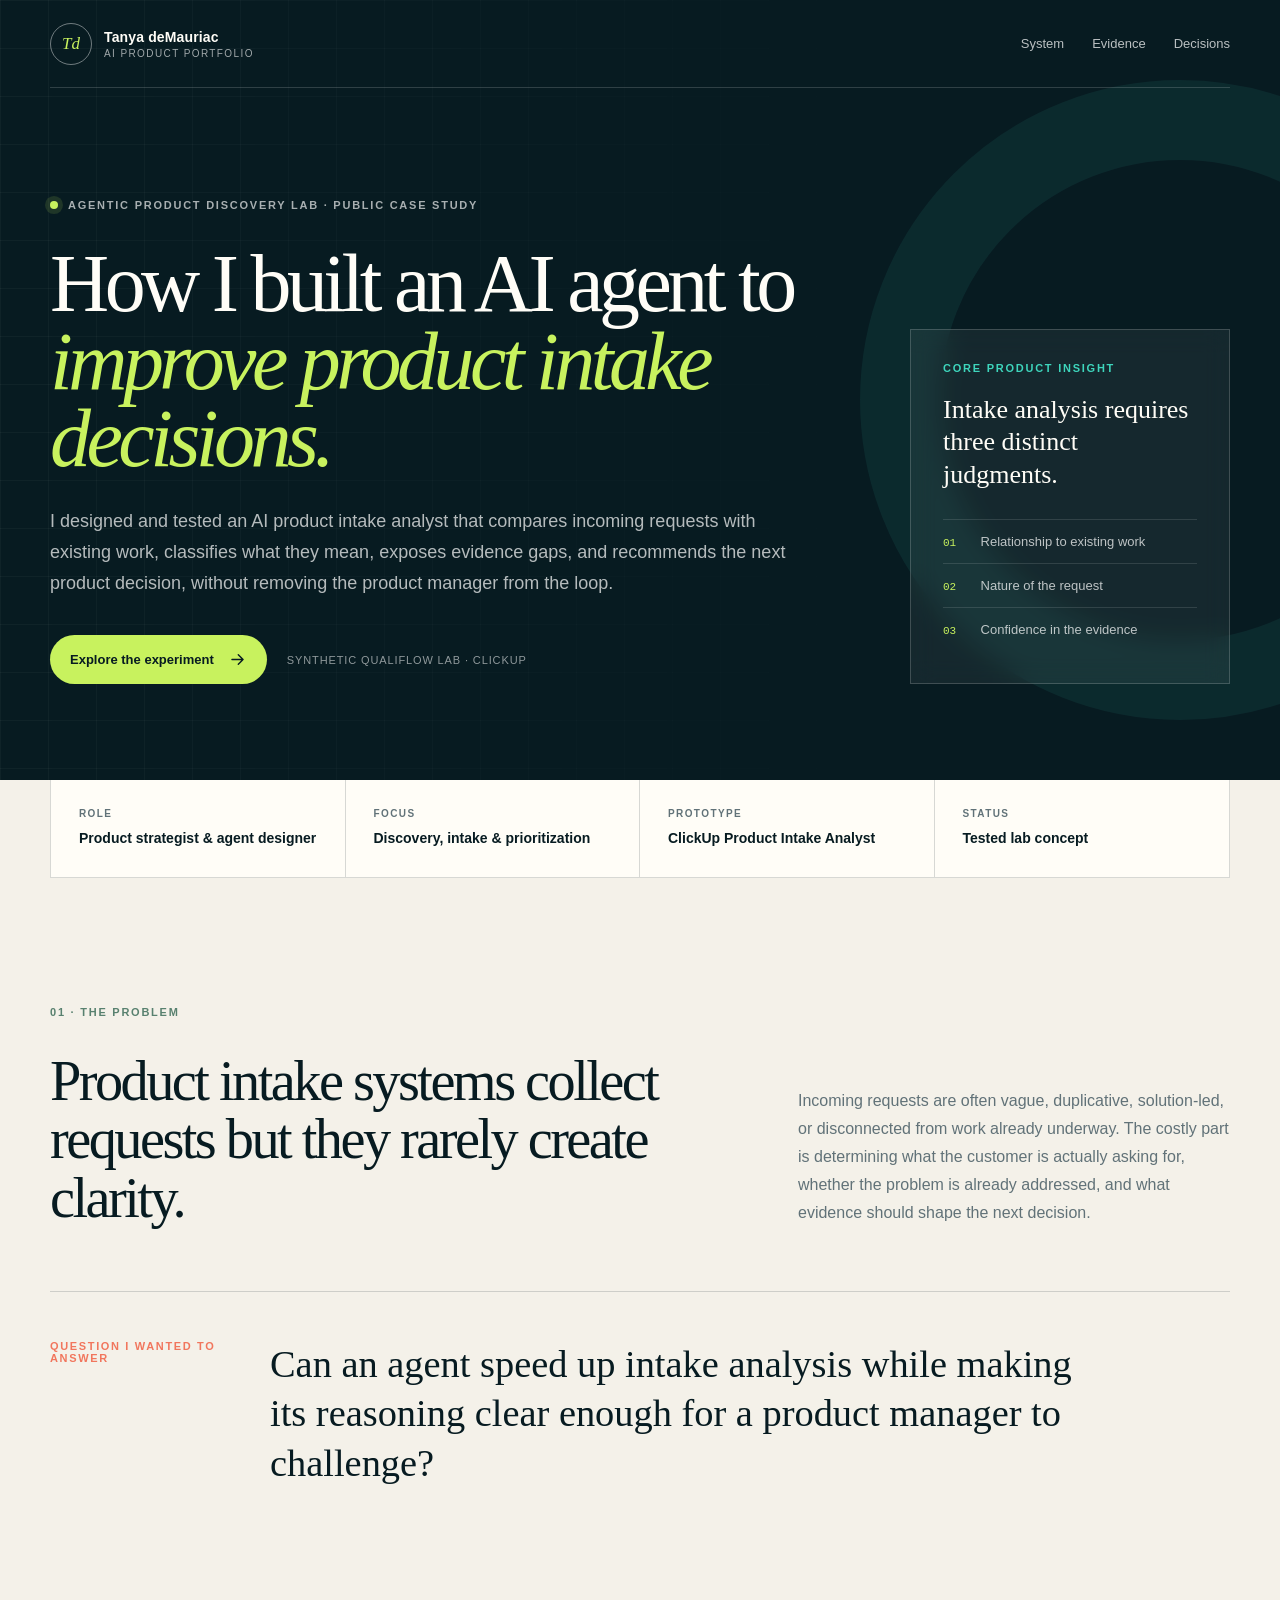
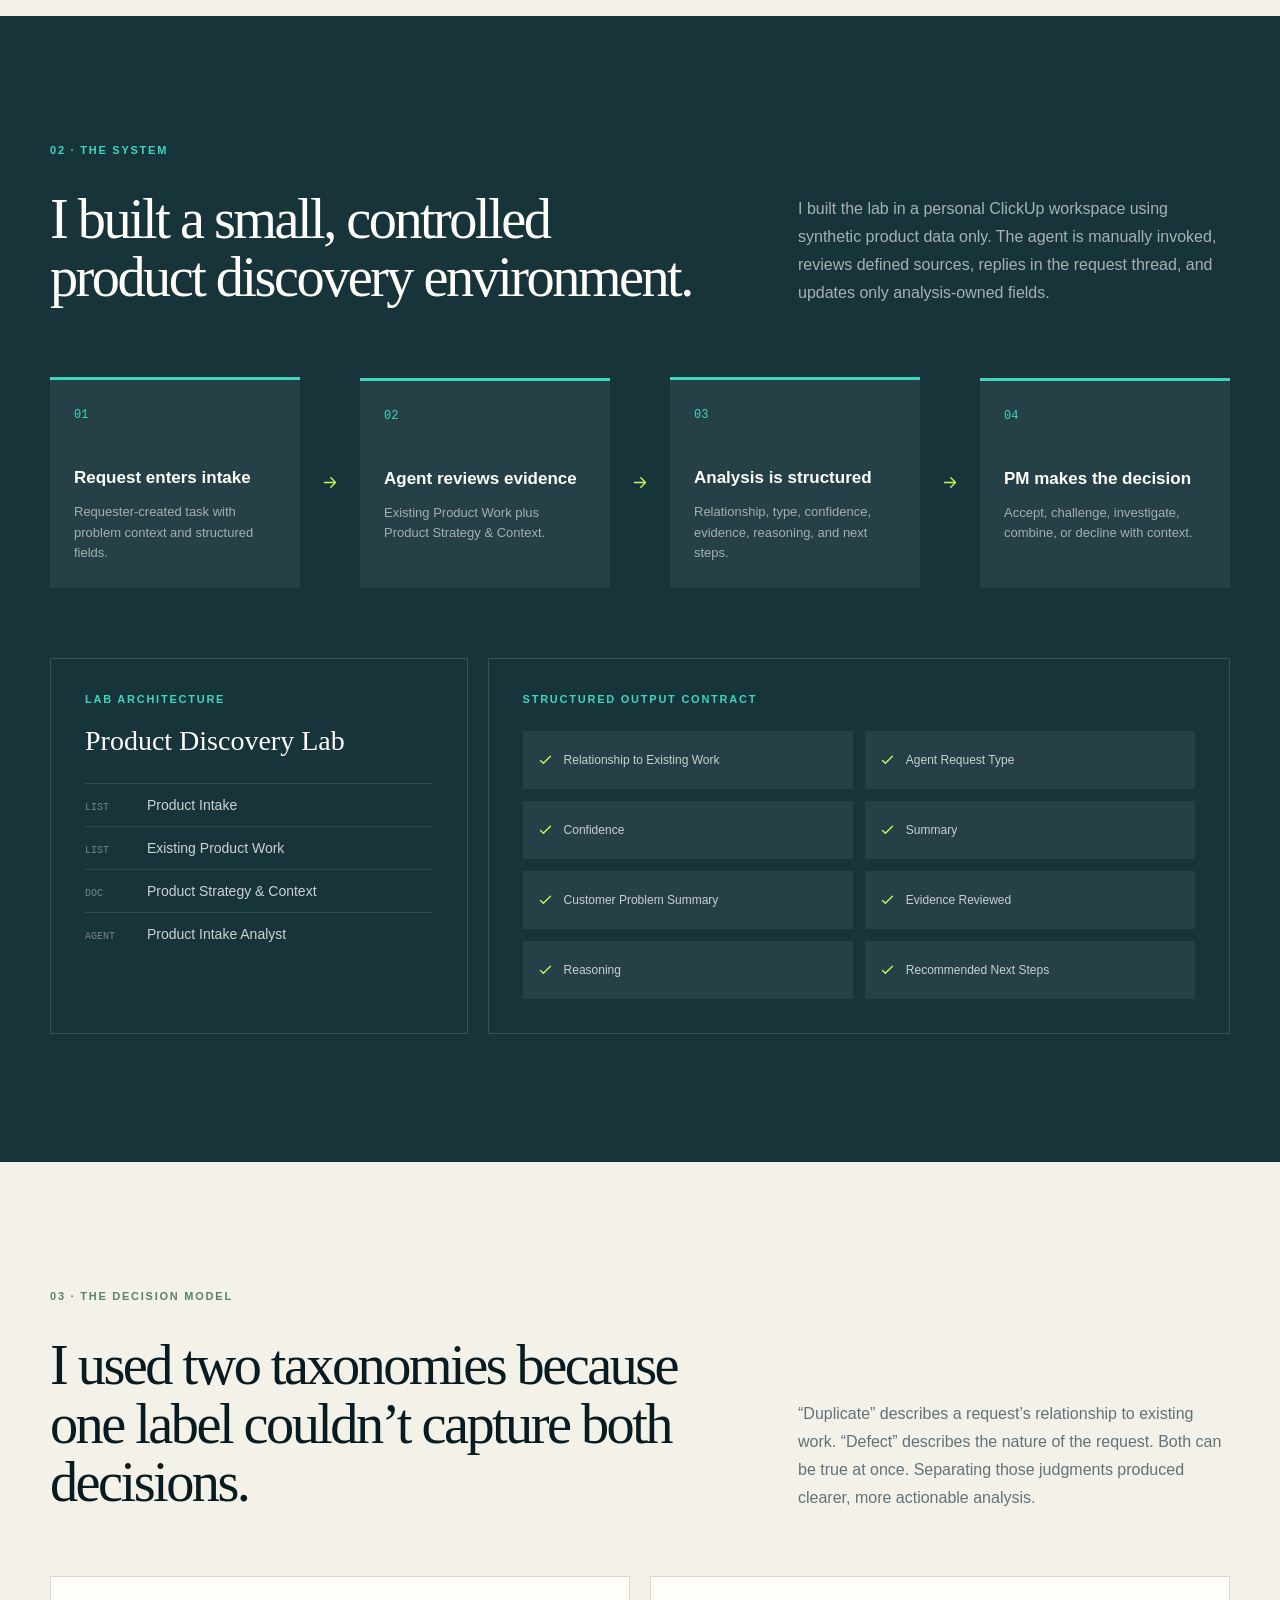
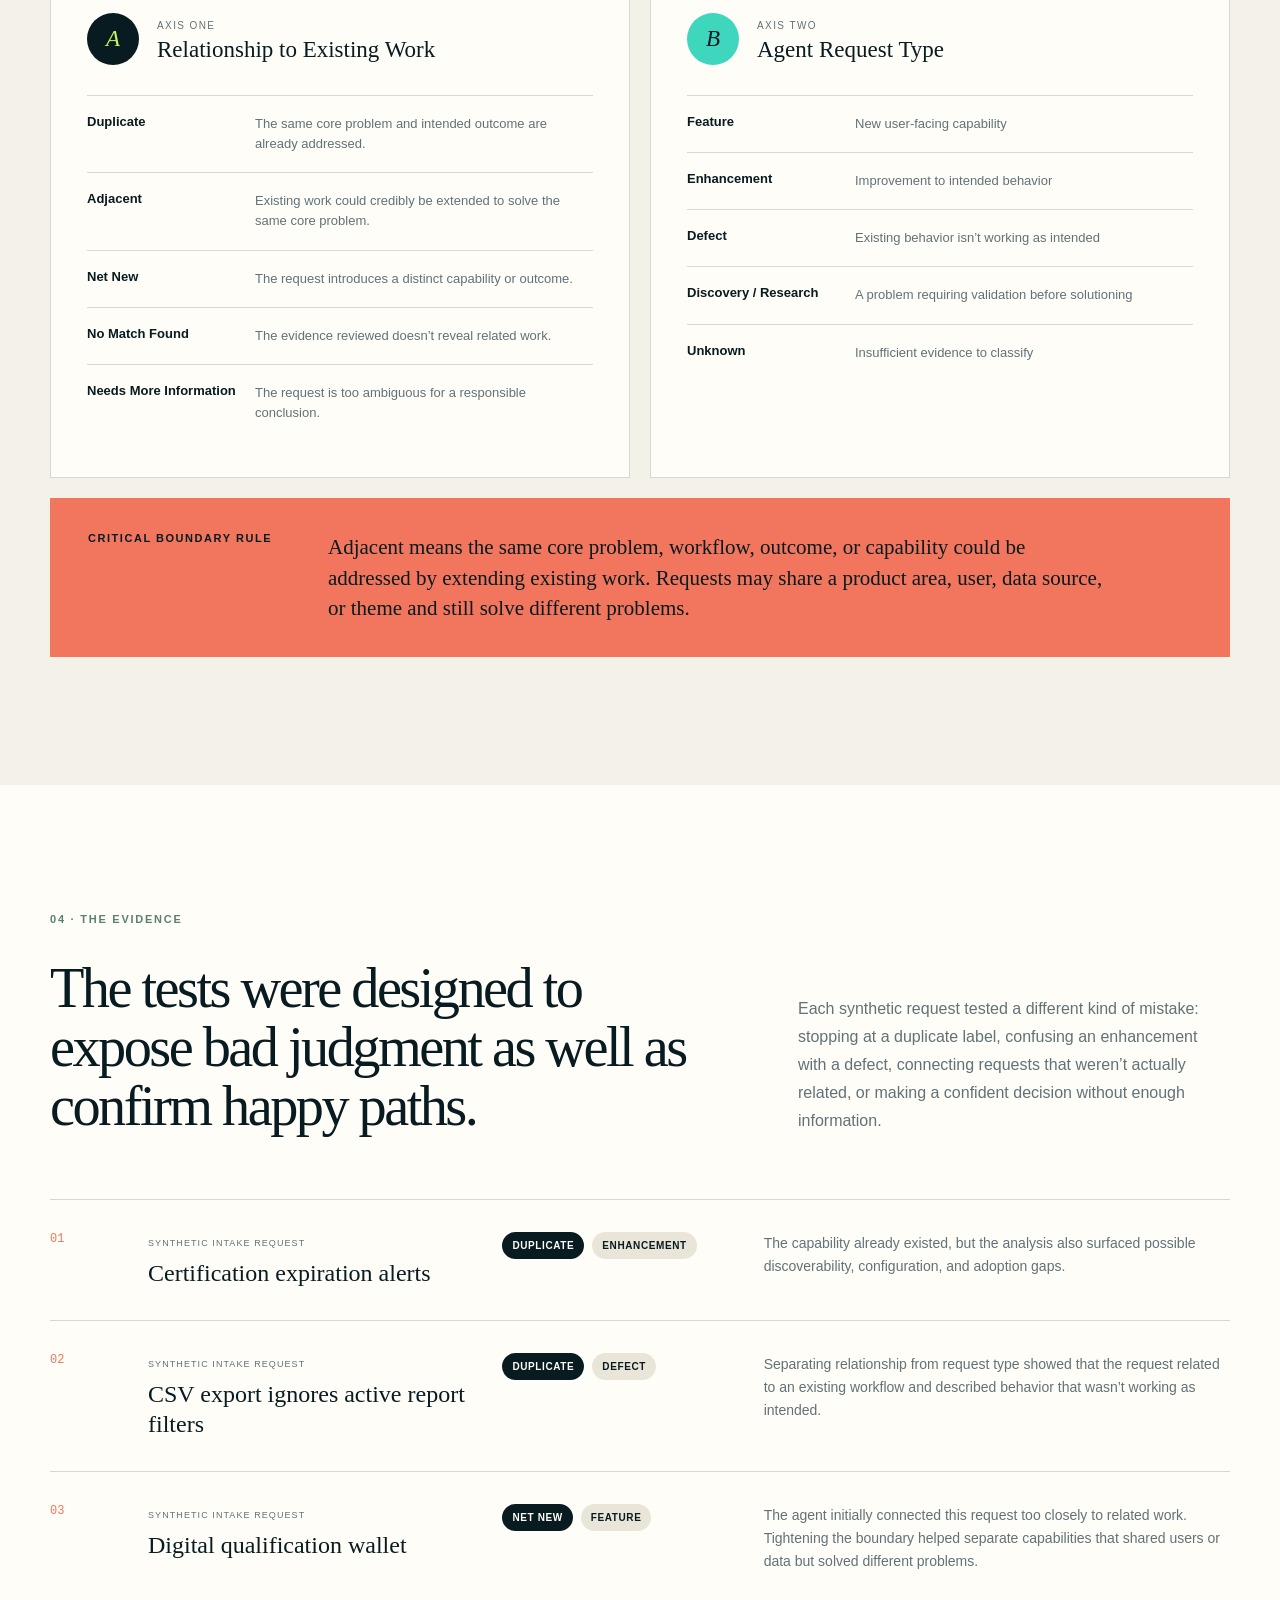
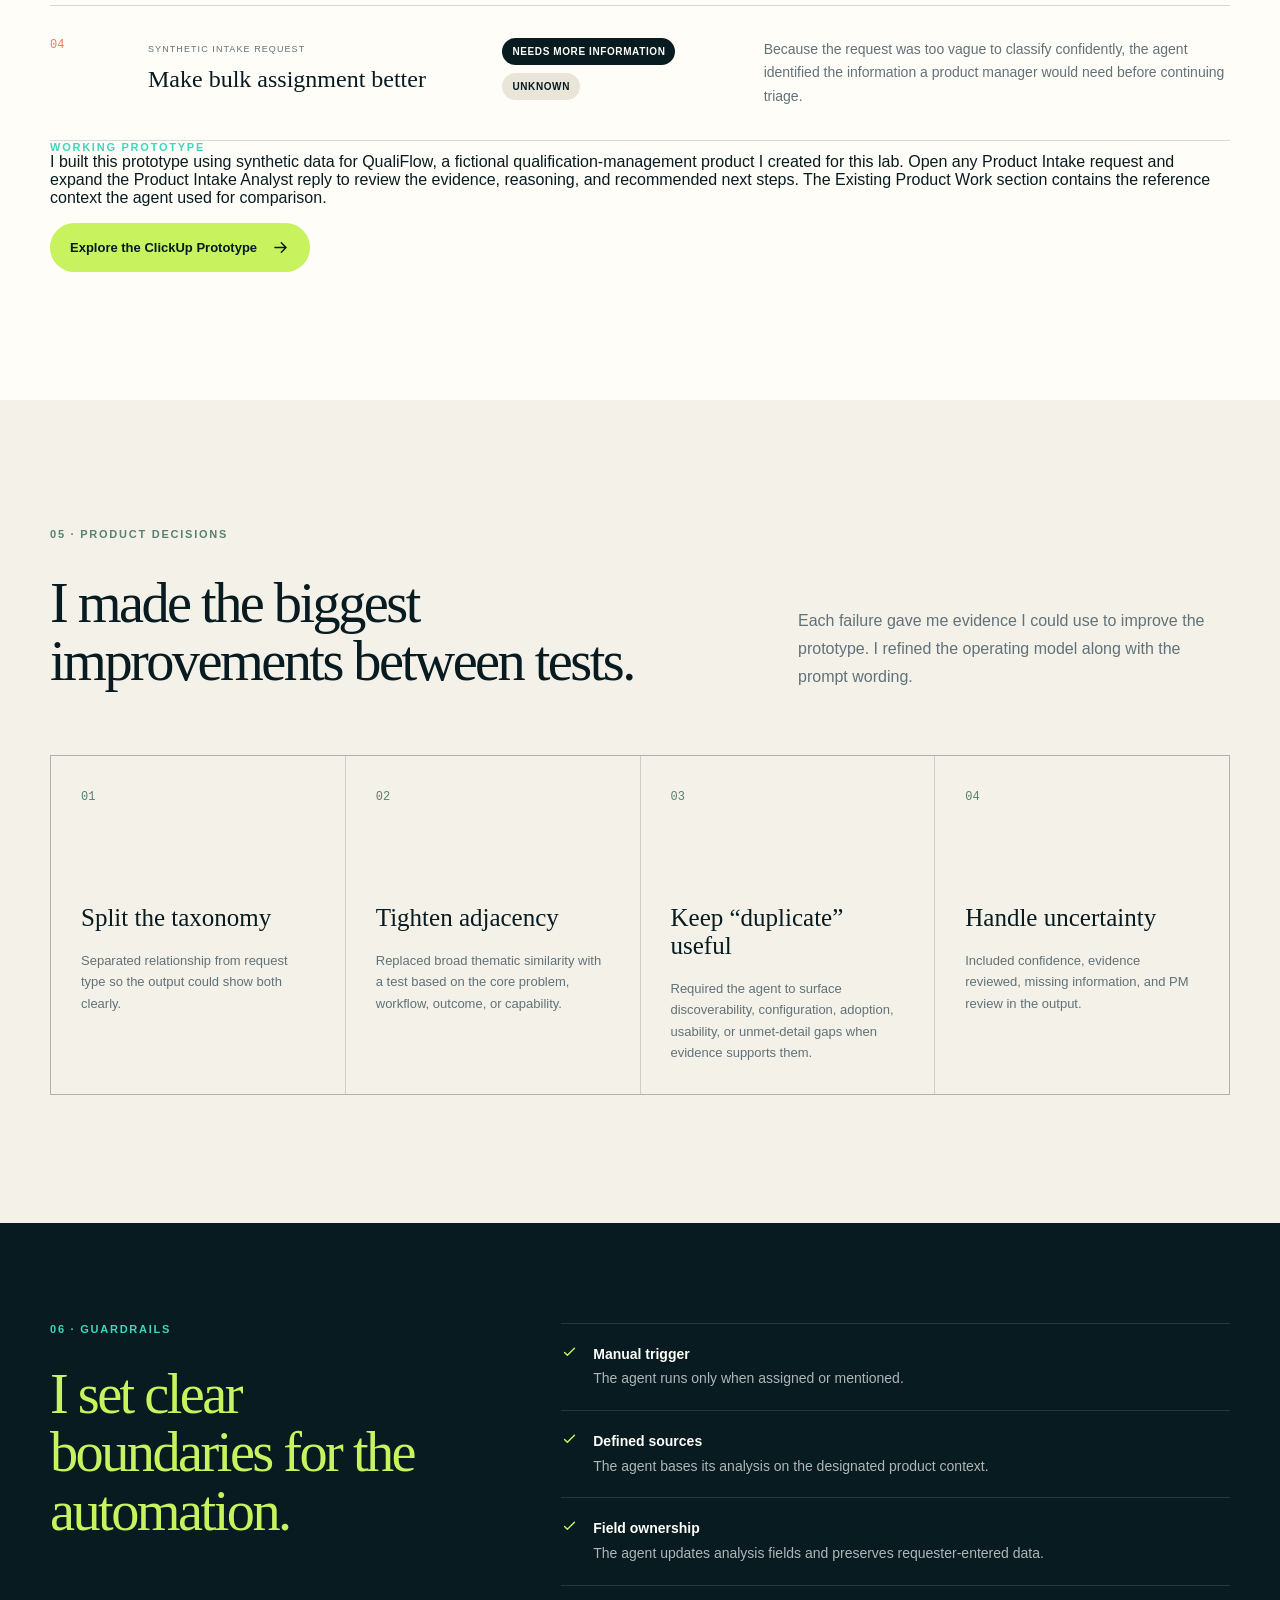
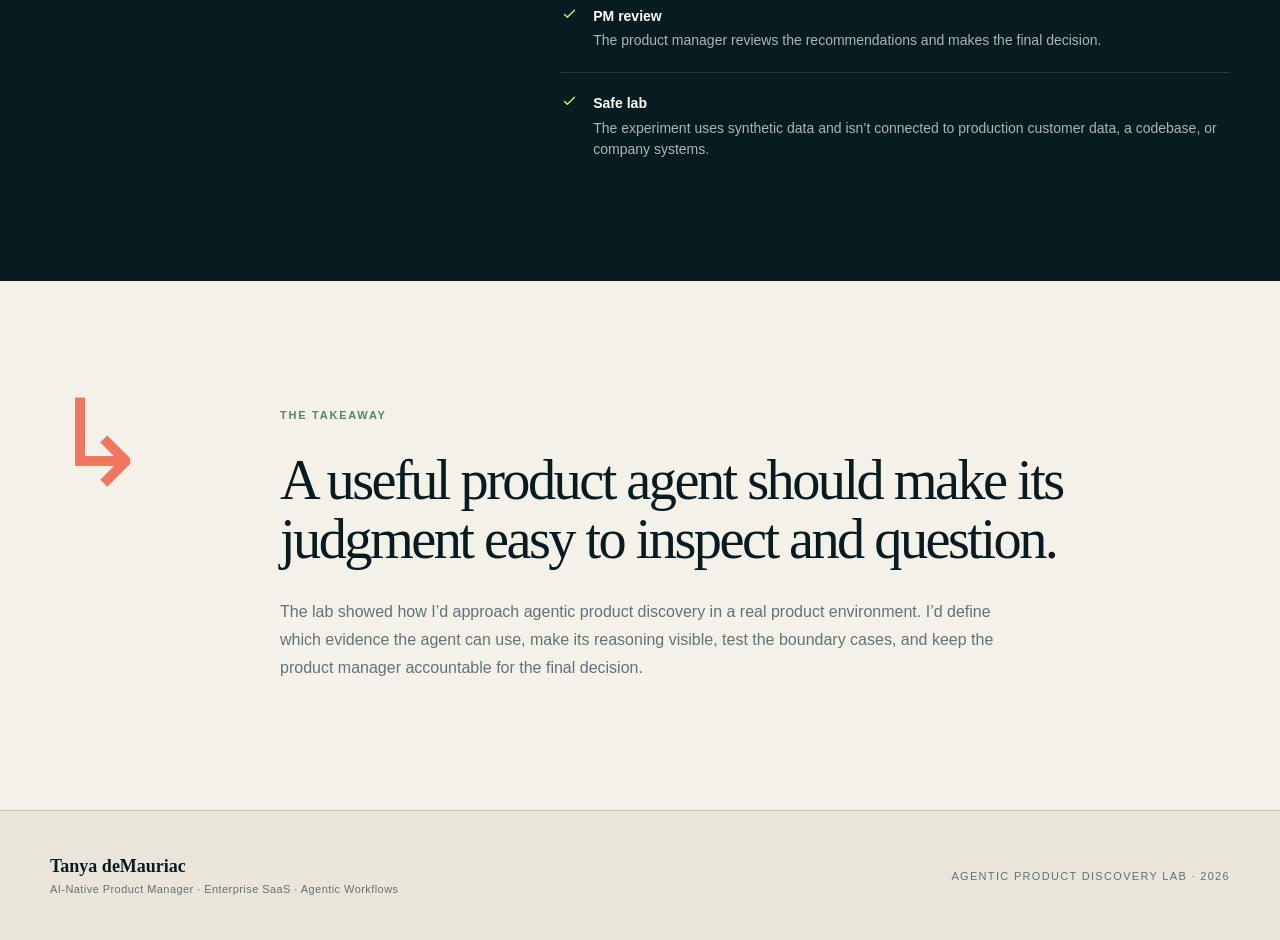
==== agentic-product-discovery-lab/index.html @ 3107a6dd "Add public ClickUp prototype link" ====
<!DOCTYPE html><html lang="en"><head><meta charSet="utf-8"/><meta name="viewport" content="width=device-width, initial-scale=1"/><link rel="stylesheet" href="../styles.css"><title>Agentic Product Discovery Lab | Tanya deMauriac</title><meta name="description" content="A public case study about the AI product intake agent I designed and tested in ClickUp."/><link rel="shortcut icon" href="../favicon.svg"/><link rel="icon" href="../favicon.svg"/>
</head><body><main><header class="site-header"><a class="brand" href="#top" aria-label="Back to top"><span class="brand-mark">Td</span><span><strong>Tanya deMauriac</strong><small>AI Product Portfolio</small></span></a><nav aria-label="Case study navigation"><a href="#system">System</a><a href="#evidence">Evidence</a><a href="#decisions">Decisions</a></nav></header><section class="hero" id="top"><div class="hero-grid" aria-hidden="true"></div><div class="hero-copy"><div class="eyebrow"><span class="status-dot"></span> Agentic Product Discovery Lab · Public Case Study</div><h1>How I built an AI agent to<span> improve product intake decisions.</span></h1><p class="hero-lede">I designed and tested an AI product intake analyst that compares incoming requests with existing work, classifies what they mean, exposes evidence gaps, and recommends the next product decision, without removing the product manager from the loop.</p><div class="hero-actions"><a class="primary-action" href="#evidence">Explore the experiment <svg viewBox="0 0 24 24" aria-hidden="true" class="arrow-icon"><path d="M5 12h14M13 6l6 6-6 6"></path></svg></a><span class="scope-pill">Synthetic QualiFlow lab · ClickUp</span></div></div><aside class="thesis-card" aria-label="Experiment thesis"><div class="card-kicker">Core product insight</div><p>Intake analysis requires three distinct judgments.</p><ol><li><span>01</span> Relationship to existing work</li><li><span>02</span> Nature of the request</li><li><span>03</span> Confidence in the evidence</li></ol></aside></section><section class="overview section-shell" aria-label="Case study overview"><div class="overview-item"><span>Role</span><strong>Product strategist &amp; agent designer</strong></div><div class="overview-item"><span>Focus</span><strong>Discovery, intake &amp; prioritization</strong></div><div class="overview-item"><span>Prototype</span><strong>ClickUp Product Intake Analyst</strong></div><div class="overview-item"><span>Status</span><strong>Tested lab concept</strong></div></section><section class="problem section-shell"><div class="section-label">01 · The problem</div><div class="section-heading"><h2>Product intake systems collect requests but they rarely create clarity.</h2><p>Incoming requests are often vague, duplicative, solution-led, or disconnected from work already underway. The costly part is determining what the customer is actually asking for, whether the problem is already addressed, and what evidence should shape the next decision.</p></div><div class="problem-statement"><span>Question I wanted to answer</span><blockquote>Can an agent speed up intake analysis while making its reasoning clear enough for a product manager to challenge?</blockquote></div></section><section class="system-section" id="system"><div class="section-shell"><div class="section-label light">02 · The system</div><div class="section-heading light-copy"><h2>I built a small, controlled product discovery environment.</h2><p>I built the lab in a personal ClickUp workspace using synthetic product data only. The agent is manually invoked, reviews defined sources, replies in the request thread, and updates only analysis-owned fields.</p></div><div class="flow" aria-label="Product intake analyst workflow"><article><span>01</span><h3>Request enters intake</h3><p>Requester-created task with problem context and structured fields.</p></article><svg viewBox="0 0 24 24" aria-hidden="true" class="arrow-icon"><path d="M5 12h14M13 6l6 6-6 6"></path></svg><article><span>02</span><h3>Agent reviews evidence</h3><p>Existing Product Work plus Product Strategy &amp; Context.</p></article><svg viewBox="0 0 24 24" aria-hidden="true" class="arrow-icon"><path d="M5 12h14M13 6l6 6-6 6"></path></svg><article><span>03</span><h3>Analysis is structured</h3><p>Relationship, type, confidence, evidence, reasoning, and next steps.</p></article><svg viewBox="0 0 24 24" aria-hidden="true" class="arrow-icon"><path d="M5 12h14M13 6l6 6-6 6"></path></svg><article><span>04</span><h3>PM makes the decision</h3><p>Accept, challenge, investigate, combine, or decline with context.</p></article></div><div class="system-details"><article class="source-map"><div class="card-kicker">Lab architecture</div><h3>Product Discovery Lab</h3><ul><li><span>List</span> Product Intake</li><li><span>List</span> Existing Product Work</li><li><span>Doc</span> Product Strategy &amp; Context</li><li><span>Agent</span> Product Intake Analyst</li></ul></article><article class="output-contract"><div class="card-kicker">Structured output contract</div><div class="field-grid"><span><svg viewBox="0 0 24 24" aria-hidden="true" class="check-icon"><path d="m5 12 4 4L19 6"></path></svg> Relationship to Existing Work</span><span><svg viewBox="0 0 24 24" aria-hidden="true" class="check-icon"><path d="m5 12 4 4L19 6"></path></svg> Agent Request Type</span><span><svg viewBox="0 0 24 24" aria-hidden="true" class="check-icon"><path d="m5 12 4 4L19 6"></path></svg> Confidence</span><span><svg viewBox="0 0 24 24" aria-hidden="true" class="check-icon"><path d="m5 12 4 4L19 6"></path></svg> Summary</span><span><svg viewBox="0 0 24 24" aria-hidden="true" class="check-icon"><path d="m5 12 4 4L19 6"></path></svg> Customer Problem Summary</span><span><svg viewBox="0 0 24 24" aria-hidden="true" class="check-icon"><path d="m5 12 4 4L19 6"></path></svg> Evidence Reviewed</span><span><svg viewBox="0 0 24 24" aria-hidden="true" class="check-icon"><path d="m5 12 4 4L19 6"></path></svg> Reasoning</span><span><svg viewBox="0 0 24 24" aria-hidden="true" class="check-icon"><path d="m5 12 4 4L19 6"></path></svg> Recommended Next Steps</span></div></article></div></div></section><section class="taxonomy section-shell"><div class="section-label">03 · The decision model</div><div class="section-heading"><h2>I used two taxonomies because one label couldn’t capture both decisions.</h2><p>“Duplicate” describes a request’s relationship to existing work. “Defect” describes the nature of the request. Both can be true at once. Separating those judgments produced clearer, more actionable analysis.</p></div><div class="taxonomy-grid"><article><div class="taxonomy-title"><span>A</span><div><small>Axis one</small><h3>Relationship to Existing Work</h3></div></div><div class="taxonomy-list"><div><strong>Duplicate</strong><p>The same core problem and intended outcome are already addressed.</p></div><div><strong>Adjacent</strong><p>Existing work could credibly be extended to solve the same core problem.</p></div><div><strong>Net New</strong><p>The request introduces a distinct capability or outcome.</p></div><div><strong>No Match Found</strong><p>The evidence reviewed doesn’t reveal related work.</p></div><div><strong>Needs More Information</strong><p>The request is too ambiguous for a responsible conclusion.</p></div></div></article><article><div class="taxonomy-title accent-title"><span>B</span><div><small>Axis two</small><h3>Agent Request Type</h3></div></div><div class="taxonomy-list"><div><strong>Feature</strong><p>New user-facing capability</p></div><div><strong>Enhancement</strong><p>Improvement to intended behavior</p></div><div><strong>Defect</strong><p>Existing behavior isn’t working as intended</p></div><div><strong>Discovery / Research</strong><p>A problem requiring validation before solutioning</p></div><div><strong>Unknown</strong><p>Insufficient evidence to classify</p></div></div></article></div><div class="boundary-rule"><span>Critical boundary rule</span><p>Adjacent means the same core problem, workflow, outcome, or capability could be addressed by extending existing work. Requests may share a product area, user, data source, or theme and still solve different problems.</p></div></section><section class="evidence-section" id="evidence"><div class="section-shell"><div class="section-label">04 · The evidence</div><div class="section-heading"><h2>The tests were designed to expose bad judgment as well as confirm happy paths.</h2><p>Each synthetic request tested a different kind of mistake: stopping at a duplicate label, confusing an enhancement with a defect, connecting requests that weren’t actually related, or making a confident decision without enough information.</p></div><div class="test-list"><article><span class="test-number">01</span><div class="test-request"><small>Synthetic intake request</small><h3>Certification expiration alerts</h3></div><div class="test-classification"><span>Duplicate</span><span>Enhancement</span></div><p>The capability already existed, but the analysis also surfaced possible discoverability, configuration, and adoption gaps.</p></article><article><span class="test-number">02</span><div class="test-request"><small>Synthetic intake request</small><h3>CSV export ignores active report filters</h3></div><div class="test-classification"><span>Duplicate</span><span>Defect</span></div><p>Separating relationship from request type showed that the request related to an existing workflow and described behavior that wasn’t working as intended.</p></article><article><span class="test-number">03</span><div class="test-request"><small>Synthetic intake request</small><h3>Digital qualification wallet</h3></div><div class="test-classification"><span>Net New</span><span>Feature</span></div><p>The agent initially connected this request too closely to related work. Tightening the boundary helped separate capabilities that shared users or data but solved different problems.</p></article><article><span class="test-number">04</span><div class="test-request"><small>Synthetic intake request</small><h3>Make bulk assignment better</h3></div><div class="test-classification"><span>Needs More Information</span><span>Unknown</span></div><p>Because the request was too vague to classify confidently, the agent identified the information a product manager would need before continuing triage.</p></article></div><div class="prototype-cta"><div><div class="card-kicker">Working prototype</div><p>I built this prototype using synthetic data for QualiFlow, a fictional qualification-management product I created for this lab. Open any Product Intake request and expand the Product Intake Analyst reply to review the evidence, reasoning, and recommended next steps. The Existing Product Work section contains the reference context the agent used for comparison.</p></div><a class="primary-action" href="https://sharing.clickup.com/90141566450/l/h/2kydp9fj-554/43b5e80b1f60bf6" target="_blank" rel="noopener noreferrer">Explore the ClickUp Prototype <svg viewBox="0 0 24 24" aria-hidden="true" class="arrow-icon"><path d="M5 12h14M13 6l6 6-6 6"></path></svg></a></div></div></section><section class="decisions section-shell" id="decisions"><div class="section-label">05 · Product decisions</div><div class="section-heading"><h2>I made the biggest improvements between tests.</h2><p>Each failure gave me evidence I could use to improve the prototype. I refined the operating model along with the prompt wording.</p></div><div class="decision-grid"><article><span>01</span><h3>Split the taxonomy</h3><p>Separated relationship from request type so the output could show both clearly.</p></article><article><span>02</span><h3>Tighten adjacency</h3><p>Replaced broad thematic similarity with a test based on the core problem, workflow, outcome, or capability.</p></article><article><span>03</span><h3>Keep “duplicate” useful</h3><p>Required the agent to surface discoverability, configuration, adoption, usability, or unmet-detail gaps when evidence supports them.</p></article><article><span>04</span><h3>Handle uncertainty</h3><p>Included confidence, evidence reviewed, missing information, and PM review in the output.</p></article></div></section><section class="guardrails"><div class="section-shell guardrail-grid"><div><div class="section-label light">06 · Guardrails</div><h2>I set clear boundaries for the automation.</h2></div><ul><li><svg viewBox="0 0 24 24" aria-hidden="true" class="check-icon"><path d="m5 12 4 4L19 6"></path></svg><span><strong>Manual trigger</strong> The agent runs only when assigned or mentioned.</span></li><li><svg viewBox="0 0 24 24" aria-hidden="true" class="check-icon"><path d="m5 12 4 4L19 6"></path></svg><span><strong>Defined sources</strong> The agent bases its analysis on the designated product context.</span></li><li><svg viewBox="0 0 24 24" aria-hidden="true" class="check-icon"><path d="m5 12 4 4L19 6"></path></svg><span><strong>Field ownership</strong> The agent updates analysis fields and preserves requester-entered data.</span></li><li><svg viewBox="0 0 24 24" aria-hidden="true" class="check-icon"><path d="m5 12 4 4L19 6"></path></svg><span><strong>PM review</strong> The product manager reviews the recommendations and makes the final decision.</span></li><li><svg viewBox="0 0 24 24" aria-hidden="true" class="check-icon"><path d="m5 12 4 4L19 6"></path></svg><span><strong>Safe lab</strong> The experiment uses synthetic data and isn’t connected to production customer data, a codebase, or company systems.</span></li></ul></div></section><section class="takeaway section-shell"><div class="takeaway-mark">↳</div><div><div class="section-label">The takeaway</div><h2>A useful product agent should make its judgment easy to inspect and question.</h2><p>The lab showed how I’d approach agentic product discovery in a real product environment. I’d define which evidence the agent can use, make its reasoning visible, test the boundary cases, and keep the product manager accountable for the final decision.</p></div></section><footer><div><strong>Tanya deMauriac</strong><span>AI-Native Product Manager · Enterprise SaaS · Agentic Workflows</span></div><span>Agentic Product Discovery Lab · 2026</span></footer></main></body></html>
---- styles.css ----
:root {
  --ink: #071b21;
  --ink-soft: #18343b;
  --paper: #f4f1e9;
  --paper-deep: #eae5d9;
  --white: #fffdf7;
  --lime: #c8f25e;
  --aqua: #3ed6bd;
  --coral: #f1765d;
  --muted: #617278;
  --line: rgba(7, 27, 33, 0.16);
}

* { box-sizing: border-box; }
html { scroll-behavior: smooth; }
body { margin: 0; background: var(--paper); color: var(--ink); font-family: Arial, Helvetica, sans-serif; }
a { color: inherit; text-decoration: none; }
h1, h2, h3, p { margin-top: 0; }

.site-header {
  width: min(1180px, calc(100% - 48px)); height: 88px; margin: 0 auto;
  display: flex; align-items: center; justify-content: space-between;
  border-bottom: 1px solid rgba(255, 255, 255, 0.16); position: absolute; inset: 0 0 auto;
  z-index: 10; color: var(--white);
}
.brand { display: inline-flex; align-items: center; gap: 12px; }
.brand-mark {
  width: 42px; height: 42px; display: grid; place-items: center;
  border: 1px solid rgba(255, 255, 255, 0.42); border-radius: 50%; color: var(--lime);
  font-family: Georgia, "Times New Roman", serif; font-size: 17px; font-style: italic;
}
.brand strong, .brand small { display: block; }
.brand strong { font-size: 14px; letter-spacing: 0.01em; }
.brand small { margin-top: 3px; color: rgba(255,255,255,.62); font-size: 10px; letter-spacing: .14em; text-transform: uppercase; }
nav { display: flex; gap: 28px; font-size: 13px; color: rgba(255,255,255,.72); }
nav a:hover, nav a:focus-visible { color: var(--lime); }

.hero {
  min-height: 780px; padding: 168px max(24px, calc((100vw - 1180px) / 2)) 96px;
  display: grid; grid-template-columns: minmax(0, 1.45fr) minmax(320px, .55fr);
  align-items: end; gap: 80px; position: relative; overflow: hidden;
  background: var(--ink); color: var(--white);
}
.hero::after {
  content: ""; position: absolute; width: 480px; height: 480px; right: -220px; top: 80px;
  border: 80px solid rgba(62,214,189,.08); border-radius: 50%;
}
.hero-grid {
  position: absolute; inset: 0;
  background-image: linear-gradient(rgba(255,255,255,.035) 1px, transparent 1px), linear-gradient(90deg, rgba(255,255,255,.035) 1px, transparent 1px);
  background-size: 48px 48px; mask-image: linear-gradient(to right, black, transparent 72%);
}
.hero-copy, .thesis-card { position: relative; z-index: 1; }
.eyebrow, .section-label, .card-kicker { font-size: 11px; font-weight: 700; letter-spacing: .16em; text-transform: uppercase; }
.eyebrow { display: flex; align-items: center; gap: 10px; color: rgba(255,255,255,.65); }
.status-dot { width: 8px; height: 8px; border-radius: 50%; background: var(--lime); box-shadow: 0 0 0 5px rgba(200,242,94,.12); }
h1 {
  max-width: 820px; margin: 34px 0 28px; font-family: Georgia, "Times New Roman", serif;
  font-size: clamp(54px, 6.4vw, 92px); line-height: .95; letter-spacing: -.055em; font-weight: 400;
}
h1 span { color: var(--lime); font-style: italic; }
.hero-lede { max-width: 760px; margin-bottom: 36px; color: rgba(255,255,255,.7); font-size: 18px; line-height: 1.72; }
.hero-actions { display: flex; align-items: center; gap: 20px; flex-wrap: wrap; }
.primary-action {
  display: inline-flex; align-items: center; gap: 14px; padding: 15px 20px; border-radius: 999px;
  background: var(--lime); color: var(--ink); font-size: 13px; font-weight: 700;
}
.primary-action:hover, .primary-action:focus-visible { background: var(--aqua); }
.arrow-icon { width: 19px; height: 19px; fill: none; stroke: currentColor; stroke-width: 1.8; stroke-linecap: round; stroke-linejoin: round; }
.scope-pill { font-size: 11px; color: rgba(255,255,255,.55); letter-spacing: .08em; text-transform: uppercase; }
.thesis-card { padding: 32px; border: 1px solid rgba(255,255,255,.18); background: rgba(255,255,255,.06); backdrop-filter: blur(12px); }
.card-kicker { color: var(--aqua); }
.thesis-card > p { margin: 20px 0 28px; font-family: Georgia, "Times New Roman", serif; font-size: 26px; line-height: 1.25; }
.thesis-card ol { list-style: none; margin: 0; padding: 0; }
.thesis-card li { padding: 14px 0; border-top: 1px solid rgba(255,255,255,.12); font-size: 13px; color: rgba(255,255,255,.72); }
.thesis-card li span { display: inline-block; width: 34px; color: var(--lime); font-family: monospace; font-size: 11px; }

.section-shell { width: min(1180px, calc(100% - 48px)); margin: 0 auto; }
.overview { display: grid; grid-template-columns: repeat(4, 1fr); background: var(--white); margin-top: -1px; border: 1px solid var(--line); }
.overview-item { padding: 28px; border-right: 1px solid var(--line); }
.overview-item:last-child { border-right: 0; }
.overview-item span, .overview-item strong { display: block; }
.overview-item span { margin-bottom: 10px; color: var(--muted); font-size: 10px; font-weight: 700; letter-spacing: .14em; text-transform: uppercase; }
.overview-item strong { font-size: 14px; line-height: 1.4; }
.problem, .taxonomy, .decisions, .takeaway { padding-top: 128px; padding-bottom: 128px; }
.section-label { color: #58816f; }
.section-label.light { color: var(--aqua); }
.section-heading { display: grid; grid-template-columns: minmax(0, 1.2fr) minmax(280px, .8fr); gap: 100px; align-items: end; margin: 34px 0 64px; }
.section-heading h2, .guardrails h2, .takeaway h2 {
  margin-bottom: 0; font-family: Georgia, "Times New Roman", serif;
  font-size: clamp(38px, 4.4vw, 62px); font-weight: 400; line-height: 1.04; letter-spacing: -.045em;
}
.section-heading p, .takeaway p { margin-bottom: 0; color: var(--muted); font-size: 16px; line-height: 1.75; }
.problem-statement { display: grid; grid-template-columns: 220px 1fr; padding: 48px 0 0; border-top: 1px solid var(--line); }
.problem-statement span { color: var(--coral); font-size: 11px; font-weight: 700; letter-spacing: .15em; text-transform: uppercase; }
blockquote { max-width: 820px; margin: 0; font-family: Georgia, "Times New Roman", serif; font-size: clamp(28px, 3vw, 42px); line-height: 1.28; }

.system-section { padding: 128px 0; background: var(--ink-soft); color: var(--white); }
.light-copy p { color: rgba(255,255,255,.62); }
.flow { display: grid; grid-template-columns: 1fr auto 1fr auto 1fr auto 1fr; align-items: center; gap: 18px; margin: 70px 0; }
.flow > .arrow-icon { width: 24px; color: var(--lime); }
.flow article { min-height: 210px; padding: 24px; border-top: 3px solid var(--aqua); background: rgba(255,255,255,.06); }
.flow article > span { color: var(--aqua); font-family: monospace; font-size: 12px; }
.flow h3 { margin: 46px 0 14px; font-size: 17px; }
.flow p { margin: 0; color: rgba(255,255,255,.58); font-size: 13px; line-height: 1.6; }
.system-details { display: grid; grid-template-columns: .72fr 1.28fr; gap: 20px; }
.source-map, .output-contract { padding: 34px; border: 1px solid rgba(255,255,255,.14); }
.source-map h3 { margin: 20px 0 26px; font-family: Georgia, "Times New Roman", serif; font-size: 28px; font-weight: 400; }
.source-map ul { list-style: none; margin: 0; padding: 0; }
.source-map li { padding: 13px 0; border-top: 1px solid rgba(255,255,255,.1); color: rgba(255,255,255,.78); font-size: 14px; }
.source-map li span { display: inline-block; width: 58px; color: rgba(255,255,255,.4); font-family: monospace; font-size: 10px; text-transform: uppercase; }
.field-grid { display: grid; grid-template-columns: 1fr 1fr; gap: 12px; margin-top: 26px; }
.field-grid span { min-height: 58px; display: flex; align-items: center; gap: 10px; padding: 14px; background: rgba(255,255,255,.06); color: rgba(255,255,255,.75); font-size: 12px; }
.check-icon { width: 17px; height: 17px; flex: 0 0 auto; fill: none; stroke: var(--lime); stroke-width: 2; stroke-linecap: round; stroke-linejoin: round; }

.taxonomy-grid { display: grid; grid-template-columns: 1fr 1fr; gap: 20px; }
.taxonomy-grid > article { padding: 36px; border: 1px solid var(--line); background: var(--white); }
.taxonomy-title { display: flex; align-items: center; gap: 18px; margin-bottom: 30px; }
.taxonomy-title > span { width: 52px; height: 52px; display: grid; place-items: center; border-radius: 50%; background: var(--ink); color: var(--lime); font-family: Georgia, "Times New Roman", serif; font-size: 23px; font-style: italic; }
.taxonomy-title.accent-title > span { background: var(--aqua); color: var(--ink); }
.taxonomy-title small { color: var(--muted); font-size: 10px; letter-spacing: .14em; text-transform: uppercase; }
.taxonomy-title h3 { margin: 4px 0 0; font-family: Georgia, "Times New Roman", serif; font-size: 23px; font-weight: 400; }
.taxonomy-list > div { display: grid; grid-template-columns: 150px 1fr; gap: 18px; padding: 18px 0; border-top: 1px solid var(--line); }
.taxonomy-list strong { font-size: 13px; }
.taxonomy-list p { margin: 0; color: var(--muted); font-size: 13px; line-height: 1.55; }
.boundary-rule { display: grid; grid-template-columns: 190px 1fr; gap: 50px; margin-top: 20px; padding: 34px 38px; background: var(--coral); color: var(--ink); }
.boundary-rule span { font-size: 11px; font-weight: 700; letter-spacing: .14em; text-transform: uppercase; }
.boundary-rule p { max-width: 780px; margin: 0; font-family: Georgia, "Times New Roman", serif; font-size: 21px; line-height: 1.45; }

.evidence-section { padding: 128px 0; background: var(--white); }
.test-list article { display: grid; grid-template-columns: 70px 1.05fr .75fr 1.5fr; gap: 28px; align-items: start; padding: 32px 0; border-top: 1px solid var(--line); }
.test-list article:last-child { border-bottom: 1px solid var(--line); }
.test-number { color: var(--coral); font-family: monospace; font-size: 12px; }
.test-request small { color: var(--muted); font-size: 9px; letter-spacing: .12em; text-transform: uppercase; }
.test-request h3 { margin: 8px 0 0; font-family: Georgia, "Times New Roman", serif; font-size: 24px; font-weight: 400; line-height: 1.25; }
.test-classification { display: flex; flex-wrap: wrap; gap: 8px; }
.test-classification span { padding: 8px 10px; border-radius: 999px; background: var(--paper-deep); font-size: 10px; font-weight: 700; letter-spacing: .06em; text-transform: uppercase; }
.test-classification span:first-child { background: var(--ink); color: var(--white); }
.test-list article > p { margin: 0; color: var(--muted); font-size: 14px; line-height: 1.65; }
.evidence-note { margin: 18px 0 0; color: var(--muted); font-size: 11px; font-style: italic; }

.decision-grid { display: grid; grid-template-columns: repeat(4, 1fr); gap: 1px; background: var(--line); border: 1px solid var(--line); }
.decision-grid article { min-height: 310px; padding: 30px; background: var(--paper); }
.decision-grid article > span { color: #58816f; font-family: monospace; font-size: 12px; }
.decision-grid h3 { margin: 100px 0 18px; font-family: Georgia, "Times New Roman", serif; font-size: 25px; font-weight: 400; }
.decision-grid p { margin: 0; color: var(--muted); font-size: 13px; line-height: 1.65; }

.guardrails { padding: 100px 0; background: var(--ink); color: var(--white); }
.guardrail-grid { display: grid; grid-template-columns: .75fr 1.25fr; gap: 110px; }
.guardrails h2 { margin-top: 30px; color: var(--lime); }
.guardrails ul { list-style: none; margin: 0; padding: 0; }
.guardrails li { display: flex; align-items: flex-start; gap: 15px; padding: 20px 0; border-top: 1px solid rgba(255,255,255,.12); color: rgba(255,255,255,.68); font-size: 14px; line-height: 1.55; }
.guardrails li strong { display: block; margin-bottom: 3px; color: var(--white); }

.takeaway { display: grid; grid-template-columns: 170px 1fr; gap: 60px; }
.takeaway-mark { color: var(--coral); font-family: Georgia, "Times New Roman", serif; font-size: 120px; line-height: .6; }
.takeaway h2 { max-width: 850px; margin: 30px 0; }
.takeaway p { max-width: 720px; }
footer { min-height: 130px; padding: 36px max(24px, calc((100vw - 1180px) / 2)); display: flex; align-items: center; justify-content: space-between; gap: 30px; border-top: 1px solid var(--line); background: var(--paper-deep); }
footer strong, footer span { display: block; }
footer strong { font-family: Georgia, "Times New Roman", serif; font-size: 18px; }
footer span { margin-top: 6px; color: var(--muted); font-size: 11px; letter-spacing: .04em; }
footer > span { margin: 0; text-align: right; text-transform: uppercase; letter-spacing: .12em; }

@media (max-width: 980px) {
  .hero { grid-template-columns: 1fr; gap: 50px; }
  .thesis-card { max-width: 620px; }
  .overview { grid-template-columns: 1fr 1fr; }
  .overview-item:nth-child(2) { border-right: 0; }
  .overview-item:nth-child(-n+2) { border-bottom: 1px solid var(--line); }
  .section-heading, .guardrail-grid { grid-template-columns: 1fr; gap: 34px; }
  .flow { grid-template-columns: 1fr 1fr; }
  .flow > .arrow-icon { display: none; }
  .system-details, .taxonomy-grid { grid-template-columns: 1fr; }
  .test-list article { grid-template-columns: 50px 1fr 1fr; }
  .test-list article > p { grid-column: 2 / -1; }
  .decision-grid { grid-template-columns: 1fr 1fr; }
}

@media (max-width: 680px) {
  .site-header { width: calc(100% - 32px); }
  nav { display: none; }
  .hero { min-height: auto; padding: 140px 20px 70px; }
  h1 { font-size: 51px; }
  .hero-lede { font-size: 16px; }
  .section-shell { width: calc(100% - 32px); }
  .overview { grid-template-columns: 1fr; }
  .overview-item { border-right: 0; border-bottom: 1px solid var(--line); }
  .problem, .taxonomy, .decisions, .takeaway, .evidence-section, .system-section { padding-top: 84px; padding-bottom: 84px; }
  .section-heading { margin-bottom: 44px; }
  .problem-statement, .boundary-rule, .takeaway { grid-template-columns: 1fr; gap: 26px; }
  .flow, .field-grid { grid-template-columns: 1fr; }
  .flow article { min-height: 180px; }
  .taxonomy-grid > article, .source-map, .output-contract { padding: 24px; }
  .taxonomy-list > div { grid-template-columns: 1fr; gap: 7px; }
  .test-list article { grid-template-columns: 34px 1fr; gap: 18px; }
  .test-classification, .test-list article > p { grid-column: 2; }
  .decision-grid { grid-template-columns: 1fr; }
  .decision-grid article { min-height: auto; }
  .decision-grid h3 { margin-top: 55px; }
  .takeaway-mark { font-size: 88px; }
  footer { align-items: flex-start; flex-direction: column; }
  footer > span { text-align: left; }
}

@media (prefers-reduced-motion: reduce) { html { scroll-behavior: auto; } }


/* Portfolio home */
.portfolio-hero { min-height: 680px; }
.portfolio-list { padding-top: 128px; padding-bottom: 128px; }
.case-study-card {
  display: grid; grid-template-columns: minmax(0, .65fr) minmax(320px, 1.35fr);
  gap: 70px; align-items: end; padding: 48px; border: 1px solid var(--line);
  background: var(--white);
}
.case-study-card .case-meta { color: var(--coral); font-size: 11px; font-weight: 700; letter-spacing: .15em; text-transform: uppercase; }
.case-study-card h3 { margin: 18px 0 0; font-family: Georgia, "Times New Roman", serif; font-size: clamp(34px, 4vw, 54px); font-weight: 400; line-height: 1.05; letter-spacing: -.04em; }
.case-study-card p { margin-bottom: 26px; color: var(--muted); font-size: 16px; line-height: 1.75; }
.case-study-card .primary-action { width: fit-content; }
@media (max-width: 760px) {
  .portfolio-list { padding-top: 84px; padding-bottom: 84px; }
  .case-study-card { grid-template-columns: 1fr; gap: 30px; padding: 28px; }
}
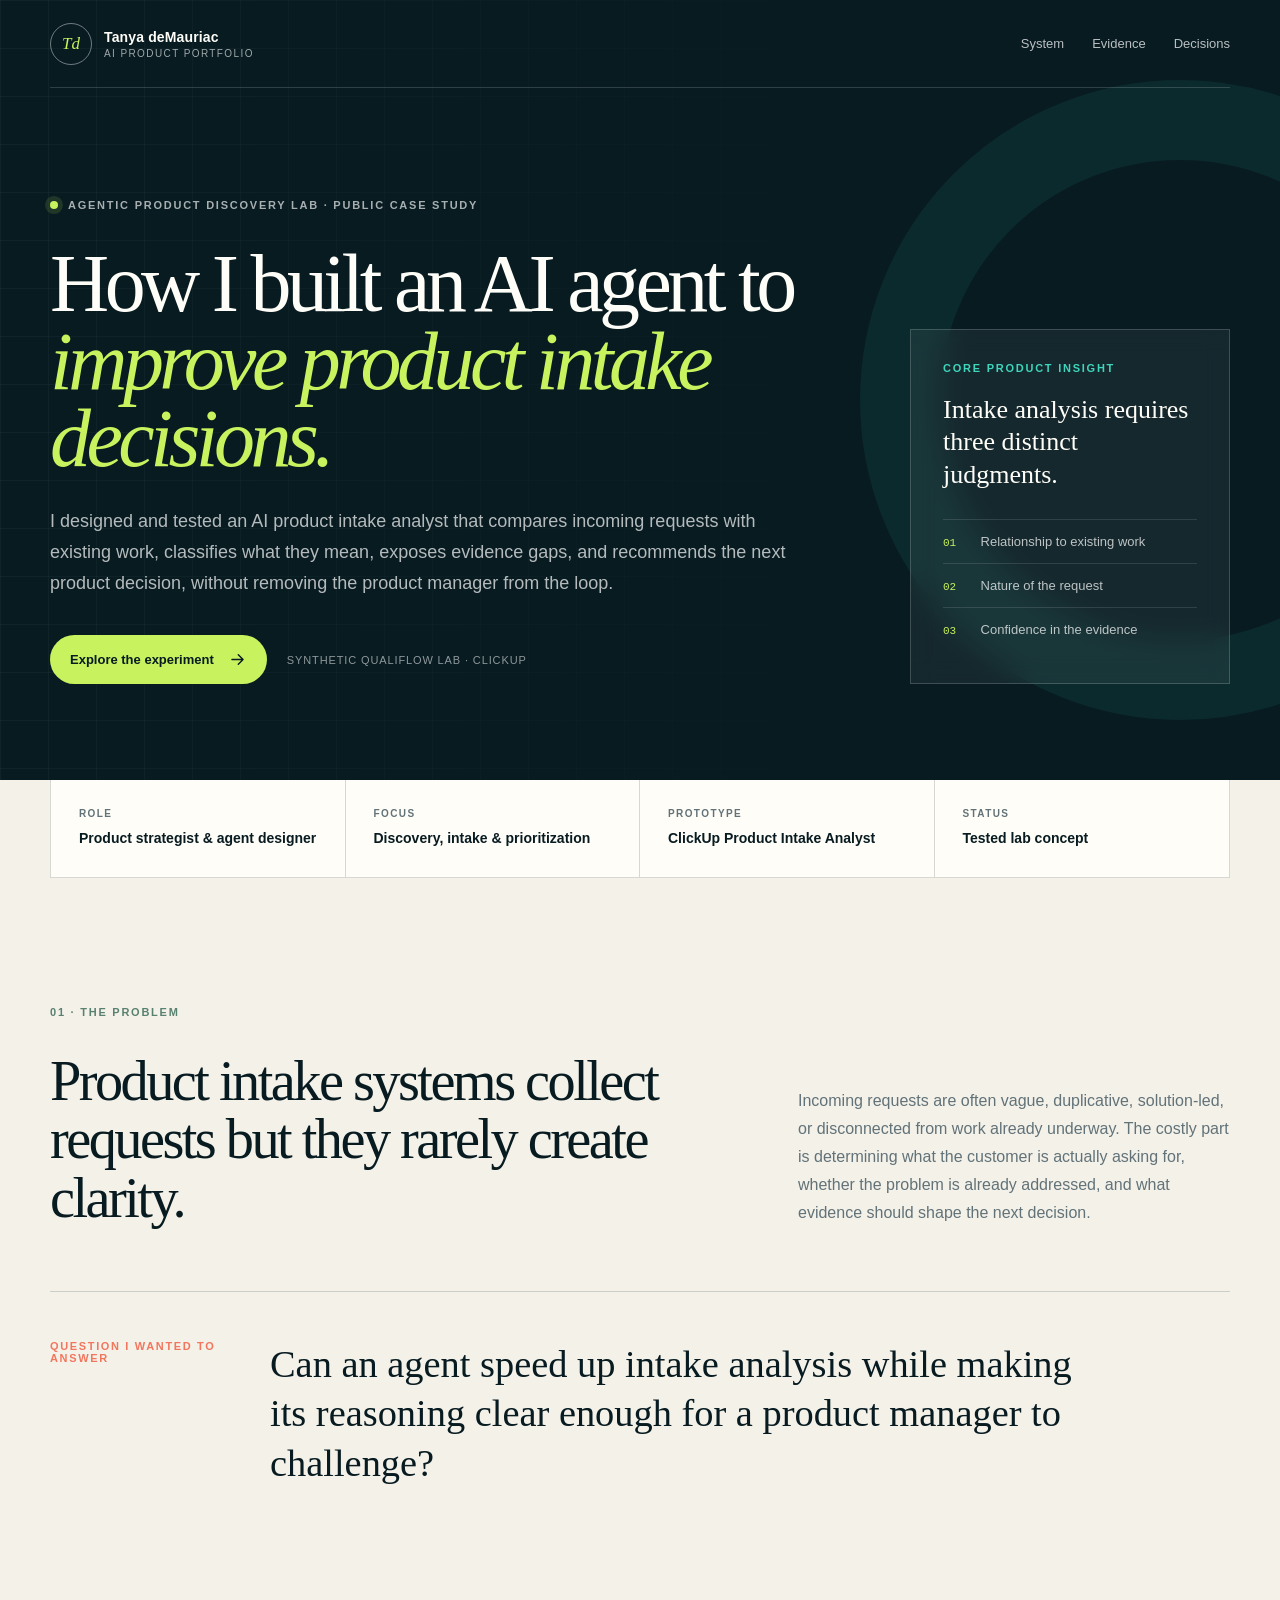
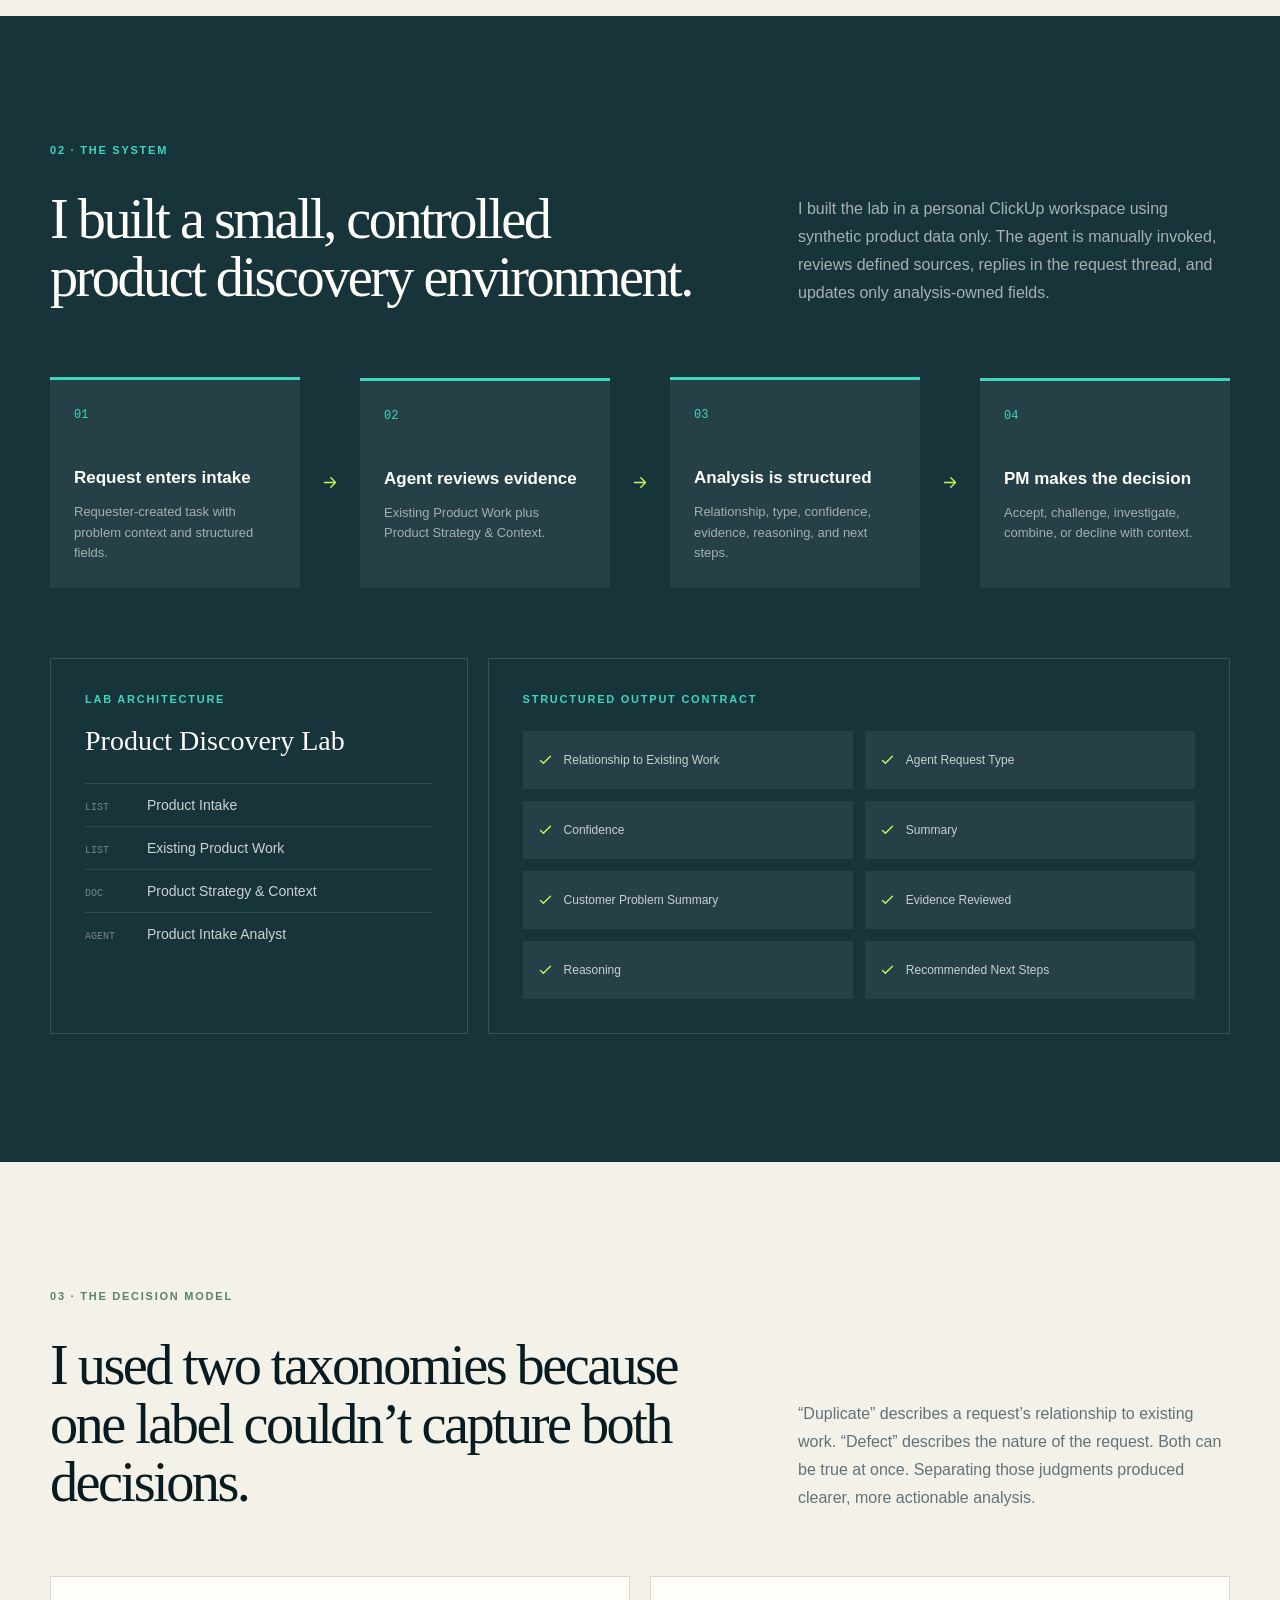
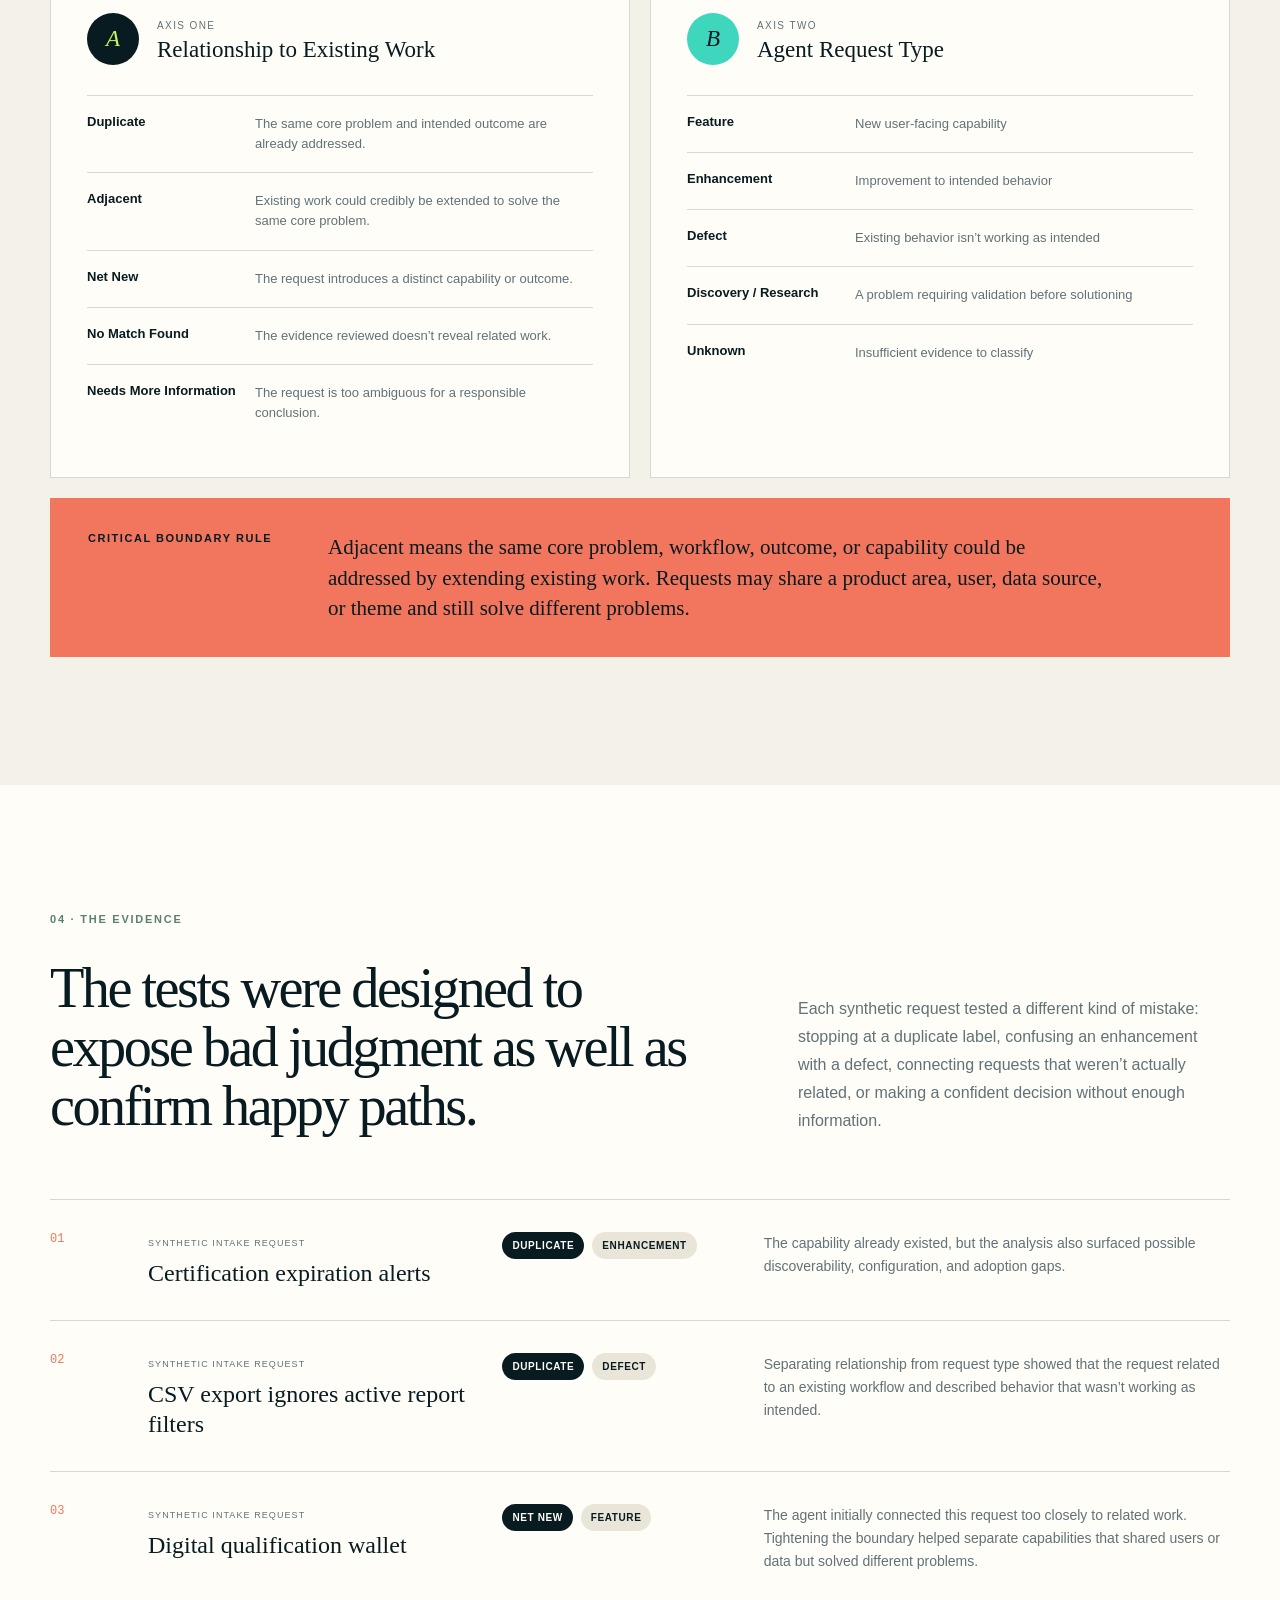
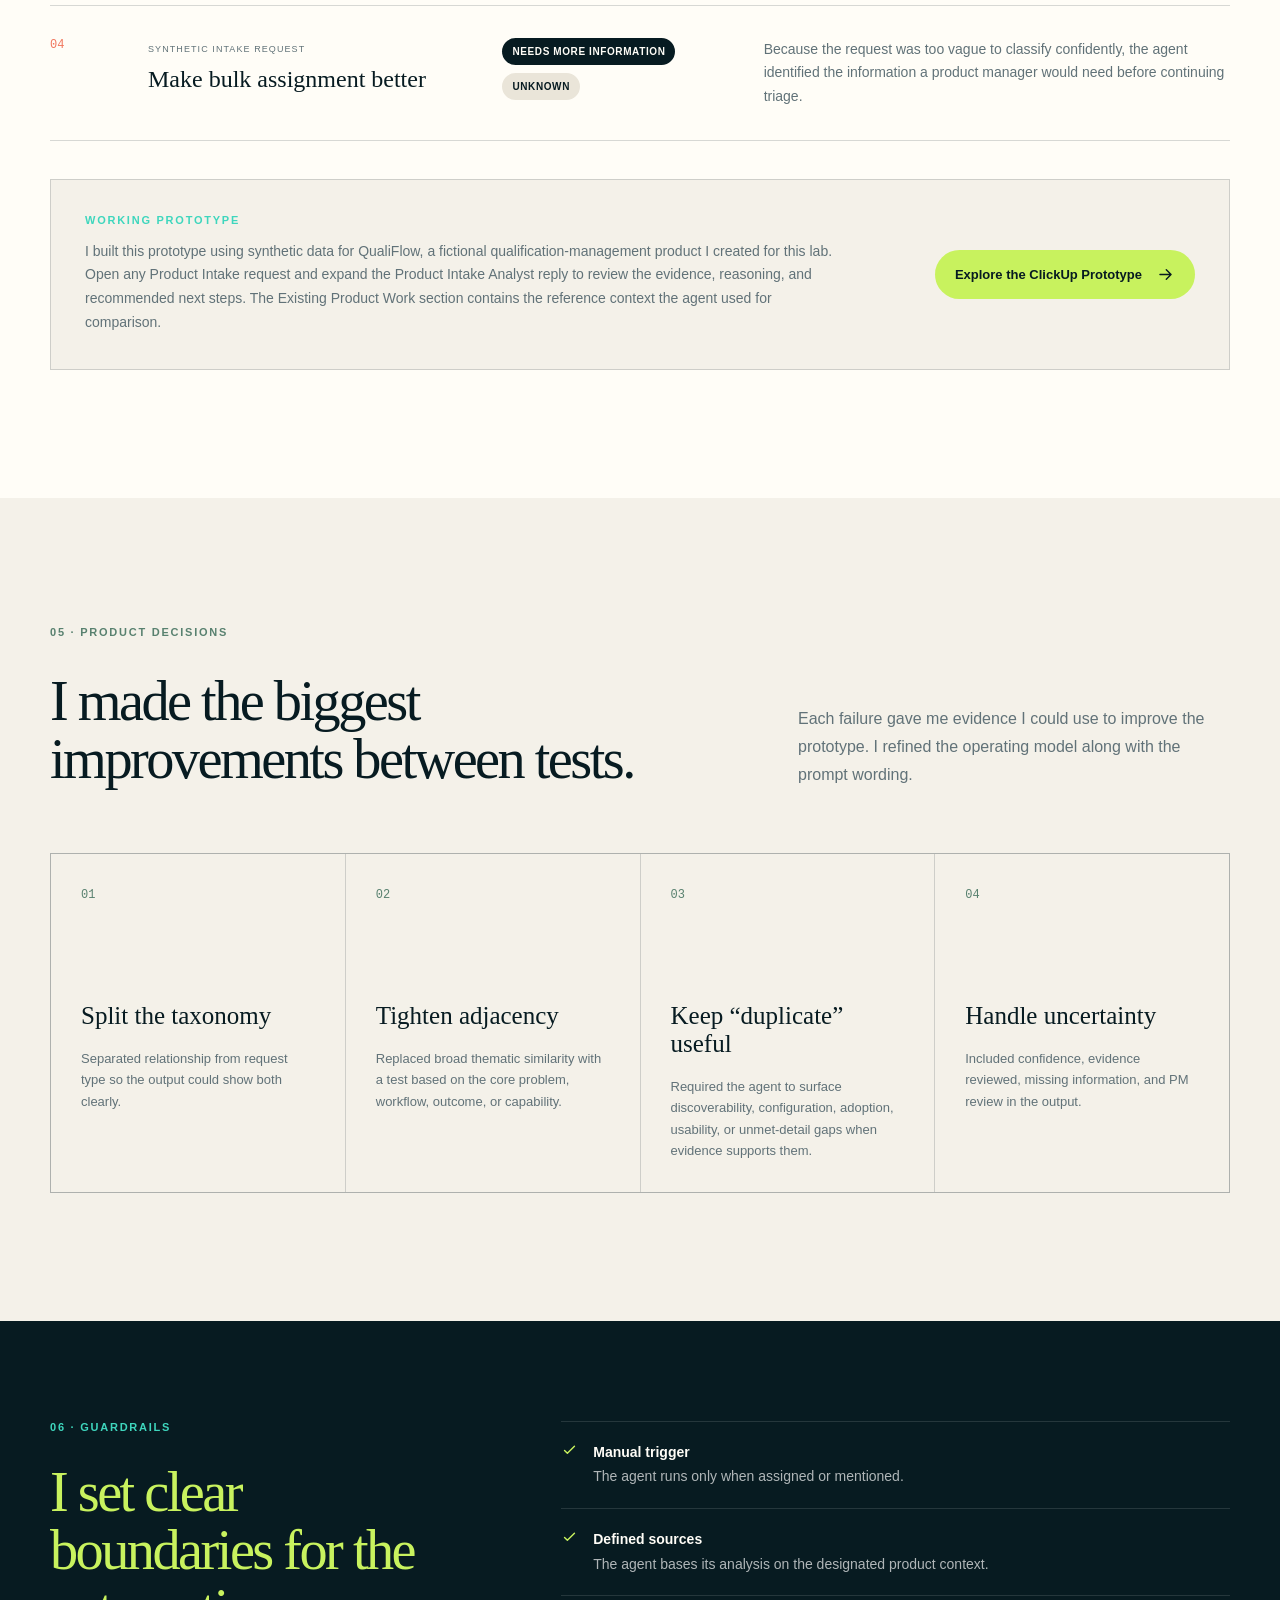
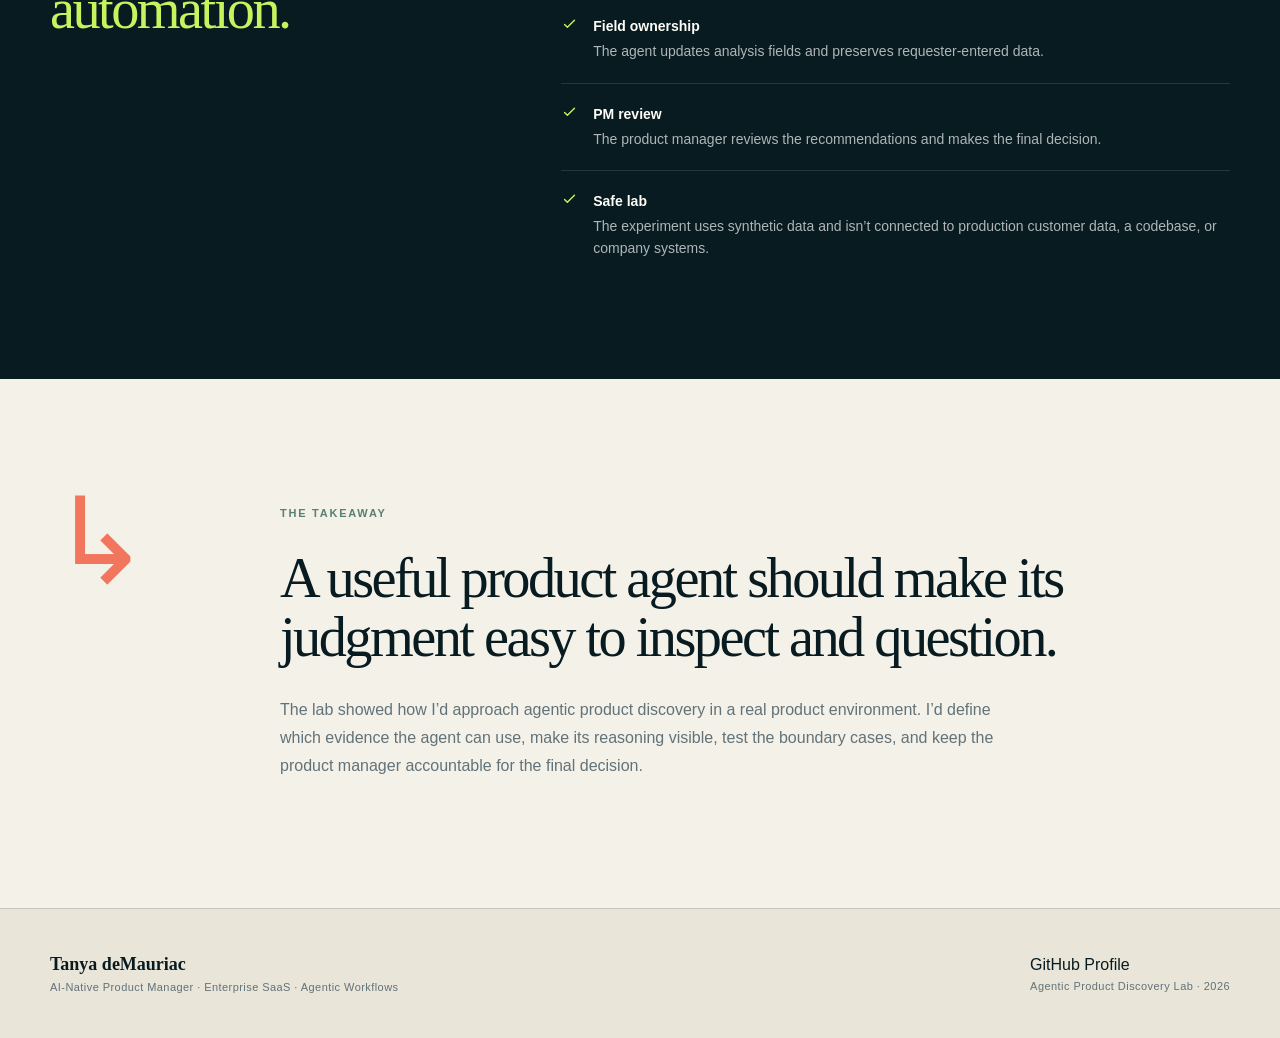
==== commit 5a2d50fc: "Add GitHub profile link to case study footer" ====
--- a/agentic-product-discovery-lab/index.html
+++ b/agentic-product-discovery-lab/index.html
@@ -1,2 +1,2 @@
 <!DOCTYPE html><html lang="en"><head><meta charSet="utf-8"/><meta name="viewport" content="width=device-width, initial-scale=1"/><link rel="stylesheet" href="../styles.css"><title>Agentic Product Discovery Lab | Tanya deMauriac</title><meta name="description" content="A public case study about the AI product intake agent I designed and tested in ClickUp."/><link rel="shortcut icon" href="../favicon.svg"/><link rel="icon" href="../favicon.svg"/>
-</head><body><main><header class="site-header"><a class="brand" href="#top" aria-label="Back to top"><span class="brand-mark">Td</span><span><strong>Tanya deMauriac</strong><small>AI Product Portfolio</small></span></a><nav aria-label="Case study navigation"><a href="#system">System</a><a href="#evidence">Evidence</a><a href="#decisions">Decisions</a></nav></header><section class="hero" id="top"><div class="hero-grid" aria-hidden="true"></div><div class="hero-copy"><div class="eyebrow"><span class="status-dot"></span> Agentic Product Discovery Lab · Public Case Study</div><h1>How I built an AI agent to<span> improve product intake decisions.</span></h1><p class="hero-lede">I designed and tested an AI product intake analyst that compares incoming requests with existing work, classifies what they mean, exposes evidence gaps, and recommends the next product decision, without removing the product manager from the loop.</p><div class="hero-actions"><a class="primary-action" href="#evidence">Explore the experiment <svg viewBox="0 0 24 24" aria-hidden="true" class="arrow-icon"><path d="M5 12h14M13 6l6 6-6 6"></path></svg></a><span class="scope-pill">Synthetic QualiFlow lab · ClickUp</span></div></div><aside class="thesis-card" aria-label="Experiment thesis"><div class="card-kicker">Core product insight</div><p>Intake analysis requires three distinct judgments.</p><ol><li><span>01</span> Relationship to existing work</li><li><span>02</span> Nature of the request</li><li><span>03</span> Confidence in the evidence</li></ol></aside></section><section class="overview section-shell" aria-label="Case study overview"><div class="overview-item"><span>Role</span><strong>Product strategist &amp; agent designer</strong></div><div class="overview-item"><span>Focus</span><strong>Discovery, intake &amp; prioritization</strong></div><div class="overview-item"><span>Prototype</span><strong>ClickUp Product Intake Analyst</strong></div><div class="overview-item"><span>Status</span><strong>Tested lab concept</strong></div></section><section class="problem section-shell"><div class="section-label">01 · The problem</div><div class="section-heading"><h2>Product intake systems collect requests but they rarely create clarity.</h2><p>Incoming requests are often vague, duplicative, solution-led, or disconnected from work already underway. The costly part is determining what the customer is actually asking for, whether the problem is already addressed, and what evidence should shape the next decision.</p></div><div class="problem-statement"><span>Question I wanted to answer</span><blockquote>Can an agent speed up intake analysis while making its reasoning clear enough for a product manager to challenge?</blockquote></div></section><section class="system-section" id="system"><div class="section-shell"><div class="section-label light">02 · The system</div><div class="section-heading light-copy"><h2>I built a small, controlled product discovery environment.</h2><p>I built the lab in a personal ClickUp workspace using synthetic product data only. The agent is manually invoked, reviews defined sources, replies in the request thread, and updates only analysis-owned fields.</p></div><div class="flow" aria-label="Product intake analyst workflow"><article><span>01</span><h3>Request enters intake</h3><p>Requester-created task with problem context and structured fields.</p></article><svg viewBox="0 0 24 24" aria-hidden="true" class="arrow-icon"><path d="M5 12h14M13 6l6 6-6 6"></path></svg><article><span>02</span><h3>Agent reviews evidence</h3><p>Existing Product Work plus Product Strategy &amp; Context.</p></article><svg viewBox="0 0 24 24" aria-hidden="true" class="arrow-icon"><path d="M5 12h14M13 6l6 6-6 6"></path></svg><article><span>03</span><h3>Analysis is structured</h3><p>Relationship, type, confidence, evidence, reasoning, and next steps.</p></article><svg viewBox="0 0 24 24" aria-hidden="true" class="arrow-icon"><path d="M5 12h14M13 6l6 6-6 6"></path></svg><article><span>04</span><h3>PM makes the decision</h3><p>Accept, challenge, investigate, combine, or decline with context.</p></article></div><div class="system-details"><article class="source-map"><div class="card-kicker">Lab architecture</div><h3>Product Discovery Lab</h3><ul><li><span>List</span> Product Intake</li><li><span>List</span> Existing Product Work</li><li><span>Doc</span> Product Strategy &amp; Context</li><li><span>Agent</span> Product Intake Analyst</li></ul></article><article class="output-contract"><div class="card-kicker">Structured output contract</div><div class="field-grid"><span><svg viewBox="0 0 24 24" aria-hidden="true" class="check-icon"><path d="m5 12 4 4L19 6"></path></svg> Relationship to Existing Work</span><span><svg viewBox="0 0 24 24" aria-hidden="true" class="check-icon"><path d="m5 12 4 4L19 6"></path></svg> Agent Request Type</span><span><svg viewBox="0 0 24 24" aria-hidden="true" class="check-icon"><path d="m5 12 4 4L19 6"></path></svg> Confidence</span><span><svg viewBox="0 0 24 24" aria-hidden="true" class="check-icon"><path d="m5 12 4 4L19 6"></path></svg> Summary</span><span><svg viewBox="0 0 24 24" aria-hidden="true" class="check-icon"><path d="m5 12 4 4L19 6"></path></svg> Customer Problem Summary</span><span><svg viewBox="0 0 24 24" aria-hidden="true" class="check-icon"><path d="m5 12 4 4L19 6"></path></svg> Evidence Reviewed</span><span><svg viewBox="0 0 24 24" aria-hidden="true" class="check-icon"><path d="m5 12 4 4L19 6"></path></svg> Reasoning</span><span><svg viewBox="0 0 24 24" aria-hidden="true" class="check-icon"><path d="m5 12 4 4L19 6"></path></svg> Recommended Next Steps</span></div></article></div></div></section><section class="taxonomy section-shell"><div class="section-label">03 · The decision model</div><div class="section-heading"><h2>I used two taxonomies because one label couldn’t capture both decisions.</h2><p>“Duplicate” describes a request’s relationship to existing work. “Defect” describes the nature of the request. Both can be true at once. Separating those judgments produced clearer, more actionable analysis.</p></div><div class="taxonomy-grid"><article><div class="taxonomy-title"><span>A</span><div><small>Axis one</small><h3>Relationship to Existing Work</h3></div></div><div class="taxonomy-list"><div><strong>Duplicate</strong><p>The same core problem and intended outcome are already addressed.</p></div><div><strong>Adjacent</strong><p>Existing work could credibly be extended to solve the same core problem.</p></div><div><strong>Net New</strong><p>The request introduces a distinct capability or outcome.</p></div><div><strong>No Match Found</strong><p>The evidence reviewed doesn’t reveal related work.</p></div><div><strong>Needs More Information</strong><p>The request is too ambiguous for a responsible conclusion.</p></div></div></article><article><div class="taxonomy-title accent-title"><span>B</span><div><small>Axis two</small><h3>Agent Request Type</h3></div></div><div class="taxonomy-list"><div><strong>Feature</strong><p>New user-facing capability</p></div><div><strong>Enhancement</strong><p>Improvement to intended behavior</p></div><div><strong>Defect</strong><p>Existing behavior isn’t working as intended</p></div><div><strong>Discovery / Research</strong><p>A problem requiring validation before solutioning</p></div><div><strong>Unknown</strong><p>Insufficient evidence to classify</p></div></div></article></div><div class="boundary-rule"><span>Critical boundary rule</span><p>Adjacent means the same core problem, workflow, outcome, or capability could be addressed by extending existing work. Requests may share a product area, user, data source, or theme and still solve different problems.</p></div></section><section class="evidence-section" id="evidence"><div class="section-shell"><div class="section-label">04 · The evidence</div><div class="section-heading"><h2>The tests were designed to expose bad judgment as well as confirm happy paths.</h2><p>Each synthetic request tested a different kind of mistake: stopping at a duplicate label, confusing an enhancement with a defect, connecting requests that weren’t actually related, or making a confident decision without enough information.</p></div><div class="test-list"><article><span class="test-number">01</span><div class="test-request"><small>Synthetic intake request</small><h3>Certification expiration alerts</h3></div><div class="test-classification"><span>Duplicate</span><span>Enhancement</span></div><p>The capability already existed, but the analysis also surfaced possible discoverability, configuration, and adoption gaps.</p></article><article><span class="test-number">02</span><div class="test-request"><small>Synthetic intake request</small><h3>CSV export ignores active report filters</h3></div><div class="test-classification"><span>Duplicate</span><span>Defect</span></div><p>Separating relationship from request type showed that the request related to an existing workflow and described behavior that wasn’t working as intended.</p></article><article><span class="test-number">03</span><div class="test-request"><small>Synthetic intake request</small><h3>Digital qualification wallet</h3></div><div class="test-classification"><span>Net New</span><span>Feature</span></div><p>The agent initially connected this request too closely to related work. Tightening the boundary helped separate capabilities that shared users or data but solved different problems.</p></article><article><span class="test-number">04</span><div class="test-request"><small>Synthetic intake request</small><h3>Make bulk assignment better</h3></div><div class="test-classification"><span>Needs More Information</span><span>Unknown</span></div><p>Because the request was too vague to classify confidently, the agent identified the information a product manager would need before continuing triage.</p></article></div><div class="prototype-cta"><div><div class="card-kicker">Working prototype</div><p>I built this prototype using synthetic data for QualiFlow, a fictional qualification-management product I created for this lab. Open any Product Intake request and expand the Product Intake Analyst reply to review the evidence, reasoning, and recommended next steps. The Existing Product Work section contains the reference context the agent used for comparison.</p></div><a class="primary-action" href="https://sharing.clickup.com/90141566450/l/h/2kydp9fj-554/43b5e80b1f60bf6" target="_blank" rel="noopener noreferrer">Explore the ClickUp Prototype <svg viewBox="0 0 24 24" aria-hidden="true" class="arrow-icon"><path d="M5 12h14M13 6l6 6-6 6"></path></svg></a></div></div></section><section class="decisions section-shell" id="decisions"><div class="section-label">05 · Product decisions</div><div class="section-heading"><h2>I made the biggest improvements between tests.</h2><p>Each failure gave me evidence I could use to improve the prototype. I refined the operating model along with the prompt wording.</p></div><div class="decision-grid"><article><span>01</span><h3>Split the taxonomy</h3><p>Separated relationship from request type so the output could show both clearly.</p></article><article><span>02</span><h3>Tighten adjacency</h3><p>Replaced broad thematic similarity with a test based on the core problem, workflow, outcome, or capability.</p></article><article><span>03</span><h3>Keep “duplicate” useful</h3><p>Required the agent to surface discoverability, configuration, adoption, usability, or unmet-detail gaps when evidence supports them.</p></article><article><span>04</span><h3>Handle uncertainty</h3><p>Included confidence, evidence reviewed, missing information, and PM review in the output.</p></article></div></section><section class="guardrails"><div class="section-shell guardrail-grid"><div><div class="section-label light">06 · Guardrails</div><h2>I set clear boundaries for the automation.</h2></div><ul><li><svg viewBox="0 0 24 24" aria-hidden="true" class="check-icon"><path d="m5 12 4 4L19 6"></path></svg><span><strong>Manual trigger</strong> The agent runs only when assigned or mentioned.</span></li><li><svg viewBox="0 0 24 24" aria-hidden="true" class="check-icon"><path d="m5 12 4 4L19 6"></path></svg><span><strong>Defined sources</strong> The agent bases its analysis on the designated product context.</span></li><li><svg viewBox="0 0 24 24" aria-hidden="true" class="check-icon"><path d="m5 12 4 4L19 6"></path></svg><span><strong>Field ownership</strong> The agent updates analysis fields and preserves requester-entered data.</span></li><li><svg viewBox="0 0 24 24" aria-hidden="true" class="check-icon"><path d="m5 12 4 4L19 6"></path></svg><span><strong>PM review</strong> The product manager reviews the recommendations and makes the final decision.</span></li><li><svg viewBox="0 0 24 24" aria-hidden="true" class="check-icon"><path d="m5 12 4 4L19 6"></path></svg><span><strong>Safe lab</strong> The experiment uses synthetic data and isn’t connected to production customer data, a codebase, or company systems.</span></li></ul></div></section><section class="takeaway section-shell"><div class="takeaway-mark">↳</div><div><div class="section-label">The takeaway</div><h2>A useful product agent should make its judgment easy to inspect and question.</h2><p>The lab showed how I’d approach agentic product discovery in a real product environment. I’d define which evidence the agent can use, make its reasoning visible, test the boundary cases, and keep the product manager accountable for the final decision.</p></div></section><footer><div><strong>Tanya deMauriac</strong><span>AI-Native Product Manager · Enterprise SaaS · Agentic Workflows</span></div><span>Agentic Product Discovery Lab · 2026</span></footer></main></body></html>+</head><body><main><header class="site-header"><a class="brand" href="#top" aria-label="Back to top"><span class="brand-mark">Td</span><span><strong>Tanya deMauriac</strong><small>AI Product Portfolio</small></span></a><nav aria-label="Case study navigation"><a href="#system">System</a><a href="#evidence">Evidence</a><a href="#decisions">Decisions</a></nav></header><section class="hero" id="top"><div class="hero-grid" aria-hidden="true"></div><div class="hero-copy"><div class="eyebrow"><span class="status-dot"></span> Agentic Product Discovery Lab · Public Case Study</div><h1>How I built an AI agent to<span> improve product intake decisions.</span></h1><p class="hero-lede">I designed and tested an AI product intake analyst that compares incoming requests with existing work, classifies what they mean, exposes evidence gaps, and recommends the next product decision, without removing the product manager from the loop.</p><div class="hero-actions"><a class="primary-action" href="#evidence">Explore the experiment <svg viewBox="0 0 24 24" aria-hidden="true" class="arrow-icon"><path d="M5 12h14M13 6l6 6-6 6"></path></svg></a><span class="scope-pill">Synthetic QualiFlow lab · ClickUp</span></div></div><aside class="thesis-card" aria-label="Experiment thesis"><div class="card-kicker">Core product insight</div><p>Intake analysis requires three distinct judgments.</p><ol><li><span>01</span> Relationship to existing work</li><li><span>02</span> Nature of the request</li><li><span>03</span> Confidence in the evidence</li></ol></aside></section><section class="overview section-shell" aria-label="Case study overview"><div class="overview-item"><span>Role</span><strong>Product strategist &amp; agent designer</strong></div><div class="overview-item"><span>Focus</span><strong>Discovery, intake &amp; prioritization</strong></div><div class="overview-item"><span>Prototype</span><strong>ClickUp Product Intake Analyst</strong></div><div class="overview-item"><span>Status</span><strong>Tested lab concept</strong></div></section><section class="problem section-shell"><div class="section-label">01 · The problem</div><div class="section-heading"><h2>Product intake systems collect requests but they rarely create clarity.</h2><p>Incoming requests are often vague, duplicative, solution-led, or disconnected from work already underway. The costly part is determining what the customer is actually asking for, whether the problem is already addressed, and what evidence should shape the next decision.</p></div><div class="problem-statement"><span>Question I wanted to answer</span><blockquote>Can an agent speed up intake analysis while making its reasoning clear enough for a product manager to challenge?</blockquote></div></section><section class="system-section" id="system"><div class="section-shell"><div class="section-label light">02 · The system</div><div class="section-heading light-copy"><h2>I built a small, controlled product discovery environment.</h2><p>I built the lab in a personal ClickUp workspace using synthetic product data only. The agent is manually invoked, reviews defined sources, replies in the request thread, and updates only analysis-owned fields.</p></div><div class="flow" aria-label="Product intake analyst workflow"><article><span>01</span><h3>Request enters intake</h3><p>Requester-created task with problem context and structured fields.</p></article><svg viewBox="0 0 24 24" aria-hidden="true" class="arrow-icon"><path d="M5 12h14M13 6l6 6-6 6"></path></svg><article><span>02</span><h3>Agent reviews evidence</h3><p>Existing Product Work plus Product Strategy &amp; Context.</p></article><svg viewBox="0 0 24 24" aria-hidden="true" class="arrow-icon"><path d="M5 12h14M13 6l6 6-6 6"></path></svg><article><span>03</span><h3>Analysis is structured</h3><p>Relationship, type, confidence, evidence, reasoning, and next steps.</p></article><svg viewBox="0 0 24 24" aria-hidden="true" class="arrow-icon"><path d="M5 12h14M13 6l6 6-6 6"></path></svg><article><span>04</span><h3>PM makes the decision</h3><p>Accept, challenge, investigate, combine, or decline with context.</p></article></div><div class="system-details"><article class="source-map"><div class="card-kicker">Lab architecture</div><h3>Product Discovery Lab</h3><ul><li><span>List</span> Product Intake</li><li><span>List</span> Existing Product Work</li><li><span>Doc</span> Product Strategy &amp; Context</li><li><span>Agent</span> Product Intake Analyst</li></ul></article><article class="output-contract"><div class="card-kicker">Structured output contract</div><div class="field-grid"><span><svg viewBox="0 0 24 24" aria-hidden="true" class="check-icon"><path d="m5 12 4 4L19 6"></path></svg> Relationship to Existing Work</span><span><svg viewBox="0 0 24 24" aria-hidden="true" class="check-icon"><path d="m5 12 4 4L19 6"></path></svg> Agent Request Type</span><span><svg viewBox="0 0 24 24" aria-hidden="true" class="check-icon"><path d="m5 12 4 4L19 6"></path></svg> Confidence</span><span><svg viewBox="0 0 24 24" aria-hidden="true" class="check-icon"><path d="m5 12 4 4L19 6"></path></svg> Summary</span><span><svg viewBox="0 0 24 24" aria-hidden="true" class="check-icon"><path d="m5 12 4 4L19 6"></path></svg> Customer Problem Summary</span><span><svg viewBox="0 0 24 24" aria-hidden="true" class="check-icon"><path d="m5 12 4 4L19 6"></path></svg> Evidence Reviewed</span><span><svg viewBox="0 0 24 24" aria-hidden="true" class="check-icon"><path d="m5 12 4 4L19 6"></path></svg> Reasoning</span><span><svg viewBox="0 0 24 24" aria-hidden="true" class="check-icon"><path d="m5 12 4 4L19 6"></path></svg> Recommended Next Steps</span></div></article></div></div></section><section class="taxonomy section-shell"><div class="section-label">03 · The decision model</div><div class="section-heading"><h2>I used two taxonomies because one label couldn’t capture both decisions.</h2><p>“Duplicate” describes a request’s relationship to existing work. “Defect” describes the nature of the request. Both can be true at once. Separating those judgments produced clearer, more actionable analysis.</p></div><div class="taxonomy-grid"><article><div class="taxonomy-title"><span>A</span><div><small>Axis one</small><h3>Relationship to Existing Work</h3></div></div><div class="taxonomy-list"><div><strong>Duplicate</strong><p>The same core problem and intended outcome are already addressed.</p></div><div><strong>Adjacent</strong><p>Existing work could credibly be extended to solve the same core problem.</p></div><div><strong>Net New</strong><p>The request introduces a distinct capability or outcome.</p></div><div><strong>No Match Found</strong><p>The evidence reviewed doesn’t reveal related work.</p></div><div><strong>Needs More Information</strong><p>The request is too ambiguous for a responsible conclusion.</p></div></div></article><article><div class="taxonomy-title accent-title"><span>B</span><div><small>Axis two</small><h3>Agent Request Type</h3></div></div><div class="taxonomy-list"><div><strong>Feature</strong><p>New user-facing capability</p></div><div><strong>Enhancement</strong><p>Improvement to intended behavior</p></div><div><strong>Defect</strong><p>Existing behavior isn’t working as intended</p></div><div><strong>Discovery / Research</strong><p>A problem requiring validation before solutioning</p></div><div><strong>Unknown</strong><p>Insufficient evidence to classify</p></div></div></article></div><div class="boundary-rule"><span>Critical boundary rule</span><p>Adjacent means the same core problem, workflow, outcome, or capability could be addressed by extending existing work. Requests may share a product area, user, data source, or theme and still solve different problems.</p></div></section><section class="evidence-section" id="evidence"><div class="section-shell"><div class="section-label">04 · The evidence</div><div class="section-heading"><h2>The tests were designed to expose bad judgment as well as confirm happy paths.</h2><p>Each synthetic request tested a different kind of mistake: stopping at a duplicate label, confusing an enhancement with a defect, connecting requests that weren’t actually related, or making a confident decision without enough information.</p></div><div class="test-list"><article><span class="test-number">01</span><div class="test-request"><small>Synthetic intake request</small><h3>Certification expiration alerts</h3></div><div class="test-classification"><span>Duplicate</span><span>Enhancement</span></div><p>The capability already existed, but the analysis also surfaced possible discoverability, configuration, and adoption gaps.</p></article><article><span class="test-number">02</span><div class="test-request"><small>Synthetic intake request</small><h3>CSV export ignores active report filters</h3></div><div class="test-classification"><span>Duplicate</span><span>Defect</span></div><p>Separating relationship from request type showed that the request related to an existing workflow and described behavior that wasn’t working as intended.</p></article><article><span class="test-number">03</span><div class="test-request"><small>Synthetic intake request</small><h3>Digital qualification wallet</h3></div><div class="test-classification"><span>Net New</span><span>Feature</span></div><p>The agent initially connected this request too closely to related work. Tightening the boundary helped separate capabilities that shared users or data but solved different problems.</p></article><article><span class="test-number">04</span><div class="test-request"><small>Synthetic intake request</small><h3>Make bulk assignment better</h3></div><div class="test-classification"><span>Needs More Information</span><span>Unknown</span></div><p>Because the request was too vague to classify confidently, the agent identified the information a product manager would need before continuing triage.</p></article></div><div class="prototype-cta"><div><div class="card-kicker">Working prototype</div><p>I built this prototype using synthetic data for QualiFlow, a fictional qualification-management product I created for this lab. Open any Product Intake request and expand the Product Intake Analyst reply to review the evidence, reasoning, and recommended next steps. The Existing Product Work section contains the reference context the agent used for comparison.</p></div><a class="primary-action" href="https://sharing.clickup.com/90141566450/l/h/2kydp9fj-554/43b5e80b1f60bf6" target="_blank" rel="noopener noreferrer">Explore the ClickUp Prototype <svg viewBox="0 0 24 24" aria-hidden="true" class="arrow-icon"><path d="M5 12h14M13 6l6 6-6 6"></path></svg></a></div></div></section><section class="decisions section-shell" id="decisions"><div class="section-label">05 · Product decisions</div><div class="section-heading"><h2>I made the biggest improvements between tests.</h2><p>Each failure gave me evidence I could use to improve the prototype. I refined the operating model along with the prompt wording.</p></div><div class="decision-grid"><article><span>01</span><h3>Split the taxonomy</h3><p>Separated relationship from request type so the output could show both clearly.</p></article><article><span>02</span><h3>Tighten adjacency</h3><p>Replaced broad thematic similarity with a test based on the core problem, workflow, outcome, or capability.</p></article><article><span>03</span><h3>Keep “duplicate” useful</h3><p>Required the agent to surface discoverability, configuration, adoption, usability, or unmet-detail gaps when evidence supports them.</p></article><article><span>04</span><h3>Handle uncertainty</h3><p>Included confidence, evidence reviewed, missing information, and PM review in the output.</p></article></div></section><section class="guardrails"><div class="section-shell guardrail-grid"><div><div class="section-label light">06 · Guardrails</div><h2>I set clear boundaries for the automation.</h2></div><ul><li><svg viewBox="0 0 24 24" aria-hidden="true" class="check-icon"><path d="m5 12 4 4L19 6"></path></svg><span><strong>Manual trigger</strong> The agent runs only when assigned or mentioned.</span></li><li><svg viewBox="0 0 24 24" aria-hidden="true" class="check-icon"><path d="m5 12 4 4L19 6"></path></svg><span><strong>Defined sources</strong> The agent bases its analysis on the designated product context.</span></li><li><svg viewBox="0 0 24 24" aria-hidden="true" class="check-icon"><path d="m5 12 4 4L19 6"></path></svg><span><strong>Field ownership</strong> The agent updates analysis fields and preserves requester-entered data.</span></li><li><svg viewBox="0 0 24 24" aria-hidden="true" class="check-icon"><path d="m5 12 4 4L19 6"></path></svg><span><strong>PM review</strong> The product manager reviews the recommendations and makes the final decision.</span></li><li><svg viewBox="0 0 24 24" aria-hidden="true" class="check-icon"><path d="m5 12 4 4L19 6"></path></svg><span><strong>Safe lab</strong> The experiment uses synthetic data and isn’t connected to production customer data, a codebase, or company systems.</span></li></ul></div></section><section class="takeaway section-shell"><div class="takeaway-mark">↳</div><div><div class="section-label">The takeaway</div><h2>A useful product agent should make its judgment easy to inspect and question.</h2><p>The lab showed how I’d approach agentic product discovery in a real product environment. I’d define which evidence the agent can use, make its reasoning visible, test the boundary cases, and keep the product manager accountable for the final decision.</p></div></section><footer><div><strong>Tanya deMauriac</strong><span>AI-Native Product Manager · Enterprise SaaS · Agentic Workflows</span></div><div class="footer-meta"><a href="https://github.com/tanyademauriac-PM" target="_blank" rel="noopener noreferrer">GitHub Profile</a><span>Agentic Product Discovery Lab · 2026</span></div></footer></main></body></html>
--- a/styles.css
+++ b/styles.css
@@ -137,7 +137,12 @@
 .test-classification span { padding: 8px 10px; border-radius: 999px; background: var(--paper-deep); font-size: 10px; font-weight: 700; letter-spacing: .06em; text-transform: uppercase; }
 .test-classification span:first-child { background: var(--ink); color: var(--white); }
 .test-list article > p { margin: 0; color: var(--muted); font-size: 14px; line-height: 1.65; }
-.evidence-note { margin: 18px 0 0; color: var(--muted); font-size: 11px; font-style: italic; }
+.prototype-cta {
+  display: grid; grid-template-columns: minmax(0, 1fr) max-content; gap: 40px; align-items: center;
+  margin-top: 38px; padding: 34px; border: 1px solid var(--line); background: var(--paper);
+}
+.prototype-cta p { max-width: 760px; margin: 14px 0 0; color: var(--muted); font-size: 14px; line-height: 1.7; }
+.prototype-cta .primary-action { white-space: nowrap; }
 
 .decision-grid { display: grid; grid-template-columns: repeat(4, 1fr); gap: 1px; background: var(--line); border: 1px solid var(--line); }
 .decision-grid article { min-height: 310px; padding: 30px; background: var(--paper); }
@@ -195,6 +200,8 @@
   .taxonomy-list > div { grid-template-columns: 1fr; gap: 7px; }
   .test-list article { grid-template-columns: 34px 1fr; gap: 18px; }
   .test-classification, .test-list article > p { grid-column: 2; }
+  .prototype-cta { grid-template-columns: 1fr; padding: 24px; }
+  .prototype-cta .primary-action { width: fit-content; white-space: normal; }
   .decision-grid { grid-template-columns: 1fr; }
   .decision-grid article { min-height: auto; }
   .decision-grid h3 { margin-top: 55px; }
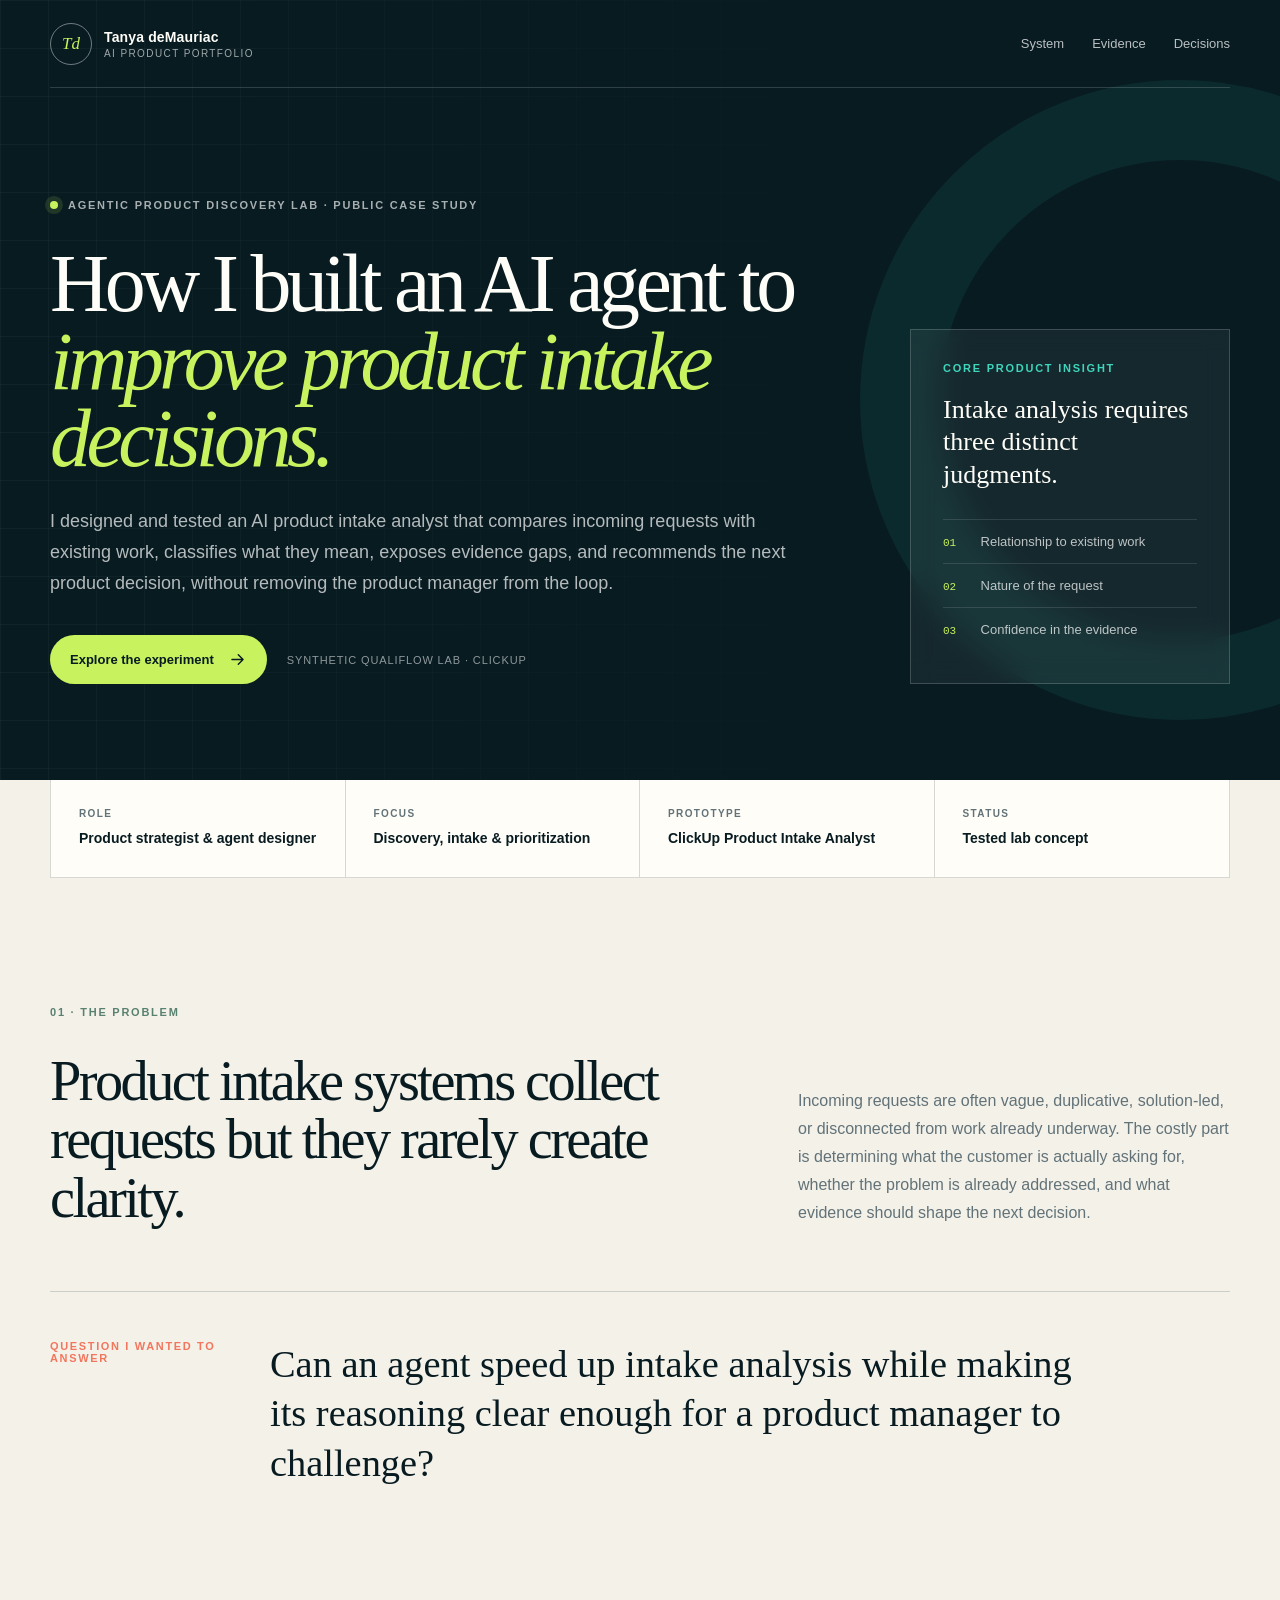
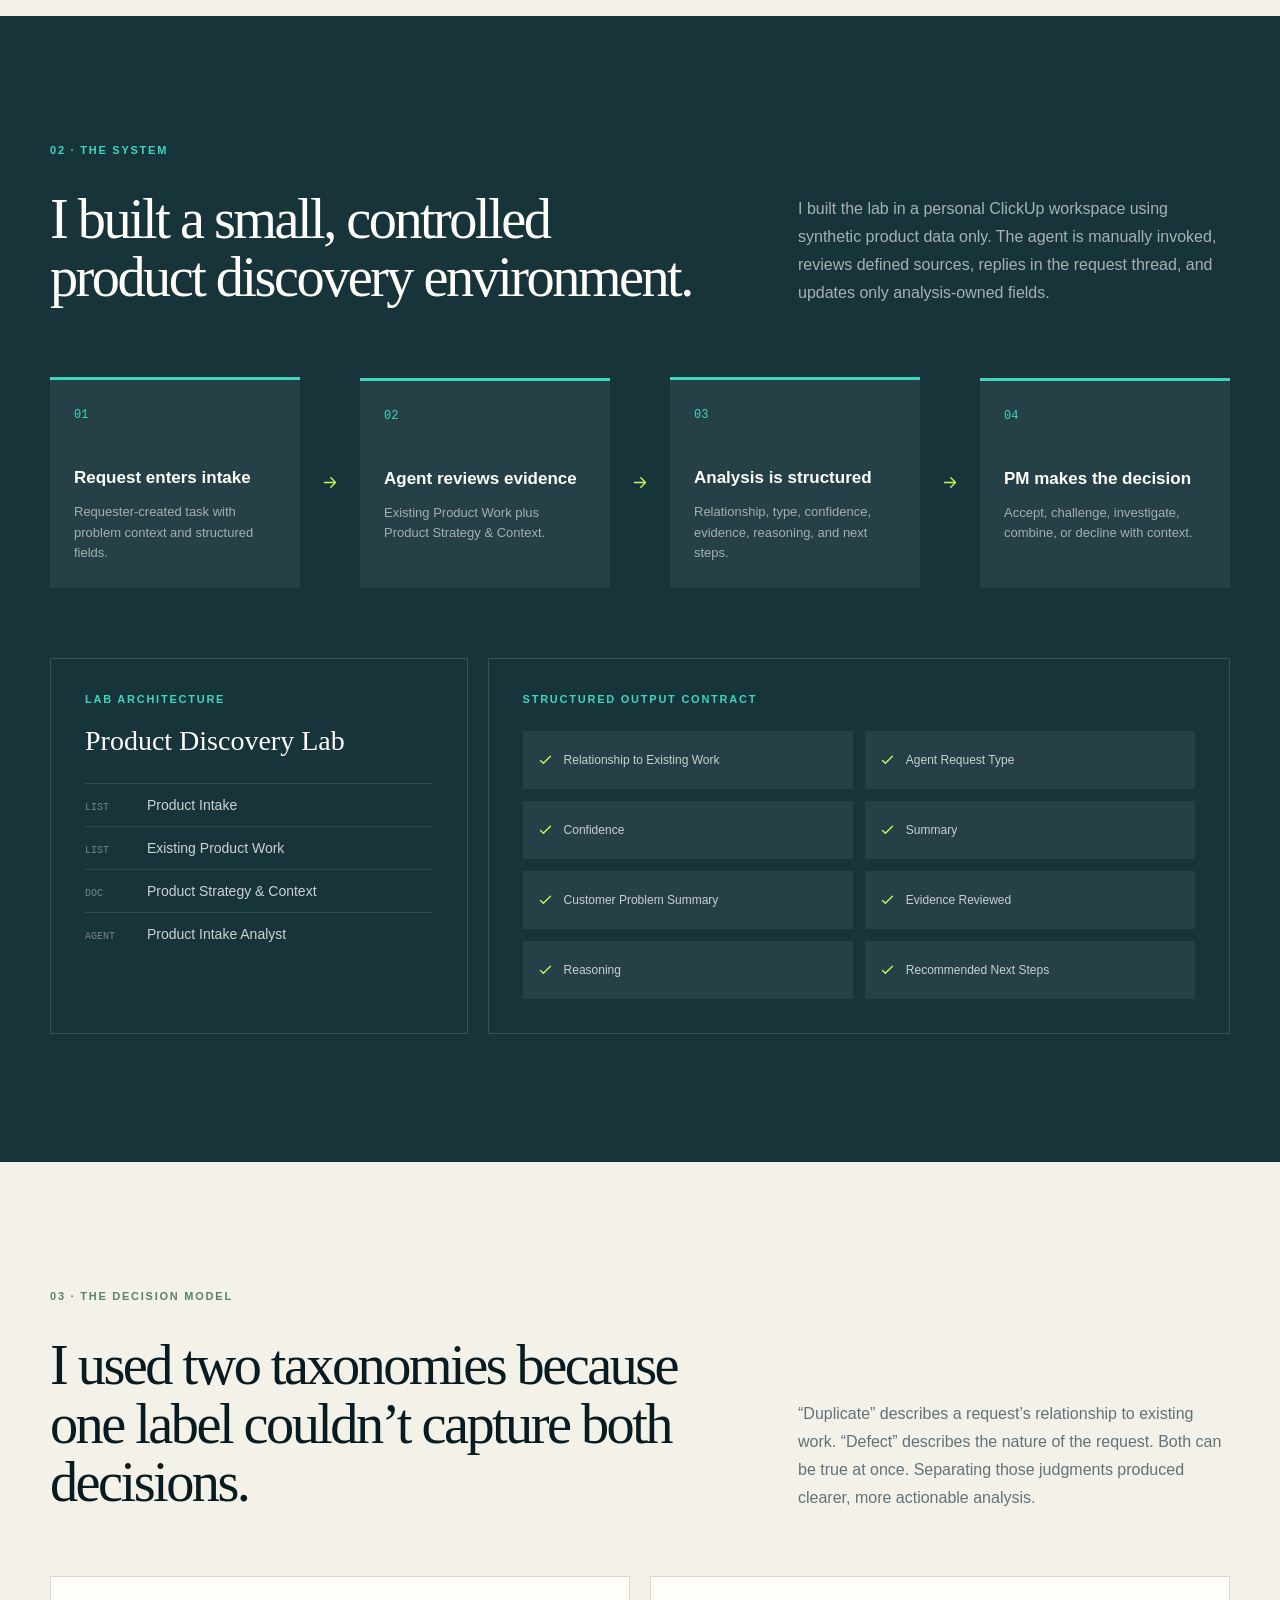
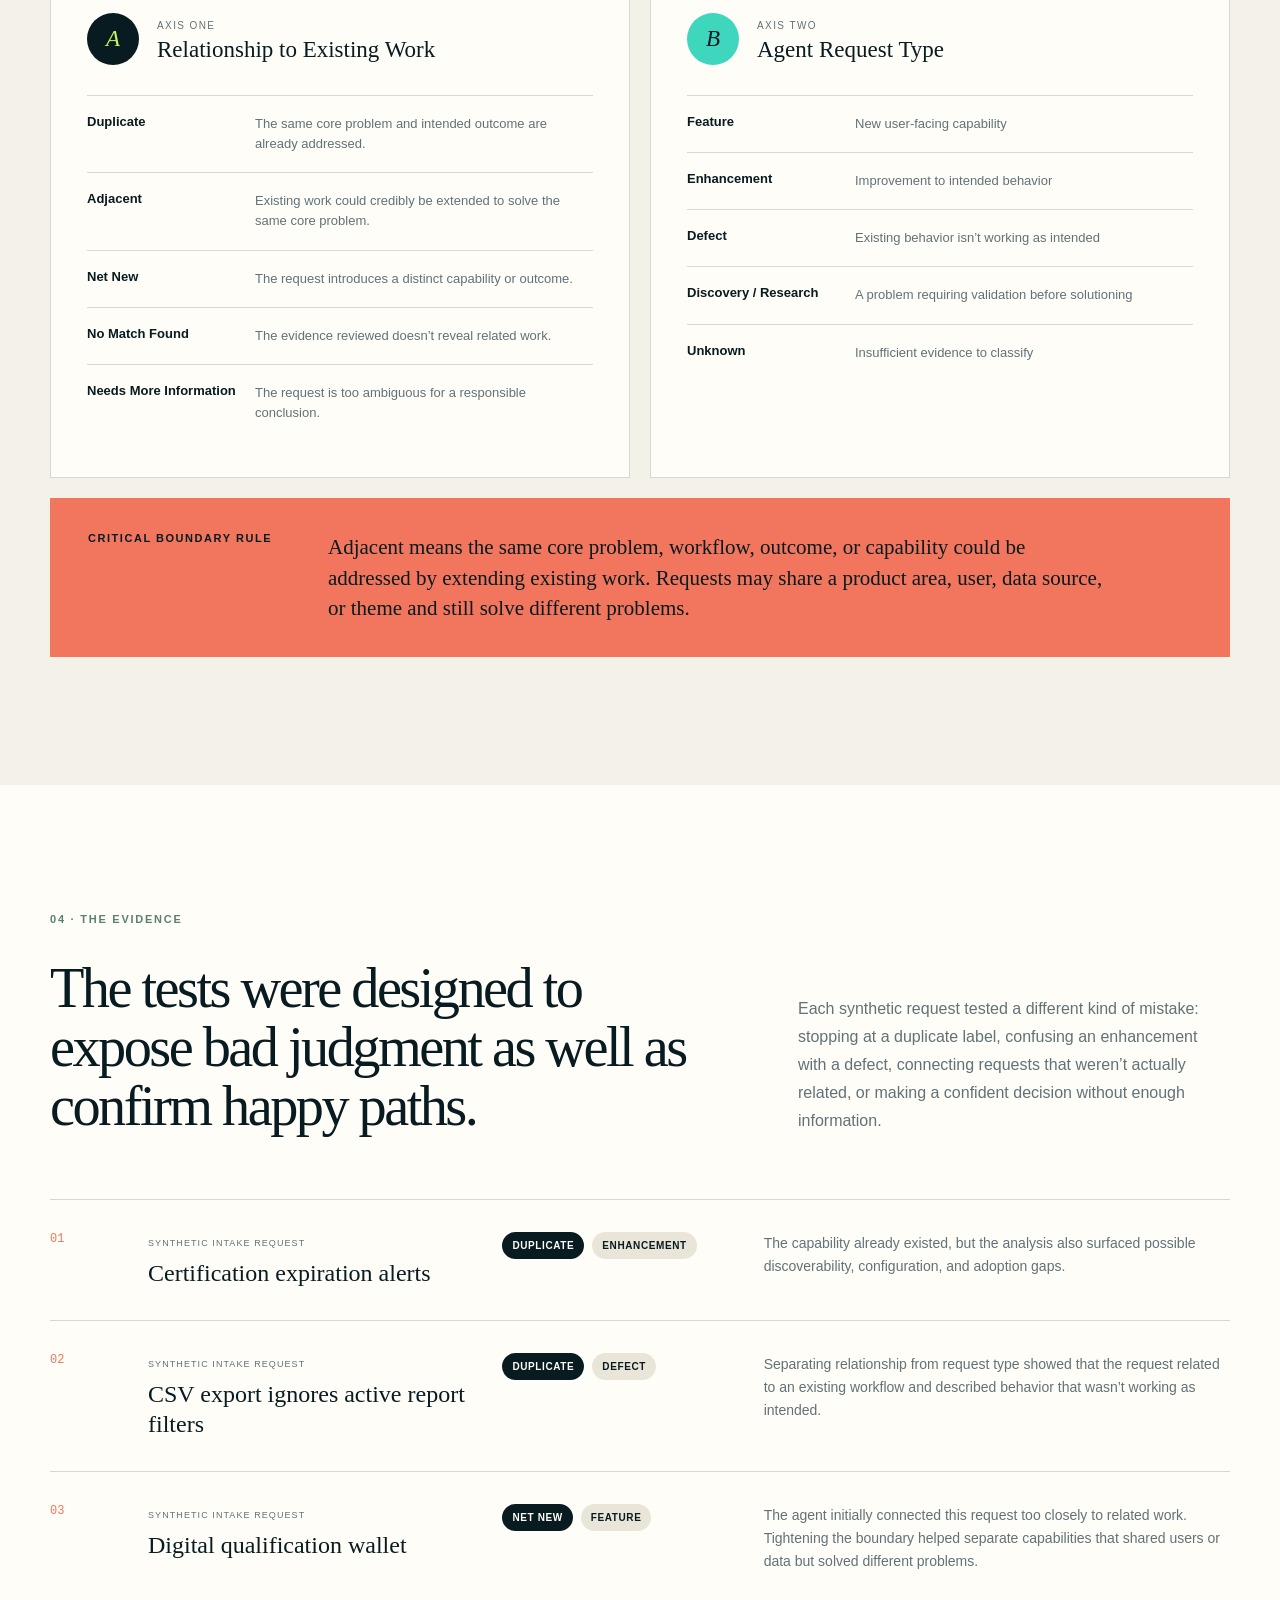
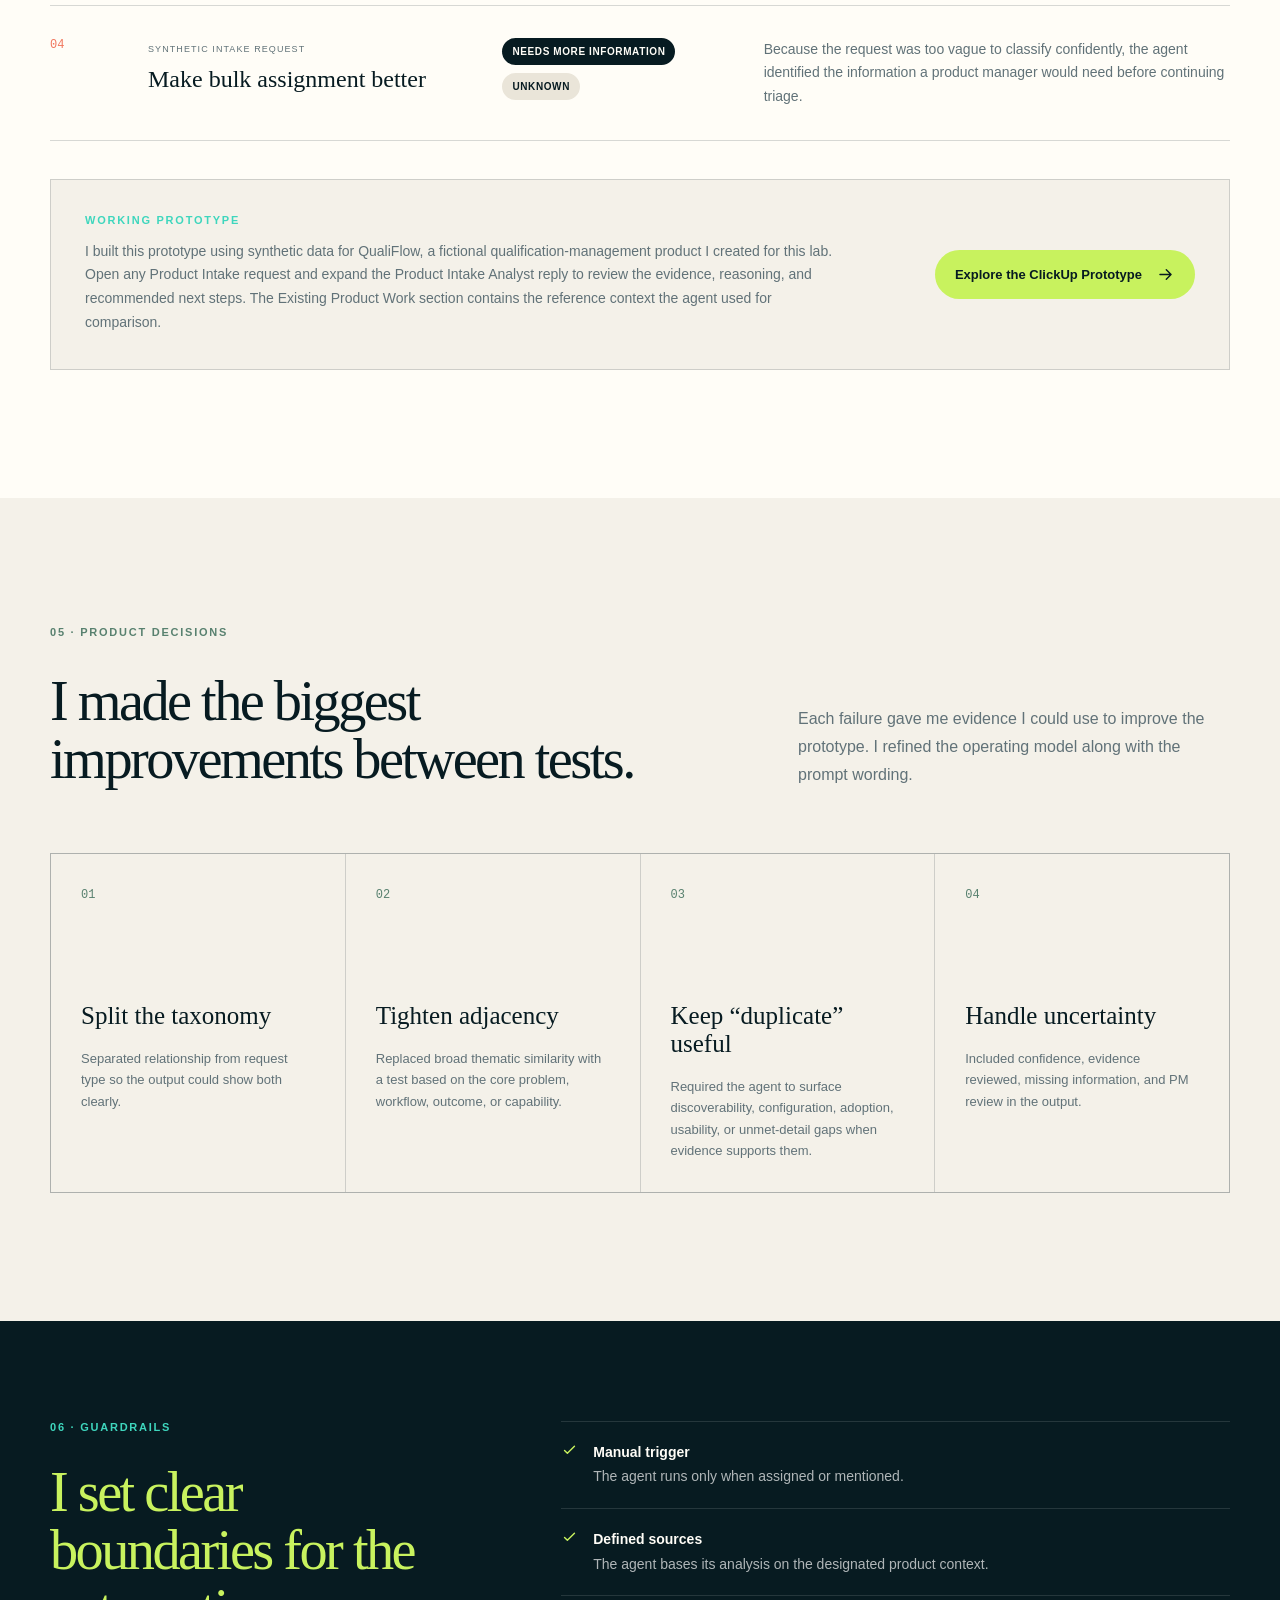
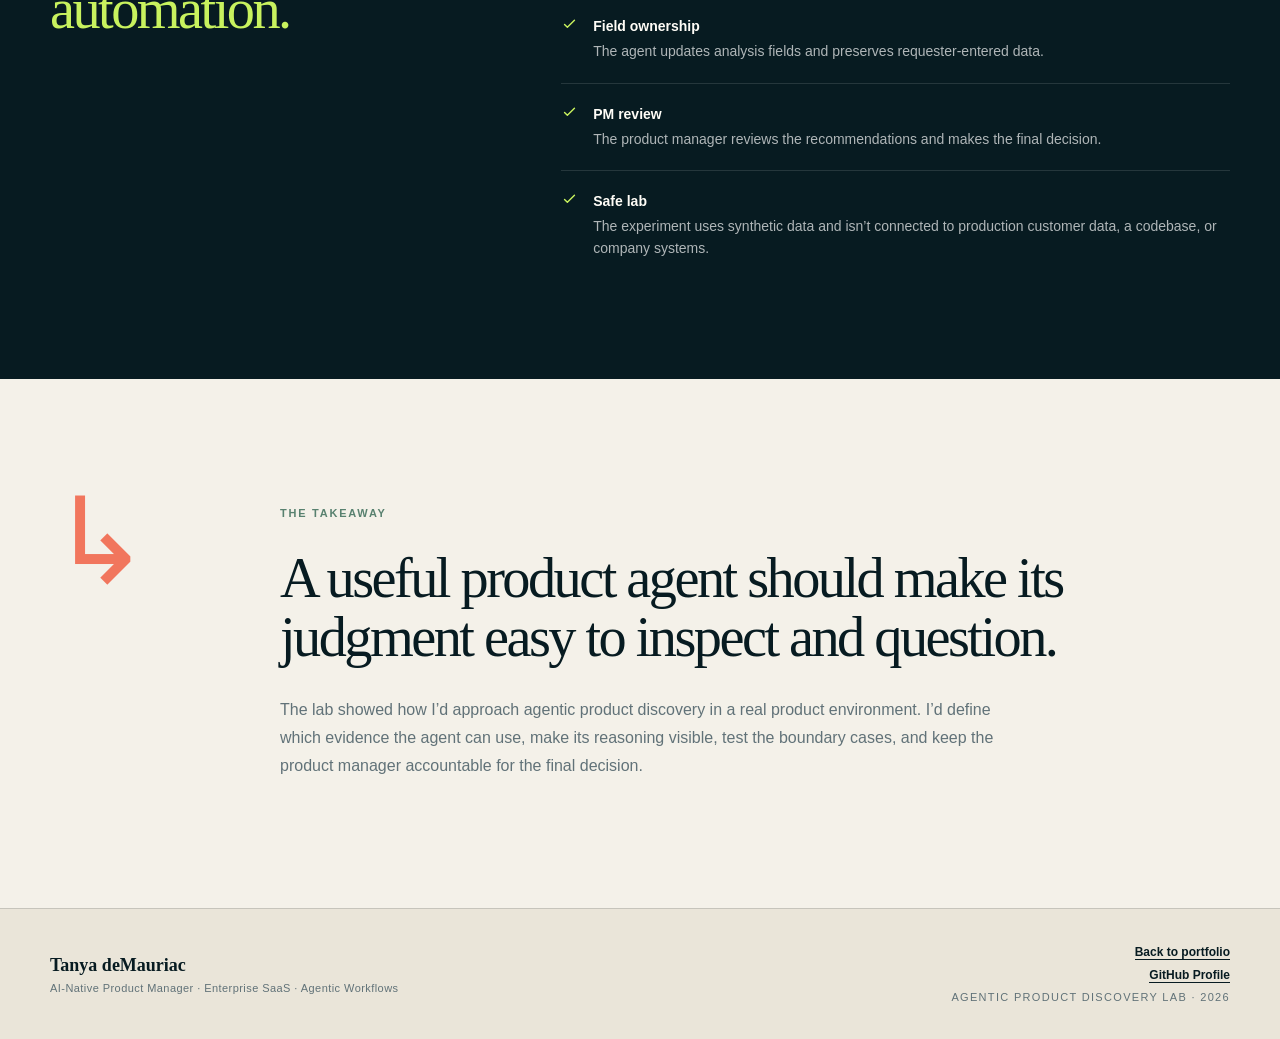
==== commit a7885b6d: "Add consistent portfolio and GitHub footer links" ====
--- a/agentic-product-discovery-lab/index.html
+++ b/agentic-product-discovery-lab/index.html
@@ -1,2 +1,2 @@
 <!DOCTYPE html><html lang="en"><head><meta charSet="utf-8"/><meta name="viewport" content="width=device-width, initial-scale=1"/><link rel="stylesheet" href="../styles.css"><title>Agentic Product Discovery Lab | Tanya deMauriac</title><meta name="description" content="A public case study about the AI product intake agent I designed and tested in ClickUp."/><link rel="shortcut icon" href="../favicon.svg"/><link rel="icon" href="../favicon.svg"/>
-</head><body><main><header class="site-header"><a class="brand" href="#top" aria-label="Back to top"><span class="brand-mark">Td</span><span><strong>Tanya deMauriac</strong><small>AI Product Portfolio</small></span></a><nav aria-label="Case study navigation"><a href="#system">System</a><a href="#evidence">Evidence</a><a href="#decisions">Decisions</a></nav></header><section class="hero" id="top"><div class="hero-grid" aria-hidden="true"></div><div class="hero-copy"><div class="eyebrow"><span class="status-dot"></span> Agentic Product Discovery Lab · Public Case Study</div><h1>How I built an AI agent to<span> improve product intake decisions.</span></h1><p class="hero-lede">I designed and tested an AI product intake analyst that compares incoming requests with existing work, classifies what they mean, exposes evidence gaps, and recommends the next product decision, without removing the product manager from the loop.</p><div class="hero-actions"><a class="primary-action" href="#evidence">Explore the experiment <svg viewBox="0 0 24 24" aria-hidden="true" class="arrow-icon"><path d="M5 12h14M13 6l6 6-6 6"></path></svg></a><span class="scope-pill">Synthetic QualiFlow lab · ClickUp</span></div></div><aside class="thesis-card" aria-label="Experiment thesis"><div class="card-kicker">Core product insight</div><p>Intake analysis requires three distinct judgments.</p><ol><li><span>01</span> Relationship to existing work</li><li><span>02</span> Nature of the request</li><li><span>03</span> Confidence in the evidence</li></ol></aside></section><section class="overview section-shell" aria-label="Case study overview"><div class="overview-item"><span>Role</span><strong>Product strategist &amp; agent designer</strong></div><div class="overview-item"><span>Focus</span><strong>Discovery, intake &amp; prioritization</strong></div><div class="overview-item"><span>Prototype</span><strong>ClickUp Product Intake Analyst</strong></div><div class="overview-item"><span>Status</span><strong>Tested lab concept</strong></div></section><section class="problem section-shell"><div class="section-label">01 · The problem</div><div class="section-heading"><h2>Product intake systems collect requests but they rarely create clarity.</h2><p>Incoming requests are often vague, duplicative, solution-led, or disconnected from work already underway. The costly part is determining what the customer is actually asking for, whether the problem is already addressed, and what evidence should shape the next decision.</p></div><div class="problem-statement"><span>Question I wanted to answer</span><blockquote>Can an agent speed up intake analysis while making its reasoning clear enough for a product manager to challenge?</blockquote></div></section><section class="system-section" id="system"><div class="section-shell"><div class="section-label light">02 · The system</div><div class="section-heading light-copy"><h2>I built a small, controlled product discovery environment.</h2><p>I built the lab in a personal ClickUp workspace using synthetic product data only. The agent is manually invoked, reviews defined sources, replies in the request thread, and updates only analysis-owned fields.</p></div><div class="flow" aria-label="Product intake analyst workflow"><article><span>01</span><h3>Request enters intake</h3><p>Requester-created task with problem context and structured fields.</p></article><svg viewBox="0 0 24 24" aria-hidden="true" class="arrow-icon"><path d="M5 12h14M13 6l6 6-6 6"></path></svg><article><span>02</span><h3>Agent reviews evidence</h3><p>Existing Product Work plus Product Strategy &amp; Context.</p></article><svg viewBox="0 0 24 24" aria-hidden="true" class="arrow-icon"><path d="M5 12h14M13 6l6 6-6 6"></path></svg><article><span>03</span><h3>Analysis is structured</h3><p>Relationship, type, confidence, evidence, reasoning, and next steps.</p></article><svg viewBox="0 0 24 24" aria-hidden="true" class="arrow-icon"><path d="M5 12h14M13 6l6 6-6 6"></path></svg><article><span>04</span><h3>PM makes the decision</h3><p>Accept, challenge, investigate, combine, or decline with context.</p></article></div><div class="system-details"><article class="source-map"><div class="card-kicker">Lab architecture</div><h3>Product Discovery Lab</h3><ul><li><span>List</span> Product Intake</li><li><span>List</span> Existing Product Work</li><li><span>Doc</span> Product Strategy &amp; Context</li><li><span>Agent</span> Product Intake Analyst</li></ul></article><article class="output-contract"><div class="card-kicker">Structured output contract</div><div class="field-grid"><span><svg viewBox="0 0 24 24" aria-hidden="true" class="check-icon"><path d="m5 12 4 4L19 6"></path></svg> Relationship to Existing Work</span><span><svg viewBox="0 0 24 24" aria-hidden="true" class="check-icon"><path d="m5 12 4 4L19 6"></path></svg> Agent Request Type</span><span><svg viewBox="0 0 24 24" aria-hidden="true" class="check-icon"><path d="m5 12 4 4L19 6"></path></svg> Confidence</span><span><svg viewBox="0 0 24 24" aria-hidden="true" class="check-icon"><path d="m5 12 4 4L19 6"></path></svg> Summary</span><span><svg viewBox="0 0 24 24" aria-hidden="true" class="check-icon"><path d="m5 12 4 4L19 6"></path></svg> Customer Problem Summary</span><span><svg viewBox="0 0 24 24" aria-hidden="true" class="check-icon"><path d="m5 12 4 4L19 6"></path></svg> Evidence Reviewed</span><span><svg viewBox="0 0 24 24" aria-hidden="true" class="check-icon"><path d="m5 12 4 4L19 6"></path></svg> Reasoning</span><span><svg viewBox="0 0 24 24" aria-hidden="true" class="check-icon"><path d="m5 12 4 4L19 6"></path></svg> Recommended Next Steps</span></div></article></div></div></section><section class="taxonomy section-shell"><div class="section-label">03 · The decision model</div><div class="section-heading"><h2>I used two taxonomies because one label couldn’t capture both decisions.</h2><p>“Duplicate” describes a request’s relationship to existing work. “Defect” describes the nature of the request. Both can be true at once. Separating those judgments produced clearer, more actionable analysis.</p></div><div class="taxonomy-grid"><article><div class="taxonomy-title"><span>A</span><div><small>Axis one</small><h3>Relationship to Existing Work</h3></div></div><div class="taxonomy-list"><div><strong>Duplicate</strong><p>The same core problem and intended outcome are already addressed.</p></div><div><strong>Adjacent</strong><p>Existing work could credibly be extended to solve the same core problem.</p></div><div><strong>Net New</strong><p>The request introduces a distinct capability or outcome.</p></div><div><strong>No Match Found</strong><p>The evidence reviewed doesn’t reveal related work.</p></div><div><strong>Needs More Information</strong><p>The request is too ambiguous for a responsible conclusion.</p></div></div></article><article><div class="taxonomy-title accent-title"><span>B</span><div><small>Axis two</small><h3>Agent Request Type</h3></div></div><div class="taxonomy-list"><div><strong>Feature</strong><p>New user-facing capability</p></div><div><strong>Enhancement</strong><p>Improvement to intended behavior</p></div><div><strong>Defect</strong><p>Existing behavior isn’t working as intended</p></div><div><strong>Discovery / Research</strong><p>A problem requiring validation before solutioning</p></div><div><strong>Unknown</strong><p>Insufficient evidence to classify</p></div></div></article></div><div class="boundary-rule"><span>Critical boundary rule</span><p>Adjacent means the same core problem, workflow, outcome, or capability could be addressed by extending existing work. Requests may share a product area, user, data source, or theme and still solve different problems.</p></div></section><section class="evidence-section" id="evidence"><div class="section-shell"><div class="section-label">04 · The evidence</div><div class="section-heading"><h2>The tests were designed to expose bad judgment as well as confirm happy paths.</h2><p>Each synthetic request tested a different kind of mistake: stopping at a duplicate label, confusing an enhancement with a defect, connecting requests that weren’t actually related, or making a confident decision without enough information.</p></div><div class="test-list"><article><span class="test-number">01</span><div class="test-request"><small>Synthetic intake request</small><h3>Certification expiration alerts</h3></div><div class="test-classification"><span>Duplicate</span><span>Enhancement</span></div><p>The capability already existed, but the analysis also surfaced possible discoverability, configuration, and adoption gaps.</p></article><article><span class="test-number">02</span><div class="test-request"><small>Synthetic intake request</small><h3>CSV export ignores active report filters</h3></div><div class="test-classification"><span>Duplicate</span><span>Defect</span></div><p>Separating relationship from request type showed that the request related to an existing workflow and described behavior that wasn’t working as intended.</p></article><article><span class="test-number">03</span><div class="test-request"><small>Synthetic intake request</small><h3>Digital qualification wallet</h3></div><div class="test-classification"><span>Net New</span><span>Feature</span></div><p>The agent initially connected this request too closely to related work. Tightening the boundary helped separate capabilities that shared users or data but solved different problems.</p></article><article><span class="test-number">04</span><div class="test-request"><small>Synthetic intake request</small><h3>Make bulk assignment better</h3></div><div class="test-classification"><span>Needs More Information</span><span>Unknown</span></div><p>Because the request was too vague to classify confidently, the agent identified the information a product manager would need before continuing triage.</p></article></div><div class="prototype-cta"><div><div class="card-kicker">Working prototype</div><p>I built this prototype using synthetic data for QualiFlow, a fictional qualification-management product I created for this lab. Open any Product Intake request and expand the Product Intake Analyst reply to review the evidence, reasoning, and recommended next steps. The Existing Product Work section contains the reference context the agent used for comparison.</p></div><a class="primary-action" href="https://sharing.clickup.com/90141566450/l/h/2kydp9fj-554/43b5e80b1f60bf6" target="_blank" rel="noopener noreferrer">Explore the ClickUp Prototype <svg viewBox="0 0 24 24" aria-hidden="true" class="arrow-icon"><path d="M5 12h14M13 6l6 6-6 6"></path></svg></a></div></div></section><section class="decisions section-shell" id="decisions"><div class="section-label">05 · Product decisions</div><div class="section-heading"><h2>I made the biggest improvements between tests.</h2><p>Each failure gave me evidence I could use to improve the prototype. I refined the operating model along with the prompt wording.</p></div><div class="decision-grid"><article><span>01</span><h3>Split the taxonomy</h3><p>Separated relationship from request type so the output could show both clearly.</p></article><article><span>02</span><h3>Tighten adjacency</h3><p>Replaced broad thematic similarity with a test based on the core problem, workflow, outcome, or capability.</p></article><article><span>03</span><h3>Keep “duplicate” useful</h3><p>Required the agent to surface discoverability, configuration, adoption, usability, or unmet-detail gaps when evidence supports them.</p></article><article><span>04</span><h3>Handle uncertainty</h3><p>Included confidence, evidence reviewed, missing information, and PM review in the output.</p></article></div></section><section class="guardrails"><div class="section-shell guardrail-grid"><div><div class="section-label light">06 · Guardrails</div><h2>I set clear boundaries for the automation.</h2></div><ul><li><svg viewBox="0 0 24 24" aria-hidden="true" class="check-icon"><path d="m5 12 4 4L19 6"></path></svg><span><strong>Manual trigger</strong> The agent runs only when assigned or mentioned.</span></li><li><svg viewBox="0 0 24 24" aria-hidden="true" class="check-icon"><path d="m5 12 4 4L19 6"></path></svg><span><strong>Defined sources</strong> The agent bases its analysis on the designated product context.</span></li><li><svg viewBox="0 0 24 24" aria-hidden="true" class="check-icon"><path d="m5 12 4 4L19 6"></path></svg><span><strong>Field ownership</strong> The agent updates analysis fields and preserves requester-entered data.</span></li><li><svg viewBox="0 0 24 24" aria-hidden="true" class="check-icon"><path d="m5 12 4 4L19 6"></path></svg><span><strong>PM review</strong> The product manager reviews the recommendations and makes the final decision.</span></li><li><svg viewBox="0 0 24 24" aria-hidden="true" class="check-icon"><path d="m5 12 4 4L19 6"></path></svg><span><strong>Safe lab</strong> The experiment uses synthetic data and isn’t connected to production customer data, a codebase, or company systems.</span></li></ul></div></section><section class="takeaway section-shell"><div class="takeaway-mark">↳</div><div><div class="section-label">The takeaway</div><h2>A useful product agent should make its judgment easy to inspect and question.</h2><p>The lab showed how I’d approach agentic product discovery in a real product environment. I’d define which evidence the agent can use, make its reasoning visible, test the boundary cases, and keep the product manager accountable for the final decision.</p></div></section><footer><div><strong>Tanya deMauriac</strong><span>AI-Native Product Manager · Enterprise SaaS · Agentic Workflows</span></div><div class="footer-meta"><a href="https://github.com/tanyademauriac-PM" target="_blank" rel="noopener noreferrer">GitHub Profile</a><span>Agentic Product Discovery Lab · 2026</span></div></footer></main></body></html>+</head><body><main><header class="site-header"><a class="brand" href="#top" aria-label="Back to top"><span class="brand-mark">Td</span><span><strong>Tanya deMauriac</strong><small>AI Product Portfolio</small></span></a><nav aria-label="Case study navigation"><a href="#system">System</a><a href="#evidence">Evidence</a><a href="#decisions">Decisions</a></nav></header><section class="hero" id="top"><div class="hero-grid" aria-hidden="true"></div><div class="hero-copy"><div class="eyebrow"><span class="status-dot"></span> Agentic Product Discovery Lab · Public Case Study</div><h1>How I built an AI agent to<span> improve product intake decisions.</span></h1><p class="hero-lede">I designed and tested an AI product intake analyst that compares incoming requests with existing work, classifies what they mean, exposes evidence gaps, and recommends the next product decision, without removing the product manager from the loop.</p><div class="hero-actions"><a class="primary-action" href="#evidence">Explore the experiment <svg viewBox="0 0 24 24" aria-hidden="true" class="arrow-icon"><path d="M5 12h14M13 6l6 6-6 6"></path></svg></a><span class="scope-pill">Synthetic QualiFlow lab · ClickUp</span></div></div><aside class="thesis-card" aria-label="Experiment thesis"><div class="card-kicker">Core product insight</div><p>Intake analysis requires three distinct judgments.</p><ol><li><span>01</span> Relationship to existing work</li><li><span>02</span> Nature of the request</li><li><span>03</span> Confidence in the evidence</li></ol></aside></section><section class="overview section-shell" aria-label="Case study overview"><div class="overview-item"><span>Role</span><strong>Product strategist &amp; agent designer</strong></div><div class="overview-item"><span>Focus</span><strong>Discovery, intake &amp; prioritization</strong></div><div class="overview-item"><span>Prototype</span><strong>ClickUp Product Intake Analyst</strong></div><div class="overview-item"><span>Status</span><strong>Tested lab concept</strong></div></section><section class="problem section-shell"><div class="section-label">01 · The problem</div><div class="section-heading"><h2>Product intake systems collect requests but they rarely create clarity.</h2><p>Incoming requests are often vague, duplicative, solution-led, or disconnected from work already underway. The costly part is determining what the customer is actually asking for, whether the problem is already addressed, and what evidence should shape the next decision.</p></div><div class="problem-statement"><span>Question I wanted to answer</span><blockquote>Can an agent speed up intake analysis while making its reasoning clear enough for a product manager to challenge?</blockquote></div></section><section class="system-section" id="system"><div class="section-shell"><div class="section-label light">02 · The system</div><div class="section-heading light-copy"><h2>I built a small, controlled product discovery environment.</h2><p>I built the lab in a personal ClickUp workspace using synthetic product data only. The agent is manually invoked, reviews defined sources, replies in the request thread, and updates only analysis-owned fields.</p></div><div class="flow" aria-label="Product intake analyst workflow"><article><span>01</span><h3>Request enters intake</h3><p>Requester-created task with problem context and structured fields.</p></article><svg viewBox="0 0 24 24" aria-hidden="true" class="arrow-icon"><path d="M5 12h14M13 6l6 6-6 6"></path></svg><article><span>02</span><h3>Agent reviews evidence</h3><p>Existing Product Work plus Product Strategy &amp; Context.</p></article><svg viewBox="0 0 24 24" aria-hidden="true" class="arrow-icon"><path d="M5 12h14M13 6l6 6-6 6"></path></svg><article><span>03</span><h3>Analysis is structured</h3><p>Relationship, type, confidence, evidence, reasoning, and next steps.</p></article><svg viewBox="0 0 24 24" aria-hidden="true" class="arrow-icon"><path d="M5 12h14M13 6l6 6-6 6"></path></svg><article><span>04</span><h3>PM makes the decision</h3><p>Accept, challenge, investigate, combine, or decline with context.</p></article></div><div class="system-details"><article class="source-map"><div class="card-kicker">Lab architecture</div><h3>Product Discovery Lab</h3><ul><li><span>List</span> Product Intake</li><li><span>List</span> Existing Product Work</li><li><span>Doc</span> Product Strategy &amp; Context</li><li><span>Agent</span> Product Intake Analyst</li></ul></article><article class="output-contract"><div class="card-kicker">Structured output contract</div><div class="field-grid"><span><svg viewBox="0 0 24 24" aria-hidden="true" class="check-icon"><path d="m5 12 4 4L19 6"></path></svg> Relationship to Existing Work</span><span><svg viewBox="0 0 24 24" aria-hidden="true" class="check-icon"><path d="m5 12 4 4L19 6"></path></svg> Agent Request Type</span><span><svg viewBox="0 0 24 24" aria-hidden="true" class="check-icon"><path d="m5 12 4 4L19 6"></path></svg> Confidence</span><span><svg viewBox="0 0 24 24" aria-hidden="true" class="check-icon"><path d="m5 12 4 4L19 6"></path></svg> Summary</span><span><svg viewBox="0 0 24 24" aria-hidden="true" class="check-icon"><path d="m5 12 4 4L19 6"></path></svg> Customer Problem Summary</span><span><svg viewBox="0 0 24 24" aria-hidden="true" class="check-icon"><path d="m5 12 4 4L19 6"></path></svg> Evidence Reviewed</span><span><svg viewBox="0 0 24 24" aria-hidden="true" class="check-icon"><path d="m5 12 4 4L19 6"></path></svg> Reasoning</span><span><svg viewBox="0 0 24 24" aria-hidden="true" class="check-icon"><path d="m5 12 4 4L19 6"></path></svg> Recommended Next Steps</span></div></article></div></div></section><section class="taxonomy section-shell"><div class="section-label">03 · The decision model</div><div class="section-heading"><h2>I used two taxonomies because one label couldn’t capture both decisions.</h2><p>“Duplicate” describes a request’s relationship to existing work. “Defect” describes the nature of the request. Both can be true at once. Separating those judgments produced clearer, more actionable analysis.</p></div><div class="taxonomy-grid"><article><div class="taxonomy-title"><span>A</span><div><small>Axis one</small><h3>Relationship to Existing Work</h3></div></div><div class="taxonomy-list"><div><strong>Duplicate</strong><p>The same core problem and intended outcome are already addressed.</p></div><div><strong>Adjacent</strong><p>Existing work could credibly be extended to solve the same core problem.</p></div><div><strong>Net New</strong><p>The request introduces a distinct capability or outcome.</p></div><div><strong>No Match Found</strong><p>The evidence reviewed doesn’t reveal related work.</p></div><div><strong>Needs More Information</strong><p>The request is too ambiguous for a responsible conclusion.</p></div></div></article><article><div class="taxonomy-title accent-title"><span>B</span><div><small>Axis two</small><h3>Agent Request Type</h3></div></div><div class="taxonomy-list"><div><strong>Feature</strong><p>New user-facing capability</p></div><div><strong>Enhancement</strong><p>Improvement to intended behavior</p></div><div><strong>Defect</strong><p>Existing behavior isn’t working as intended</p></div><div><strong>Discovery / Research</strong><p>A problem requiring validation before solutioning</p></div><div><strong>Unknown</strong><p>Insufficient evidence to classify</p></div></div></article></div><div class="boundary-rule"><span>Critical boundary rule</span><p>Adjacent means the same core problem, workflow, outcome, or capability could be addressed by extending existing work. Requests may share a product area, user, data source, or theme and still solve different problems.</p></div></section><section class="evidence-section" id="evidence"><div class="section-shell"><div class="section-label">04 · The evidence</div><div class="section-heading"><h2>The tests were designed to expose bad judgment as well as confirm happy paths.</h2><p>Each synthetic request tested a different kind of mistake: stopping at a duplicate label, confusing an enhancement with a defect, connecting requests that weren’t actually related, or making a confident decision without enough information.</p></div><div class="test-list"><article><span class="test-number">01</span><div class="test-request"><small>Synthetic intake request</small><h3>Certification expiration alerts</h3></div><div class="test-classification"><span>Duplicate</span><span>Enhancement</span></div><p>The capability already existed, but the analysis also surfaced possible discoverability, configuration, and adoption gaps.</p></article><article><span class="test-number">02</span><div class="test-request"><small>Synthetic intake request</small><h3>CSV export ignores active report filters</h3></div><div class="test-classification"><span>Duplicate</span><span>Defect</span></div><p>Separating relationship from request type showed that the request related to an existing workflow and described behavior that wasn’t working as intended.</p></article><article><span class="test-number">03</span><div class="test-request"><small>Synthetic intake request</small><h3>Digital qualification wallet</h3></div><div class="test-classification"><span>Net New</span><span>Feature</span></div><p>The agent initially connected this request too closely to related work. Tightening the boundary helped separate capabilities that shared users or data but solved different problems.</p></article><article><span class="test-number">04</span><div class="test-request"><small>Synthetic intake request</small><h3>Make bulk assignment better</h3></div><div class="test-classification"><span>Needs More Information</span><span>Unknown</span></div><p>Because the request was too vague to classify confidently, the agent identified the information a product manager would need before continuing triage.</p></article></div><div class="prototype-cta"><div><div class="card-kicker">Working prototype</div><p>I built this prototype using synthetic data for QualiFlow, a fictional qualification-management product I created for this lab. Open any Product Intake request and expand the Product Intake Analyst reply to review the evidence, reasoning, and recommended next steps. The Existing Product Work section contains the reference context the agent used for comparison.</p></div><a class="primary-action" href="https://sharing.clickup.com/90141566450/l/h/2kydp9fj-554/43b5e80b1f60bf6" target="_blank" rel="noopener noreferrer">Explore the ClickUp Prototype <svg viewBox="0 0 24 24" aria-hidden="true" class="arrow-icon"><path d="M5 12h14M13 6l6 6-6 6"></path></svg></a></div></div></section><section class="decisions section-shell" id="decisions"><div class="section-label">05 · Product decisions</div><div class="section-heading"><h2>I made the biggest improvements between tests.</h2><p>Each failure gave me evidence I could use to improve the prototype. I refined the operating model along with the prompt wording.</p></div><div class="decision-grid"><article><span>01</span><h3>Split the taxonomy</h3><p>Separated relationship from request type so the output could show both clearly.</p></article><article><span>02</span><h3>Tighten adjacency</h3><p>Replaced broad thematic similarity with a test based on the core problem, workflow, outcome, or capability.</p></article><article><span>03</span><h3>Keep “duplicate” useful</h3><p>Required the agent to surface discoverability, configuration, adoption, usability, or unmet-detail gaps when evidence supports them.</p></article><article><span>04</span><h3>Handle uncertainty</h3><p>Included confidence, evidence reviewed, missing information, and PM review in the output.</p></article></div></section><section class="guardrails"><div class="section-shell guardrail-grid"><div><div class="section-label light">06 · Guardrails</div><h2>I set clear boundaries for the automation.</h2></div><ul><li><svg viewBox="0 0 24 24" aria-hidden="true" class="check-icon"><path d="m5 12 4 4L19 6"></path></svg><span><strong>Manual trigger</strong> The agent runs only when assigned or mentioned.</span></li><li><svg viewBox="0 0 24 24" aria-hidden="true" class="check-icon"><path d="m5 12 4 4L19 6"></path></svg><span><strong>Defined sources</strong> The agent bases its analysis on the designated product context.</span></li><li><svg viewBox="0 0 24 24" aria-hidden="true" class="check-icon"><path d="m5 12 4 4L19 6"></path></svg><span><strong>Field ownership</strong> The agent updates analysis fields and preserves requester-entered data.</span></li><li><svg viewBox="0 0 24 24" aria-hidden="true" class="check-icon"><path d="m5 12 4 4L19 6"></path></svg><span><strong>PM review</strong> The product manager reviews the recommendations and makes the final decision.</span></li><li><svg viewBox="0 0 24 24" aria-hidden="true" class="check-icon"><path d="m5 12 4 4L19 6"></path></svg><span><strong>Safe lab</strong> The experiment uses synthetic data and isn’t connected to production customer data, a codebase, or company systems.</span></li></ul></div></section><section class="takeaway section-shell"><div class="takeaway-mark">↳</div><div><div class="section-label">The takeaway</div><h2>A useful product agent should make its judgment easy to inspect and question.</h2><p>The lab showed how I’d approach agentic product discovery in a real product environment. I’d define which evidence the agent can use, make its reasoning visible, test the boundary cases, and keep the product manager accountable for the final decision.</p></div></section><footer><div><strong>Tanya deMauriac</strong><span>AI-Native Product Manager · Enterprise SaaS · Agentic Workflows</span></div><div class="footer-meta"><a href="../">Back to portfolio</a><a href="https://github.com/tanyademauriac-PM" target="_blank" rel="noopener noreferrer">GitHub Profile</a><span>Agentic Product Discovery Lab · 2026</span></div></footer></main></body></html>
--- a/styles.css
+++ b/styles.css
@@ -165,7 +165,10 @@
 footer strong, footer span { display: block; }
 footer strong { font-family: Georgia, "Times New Roman", serif; font-size: 18px; }
 footer span { margin-top: 6px; color: var(--muted); font-size: 11px; letter-spacing: .04em; }
-footer > span { margin: 0; text-align: right; text-transform: uppercase; letter-spacing: .12em; }
+.footer-meta { display: flex; flex-direction: column; align-items: flex-end; gap: 8px; }
+.footer-meta a { color: var(--ink); font-size: 12px; font-weight: 700; border-bottom: 1px solid currentColor; }
+.footer-meta a:hover, .footer-meta a:focus-visible { color: #58816f; }
+.footer-meta span { margin: 0; text-align: right; text-transform: uppercase; letter-spacing: .12em; }
 
 @media (max-width: 980px) {
   .hero { grid-template-columns: 1fr; gap: 50px; }
@@ -207,7 +210,8 @@
   .decision-grid h3 { margin-top: 55px; }
   .takeaway-mark { font-size: 88px; }
   footer { align-items: flex-start; flex-direction: column; }
-  footer > span { text-align: left; }
+  .footer-meta { align-items: flex-start; }
+  .footer-meta span { text-align: left; }
 }
 
 @media (prefers-reduced-motion: reduce) { html { scroll-behavior: auto; } }
@@ -225,7 +229,180 @@
 .case-study-card h3 { margin: 18px 0 0; font-family: Georgia, "Times New Roman", serif; font-size: clamp(34px, 4vw, 54px); font-weight: 400; line-height: 1.05; letter-spacing: -.04em; }
 .case-study-card p { margin-bottom: 26px; color: var(--muted); font-size: 16px; line-height: 1.75; }
 .case-study-card .primary-action { width: fit-content; }
+.case-study-card + .case-study-card { margin-top: 18px; }
+.legal-ai-card { border-top: 4px solid #f2bd66; }
+.legal-ai-card .case-meta { color: #8b5464; }
+.legal-ai-card .primary-action { background: #f2bd66; }
+.legal-ai-card .primary-action:hover, .legal-ai-card .primary-action:focus-visible { background: #df8b8f; }
 @media (max-width: 760px) {
   .portfolio-list { padding-top: 84px; padding-bottom: 84px; }
   .case-study-card { grid-template-columns: 1fr; gap: 30px; padding: 28px; }
 }
+
+/* Expert-reviewed legal AI case study */
+.legal-ai-page {
+  --plum: #241826;
+  --plum-soft: #38263b;
+  --gold: #f2bd66;
+  --rose: #df8b8f;
+}
+.legal-ai-page .hero { background: var(--plum); }
+.legal-ai-page .hero::after { border-color: rgba(242,189,102,.08); }
+.legal-ai-page .hero-grid { background-image: linear-gradient(rgba(255,255,255,.025) 1px, transparent 1px), linear-gradient(90deg, rgba(255,255,255,.025) 1px, transparent 1px); background-size: 56px 56px; }
+.legal-ai-page .status-dot { background: var(--gold); box-shadow: 0 0 0 5px rgba(242,189,102,.12); }
+.legal-ai-page h1 span { color: var(--gold); }
+.legal-ai-page .primary-action { background: var(--gold); }
+.legal-ai-page .primary-action:hover, .legal-ai-page .primary-action:focus-visible { background: var(--rose); }
+.legal-ai-page .card-kicker, .legal-ai-page .section-label.light { color: var(--gold); }
+.legal-ai-page .thesis-card { border-color: rgba(242,189,102,.35); }
+.legal-ai-page .thesis-card > p { font-size: 24px; line-height: 1.38; }
+.legal-ai-page .overview { border-top: 4px solid var(--gold); }
+.legal-ai-page .section-label { color: #8b5464; }
+.legal-ai-page .section-label.light { color: var(--gold); }
+.legal-ai-page .problem-statement span { color: #8b5464; }
+.legal-ai-page nav { gap: 22px; }
+
+.case-disclosure {
+  display: grid; grid-template-columns: 190px 1fr; gap: 36px; align-items: center;
+  padding: 22px 28px; border: 1px solid var(--line); border-top: 4px solid var(--rose); background: var(--white);
+}
+.case-disclosure strong { color: #8b5464; font-size: 10px; letter-spacing: .14em; text-transform: uppercase; }
+.case-disclosure p { margin: 0; color: var(--muted); font-size: 13px; line-height: 1.65; }
+.initiative { padding-top: 128px; padding-bottom: 128px; }
+.initiative-grid { display: grid; grid-template-columns: repeat(3, 1fr); gap: 1px; border: 1px solid var(--line); background: var(--line); }
+.initiative-grid article { min-height: 350px; padding: 34px; background: var(--white); }
+.initiative-grid article > span { color: #8b5464; font-size: 10px; font-weight: 700; letter-spacing: .14em; text-transform: uppercase; }
+.initiative-grid h3 { margin: 78px 0 18px; font-family: Georgia, "Times New Roman", serif; font-size: 27px; font-weight: 400; line-height: 1.2; }
+.initiative-grid p { margin: 0; color: var(--muted); font-size: 14px; line-height: 1.7; }
+.initiative-grid .initiative-goal { background: var(--gold); }
+.initiative-grid .initiative-goal > span, .initiative-grid .initiative-goal p { color: rgba(36,24,38,.72); }
+.initiative .problem-statement { margin-top: 64px; }
+
+.legal-ai-system { padding: 128px 0; background: var(--plum-soft); color: var(--white); }
+.execution-flow { display: grid; grid-template-columns: repeat(4, 1fr); gap: 1px; margin-top: 68px; border: 1px solid rgba(255,255,255,.14); background: rgba(255,255,255,.14); }
+.execution-flow article { min-height: 240px; padding: 26px 24px; background: var(--plum-soft); }
+.execution-flow article > span { color: var(--gold); font-family: monospace; font-size: 11px; text-transform: uppercase; }
+.execution-flow h3 { margin: 60px 0 14px; font-family: Georgia, "Times New Roman", serif; font-size: 23px; font-weight: 400; line-height: 1.2; }
+.execution-flow p { margin: 0; color: rgba(255,255,255,.6); font-size: 13px; line-height: 1.6; }
+.execution-flow .decision-node { background: rgba(255,255,255,.09); border-top: 3px solid var(--rose); }
+.execution-flow .decision-node > span { color: var(--rose); }
+.execution-flow .release-node { background: var(--gold); color: var(--plum); }
+.execution-flow .release-node > span, .execution-flow .release-node p { color: rgba(36,24,38,.7); }
+.design-target { display: grid; grid-template-columns: 180px 1fr; gap: 36px; align-items: center; margin-top: 28px; padding: 26px 30px; border: 1px solid rgba(242,189,102,.35); }
+.design-target span { color: var(--gold); font-size: 10px; font-weight: 700; letter-spacing: .14em; text-transform: uppercase; }
+.design-target strong { font-family: Georgia, "Times New Roman", serif; font-size: 21px; font-weight: 400; line-height: 1.4; }
+
+.legal-ai-users, .legal-ai-statuses, .legal-ai-mvp, .customer-experience, .evidence-plan { padding-top: 128px; padding-bottom: 128px; }
+.legal-ai-role-grid { display: grid; grid-template-columns: repeat(3, 1fr); gap: 18px; }
+.legal-ai-role-grid article { min-height: 300px; padding: 34px; border: 1px solid var(--line); background: var(--white); }
+.legal-ai-role-grid article > span { color: #8b5464; font-size: 10px; font-weight: 700; letter-spacing: .14em; text-transform: uppercase; }
+.legal-ai-role-grid h3 { margin: 72px 0 18px; font-family: Georgia, "Times New Roman", serif; font-size: 30px; font-weight: 400; }
+.legal-ai-role-grid p { margin: 0; color: var(--muted); font-size: 14px; line-height: 1.7; }
+.legal-ai-role-grid .expert-role { border-color: var(--gold); background: var(--gold); }
+.legal-ai-role-grid .expert-role > span, .legal-ai-role-grid .expert-role p { color: rgba(36,24,38,.72); }
+
+.customer-experience { border-top: 1px solid var(--line); }
+.wireframe-grid { display: grid; grid-template-columns: repeat(3, 1fr); gap: 18px; }
+.wireframe-card { border: 1px solid var(--line); background: var(--white); }
+.wireframe-label { display: flex; justify-content: space-between; gap: 12px; padding: 16px 18px; border-bottom: 1px solid var(--line); }
+.wireframe-label span { color: #8b5464; font-size: 9px; font-weight: 700; letter-spacing: .12em; text-transform: uppercase; }
+.wireframe-label strong { font-size: 11px; }
+.wireframe-window { min-height: 330px; padding: 26px; background: #fbfaf6; }
+.wireframe-bar { width: 54%; height: 10px; margin-bottom: 66px; border-radius: 999px; background: var(--paper-deep); }
+.wireframe-window h3 { margin: 48px 0 12px; font-family: Georgia, "Times New Roman", serif; font-size: 25px; font-weight: 400; }
+.wireframe-window p { color: var(--muted); font-size: 13px; line-height: 1.6; }
+.wireframe-button { width: fit-content; margin-top: 26px; padding: 11px 15px; border-radius: 999px; background: var(--plum); color: var(--white); font-size: 10px; font-weight: 700; }
+.wireframe-steps { display: flex; gap: 6px; margin-bottom: 54px; }
+.wireframe-steps i { width: 40px; height: 4px; background: var(--paper-deep); }
+.wireframe-steps .active { background: var(--rose); }
+.wireframe-field { display: flex; justify-content: space-between; margin-top: 24px; padding: 14px; border: 1px solid var(--line); font-size: 10px; }
+.wireframe-field b { color: #58816f; }
+.wireframe-badge { width: fit-content; margin-bottom: 54px; padding: 8px 10px; background: rgba(242,189,102,.3); color: #705127; font-size: 9px; font-weight: 700; letter-spacing: .1em; text-transform: uppercase; }
+
+.legal-ai-expert { padding: 128px 0; background: var(--plum); color: var(--white); }
+.expert-flow { display: grid; grid-template-columns: 1fr auto 1fr auto 1fr; gap: 24px; align-items: center; margin-top: 70px; }
+.expert-flow > .arrow-icon { width: 28px; color: var(--gold); }
+.expert-flow article { min-height: 260px; padding: 30px; border-top: 3px solid var(--rose); background: rgba(255,255,255,.06); }
+.expert-flow article > span { color: var(--rose); font-size: 10px; font-weight: 700; letter-spacing: .14em; text-transform: uppercase; }
+.expert-flow h3 { margin: 70px 0 16px; font-family: Georgia, "Times New Roman", serif; font-size: 27px; font-weight: 400; }
+.expert-flow p { margin: 0; color: rgba(255,255,255,.62); font-size: 13px; line-height: 1.65; }
+.expert-flow .release-card { border-top-color: var(--gold); }
+.expert-flow .release-card > span { color: var(--gold); }
+.review-workspace { display: grid; grid-template-columns: .7fr .9fr 1.4fr; margin-top: 28px; border: 1px solid rgba(255,255,255,.16); background: rgba(255,255,255,.04); }
+.review-workspace > div { min-height: 150px; padding: 24px; border-right: 1px solid rgba(255,255,255,.12); }
+.review-workspace > div:last-child { border-right: 0; }
+.review-workspace small, .review-workspace strong, .review-workspace span { display: block; }
+.review-workspace small { color: rgba(255,255,255,.4); font-size: 9px; letter-spacing: .14em; text-transform: uppercase; }
+.review-workspace strong { margin: 34px 0 9px; font-family: Georgia, "Times New Roman", serif; font-size: 20px; font-weight: 400; }
+.review-workspace span { color: rgba(255,255,255,.55); font-size: 11px; }
+.review-workspace .confidence-flag { color: var(--gold); }
+.workspace-note { margin-top: 36px; color: rgba(255,255,255,.45); font-size: 9px; font-weight: 700; letter-spacing: .14em; text-transform: uppercase; }
+.workspace-note + .review-workspace { margin-top: 12px; }
+
+.status-list { border-top: 1px solid var(--line); }
+.status-list > div { display: grid; grid-template-columns: 1fr 1.2fr 1.2fr; gap: 24px; align-items: center; min-height: 76px; padding: 18px 22px; border-bottom: 1px solid var(--line); background: rgba(255,255,255,.35); }
+.status-list strong { font-family: Georgia, "Times New Roman", serif; font-size: 20px; font-weight: 400; }
+.status-list span { color: var(--muted); font-size: 13px; }
+.status-list small { color: var(--muted); font-size: 10px; letter-spacing: .08em; text-transform: uppercase; }
+.status-list .blocked { border-left: 5px solid var(--rose); background: rgba(223,139,143,.1); }
+.status-list .ready { border-left: 5px solid var(--gold); background: rgba(242,189,102,.16); }
+
+.mvp-grid { display: grid; grid-template-columns: repeat(5, 1fr); gap: 1px; border: 1px solid var(--line); background: var(--line); }
+.mvp-grid article { min-height: 330px; padding: 28px 24px; background: var(--paper); }
+.mvp-grid article > span { color: #8b5464; font-family: monospace; font-size: 12px; }
+.mvp-grid h3 { margin: 92px 0 18px; font-family: Georgia, "Times New Roman", serif; font-size: 23px; font-weight: 400; line-height: 1.2; }
+.mvp-grid p { margin: 0; color: var(--muted); font-size: 13px; line-height: 1.65; }
+
+.roadmap-section { padding: 128px 0; background: var(--plum-soft); color: var(--white); }
+.roadmap-grid { display: grid; grid-template-columns: repeat(3, 1fr); gap: 1px; border: 1px solid rgba(255,255,255,.14); background: rgba(255,255,255,.14); }
+.roadmap-grid article { min-height: 380px; padding: 32px; background: var(--plum-soft); }
+.roadmap-grid article > span { color: var(--gold); font-size: 10px; font-weight: 700; letter-spacing: .14em; text-transform: uppercase; }
+.roadmap-grid h3 { margin: 70px 0 24px; font-family: Georgia, "Times New Roman", serif; font-size: 28px; font-weight: 400; line-height: 1.2; }
+.roadmap-grid ul { list-style: none; margin: 0; padding: 0; }
+.roadmap-grid li { padding: 11px 0; border-top: 1px solid rgba(255,255,255,.11); color: rgba(255,255,255,.62); font-size: 13px; line-height: 1.5; }
+.evidence-grid { display: grid; grid-template-columns: repeat(2, 1fr); gap: 18px; }
+.evidence-grid article { min-height: 350px; padding: 32px; border: 1px solid var(--line); background: var(--white); }
+.evidence-grid article > span { color: #8b5464; font-size: 10px; font-weight: 700; letter-spacing: .14em; text-transform: uppercase; }
+.evidence-grid ul { list-style: none; margin: 50px 0 0; padding: 0; }
+.evidence-grid li { padding: 12px 0; border-top: 1px solid var(--line); color: var(--muted); font-size: 13px; line-height: 1.55; }
+.evidence-grid li strong { color: var(--ink); }
+.evidence-plan .validation-actions { display: grid; grid-template-columns: repeat(3, 1fr); gap: 18px; margin-top: 48px; }
+.validation-actions article { padding: 22px 0; border-top: 1px solid var(--line); }
+.validation-actions span { color: var(--gold); font-size: 10px; font-weight: 700; letter-spacing: .14em; text-transform: uppercase; }
+.evidence-plan .validation-actions span { color: #8b5464; }
+.validation-actions p { margin: 10px 0 0; color: var(--muted); font-size: 14px; line-height: 1.65; }
+.quality-guardrail { display: grid; grid-template-columns: 220px 1fr; gap: 46px; align-items: center; margin-top: 64px; padding: 30px 34px; background: var(--gold); color: var(--plum); }
+.quality-guardrail span { font-size: 10px; font-weight: 700; letter-spacing: .14em; text-transform: uppercase; }
+.quality-guardrail strong { font-family: Georgia, "Times New Roman", serif; font-size: 22px; font-weight: 400; line-height: 1.4; }
+.legal-ai-takeaway { border-bottom: 1px solid var(--line); }
+
+@media (max-width: 980px) {
+  .initiative-grid, .roadmap-grid { grid-template-columns: 1fr; }
+  .initiative-grid article, .roadmap-grid article { min-height: auto; }
+  .initiative-grid h3, .roadmap-grid h3 { margin-top: 42px; }
+  .execution-flow { grid-template-columns: 1fr 1fr; }
+  .legal-ai-role-grid { grid-template-columns: 1fr; }
+  .legal-ai-role-grid article { min-height: auto; }
+  .legal-ai-role-grid h3 { margin-top: 42px; }
+  .expert-flow { grid-template-columns: 1fr; }
+  .expert-flow > .arrow-icon { display: none; }
+  .review-workspace { grid-template-columns: 1fr; }
+  .review-workspace > div { border-right: 0; border-bottom: 1px solid rgba(255,255,255,.12); }
+  .mvp-grid { grid-template-columns: 1fr 1fr; }
+  .wireframe-grid { grid-template-columns: 1fr; }
+  .wireframe-card { max-width: 620px; }
+  .evidence-plan .validation-actions { grid-template-columns: 1fr; }
+}
+
+@media (max-width: 680px) {
+  .initiative, .legal-ai-system, .legal-ai-users, .legal-ai-expert, .legal-ai-statuses, .legal-ai-mvp, .customer-experience, .roadmap-section, .evidence-plan { padding-top: 84px; padding-bottom: 84px; }
+  .case-disclosure, .design-target { grid-template-columns: 1fr; gap: 12px; }
+  .execution-flow, .evidence-grid { grid-template-columns: 1fr; }
+  .execution-flow article { min-height: auto; }
+  .execution-flow h3 { margin-top: 42px; }
+  .mvp-grid { grid-template-columns: 1fr; }
+  .mvp-grid article { min-height: auto; }
+  .mvp-grid h3 { margin-top: 42px; }
+  .status-list > div, .quality-guardrail { grid-template-columns: 1fr; gap: 9px; }
+  .review-workspace > div { min-height: 130px; }
+}
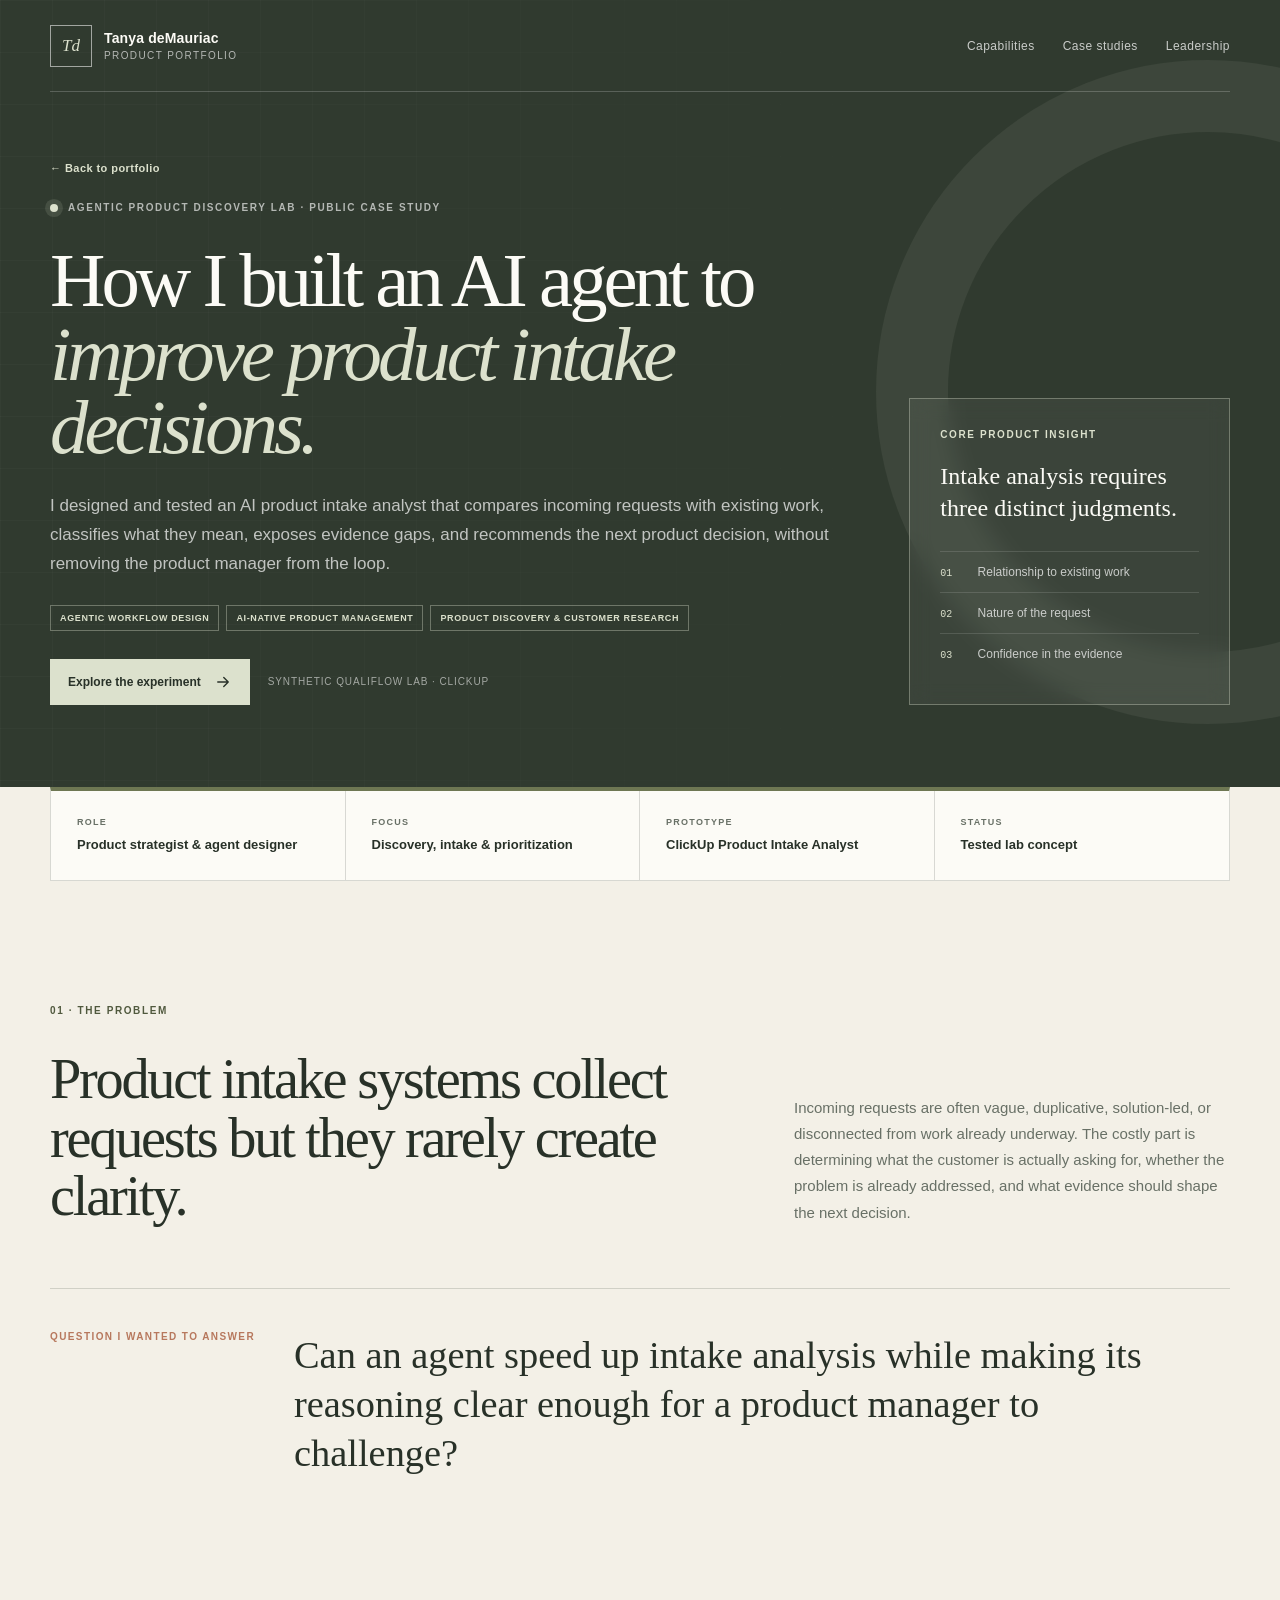
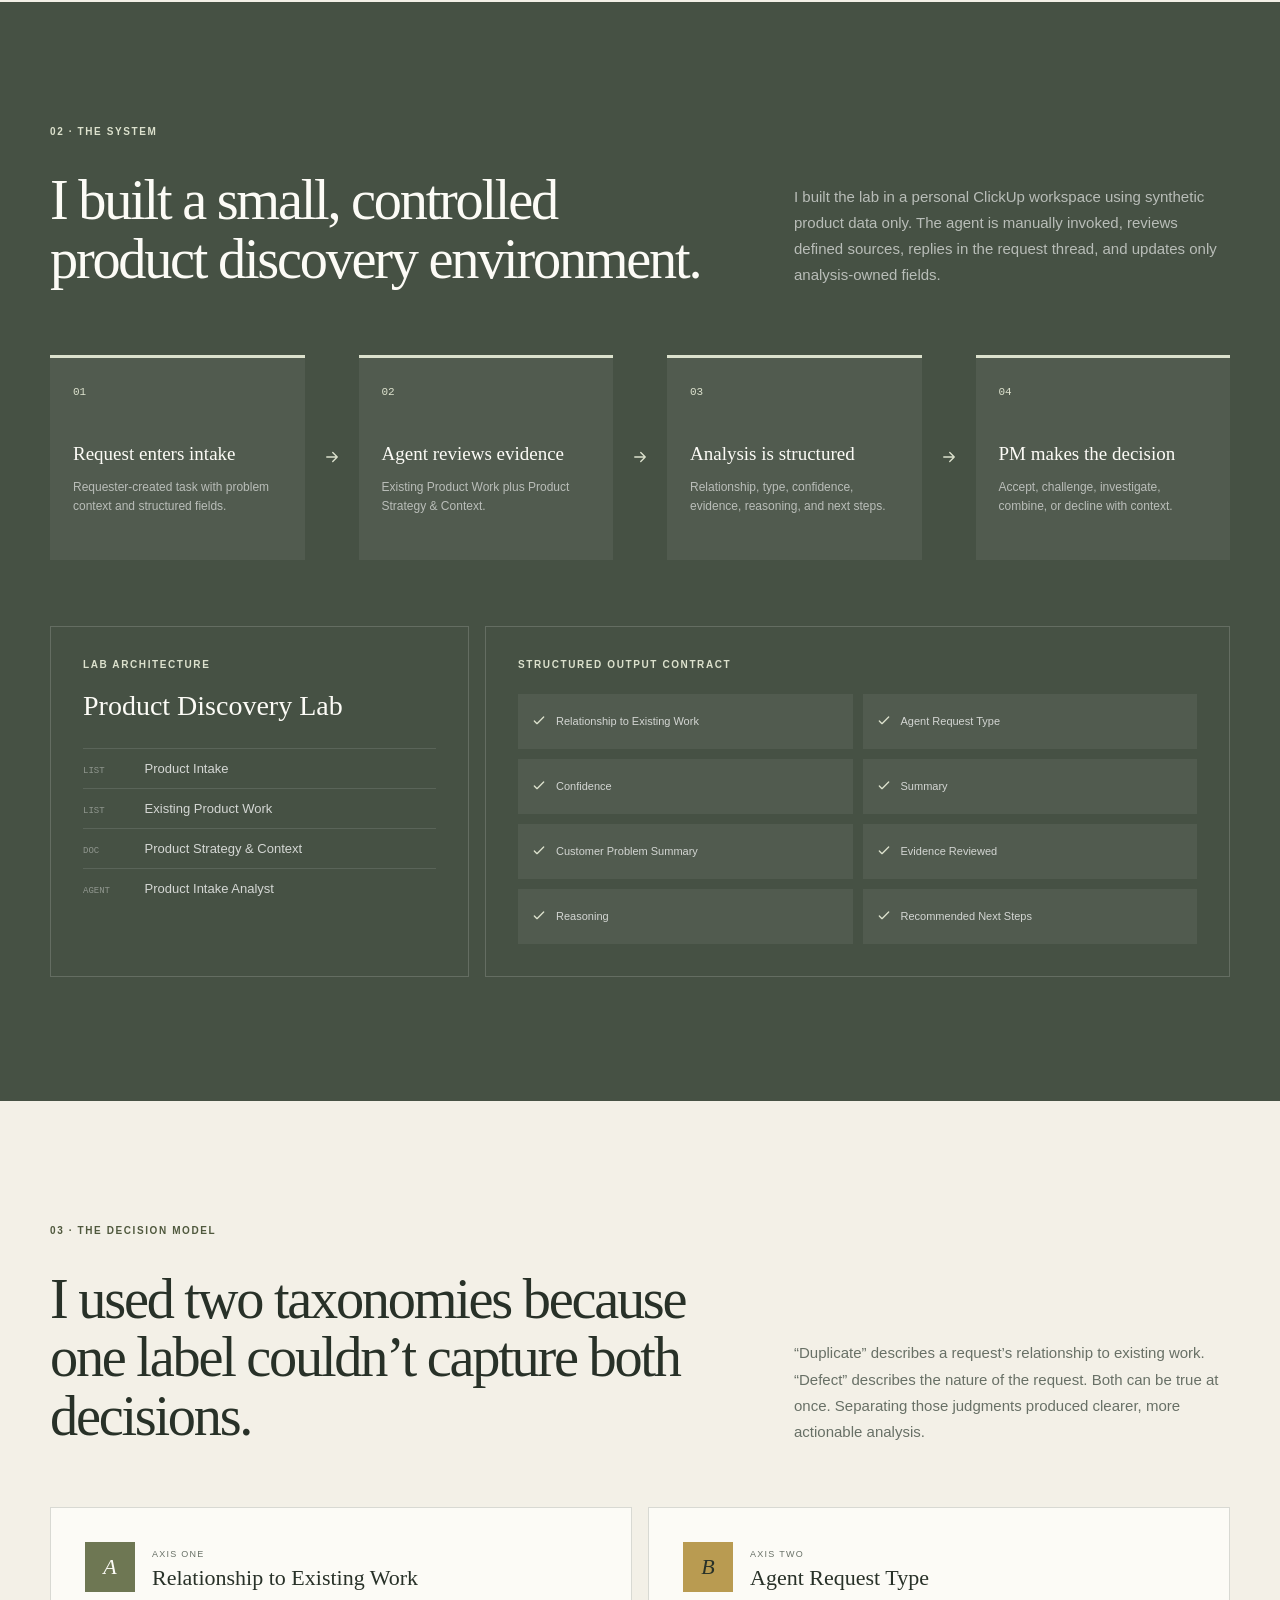
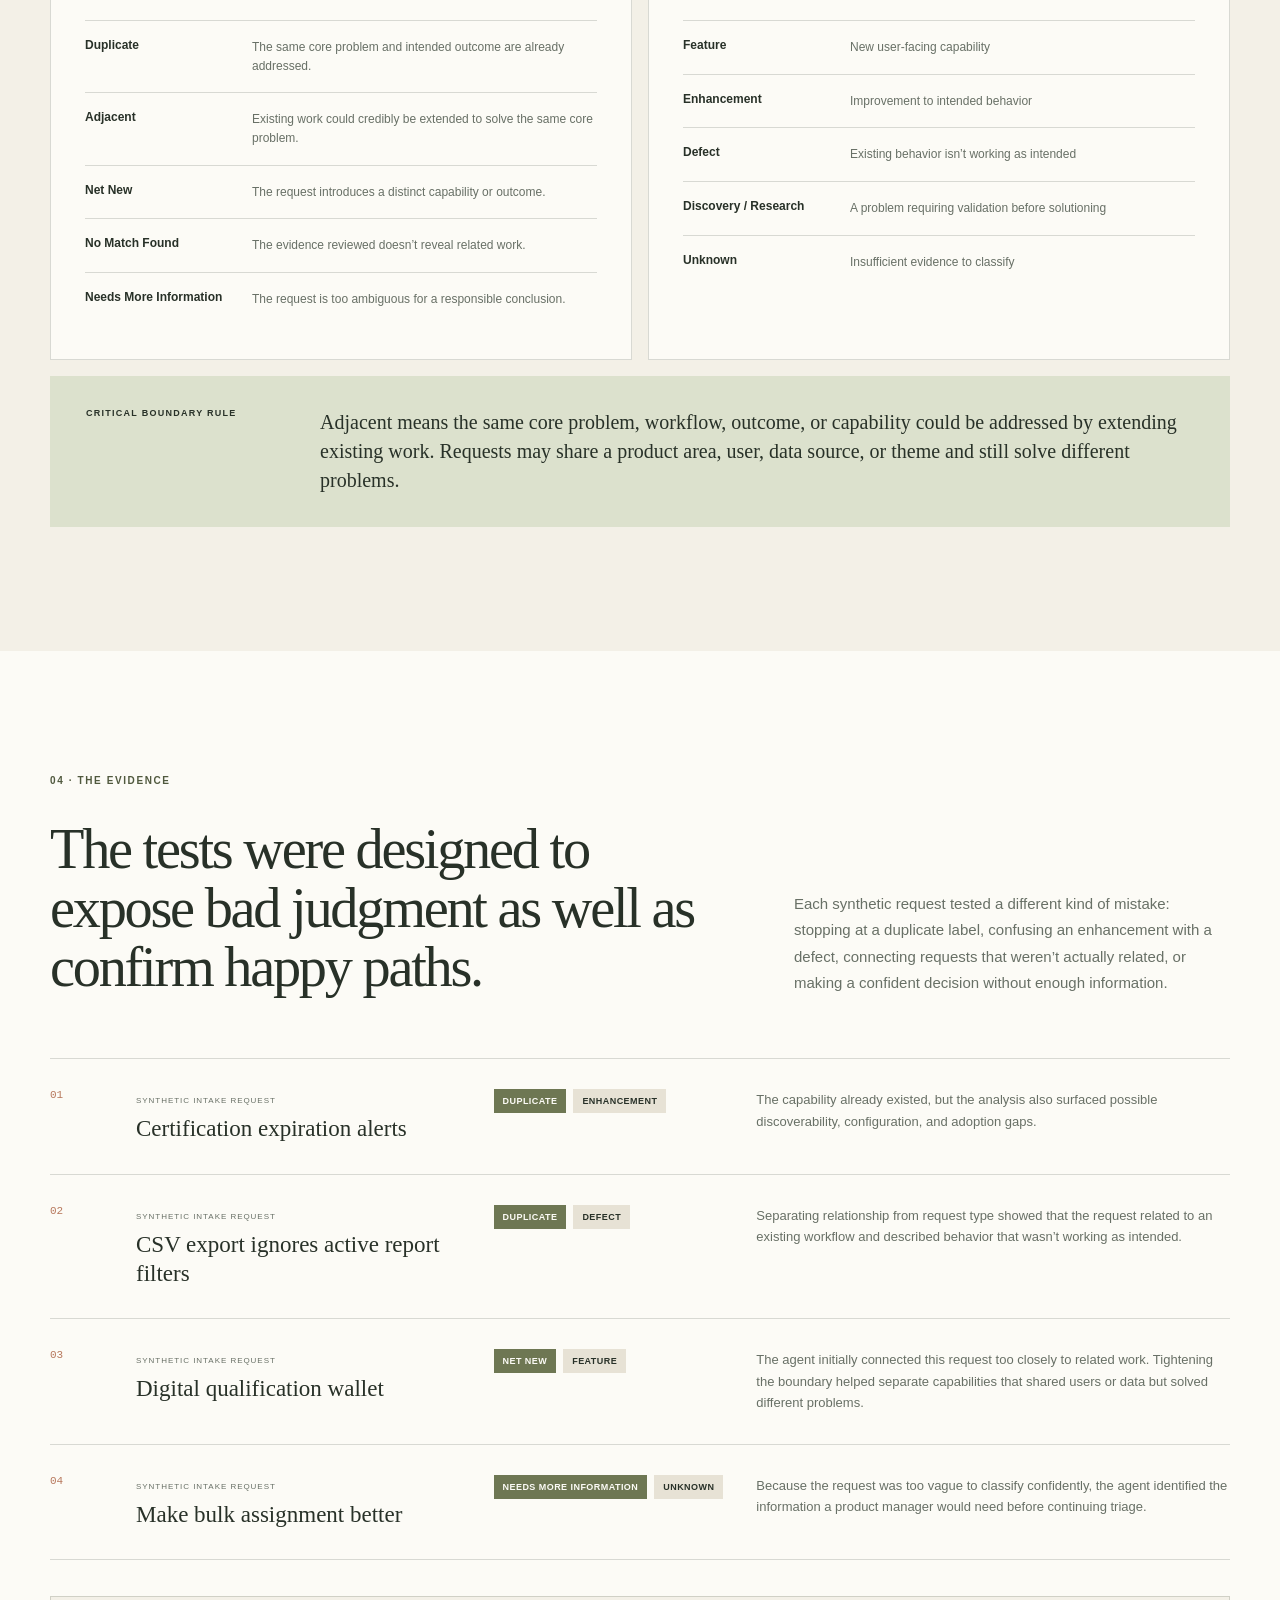
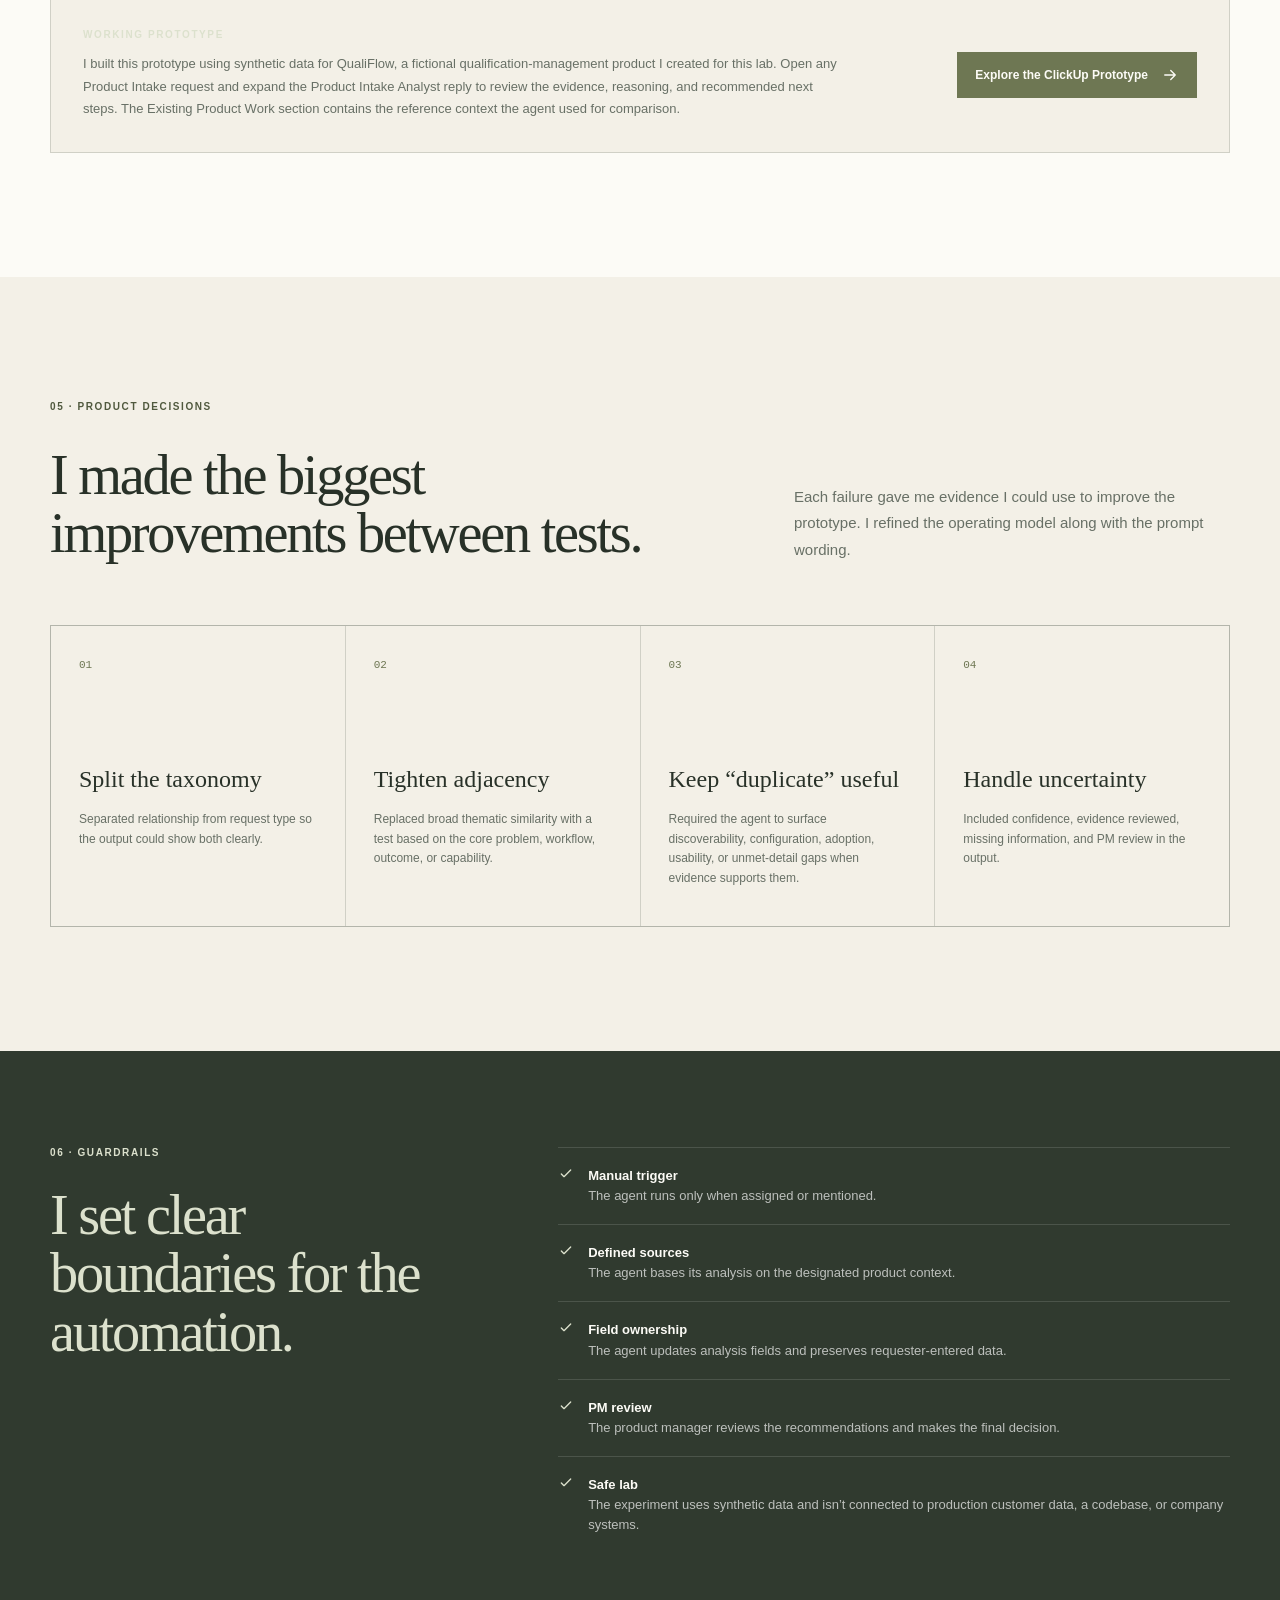
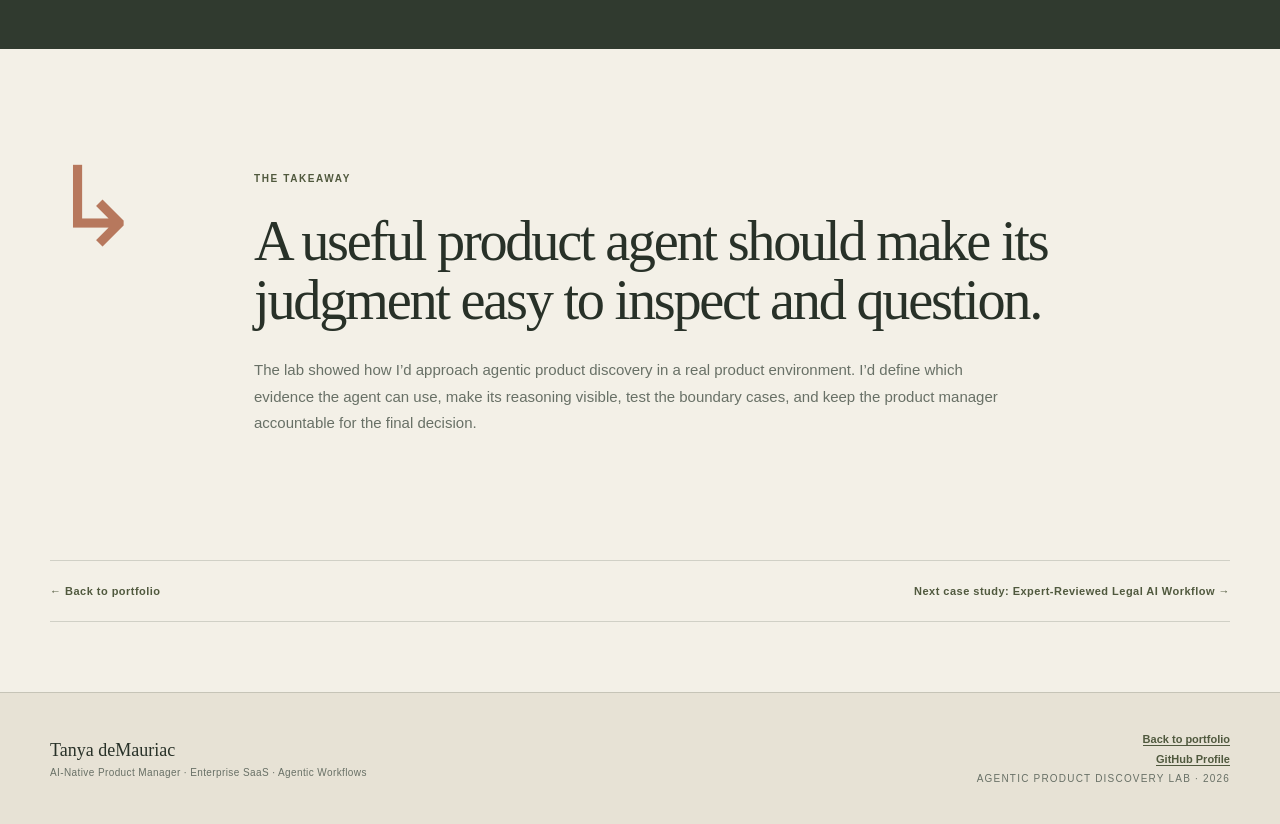
==== commit 4222a776: "Redesign portfolio and add OJT case study" ====
--- a/agentic-product-discovery-lab/index.html
+++ b/agentic-product-discovery-lab/index.html
@@ -1,2 +1,599 @@
-<!DOCTYPE html><html lang="en"><head><meta charSet="utf-8"/><meta name="viewport" content="width=device-width, initial-scale=1"/><link rel="stylesheet" href="../styles.css"><title>Agentic Product Discovery Lab | Tanya deMauriac</title><meta name="description" content="A public case study about the AI product intake agent I designed and tested in ClickUp."/><link rel="shortcut icon" href="../favicon.svg"/><link rel="icon" href="../favicon.svg"/>
-</head><body><main><header class="site-header"><a class="brand" href="#top" aria-label="Back to top"><span class="brand-mark">Td</span><span><strong>Tanya deMauriac</strong><small>AI Product Portfolio</small></span></a><nav aria-label="Case study navigation"><a href="#system">System</a><a href="#evidence">Evidence</a><a href="#decisions">Decisions</a></nav></header><section class="hero" id="top"><div class="hero-grid" aria-hidden="true"></div><div class="hero-copy"><div class="eyebrow"><span class="status-dot"></span> Agentic Product Discovery Lab · Public Case Study</div><h1>How I built an AI agent to<span> improve product intake decisions.</span></h1><p class="hero-lede">I designed and tested an AI product intake analyst that compares incoming requests with existing work, classifies what they mean, exposes evidence gaps, and recommends the next product decision, without removing the product manager from the loop.</p><div class="hero-actions"><a class="primary-action" href="#evidence">Explore the experiment <svg viewBox="0 0 24 24" aria-hidden="true" class="arrow-icon"><path d="M5 12h14M13 6l6 6-6 6"></path></svg></a><span class="scope-pill">Synthetic QualiFlow lab · ClickUp</span></div></div><aside class="thesis-card" aria-label="Experiment thesis"><div class="card-kicker">Core product insight</div><p>Intake analysis requires three distinct judgments.</p><ol><li><span>01</span> Relationship to existing work</li><li><span>02</span> Nature of the request</li><li><span>03</span> Confidence in the evidence</li></ol></aside></section><section class="overview section-shell" aria-label="Case study overview"><div class="overview-item"><span>Role</span><strong>Product strategist &amp; agent designer</strong></div><div class="overview-item"><span>Focus</span><strong>Discovery, intake &amp; prioritization</strong></div><div class="overview-item"><span>Prototype</span><strong>ClickUp Product Intake Analyst</strong></div><div class="overview-item"><span>Status</span><strong>Tested lab concept</strong></div></section><section class="problem section-shell"><div class="section-label">01 · The problem</div><div class="section-heading"><h2>Product intake systems collect requests but they rarely create clarity.</h2><p>Incoming requests are often vague, duplicative, solution-led, or disconnected from work already underway. The costly part is determining what the customer is actually asking for, whether the problem is already addressed, and what evidence should shape the next decision.</p></div><div class="problem-statement"><span>Question I wanted to answer</span><blockquote>Can an agent speed up intake analysis while making its reasoning clear enough for a product manager to challenge?</blockquote></div></section><section class="system-section" id="system"><div class="section-shell"><div class="section-label light">02 · The system</div><div class="section-heading light-copy"><h2>I built a small, controlled product discovery environment.</h2><p>I built the lab in a personal ClickUp workspace using synthetic product data only. The agent is manually invoked, reviews defined sources, replies in the request thread, and updates only analysis-owned fields.</p></div><div class="flow" aria-label="Product intake analyst workflow"><article><span>01</span><h3>Request enters intake</h3><p>Requester-created task with problem context and structured fields.</p></article><svg viewBox="0 0 24 24" aria-hidden="true" class="arrow-icon"><path d="M5 12h14M13 6l6 6-6 6"></path></svg><article><span>02</span><h3>Agent reviews evidence</h3><p>Existing Product Work plus Product Strategy &amp; Context.</p></article><svg viewBox="0 0 24 24" aria-hidden="true" class="arrow-icon"><path d="M5 12h14M13 6l6 6-6 6"></path></svg><article><span>03</span><h3>Analysis is structured</h3><p>Relationship, type, confidence, evidence, reasoning, and next steps.</p></article><svg viewBox="0 0 24 24" aria-hidden="true" class="arrow-icon"><path d="M5 12h14M13 6l6 6-6 6"></path></svg><article><span>04</span><h3>PM makes the decision</h3><p>Accept, challenge, investigate, combine, or decline with context.</p></article></div><div class="system-details"><article class="source-map"><div class="card-kicker">Lab architecture</div><h3>Product Discovery Lab</h3><ul><li><span>List</span> Product Intake</li><li><span>List</span> Existing Product Work</li><li><span>Doc</span> Product Strategy &amp; Context</li><li><span>Agent</span> Product Intake Analyst</li></ul></article><article class="output-contract"><div class="card-kicker">Structured output contract</div><div class="field-grid"><span><svg viewBox="0 0 24 24" aria-hidden="true" class="check-icon"><path d="m5 12 4 4L19 6"></path></svg> Relationship to Existing Work</span><span><svg viewBox="0 0 24 24" aria-hidden="true" class="check-icon"><path d="m5 12 4 4L19 6"></path></svg> Agent Request Type</span><span><svg viewBox="0 0 24 24" aria-hidden="true" class="check-icon"><path d="m5 12 4 4L19 6"></path></svg> Confidence</span><span><svg viewBox="0 0 24 24" aria-hidden="true" class="check-icon"><path d="m5 12 4 4L19 6"></path></svg> Summary</span><span><svg viewBox="0 0 24 24" aria-hidden="true" class="check-icon"><path d="m5 12 4 4L19 6"></path></svg> Customer Problem Summary</span><span><svg viewBox="0 0 24 24" aria-hidden="true" class="check-icon"><path d="m5 12 4 4L19 6"></path></svg> Evidence Reviewed</span><span><svg viewBox="0 0 24 24" aria-hidden="true" class="check-icon"><path d="m5 12 4 4L19 6"></path></svg> Reasoning</span><span><svg viewBox="0 0 24 24" aria-hidden="true" class="check-icon"><path d="m5 12 4 4L19 6"></path></svg> Recommended Next Steps</span></div></article></div></div></section><section class="taxonomy section-shell"><div class="section-label">03 · The decision model</div><div class="section-heading"><h2>I used two taxonomies because one label couldn’t capture both decisions.</h2><p>“Duplicate” describes a request’s relationship to existing work. “Defect” describes the nature of the request. Both can be true at once. Separating those judgments produced clearer, more actionable analysis.</p></div><div class="taxonomy-grid"><article><div class="taxonomy-title"><span>A</span><div><small>Axis one</small><h3>Relationship to Existing Work</h3></div></div><div class="taxonomy-list"><div><strong>Duplicate</strong><p>The same core problem and intended outcome are already addressed.</p></div><div><strong>Adjacent</strong><p>Existing work could credibly be extended to solve the same core problem.</p></div><div><strong>Net New</strong><p>The request introduces a distinct capability or outcome.</p></div><div><strong>No Match Found</strong><p>The evidence reviewed doesn’t reveal related work.</p></div><div><strong>Needs More Information</strong><p>The request is too ambiguous for a responsible conclusion.</p></div></div></article><article><div class="taxonomy-title accent-title"><span>B</span><div><small>Axis two</small><h3>Agent Request Type</h3></div></div><div class="taxonomy-list"><div><strong>Feature</strong><p>New user-facing capability</p></div><div><strong>Enhancement</strong><p>Improvement to intended behavior</p></div><div><strong>Defect</strong><p>Existing behavior isn’t working as intended</p></div><div><strong>Discovery / Research</strong><p>A problem requiring validation before solutioning</p></div><div><strong>Unknown</strong><p>Insufficient evidence to classify</p></div></div></article></div><div class="boundary-rule"><span>Critical boundary rule</span><p>Adjacent means the same core problem, workflow, outcome, or capability could be addressed by extending existing work. Requests may share a product area, user, data source, or theme and still solve different problems.</p></div></section><section class="evidence-section" id="evidence"><div class="section-shell"><div class="section-label">04 · The evidence</div><div class="section-heading"><h2>The tests were designed to expose bad judgment as well as confirm happy paths.</h2><p>Each synthetic request tested a different kind of mistake: stopping at a duplicate label, confusing an enhancement with a defect, connecting requests that weren’t actually related, or making a confident decision without enough information.</p></div><div class="test-list"><article><span class="test-number">01</span><div class="test-request"><small>Synthetic intake request</small><h3>Certification expiration alerts</h3></div><div class="test-classification"><span>Duplicate</span><span>Enhancement</span></div><p>The capability already existed, but the analysis also surfaced possible discoverability, configuration, and adoption gaps.</p></article><article><span class="test-number">02</span><div class="test-request"><small>Synthetic intake request</small><h3>CSV export ignores active report filters</h3></div><div class="test-classification"><span>Duplicate</span><span>Defect</span></div><p>Separating relationship from request type showed that the request related to an existing workflow and described behavior that wasn’t working as intended.</p></article><article><span class="test-number">03</span><div class="test-request"><small>Synthetic intake request</small><h3>Digital qualification wallet</h3></div><div class="test-classification"><span>Net New</span><span>Feature</span></div><p>The agent initially connected this request too closely to related work. Tightening the boundary helped separate capabilities that shared users or data but solved different problems.</p></article><article><span class="test-number">04</span><div class="test-request"><small>Synthetic intake request</small><h3>Make bulk assignment better</h3></div><div class="test-classification"><span>Needs More Information</span><span>Unknown</span></div><p>Because the request was too vague to classify confidently, the agent identified the information a product manager would need before continuing triage.</p></article></div><div class="prototype-cta"><div><div class="card-kicker">Working prototype</div><p>I built this prototype using synthetic data for QualiFlow, a fictional qualification-management product I created for this lab. Open any Product Intake request and expand the Product Intake Analyst reply to review the evidence, reasoning, and recommended next steps. The Existing Product Work section contains the reference context the agent used for comparison.</p></div><a class="primary-action" href="https://sharing.clickup.com/90141566450/l/h/2kydp9fj-554/43b5e80b1f60bf6" target="_blank" rel="noopener noreferrer">Explore the ClickUp Prototype <svg viewBox="0 0 24 24" aria-hidden="true" class="arrow-icon"><path d="M5 12h14M13 6l6 6-6 6"></path></svg></a></div></div></section><section class="decisions section-shell" id="decisions"><div class="section-label">05 · Product decisions</div><div class="section-heading"><h2>I made the biggest improvements between tests.</h2><p>Each failure gave me evidence I could use to improve the prototype. I refined the operating model along with the prompt wording.</p></div><div class="decision-grid"><article><span>01</span><h3>Split the taxonomy</h3><p>Separated relationship from request type so the output could show both clearly.</p></article><article><span>02</span><h3>Tighten adjacency</h3><p>Replaced broad thematic similarity with a test based on the core problem, workflow, outcome, or capability.</p></article><article><span>03</span><h3>Keep “duplicate” useful</h3><p>Required the agent to surface discoverability, configuration, adoption, usability, or unmet-detail gaps when evidence supports them.</p></article><article><span>04</span><h3>Handle uncertainty</h3><p>Included confidence, evidence reviewed, missing information, and PM review in the output.</p></article></div></section><section class="guardrails"><div class="section-shell guardrail-grid"><div><div class="section-label light">06 · Guardrails</div><h2>I set clear boundaries for the automation.</h2></div><ul><li><svg viewBox="0 0 24 24" aria-hidden="true" class="check-icon"><path d="m5 12 4 4L19 6"></path></svg><span><strong>Manual trigger</strong> The agent runs only when assigned or mentioned.</span></li><li><svg viewBox="0 0 24 24" aria-hidden="true" class="check-icon"><path d="m5 12 4 4L19 6"></path></svg><span><strong>Defined sources</strong> The agent bases its analysis on the designated product context.</span></li><li><svg viewBox="0 0 24 24" aria-hidden="true" class="check-icon"><path d="m5 12 4 4L19 6"></path></svg><span><strong>Field ownership</strong> The agent updates analysis fields and preserves requester-entered data.</span></li><li><svg viewBox="0 0 24 24" aria-hidden="true" class="check-icon"><path d="m5 12 4 4L19 6"></path></svg><span><strong>PM review</strong> The product manager reviews the recommendations and makes the final decision.</span></li><li><svg viewBox="0 0 24 24" aria-hidden="true" class="check-icon"><path d="m5 12 4 4L19 6"></path></svg><span><strong>Safe lab</strong> The experiment uses synthetic data and isn’t connected to production customer data, a codebase, or company systems.</span></li></ul></div></section><section class="takeaway section-shell"><div class="takeaway-mark">↳</div><div><div class="section-label">The takeaway</div><h2>A useful product agent should make its judgment easy to inspect and question.</h2><p>The lab showed how I’d approach agentic product discovery in a real product environment. I’d define which evidence the agent can use, make its reasoning visible, test the boundary cases, and keep the product manager accountable for the final decision.</p></div></section><footer><div><strong>Tanya deMauriac</strong><span>AI-Native Product Manager · Enterprise SaaS · Agentic Workflows</span></div><div class="footer-meta"><a href="../">Back to portfolio</a><a href="https://github.com/tanyademauriac-PM" target="_blank" rel="noopener noreferrer">GitHub Profile</a><span>Agentic Product Discovery Lab · 2026</span></div></footer></main></body></html>
+<!doctype html>
+<html lang="en">
+  <head>
+    <meta charset="utf-8" />
+    <meta name="viewport" content="width=device-width, initial-scale=1" />
+    <link rel="stylesheet" href="../styles.css" />
+    <title>Agentic Product Discovery Lab | Tanya deMauriac</title>
+    <meta
+      name="description"
+      content="A public case study about the AI product intake agent I designed and tested in ClickUp."
+    />
+    <link rel="shortcut icon" href="../favicon.svg" />
+    <link rel="icon" href="../favicon.svg" />
+  </head>
+  <body class="case-page agentic-page">
+    <main id="top">
+      <header class="site-header">
+        <a class="brand" href="../" aria-label="Back to product portfolio"
+          ><span class="brand-mark">Td</span
+          ><span
+            ><strong>Tanya deMauriac</strong
+            ><small>Product Portfolio</small></span
+          ></a
+        >
+        <nav aria-label="Portfolio navigation">
+          <a href="../#capabilities">Capabilities</a
+          ><a href="../#case-studies">Case studies</a
+          ><a href="../#leadership">Leadership</a>
+        </nav>
+      </header>
+      <section class="hero">
+        <div class="hero-grid" aria-hidden="true"></div>
+        <div class="hero-copy">
+          <a class="back-link" href="../">← Back to portfolio</a>
+          <div class="eyebrow">
+            <span class="status-dot"></span> Agentic Product Discovery Lab ·
+            Public Case Study
+          </div>
+          <h1>
+            How I built an AI agent to<span>
+              improve product intake decisions.</span
+            >
+          </h1>
+          <p class="hero-lede">
+            I designed and tested an AI product intake analyst that compares
+            incoming requests with existing work, classifies what they mean,
+            exposes evidence gaps, and recommends the next product decision,
+            without removing the product manager from the loop.
+          </p>
+          <div
+            class="capability-row capability-row-light"
+            role="group"
+            aria-label="Capabilities demonstrated"
+          >
+            <span>Agentic Workflow Design</span
+            ><span>AI-Native Product Management</span
+            ><span>Product Discovery &amp; Customer Research</span>
+          </div>
+          <div class="hero-actions">
+            <a class="primary-action" href="#evidence"
+              >Explore the experiment
+              <svg viewBox="0 0 24 24" aria-hidden="true" class="arrow-icon">
+                <path d="M5 12h14M13 6l6 6-6 6"></path></svg></a
+            ><span class="scope-pill">Synthetic QualiFlow lab · ClickUp</span>
+          </div>
+        </div>
+        <aside class="thesis-card" aria-label="Experiment thesis">
+          <div class="card-kicker">Core product insight</div>
+          <p>Intake analysis requires three distinct judgments.</p>
+          <ol>
+            <li><span>01</span> Relationship to existing work</li>
+            <li><span>02</span> Nature of the request</li>
+            <li><span>03</span> Confidence in the evidence</li>
+          </ol>
+        </aside>
+      </section>
+      <section class="overview section-shell" aria-label="Case study overview">
+        <div class="overview-item">
+          <span>Role</span
+          ><strong>Product strategist &amp; agent designer</strong>
+        </div>
+        <div class="overview-item">
+          <span>Focus</span
+          ><strong>Discovery, intake &amp; prioritization</strong>
+        </div>
+        <div class="overview-item">
+          <span>Prototype</span><strong>ClickUp Product Intake Analyst</strong>
+        </div>
+        <div class="overview-item">
+          <span>Status</span><strong>Tested lab concept</strong>
+        </div>
+      </section>
+      <section class="problem section-shell">
+        <div class="section-label">01 · The problem</div>
+        <div class="section-heading">
+          <h2>
+            Product intake systems collect requests but they rarely create
+            clarity.
+          </h2>
+          <p>
+            Incoming requests are often vague, duplicative, solution-led, or
+            disconnected from work already underway. The costly part is
+            determining what the customer is actually asking for, whether the
+            problem is already addressed, and what evidence should shape the
+            next decision.
+          </p>
+        </div>
+        <div class="problem-statement">
+          <span>Question I wanted to answer</span>
+          <blockquote>
+            Can an agent speed up intake analysis while making its reasoning
+            clear enough for a product manager to challenge?
+          </blockquote>
+        </div>
+      </section>
+      <section class="system-section" id="system">
+        <div class="section-shell">
+          <div class="section-label light">02 · The system</div>
+          <div class="section-heading light-copy">
+            <h2>I built a small, controlled product discovery environment.</h2>
+            <p>
+              I built the lab in a personal ClickUp workspace using synthetic
+              product data only. The agent is manually invoked, reviews defined
+              sources, replies in the request thread, and updates only
+              analysis-owned fields.
+            </p>
+          </div>
+          <div
+            class="flow"
+            role="group"
+            aria-label="Product intake analyst workflow"
+          >
+            <article>
+              <span>01</span>
+              <h3>Request enters intake</h3>
+              <p>
+                Requester-created task with problem context and structured
+                fields.
+              </p>
+            </article>
+            <svg viewBox="0 0 24 24" aria-hidden="true" class="arrow-icon">
+              <path d="M5 12h14M13 6l6 6-6 6"></path>
+            </svg>
+            <article>
+              <span>02</span>
+              <h3>Agent reviews evidence</h3>
+              <p>Existing Product Work plus Product Strategy &amp; Context.</p>
+            </article>
+            <svg viewBox="0 0 24 24" aria-hidden="true" class="arrow-icon">
+              <path d="M5 12h14M13 6l6 6-6 6"></path>
+            </svg>
+            <article>
+              <span>03</span>
+              <h3>Analysis is structured</h3>
+              <p>
+                Relationship, type, confidence, evidence, reasoning, and next
+                steps.
+              </p>
+            </article>
+            <svg viewBox="0 0 24 24" aria-hidden="true" class="arrow-icon">
+              <path d="M5 12h14M13 6l6 6-6 6"></path>
+            </svg>
+            <article>
+              <span>04</span>
+              <h3>PM makes the decision</h3>
+              <p>
+                Accept, challenge, investigate, combine, or decline with
+                context.
+              </p>
+            </article>
+          </div>
+          <div class="system-details">
+            <article class="source-map">
+              <div class="card-kicker">Lab architecture</div>
+              <h3>Product Discovery Lab</h3>
+              <ul>
+                <li><span>List</span> Product Intake</li>
+                <li><span>List</span> Existing Product Work</li>
+                <li><span>Doc</span> Product Strategy &amp; Context</li>
+                <li><span>Agent</span> Product Intake Analyst</li>
+              </ul>
+            </article>
+            <article class="output-contract">
+              <div class="card-kicker">Structured output contract</div>
+              <div class="field-grid">
+                <span
+                  ><svg
+                    viewBox="0 0 24 24"
+                    aria-hidden="true"
+                    class="check-icon"
+                  >
+                    <path d="m5 12 4 4L19 6"></path>
+                  </svg>
+                  Relationship to Existing Work</span
+                ><span
+                  ><svg
+                    viewBox="0 0 24 24"
+                    aria-hidden="true"
+                    class="check-icon"
+                  >
+                    <path d="m5 12 4 4L19 6"></path>
+                  </svg>
+                  Agent Request Type</span
+                ><span
+                  ><svg
+                    viewBox="0 0 24 24"
+                    aria-hidden="true"
+                    class="check-icon"
+                  >
+                    <path d="m5 12 4 4L19 6"></path>
+                  </svg>
+                  Confidence</span
+                ><span
+                  ><svg
+                    viewBox="0 0 24 24"
+                    aria-hidden="true"
+                    class="check-icon"
+                  >
+                    <path d="m5 12 4 4L19 6"></path>
+                  </svg>
+                  Summary</span
+                ><span
+                  ><svg
+                    viewBox="0 0 24 24"
+                    aria-hidden="true"
+                    class="check-icon"
+                  >
+                    <path d="m5 12 4 4L19 6"></path>
+                  </svg>
+                  Customer Problem Summary</span
+                ><span
+                  ><svg
+                    viewBox="0 0 24 24"
+                    aria-hidden="true"
+                    class="check-icon"
+                  >
+                    <path d="m5 12 4 4L19 6"></path>
+                  </svg>
+                  Evidence Reviewed</span
+                ><span
+                  ><svg
+                    viewBox="0 0 24 24"
+                    aria-hidden="true"
+                    class="check-icon"
+                  >
+                    <path d="m5 12 4 4L19 6"></path>
+                  </svg>
+                  Reasoning</span
+                ><span
+                  ><svg
+                    viewBox="0 0 24 24"
+                    aria-hidden="true"
+                    class="check-icon"
+                  >
+                    <path d="m5 12 4 4L19 6"></path>
+                  </svg>
+                  Recommended Next Steps</span
+                >
+              </div>
+            </article>
+          </div>
+        </div>
+      </section>
+      <section class="taxonomy section-shell">
+        <div class="section-label">03 · The decision model</div>
+        <div class="section-heading">
+          <h2>
+            I used two taxonomies because one label couldn’t capture both
+            decisions.
+          </h2>
+          <p>
+            “Duplicate” describes a request’s relationship to existing work.
+            “Defect” describes the nature of the request. Both can be true at
+            once. Separating those judgments produced clearer, more actionable
+            analysis.
+          </p>
+        </div>
+        <div class="taxonomy-grid">
+          <article>
+            <div class="taxonomy-title">
+              <span>A</span>
+              <div>
+                <small>Axis one</small>
+                <h3>Relationship to Existing Work</h3>
+              </div>
+            </div>
+            <div class="taxonomy-list">
+              <div>
+                <strong>Duplicate</strong>
+                <p>
+                  The same core problem and intended outcome are already
+                  addressed.
+                </p>
+              </div>
+              <div>
+                <strong>Adjacent</strong>
+                <p>
+                  Existing work could credibly be extended to solve the same
+                  core problem.
+                </p>
+              </div>
+              <div>
+                <strong>Net New</strong>
+                <p>The request introduces a distinct capability or outcome.</p>
+              </div>
+              <div>
+                <strong>No Match Found</strong>
+                <p>The evidence reviewed doesn’t reveal related work.</p>
+              </div>
+              <div>
+                <strong>Needs More Information</strong>
+                <p>
+                  The request is too ambiguous for a responsible conclusion.
+                </p>
+              </div>
+            </div>
+          </article>
+          <article>
+            <div class="taxonomy-title accent-title">
+              <span>B</span>
+              <div>
+                <small>Axis two</small>
+                <h3>Agent Request Type</h3>
+              </div>
+            </div>
+            <div class="taxonomy-list">
+              <div>
+                <strong>Feature</strong>
+                <p>New user-facing capability</p>
+              </div>
+              <div>
+                <strong>Enhancement</strong>
+                <p>Improvement to intended behavior</p>
+              </div>
+              <div>
+                <strong>Defect</strong>
+                <p>Existing behavior isn’t working as intended</p>
+              </div>
+              <div>
+                <strong>Discovery / Research</strong>
+                <p>A problem requiring validation before solutioning</p>
+              </div>
+              <div>
+                <strong>Unknown</strong>
+                <p>Insufficient evidence to classify</p>
+              </div>
+            </div>
+          </article>
+        </div>
+        <div class="boundary-rule">
+          <span>Critical boundary rule</span>
+          <p>
+            Adjacent means the same core problem, workflow, outcome, or
+            capability could be addressed by extending existing work. Requests
+            may share a product area, user, data source, or theme and still
+            solve different problems.
+          </p>
+        </div>
+      </section>
+      <section class="evidence-section" id="evidence">
+        <div class="section-shell">
+          <div class="section-label">04 · The evidence</div>
+          <div class="section-heading">
+            <h2>
+              The tests were designed to expose bad judgment as well as confirm
+              happy paths.
+            </h2>
+            <p>
+              Each synthetic request tested a different kind of mistake:
+              stopping at a duplicate label, confusing an enhancement with a
+              defect, connecting requests that weren’t actually related, or
+              making a confident decision without enough information.
+            </p>
+          </div>
+          <div class="test-list">
+            <article>
+              <span class="test-number">01</span>
+              <div class="test-request">
+                <small>Synthetic intake request</small>
+                <h3>Certification expiration alerts</h3>
+              </div>
+              <div class="test-classification">
+                <span>Duplicate</span><span>Enhancement</span>
+              </div>
+              <p>
+                The capability already existed, but the analysis also surfaced
+                possible discoverability, configuration, and adoption gaps.
+              </p>
+            </article>
+            <article>
+              <span class="test-number">02</span>
+              <div class="test-request">
+                <small>Synthetic intake request</small>
+                <h3>CSV export ignores active report filters</h3>
+              </div>
+              <div class="test-classification">
+                <span>Duplicate</span><span>Defect</span>
+              </div>
+              <p>
+                Separating relationship from request type showed that the
+                request related to an existing workflow and described behavior
+                that wasn’t working as intended.
+              </p>
+            </article>
+            <article>
+              <span class="test-number">03</span>
+              <div class="test-request">
+                <small>Synthetic intake request</small>
+                <h3>Digital qualification wallet</h3>
+              </div>
+              <div class="test-classification">
+                <span>Net New</span><span>Feature</span>
+              </div>
+              <p>
+                The agent initially connected this request too closely to
+                related work. Tightening the boundary helped separate
+                capabilities that shared users or data but solved different
+                problems.
+              </p>
+            </article>
+            <article>
+              <span class="test-number">04</span>
+              <div class="test-request">
+                <small>Synthetic intake request</small>
+                <h3>Make bulk assignment better</h3>
+              </div>
+              <div class="test-classification">
+                <span>Needs More Information</span><span>Unknown</span>
+              </div>
+              <p>
+                Because the request was too vague to classify confidently, the
+                agent identified the information a product manager would need
+                before continuing triage.
+              </p>
+            </article>
+          </div>
+          <div class="prototype-cta">
+            <div>
+              <div class="card-kicker">Working prototype</div>
+              <p>
+                I built this prototype using synthetic data for QualiFlow, a
+                fictional qualification-management product I created for this
+                lab. Open any Product Intake request and expand the Product
+                Intake Analyst reply to review the evidence, reasoning, and
+                recommended next steps. The Existing Product Work section
+                contains the reference context the agent used for comparison.
+              </p>
+            </div>
+            <a
+              class="primary-action"
+              href="https://sharing.clickup.com/90141566450/l/h/2kydp9fj-554/43b5e80b1f60bf6"
+              target="_blank"
+              rel="noopener noreferrer"
+              >Explore the ClickUp Prototype
+              <svg viewBox="0 0 24 24" aria-hidden="true" class="arrow-icon">
+                <path d="M5 12h14M13 6l6 6-6 6"></path></svg
+            ></a>
+          </div>
+        </div>
+      </section>
+      <section class="decisions section-shell" id="decisions">
+        <div class="section-label">05 · Product decisions</div>
+        <div class="section-heading">
+          <h2>I made the biggest improvements between tests.</h2>
+          <p>
+            Each failure gave me evidence I could use to improve the prototype.
+            I refined the operating model along with the prompt wording.
+          </p>
+        </div>
+        <div class="decision-grid">
+          <article>
+            <span>01</span>
+            <h3>Split the taxonomy</h3>
+            <p>
+              Separated relationship from request type so the output could show
+              both clearly.
+            </p>
+          </article>
+          <article>
+            <span>02</span>
+            <h3>Tighten adjacency</h3>
+            <p>
+              Replaced broad thematic similarity with a test based on the core
+              problem, workflow, outcome, or capability.
+            </p>
+          </article>
+          <article>
+            <span>03</span>
+            <h3>Keep “duplicate” useful</h3>
+            <p>
+              Required the agent to surface discoverability, configuration,
+              adoption, usability, or unmet-detail gaps when evidence supports
+              them.
+            </p>
+          </article>
+          <article>
+            <span>04</span>
+            <h3>Handle uncertainty</h3>
+            <p>
+              Included confidence, evidence reviewed, missing information, and
+              PM review in the output.
+            </p>
+          </article>
+        </div>
+      </section>
+      <section class="guardrails">
+        <div class="section-shell guardrail-grid">
+          <div>
+            <div class="section-label light">06 · Guardrails</div>
+            <h2>I set clear boundaries for the automation.</h2>
+          </div>
+          <ul>
+            <li>
+              <svg viewBox="0 0 24 24" aria-hidden="true" class="check-icon">
+                <path d="m5 12 4 4L19 6"></path></svg
+              ><span
+                ><strong>Manual trigger</strong> The agent runs only when
+                assigned or mentioned.</span
+              >
+            </li>
+            <li>
+              <svg viewBox="0 0 24 24" aria-hidden="true" class="check-icon">
+                <path d="m5 12 4 4L19 6"></path></svg
+              ><span
+                ><strong>Defined sources</strong> The agent bases its analysis
+                on the designated product context.</span
+              >
+            </li>
+            <li>
+              <svg viewBox="0 0 24 24" aria-hidden="true" class="check-icon">
+                <path d="m5 12 4 4L19 6"></path></svg
+              ><span
+                ><strong>Field ownership</strong> The agent updates analysis
+                fields and preserves requester-entered data.</span
+              >
+            </li>
+            <li>
+              <svg viewBox="0 0 24 24" aria-hidden="true" class="check-icon">
+                <path d="m5 12 4 4L19 6"></path></svg
+              ><span
+                ><strong>PM review</strong> The product manager reviews the
+                recommendations and makes the final decision.</span
+              >
+            </li>
+            <li>
+              <svg viewBox="0 0 24 24" aria-hidden="true" class="check-icon">
+                <path d="m5 12 4 4L19 6"></path></svg
+              ><span
+                ><strong>Safe lab</strong> The experiment uses synthetic data
+                and isn’t connected to production customer data, a codebase, or
+                company systems.</span
+              >
+            </li>
+          </ul>
+        </div>
+      </section>
+      <section class="takeaway section-shell">
+        <div class="takeaway-mark">↳</div>
+        <div>
+          <div class="section-label">The takeaway</div>
+          <h2>
+            A useful product agent should make its judgment easy to inspect and
+            question.
+          </h2>
+          <p>
+            The lab showed how I’d approach agentic product discovery in a real
+            product environment. I’d define which evidence the agent can use,
+            make its reasoning visible, test the boundary cases, and keep the
+            product manager accountable for the final decision.
+          </p>
+        </div>
+      </section>
+      <nav class="case-end-nav" aria-label="Case study navigation">
+        <a href="../">← Back to portfolio</a>
+        <a href="../expert-reviewed-legal-ai/"
+          >Next case study: Expert-Reviewed Legal AI Workflow →</a
+        >
+      </nav>
+      <footer>
+        <div>
+          <strong>Tanya deMauriac</strong
+          ><span
+            >AI-Native Product Manager · Enterprise SaaS · Agentic
+            Workflows</span
+          >
+        </div>
+        <div class="footer-meta">
+          <a href="../">Back to portfolio</a
+          ><a
+            href="https://github.com/tanyademauriac-PM"
+            target="_blank"
+            rel="noopener noreferrer"
+            >GitHub Profile</a
+          ><span>Agentic Product Discovery Lab · 2026</span>
+        </div>
+      </footer>
+    </main>
+  </body>
+</html>
--- a/styles.css
+++ b/styles.css
@@ -1,408 +1,2241 @@
 :root {
-  --ink: #071b21;
-  --ink-soft: #18343b;
-  --paper: #f4f1e9;
-  --paper-deep: #eae5d9;
-  --white: #fffdf7;
-  --lime: #c8f25e;
-  --aqua: #3ed6bd;
-  --coral: #f1765d;
-  --muted: #617278;
-  --line: rgba(7, 27, 33, 0.16);
+  --ink: #283128;
+  --ink-soft: #39443a;
+  --forest: #303a2f;
+  --forest-light: #465144;
+  --paper: #f3f0e7;
+  --paper-deep: #e7e2d5;
+  --white: #fcfbf6;
+  --moss: #6e7753;
+  --moss-deep: #50593e;
+  --moss-light: #dce1cd;
+  --sage: #aab29a;
+  --clay: #b7785d;
+  --ochre: #b99b51;
+  --muted: #687066;
+  --line: rgba(40, 49, 40, 0.17);
+  --serif:
+    "Iowan Old Style", "Palatino Linotype", "Book Antiqua", Palatino, Georgia,
+    serif;
+  --sans: Aptos, "Segoe UI", Helvetica, Arial, sans-serif;
 }
 
-* { box-sizing: border-box; }
-html { scroll-behavior: smooth; }
-body { margin: 0; background: var(--paper); color: var(--ink); font-family: Arial, Helvetica, sans-serif; }
-a { color: inherit; text-decoration: none; }
-h1, h2, h3, p { margin-top: 0; }
+* {
+  box-sizing: border-box;
+}
+html {
+  scroll-behavior: smooth;
+}
+body {
+  margin: 0;
+  background: var(--paper);
+  color: var(--ink);
+  font-family: var(--sans);
+}
+a {
+  color: inherit;
+  text-decoration: none;
+}
+h1,
+h2,
+h3,
+p {
+  margin-top: 0;
+}
+main {
+  overflow: hidden;
+}
 
 .site-header {
-  width: min(1180px, calc(100% - 48px)); height: 88px; margin: 0 auto;
-  display: flex; align-items: center; justify-content: space-between;
-  border-bottom: 1px solid rgba(255, 255, 255, 0.16); position: absolute; inset: 0 0 auto;
-  z-index: 10; color: var(--white);
-}
-.brand { display: inline-flex; align-items: center; gap: 12px; }
+  position: absolute;
+  z-index: 20;
+  inset: 0 0 auto;
+  width: min(1180px, calc(100% - 48px));
+  height: 92px;
+  margin: 0 auto;
+  display: flex;
+  align-items: center;
+  justify-content: space-between;
+  border-bottom: 1px solid rgba(255, 255, 255, 0.2);
+  color: var(--white);
+}
+.brand {
+  display: inline-flex;
+  align-items: center;
+  gap: 12px;
+}
 .brand-mark {
-  width: 42px; height: 42px; display: grid; place-items: center;
-  border: 1px solid rgba(255, 255, 255, 0.42); border-radius: 50%; color: var(--lime);
-  font-family: Georgia, "Times New Roman", serif; font-size: 17px; font-style: italic;
-}
-.brand strong, .brand small { display: block; }
-.brand strong { font-size: 14px; letter-spacing: 0.01em; }
-.brand small { margin-top: 3px; color: rgba(255,255,255,.62); font-size: 10px; letter-spacing: .14em; text-transform: uppercase; }
-nav { display: flex; gap: 28px; font-size: 13px; color: rgba(255,255,255,.72); }
-nav a:hover, nav a:focus-visible { color: var(--lime); }
+  width: 42px;
+  height: 42px;
+  display: grid;
+  place-items: center;
+  border: 1px solid rgba(255, 255, 255, 0.55);
+  color: var(--moss-light);
+  font-family: var(--serif);
+  font-style: italic;
+  font-size: 17px;
+}
+.brand strong,
+.brand small {
+  display: block;
+}
+.brand strong {
+  font-size: 14px;
+  letter-spacing: 0.01em;
+}
+.brand small {
+  margin-top: 4px;
+  color: rgba(255, 255, 255, 0.64);
+  font-size: 10px;
+  letter-spacing: 0.14em;
+  text-transform: uppercase;
+}
+nav {
+  display: flex;
+  gap: 28px;
+  font-size: 12px;
+  letter-spacing: 0.04em;
+}
+nav a {
+  color: rgba(255, 255, 255, 0.74);
+}
+nav a:hover,
+nav a:focus-visible {
+  color: var(--white);
+}
 
+.home-page .site-header {
+  color: var(--ink);
+  border-bottom-color: var(--line);
+}
+.home-page .brand-mark {
+  border-color: var(--moss);
+  color: var(--moss-deep);
+}
+.home-page .brand small,
+.home-page nav a {
+  color: var(--muted);
+}
+.home-page nav a:hover,
+.home-page nav a:focus-visible {
+  color: var(--moss-deep);
+}
+
+.section-shell {
+  width: min(1180px, calc(100% - 48px));
+  margin: 0 auto;
+}
+.numbered-label,
+.section-label,
+.eyebrow,
+.card-kicker,
+.case-type,
+.family-code {
+  font-size: 10px;
+  font-weight: 700;
+  letter-spacing: 0.16em;
+  text-transform: uppercase;
+}
+.numbered-label {
+  display: flex;
+  align-items: baseline;
+  gap: 10px;
+  color: var(--moss-deep);
+}
+.numbered-label span {
+  font-family: var(--serif);
+  font-size: 28px;
+  font-weight: 400;
+  font-style: italic;
+}
+.section-label {
+  color: var(--moss-deep);
+}
+.section-label.light {
+  color: var(--moss-light);
+}
+
+/* Home */
+.home-hero {
+  min-height: 820px;
+  padding: 152px max(24px, calc((100vw - 1180px) / 2)) 84px;
+  display: grid;
+  grid-template-columns: minmax(0, 1.1fr) minmax(390px, 0.9fr);
+  gap: 86px;
+  align-items: end;
+  position: relative;
+}
+.home-hero::before {
+  content: "";
+  position: absolute;
+  inset: 92px max(24px, calc((100vw - 1180px) / 2)) auto;
+  width: 82px;
+  height: 7px;
+  background: var(--moss);
+}
+.home-intro {
+  max-width: 690px;
+}
+.portfolio-kicker {
+  margin: 40px 0 22px;
+  color: var(--clay);
+  font-size: 11px;
+  font-weight: 700;
+  letter-spacing: 0.15em;
+  text-transform: uppercase;
+}
+.home-hero h1 {
+  margin-bottom: 28px;
+  font-family: var(--serif);
+  font-size: clamp(48px, 5.2vw, 76px);
+  font-weight: 400;
+  line-height: 0.99;
+  letter-spacing: -0.045em;
+}
+.home-lede {
+  max-width: 650px;
+  margin-bottom: 28px;
+  color: var(--muted);
+  font-size: 17px;
+  line-height: 1.72;
+}
+.capability-row {
+  display: flex;
+  flex-wrap: wrap;
+  gap: 7px;
+}
+.capability-row span,
+.capability-list span {
+  display: inline-block;
+  padding: 7px 9px;
+  border: 1px solid rgba(80, 89, 62, 0.33);
+  color: var(--moss-deep);
+  font-size: 9px;
+  font-weight: 700;
+  letter-spacing: 0.07em;
+  text-transform: uppercase;
+}
+.case-index {
+  padding: 34px;
+  background: var(--moss);
+  color: var(--white);
+  box-shadow: 28px 28px 0 var(--moss-light);
+}
+.case-index-heading {
+  display: flex;
+  justify-content: space-between;
+  align-items: baseline;
+  margin-bottom: 36px;
+}
+.case-index-heading span {
+  color: rgba(255, 255, 255, 0.62);
+  font-size: 9px;
+  letter-spacing: 0.15em;
+  text-transform: uppercase;
+}
+.case-index-heading strong {
+  font-family: var(--serif);
+  font-size: 19px;
+  font-weight: 400;
+}
+.case-index > a {
+  display: grid;
+  grid-template-columns: 34px 1fr 20px;
+  gap: 14px;
+  align-items: start;
+  padding: 22px 0;
+  border-top: 1px solid rgba(255, 255, 255, 0.25);
+}
+.case-index > a:last-child {
+  border-bottom: 1px solid rgba(255, 255, 255, 0.25);
+}
+.case-index > a:hover strong,
+.case-index > a:focus-visible strong {
+  text-decoration: underline;
+  text-underline-offset: 5px;
+}
+.case-number {
+  color: var(--moss-light);
+  font-family: monospace;
+  font-size: 10px;
+}
+.case-index a strong,
+.case-index a small {
+  display: block;
+}
+.case-index a strong {
+  font-family: var(--serif);
+  font-size: 22px;
+  font-weight: 400;
+  line-height: 1.18;
+}
+.case-index a small {
+  margin-top: 8px;
+  color: rgba(255, 255, 255, 0.66);
+  font-size: 11px;
+  line-height: 1.45;
+}
+.case-arrow {
+  font-size: 17px;
+}
+
+.home-section {
+  padding: 124px max(24px, calc((100vw - 1180px) / 2));
+}
+.home-section-heading {
+  display: grid;
+  grid-template-columns: minmax(0, 1.2fr) minmax(280px, 0.8fr);
+  gap: 90px;
+  align-items: end;
+  margin: 34px 0 62px;
+}
+.home-section-heading h2,
+.explore-grid h2,
+.outcome-grid h2 {
+  margin: 0;
+  font-family: var(--serif);
+  font-size: clamp(38px, 4.4vw, 60px);
+  font-weight: 400;
+  line-height: 1.04;
+  letter-spacing: -0.04em;
+}
+.home-section-heading p,
+.explore-grid p {
+  margin: 0;
+  color: var(--muted);
+  font-size: 16px;
+  line-height: 1.7;
+}
+.capabilities-section {
+  background: var(--white);
+}
+.capability-family-grid {
+  display: grid;
+  grid-template-columns: repeat(3, 1fr);
+  gap: 16px;
+}
+.capability-family-grid article {
+  min-height: 350px;
+  padding: 30px;
+  border: 1px solid var(--line);
+  background: var(--paper);
+}
+.capability-family-grid .family-strategy {
+  border-top: 5px solid var(--moss);
+}
+.capability-family-grid .family-discovery {
+  border-top: 5px solid var(--clay);
+}
+.capability-family-grid .family-ai {
+  border-top: 5px solid var(--ochre);
+}
+.family-code {
+  color: var(--muted);
+}
+.capability-family-grid h3 {
+  margin: 74px 0 30px;
+  font-family: var(--serif);
+  font-size: 30px;
+  font-weight: 400;
+}
+.capability-list {
+  display: flex;
+  flex-wrap: wrap;
+  gap: 7px;
+}
+.family-discovery .capability-list span {
+  border-color: rgba(183, 120, 93, 0.38);
+  color: #84533e;
+}
+.family-ai .capability-list span {
+  border-color: rgba(185, 155, 81, 0.45);
+  color: #755f2e;
+}
+
+.case-studies-section {
+  background: var(--paper);
+}
+.portfolio-case {
+  display: grid;
+  grid-template-columns: 60px minmax(0, 1fr) 150px;
+  gap: 34px;
+  align-items: start;
+  padding: 40px 0;
+  border-top: 1px solid var(--line);
+}
+.portfolio-case:last-child {
+  border-bottom: 1px solid var(--line);
+}
+.portfolio-case-index {
+  color: var(--moss);
+  font-family: var(--serif);
+  font-size: 24px;
+  font-style: italic;
+}
+.case-type {
+  margin-bottom: 13px;
+  color: var(--clay);
+}
+.portfolio-case h3 {
+  margin-bottom: 18px;
+  font-family: var(--serif);
+  font-size: clamp(32px, 3.4vw, 48px);
+  font-weight: 400;
+  line-height: 1.08;
+  letter-spacing: -0.035em;
+}
+.portfolio-case h3 a:hover,
+.portfolio-case h3 a:focus-visible {
+  text-decoration: underline;
+  text-decoration-color: var(--moss);
+  text-underline-offset: 7px;
+}
+.portfolio-case-main > p:not(.case-type) {
+  max-width: 760px;
+  color: var(--muted);
+  font-size: 15px;
+  line-height: 1.7;
+}
+.case-link {
+  align-self: center;
+  color: var(--moss-deep);
+  font-size: 12px;
+  font-weight: 700;
+}
+.case-link span {
+  margin-left: 8px;
+}
+.case-link:hover,
+.case-link:focus-visible {
+  text-decoration: underline;
+  text-underline-offset: 5px;
+}
+
+.explore-section {
+  background: var(--forest);
+  color: var(--white);
+}
+.explore-section .numbered-label {
+  color: var(--moss-light);
+}
+.explore-grid {
+  display: grid;
+  grid-template-columns: 0.82fr 1.18fr;
+  gap: 100px;
+  margin-top: 44px;
+}
+.explore-grid p {
+  margin-top: 28px;
+  color: rgba(255, 255, 255, 0.62);
+}
+.explore-links a {
+  display: block;
+  padding: 22px 0;
+  border-top: 1px solid rgba(255, 255, 255, 0.2);
+}
+.explore-links a:last-child {
+  border-bottom: 1px solid rgba(255, 255, 255, 0.2);
+}
+.explore-links span,
+.explore-links strong {
+  display: block;
+}
+.explore-links span {
+  margin-bottom: 7px;
+  color: var(--sage);
+  font-size: 10px;
+  letter-spacing: 0.08em;
+  text-transform: uppercase;
+}
+.explore-links strong {
+  font-family: var(--serif);
+  font-size: 22px;
+  font-weight: 400;
+}
+.explore-links a:hover strong,
+.explore-links a:focus-visible strong {
+  color: var(--moss-light);
+}
+
+.leadership-section {
+  background: var(--paper-deep);
+}
+.leadership-grid {
+  display: grid;
+  grid-template-columns: repeat(2, 1fr);
+  border-top: 1px solid var(--line);
+  border-left: 1px solid var(--line);
+}
+.leadership-grid article {
+  min-height: 190px;
+  padding: 28px;
+  border-right: 1px solid var(--line);
+  border-bottom: 1px solid var(--line);
+  background: rgba(255, 255, 255, 0.36);
+}
+.leadership-grid span,
+.leadership-grid strong {
+  display: block;
+}
+.leadership-grid span {
+  margin-bottom: 55px;
+  color: var(--moss-deep);
+  font-size: 9px;
+  font-weight: 700;
+  letter-spacing: 0.13em;
+  text-transform: uppercase;
+}
+.leadership-grid strong {
+  max-width: 470px;
+  font-family: var(--serif);
+  font-size: 23px;
+  font-weight: 400;
+  line-height: 1.35;
+}
+
+/* Shared case-study system */
 .hero {
-  min-height: 780px; padding: 168px max(24px, calc((100vw - 1180px) / 2)) 96px;
-  display: grid; grid-template-columns: minmax(0, 1.45fr) minmax(320px, .55fr);
-  align-items: end; gap: 80px; position: relative; overflow: hidden;
-  background: var(--ink); color: var(--white);
+  min-height: 760px;
+  padding: 158px max(24px, calc((100vw - 1180px) / 2)) 82px;
+  display: grid;
+  grid-template-columns: minmax(0, 1.42fr) minmax(310px, 0.58fr);
+  gap: 74px;
+  align-items: end;
+  position: relative;
+  overflow: hidden;
+  background: var(--forest);
+  color: var(--white);
 }
 .hero::after {
-  content: ""; position: absolute; width: 480px; height: 480px; right: -220px; top: 80px;
-  border: 80px solid rgba(62,214,189,.08); border-radius: 50%;
+  content: "";
+  position: absolute;
+  width: 520px;
+  height: 520px;
+  right: -260px;
+  top: 60px;
+  border: 72px solid rgba(220, 225, 205, 0.07);
+  border-radius: 50%;
 }
 .hero-grid {
-  position: absolute; inset: 0;
-  background-image: linear-gradient(rgba(255,255,255,.035) 1px, transparent 1px), linear-gradient(90deg, rgba(255,255,255,.035) 1px, transparent 1px);
-  background-size: 48px 48px; mask-image: linear-gradient(to right, black, transparent 72%);
-}
-.hero-copy, .thesis-card { position: relative; z-index: 1; }
-.eyebrow, .section-label, .card-kicker { font-size: 11px; font-weight: 700; letter-spacing: .16em; text-transform: uppercase; }
-.eyebrow { display: flex; align-items: center; gap: 10px; color: rgba(255,255,255,.65); }
-.status-dot { width: 8px; height: 8px; border-radius: 50%; background: var(--lime); box-shadow: 0 0 0 5px rgba(200,242,94,.12); }
-h1 {
-  max-width: 820px; margin: 34px 0 28px; font-family: Georgia, "Times New Roman", serif;
-  font-size: clamp(54px, 6.4vw, 92px); line-height: .95; letter-spacing: -.055em; font-weight: 400;
-}
-h1 span { color: var(--lime); font-style: italic; }
-.hero-lede { max-width: 760px; margin-bottom: 36px; color: rgba(255,255,255,.7); font-size: 18px; line-height: 1.72; }
-.hero-actions { display: flex; align-items: center; gap: 20px; flex-wrap: wrap; }
+  position: absolute;
+  inset: 0;
+  background-image:
+    linear-gradient(rgba(255, 255, 255, 0.025) 1px, transparent 1px),
+    linear-gradient(90deg, rgba(255, 255, 255, 0.025) 1px, transparent 1px);
+  background-size: 52px 52px;
+  mask-image: linear-gradient(to right, black, transparent 78%);
+}
+.hero-copy,
+.thesis-card {
+  position: relative;
+  z-index: 1;
+}
+.back-link {
+  display: inline-block;
+  margin-bottom: 28px;
+  color: var(--moss-light);
+  font-size: 11px;
+  font-weight: 700;
+  letter-spacing: 0.04em;
+}
+.back-link:hover,
+.back-link:focus-visible {
+  text-decoration: underline;
+  text-underline-offset: 5px;
+}
+.eyebrow {
+  display: flex;
+  align-items: center;
+  gap: 10px;
+  color: rgba(255, 255, 255, 0.64);
+}
+.status-dot {
+  width: 8px;
+  height: 8px;
+  border-radius: 50%;
+  background: var(--moss-light);
+  box-shadow: 0 0 0 5px rgba(220, 225, 205, 0.12);
+}
+.hero h1 {
+  max-width: 840px;
+  margin: 31px 0 27px;
+  font-family: var(--serif);
+  font-size: clamp(54px, 6vw, 88px);
+  font-weight: 400;
+  line-height: 0.96;
+  letter-spacing: -0.052em;
+}
+.hero h1 span {
+  color: var(--moss-light);
+  font-style: italic;
+}
+.hero-lede {
+  max-width: 780px;
+  margin-bottom: 26px;
+  color: rgba(255, 255, 255, 0.7);
+  font-size: 17px;
+  line-height: 1.7;
+}
+.capability-row-light span {
+  border-color: rgba(220, 225, 205, 0.36);
+  color: var(--moss-light);
+}
+.hero-actions {
+  display: flex;
+  align-items: center;
+  flex-wrap: wrap;
+  gap: 18px;
+  margin-top: 28px;
+}
 .primary-action {
-  display: inline-flex; align-items: center; gap: 14px; padding: 15px 20px; border-radius: 999px;
-  background: var(--lime); color: var(--ink); font-size: 13px; font-weight: 700;
-}
-.primary-action:hover, .primary-action:focus-visible { background: var(--aqua); }
-.arrow-icon { width: 19px; height: 19px; fill: none; stroke: currentColor; stroke-width: 1.8; stroke-linecap: round; stroke-linejoin: round; }
-.scope-pill { font-size: 11px; color: rgba(255,255,255,.55); letter-spacing: .08em; text-transform: uppercase; }
-.thesis-card { padding: 32px; border: 1px solid rgba(255,255,255,.18); background: rgba(255,255,255,.06); backdrop-filter: blur(12px); }
-.card-kicker { color: var(--aqua); }
-.thesis-card > p { margin: 20px 0 28px; font-family: Georgia, "Times New Roman", serif; font-size: 26px; line-height: 1.25; }
-.thesis-card ol { list-style: none; margin: 0; padding: 0; }
-.thesis-card li { padding: 14px 0; border-top: 1px solid rgba(255,255,255,.12); font-size: 13px; color: rgba(255,255,255,.72); }
-.thesis-card li span { display: inline-block; width: 34px; color: var(--lime); font-family: monospace; font-size: 11px; }
-
-.section-shell { width: min(1180px, calc(100% - 48px)); margin: 0 auto; }
-.overview { display: grid; grid-template-columns: repeat(4, 1fr); background: var(--white); margin-top: -1px; border: 1px solid var(--line); }
-.overview-item { padding: 28px; border-right: 1px solid var(--line); }
-.overview-item:last-child { border-right: 0; }
-.overview-item span, .overview-item strong { display: block; }
-.overview-item span { margin-bottom: 10px; color: var(--muted); font-size: 10px; font-weight: 700; letter-spacing: .14em; text-transform: uppercase; }
-.overview-item strong { font-size: 14px; line-height: 1.4; }
-.problem, .taxonomy, .decisions, .takeaway { padding-top: 128px; padding-bottom: 128px; }
-.section-label { color: #58816f; }
-.section-label.light { color: var(--aqua); }
-.section-heading { display: grid; grid-template-columns: minmax(0, 1.2fr) minmax(280px, .8fr); gap: 100px; align-items: end; margin: 34px 0 64px; }
-.section-heading h2, .guardrails h2, .takeaway h2 {
-  margin-bottom: 0; font-family: Georgia, "Times New Roman", serif;
-  font-size: clamp(38px, 4.4vw, 62px); font-weight: 400; line-height: 1.04; letter-spacing: -.045em;
-}
-.section-heading p, .takeaway p { margin-bottom: 0; color: var(--muted); font-size: 16px; line-height: 1.75; }
-.problem-statement { display: grid; grid-template-columns: 220px 1fr; padding: 48px 0 0; border-top: 1px solid var(--line); }
-.problem-statement span { color: var(--coral); font-size: 11px; font-weight: 700; letter-spacing: .15em; text-transform: uppercase; }
-blockquote { max-width: 820px; margin: 0; font-family: Georgia, "Times New Roman", serif; font-size: clamp(28px, 3vw, 42px); line-height: 1.28; }
-
-.system-section { padding: 128px 0; background: var(--ink-soft); color: var(--white); }
-.light-copy p { color: rgba(255,255,255,.62); }
-.flow { display: grid; grid-template-columns: 1fr auto 1fr auto 1fr auto 1fr; align-items: center; gap: 18px; margin: 70px 0; }
-.flow > .arrow-icon { width: 24px; color: var(--lime); }
-.flow article { min-height: 210px; padding: 24px; border-top: 3px solid var(--aqua); background: rgba(255,255,255,.06); }
-.flow article > span { color: var(--aqua); font-family: monospace; font-size: 12px; }
-.flow h3 { margin: 46px 0 14px; font-size: 17px; }
-.flow p { margin: 0; color: rgba(255,255,255,.58); font-size: 13px; line-height: 1.6; }
-.system-details { display: grid; grid-template-columns: .72fr 1.28fr; gap: 20px; }
-.source-map, .output-contract { padding: 34px; border: 1px solid rgba(255,255,255,.14); }
-.source-map h3 { margin: 20px 0 26px; font-family: Georgia, "Times New Roman", serif; font-size: 28px; font-weight: 400; }
-.source-map ul { list-style: none; margin: 0; padding: 0; }
-.source-map li { padding: 13px 0; border-top: 1px solid rgba(255,255,255,.1); color: rgba(255,255,255,.78); font-size: 14px; }
-.source-map li span { display: inline-block; width: 58px; color: rgba(255,255,255,.4); font-family: monospace; font-size: 10px; text-transform: uppercase; }
-.field-grid { display: grid; grid-template-columns: 1fr 1fr; gap: 12px; margin-top: 26px; }
-.field-grid span { min-height: 58px; display: flex; align-items: center; gap: 10px; padding: 14px; background: rgba(255,255,255,.06); color: rgba(255,255,255,.75); font-size: 12px; }
-.check-icon { width: 17px; height: 17px; flex: 0 0 auto; fill: none; stroke: var(--lime); stroke-width: 2; stroke-linecap: round; stroke-linejoin: round; }
-
-.taxonomy-grid { display: grid; grid-template-columns: 1fr 1fr; gap: 20px; }
-.taxonomy-grid > article { padding: 36px; border: 1px solid var(--line); background: var(--white); }
-.taxonomy-title { display: flex; align-items: center; gap: 18px; margin-bottom: 30px; }
-.taxonomy-title > span { width: 52px; height: 52px; display: grid; place-items: center; border-radius: 50%; background: var(--ink); color: var(--lime); font-family: Georgia, "Times New Roman", serif; font-size: 23px; font-style: italic; }
-.taxonomy-title.accent-title > span { background: var(--aqua); color: var(--ink); }
-.taxonomy-title small { color: var(--muted); font-size: 10px; letter-spacing: .14em; text-transform: uppercase; }
-.taxonomy-title h3 { margin: 4px 0 0; font-family: Georgia, "Times New Roman", serif; font-size: 23px; font-weight: 400; }
-.taxonomy-list > div { display: grid; grid-template-columns: 150px 1fr; gap: 18px; padding: 18px 0; border-top: 1px solid var(--line); }
-.taxonomy-list strong { font-size: 13px; }
-.taxonomy-list p { margin: 0; color: var(--muted); font-size: 13px; line-height: 1.55; }
-.boundary-rule { display: grid; grid-template-columns: 190px 1fr; gap: 50px; margin-top: 20px; padding: 34px 38px; background: var(--coral); color: var(--ink); }
-.boundary-rule span { font-size: 11px; font-weight: 700; letter-spacing: .14em; text-transform: uppercase; }
-.boundary-rule p { max-width: 780px; margin: 0; font-family: Georgia, "Times New Roman", serif; font-size: 21px; line-height: 1.45; }
-
-.evidence-section { padding: 128px 0; background: var(--white); }
-.test-list article { display: grid; grid-template-columns: 70px 1.05fr .75fr 1.5fr; gap: 28px; align-items: start; padding: 32px 0; border-top: 1px solid var(--line); }
-.test-list article:last-child { border-bottom: 1px solid var(--line); }
-.test-number { color: var(--coral); font-family: monospace; font-size: 12px; }
-.test-request small { color: var(--muted); font-size: 9px; letter-spacing: .12em; text-transform: uppercase; }
-.test-request h3 { margin: 8px 0 0; font-family: Georgia, "Times New Roman", serif; font-size: 24px; font-weight: 400; line-height: 1.25; }
-.test-classification { display: flex; flex-wrap: wrap; gap: 8px; }
-.test-classification span { padding: 8px 10px; border-radius: 999px; background: var(--paper-deep); font-size: 10px; font-weight: 700; letter-spacing: .06em; text-transform: uppercase; }
-.test-classification span:first-child { background: var(--ink); color: var(--white); }
-.test-list article > p { margin: 0; color: var(--muted); font-size: 14px; line-height: 1.65; }
-.prototype-cta {
-  display: grid; grid-template-columns: minmax(0, 1fr) max-content; gap: 40px; align-items: center;
-  margin-top: 38px; padding: 34px; border: 1px solid var(--line); background: var(--paper);
-}
-.prototype-cta p { max-width: 760px; margin: 14px 0 0; color: var(--muted); font-size: 14px; line-height: 1.7; }
-.prototype-cta .primary-action { white-space: nowrap; }
-
-.decision-grid { display: grid; grid-template-columns: repeat(4, 1fr); gap: 1px; background: var(--line); border: 1px solid var(--line); }
-.decision-grid article { min-height: 310px; padding: 30px; background: var(--paper); }
-.decision-grid article > span { color: #58816f; font-family: monospace; font-size: 12px; }
-.decision-grid h3 { margin: 100px 0 18px; font-family: Georgia, "Times New Roman", serif; font-size: 25px; font-weight: 400; }
-.decision-grid p { margin: 0; color: var(--muted); font-size: 13px; line-height: 1.65; }
-
-.guardrails { padding: 100px 0; background: var(--ink); color: var(--white); }
-.guardrail-grid { display: grid; grid-template-columns: .75fr 1.25fr; gap: 110px; }
-.guardrails h2 { margin-top: 30px; color: var(--lime); }
-.guardrails ul { list-style: none; margin: 0; padding: 0; }
-.guardrails li { display: flex; align-items: flex-start; gap: 15px; padding: 20px 0; border-top: 1px solid rgba(255,255,255,.12); color: rgba(255,255,255,.68); font-size: 14px; line-height: 1.55; }
-.guardrails li strong { display: block; margin-bottom: 3px; color: var(--white); }
-
-.takeaway { display: grid; grid-template-columns: 170px 1fr; gap: 60px; }
-.takeaway-mark { color: var(--coral); font-family: Georgia, "Times New Roman", serif; font-size: 120px; line-height: .6; }
-.takeaway h2 { max-width: 850px; margin: 30px 0; }
-.takeaway p { max-width: 720px; }
-footer { min-height: 130px; padding: 36px max(24px, calc((100vw - 1180px) / 2)); display: flex; align-items: center; justify-content: space-between; gap: 30px; border-top: 1px solid var(--line); background: var(--paper-deep); }
-footer strong, footer span { display: block; }
-footer strong { font-family: Georgia, "Times New Roman", serif; font-size: 18px; }
-footer span { margin-top: 6px; color: var(--muted); font-size: 11px; letter-spacing: .04em; }
-.footer-meta { display: flex; flex-direction: column; align-items: flex-end; gap: 8px; }
-.footer-meta a { color: var(--ink); font-size: 12px; font-weight: 700; border-bottom: 1px solid currentColor; }
-.footer-meta a:hover, .footer-meta a:focus-visible { color: #58816f; }
-.footer-meta span { margin: 0; text-align: right; text-transform: uppercase; letter-spacing: .12em; }
-
-@media (max-width: 980px) {
-  .hero { grid-template-columns: 1fr; gap: 50px; }
-  .thesis-card { max-width: 620px; }
-  .overview { grid-template-columns: 1fr 1fr; }
-  .overview-item:nth-child(2) { border-right: 0; }
-  .overview-item:nth-child(-n+2) { border-bottom: 1px solid var(--line); }
-  .section-heading, .guardrail-grid { grid-template-columns: 1fr; gap: 34px; }
-  .flow { grid-template-columns: 1fr 1fr; }
-  .flow > .arrow-icon { display: none; }
-  .system-details, .taxonomy-grid { grid-template-columns: 1fr; }
-  .test-list article { grid-template-columns: 50px 1fr 1fr; }
-  .test-list article > p { grid-column: 2 / -1; }
-  .decision-grid { grid-template-columns: 1fr 1fr; }
-}
-
-@media (max-width: 680px) {
-  .site-header { width: calc(100% - 32px); }
-  nav { display: none; }
-  .hero { min-height: auto; padding: 140px 20px 70px; }
-  h1 { font-size: 51px; }
-  .hero-lede { font-size: 16px; }
-  .section-shell { width: calc(100% - 32px); }
-  .overview { grid-template-columns: 1fr; }
-  .overview-item { border-right: 0; border-bottom: 1px solid var(--line); }
-  .problem, .taxonomy, .decisions, .takeaway, .evidence-section, .system-section { padding-top: 84px; padding-bottom: 84px; }
-  .section-heading { margin-bottom: 44px; }
-  .problem-statement, .boundary-rule, .takeaway { grid-template-columns: 1fr; gap: 26px; }
-  .flow, .field-grid { grid-template-columns: 1fr; }
-  .flow article { min-height: 180px; }
-  .taxonomy-grid > article, .source-map, .output-contract { padding: 24px; }
-  .taxonomy-list > div { grid-template-columns: 1fr; gap: 7px; }
-  .test-list article { grid-template-columns: 34px 1fr; gap: 18px; }
-  .test-classification, .test-list article > p { grid-column: 2; }
-  .prototype-cta { grid-template-columns: 1fr; padding: 24px; }
-  .prototype-cta .primary-action { width: fit-content; white-space: normal; }
-  .decision-grid { grid-template-columns: 1fr; }
-  .decision-grid article { min-height: auto; }
-  .decision-grid h3 { margin-top: 55px; }
-  .takeaway-mark { font-size: 88px; }
-  footer { align-items: flex-start; flex-direction: column; }
-  .footer-meta { align-items: flex-start; }
-  .footer-meta span { text-align: left; }
-}
-
-@media (prefers-reduced-motion: reduce) { html { scroll-behavior: auto; } }
-
-
-/* Portfolio home */
-.portfolio-hero { min-height: 680px; }
-.portfolio-list { padding-top: 128px; padding-bottom: 128px; }
-.case-study-card {
-  display: grid; grid-template-columns: minmax(0, .65fr) minmax(320px, 1.35fr);
-  gap: 70px; align-items: end; padding: 48px; border: 1px solid var(--line);
+  display: inline-flex;
+  align-items: center;
+  gap: 13px;
+  padding: 14px 18px;
+  background: var(--moss-light);
+  color: var(--ink);
+  font-size: 12px;
+  font-weight: 700;
+}
+.primary-action:hover,
+.primary-action:focus-visible {
   background: var(--white);
 }
-.case-study-card .case-meta { color: var(--coral); font-size: 11px; font-weight: 700; letter-spacing: .15em; text-transform: uppercase; }
-.case-study-card h3 { margin: 18px 0 0; font-family: Georgia, "Times New Roman", serif; font-size: clamp(34px, 4vw, 54px); font-weight: 400; line-height: 1.05; letter-spacing: -.04em; }
-.case-study-card p { margin-bottom: 26px; color: var(--muted); font-size: 16px; line-height: 1.75; }
-.case-study-card .primary-action { width: fit-content; }
-.case-study-card + .case-study-card { margin-top: 18px; }
-.legal-ai-card { border-top: 4px solid #f2bd66; }
-.legal-ai-card .case-meta { color: #8b5464; }
-.legal-ai-card .primary-action { background: #f2bd66; }
-.legal-ai-card .primary-action:hover, .legal-ai-card .primary-action:focus-visible { background: #df8b8f; }
-@media (max-width: 760px) {
-  .portfolio-list { padding-top: 84px; padding-bottom: 84px; }
-  .case-study-card { grid-template-columns: 1fr; gap: 30px; padding: 28px; }
-}
-
-/* Expert-reviewed legal AI case study */
-.legal-ai-page {
-  --plum: #241826;
-  --plum-soft: #38263b;
-  --gold: #f2bd66;
-  --rose: #df8b8f;
-}
-.legal-ai-page .hero { background: var(--plum); }
-.legal-ai-page .hero::after { border-color: rgba(242,189,102,.08); }
-.legal-ai-page .hero-grid { background-image: linear-gradient(rgba(255,255,255,.025) 1px, transparent 1px), linear-gradient(90deg, rgba(255,255,255,.025) 1px, transparent 1px); background-size: 56px 56px; }
-.legal-ai-page .status-dot { background: var(--gold); box-shadow: 0 0 0 5px rgba(242,189,102,.12); }
-.legal-ai-page h1 span { color: var(--gold); }
-.legal-ai-page .primary-action { background: var(--gold); }
-.legal-ai-page .primary-action:hover, .legal-ai-page .primary-action:focus-visible { background: var(--rose); }
-.legal-ai-page .card-kicker, .legal-ai-page .section-label.light { color: var(--gold); }
-.legal-ai-page .thesis-card { border-color: rgba(242,189,102,.35); }
-.legal-ai-page .thesis-card > p { font-size: 24px; line-height: 1.38; }
-.legal-ai-page .overview { border-top: 4px solid var(--gold); }
-.legal-ai-page .section-label { color: #8b5464; }
-.legal-ai-page .section-label.light { color: var(--gold); }
-.legal-ai-page .problem-statement span { color: #8b5464; }
-.legal-ai-page nav { gap: 22px; }
+.arrow-icon {
+  width: 18px;
+  height: 18px;
+  fill: none;
+  stroke: currentColor;
+  stroke-width: 1.8;
+  stroke-linecap: round;
+  stroke-linejoin: round;
+}
+.scope-pill {
+  color: rgba(255, 255, 255, 0.56);
+  font-size: 10px;
+  letter-spacing: 0.09em;
+  text-transform: uppercase;
+}
+.thesis-card {
+  padding: 30px;
+  border: 1px solid rgba(220, 225, 205, 0.35);
+  background: rgba(255, 255, 255, 0.055);
+  backdrop-filter: blur(10px);
+}
+.card-kicker {
+  color: var(--moss-light);
+}
+.thesis-card > p {
+  margin: 20px 0 26px;
+  font-family: var(--serif);
+  font-size: 24px;
+  line-height: 1.35;
+}
+.thesis-card ol {
+  list-style: none;
+  margin: 0;
+  padding: 0;
+}
+.thesis-card li {
+  padding: 13px 0;
+  border-top: 1px solid rgba(255, 255, 255, 0.13);
+  color: rgba(255, 255, 255, 0.72);
+  font-size: 12px;
+}
+.thesis-card li span {
+  display: inline-block;
+  width: 34px;
+  color: var(--moss-light);
+  font-family: monospace;
+  font-size: 10px;
+}
 
 .case-disclosure {
-  display: grid; grid-template-columns: 190px 1fr; gap: 36px; align-items: center;
-  padding: 22px 28px; border: 1px solid var(--line); border-top: 4px solid var(--rose); background: var(--white);
-}
-.case-disclosure strong { color: #8b5464; font-size: 10px; letter-spacing: .14em; text-transform: uppercase; }
-.case-disclosure p { margin: 0; color: var(--muted); font-size: 13px; line-height: 1.65; }
-.initiative { padding-top: 128px; padding-bottom: 128px; }
-.initiative-grid { display: grid; grid-template-columns: repeat(3, 1fr); gap: 1px; border: 1px solid var(--line); background: var(--line); }
-.initiative-grid article { min-height: 350px; padding: 34px; background: var(--white); }
-.initiative-grid article > span { color: #8b5464; font-size: 10px; font-weight: 700; letter-spacing: .14em; text-transform: uppercase; }
-.initiative-grid h3 { margin: 78px 0 18px; font-family: Georgia, "Times New Roman", serif; font-size: 27px; font-weight: 400; line-height: 1.2; }
-.initiative-grid p { margin: 0; color: var(--muted); font-size: 14px; line-height: 1.7; }
-.initiative-grid .initiative-goal { background: var(--gold); }
-.initiative-grid .initiative-goal > span, .initiative-grid .initiative-goal p { color: rgba(36,24,38,.72); }
-.initiative .problem-statement { margin-top: 64px; }
+  display: grid;
+  grid-template-columns: 190px 1fr;
+  gap: 36px;
+  align-items: center;
+  padding: 22px 28px;
+  border: 1px solid var(--line);
+  border-top: 4px solid var(--clay);
+  background: var(--white);
+}
+.case-disclosure strong {
+  color: #84533e;
+  font-size: 9px;
+  letter-spacing: 0.14em;
+  text-transform: uppercase;
+}
+.case-disclosure p {
+  margin: 0;
+  color: var(--muted);
+  font-size: 13px;
+  line-height: 1.65;
+}
+.overview {
+  display: grid;
+  grid-template-columns: repeat(4, 1fr);
+  border: 1px solid var(--line);
+  border-top: 4px solid var(--moss);
+  background: var(--white);
+}
+.overview-item {
+  padding: 26px;
+  border-right: 1px solid var(--line);
+}
+.overview-item:last-child {
+  border-right: 0;
+}
+.overview-item span,
+.overview-item strong {
+  display: block;
+}
+.overview-item span {
+  margin-bottom: 9px;
+  color: var(--muted);
+  font-size: 9px;
+  font-weight: 700;
+  letter-spacing: 0.14em;
+  text-transform: uppercase;
+}
+.overview-item strong {
+  font-size: 13px;
+  line-height: 1.42;
+}
 
-.legal-ai-system { padding: 128px 0; background: var(--plum-soft); color: var(--white); }
-.execution-flow { display: grid; grid-template-columns: repeat(4, 1fr); gap: 1px; margin-top: 68px; border: 1px solid rgba(255,255,255,.14); background: rgba(255,255,255,.14); }
-.execution-flow article { min-height: 240px; padding: 26px 24px; background: var(--plum-soft); }
-.execution-flow article > span { color: var(--gold); font-family: monospace; font-size: 11px; text-transform: uppercase; }
-.execution-flow h3 { margin: 60px 0 14px; font-family: Georgia, "Times New Roman", serif; font-size: 23px; font-weight: 400; line-height: 1.2; }
-.execution-flow p { margin: 0; color: rgba(255,255,255,.6); font-size: 13px; line-height: 1.6; }
-.execution-flow .decision-node { background: rgba(255,255,255,.09); border-top: 3px solid var(--rose); }
-.execution-flow .decision-node > span { color: var(--rose); }
-.execution-flow .release-node { background: var(--gold); color: var(--plum); }
-.execution-flow .release-node > span, .execution-flow .release-node p { color: rgba(36,24,38,.7); }
-.design-target { display: grid; grid-template-columns: 180px 1fr; gap: 36px; align-items: center; margin-top: 28px; padding: 26px 30px; border: 1px solid rgba(242,189,102,.35); }
-.design-target span { color: var(--gold); font-size: 10px; font-weight: 700; letter-spacing: .14em; text-transform: uppercase; }
-.design-target strong { font-family: Georgia, "Times New Roman", serif; font-size: 21px; font-weight: 400; line-height: 1.4; }
+.problem,
+.taxonomy,
+.decisions,
+.takeaway,
+.initiative,
+.legal-ai-users,
+.legal-ai-statuses,
+.legal-ai-mvp,
+.customer-experience,
+.evidence-plan,
+.ojt-business,
+.ojt-planning {
+  padding-top: 124px;
+  padding-bottom: 124px;
+}
+.section-heading {
+  display: grid;
+  grid-template-columns: minmax(0, 1.2fr) minmax(280px, 0.8fr);
+  gap: 90px;
+  align-items: end;
+  margin: 34px 0 62px;
+}
+.section-heading h2,
+.guardrails h2,
+.takeaway h2 {
+  margin: 0;
+  font-family: var(--serif);
+  font-size: clamp(38px, 4.4vw, 60px);
+  font-weight: 400;
+  line-height: 1.04;
+  letter-spacing: -0.04em;
+}
+.section-heading p,
+.takeaway p {
+  margin: 0;
+  color: var(--muted);
+  font-size: 15px;
+  line-height: 1.75;
+}
+.light-copy p {
+  color: rgba(255, 255, 255, 0.62);
+}
+.problem-statement {
+  display: grid;
+  grid-template-columns: 210px 1fr;
+  gap: 34px;
+  padding-top: 42px;
+  border-top: 1px solid var(--line);
+}
+.problem-statement > span {
+  color: var(--clay);
+  font-size: 10px;
+  font-weight: 700;
+  letter-spacing: 0.14em;
+  text-transform: uppercase;
+}
+blockquote {
+  max-width: 850px;
+  margin: 0;
+  font-family: var(--serif);
+  font-size: clamp(28px, 3vw, 41px);
+  line-height: 1.28;
+}
 
-.legal-ai-users, .legal-ai-statuses, .legal-ai-mvp, .customer-experience, .evidence-plan { padding-top: 128px; padding-bottom: 128px; }
-.legal-ai-role-grid { display: grid; grid-template-columns: repeat(3, 1fr); gap: 18px; }
-.legal-ai-role-grid article { min-height: 300px; padding: 34px; border: 1px solid var(--line); background: var(--white); }
-.legal-ai-role-grid article > span { color: #8b5464; font-size: 10px; font-weight: 700; letter-spacing: .14em; text-transform: uppercase; }
-.legal-ai-role-grid h3 { margin: 72px 0 18px; font-family: Georgia, "Times New Roman", serif; font-size: 30px; font-weight: 400; }
-.legal-ai-role-grid p { margin: 0; color: var(--muted); font-size: 14px; line-height: 1.7; }
-.legal-ai-role-grid .expert-role { border-color: var(--gold); background: var(--gold); }
-.legal-ai-role-grid .expert-role > span, .legal-ai-role-grid .expert-role p { color: rgba(36,24,38,.72); }
+.system-section,
+.legal-ai-system,
+.legal-ai-expert,
+.roadmap-section,
+.ojt-discovery,
+.ojt-mvp,
+.ojt-outcome {
+  padding: 124px 0;
+  background: var(--forest-light);
+  color: var(--white);
+}
+.flow {
+  display: grid;
+  grid-template-columns: 1fr auto 1fr auto 1fr auto 1fr;
+  gap: 16px;
+  align-items: center;
+  margin: 66px 0;
+}
+.flow > .arrow-icon {
+  width: 22px;
+  color: var(--moss-light);
+}
+.flow article {
+  min-height: 205px;
+  padding: 23px;
+  border-top: 3px solid var(--moss-light);
+  background: rgba(255, 255, 255, 0.06);
+}
+.flow article > span {
+  color: var(--moss-light);
+  font-family: monospace;
+  font-size: 11px;
+}
+.flow h3 {
+  margin: 44px 0 13px;
+  font-family: var(--serif);
+  font-size: 19px;
+  font-weight: 400;
+}
+.flow p {
+  margin: 0;
+  color: rgba(255, 255, 255, 0.6);
+  font-size: 12px;
+  line-height: 1.6;
+}
+.system-details {
+  display: grid;
+  grid-template-columns: 0.72fr 1.28fr;
+  gap: 16px;
+}
+.source-map,
+.output-contract {
+  padding: 32px;
+  border: 1px solid rgba(255, 255, 255, 0.16);
+}
+.source-map h3 {
+  margin: 20px 0 26px;
+  font-family: var(--serif);
+  font-size: 28px;
+  font-weight: 400;
+}
+.source-map ul {
+  list-style: none;
+  margin: 0;
+  padding: 0;
+}
+.source-map li {
+  padding: 12px 0;
+  border-top: 1px solid rgba(255, 255, 255, 0.11);
+  color: rgba(255, 255, 255, 0.77);
+  font-size: 13px;
+}
+.source-map li span {
+  display: inline-block;
+  width: 58px;
+  color: rgba(255, 255, 255, 0.4);
+  font-family: monospace;
+  font-size: 9px;
+  text-transform: uppercase;
+}
+.field-grid {
+  display: grid;
+  grid-template-columns: 1fr 1fr;
+  gap: 10px;
+  margin-top: 24px;
+}
+.field-grid span {
+  min-height: 55px;
+  display: flex;
+  align-items: center;
+  gap: 9px;
+  padding: 13px;
+  background: rgba(255, 255, 255, 0.06);
+  color: rgba(255, 255, 255, 0.75);
+  font-size: 11px;
+}
+.check-icon {
+  width: 16px;
+  height: 16px;
+  flex: 0 0 auto;
+  fill: none;
+  stroke: var(--moss-light);
+  stroke-width: 2;
+  stroke-linecap: round;
+  stroke-linejoin: round;
+}
 
-.customer-experience { border-top: 1px solid var(--line); }
-.wireframe-grid { display: grid; grid-template-columns: repeat(3, 1fr); gap: 18px; }
-.wireframe-card { border: 1px solid var(--line); background: var(--white); }
-.wireframe-label { display: flex; justify-content: space-between; gap: 12px; padding: 16px 18px; border-bottom: 1px solid var(--line); }
-.wireframe-label span { color: #8b5464; font-size: 9px; font-weight: 700; letter-spacing: .12em; text-transform: uppercase; }
-.wireframe-label strong { font-size: 11px; }
-.wireframe-window { min-height: 330px; padding: 26px; background: #fbfaf6; }
-.wireframe-bar { width: 54%; height: 10px; margin-bottom: 66px; border-radius: 999px; background: var(--paper-deep); }
-.wireframe-window h3 { margin: 48px 0 12px; font-family: Georgia, "Times New Roman", serif; font-size: 25px; font-weight: 400; }
-.wireframe-window p { color: var(--muted); font-size: 13px; line-height: 1.6; }
-.wireframe-button { width: fit-content; margin-top: 26px; padding: 11px 15px; border-radius: 999px; background: var(--plum); color: var(--white); font-size: 10px; font-weight: 700; }
-.wireframe-steps { display: flex; gap: 6px; margin-bottom: 54px; }
-.wireframe-steps i { width: 40px; height: 4px; background: var(--paper-deep); }
-.wireframe-steps .active { background: var(--rose); }
-.wireframe-field { display: flex; justify-content: space-between; margin-top: 24px; padding: 14px; border: 1px solid var(--line); font-size: 10px; }
-.wireframe-field b { color: #58816f; }
-.wireframe-badge { width: fit-content; margin-bottom: 54px; padding: 8px 10px; background: rgba(242,189,102,.3); color: #705127; font-size: 9px; font-weight: 700; letter-spacing: .1em; text-transform: uppercase; }
+.taxonomy-grid {
+  display: grid;
+  grid-template-columns: 1fr 1fr;
+  gap: 16px;
+}
+.taxonomy-grid > article {
+  padding: 34px;
+  border: 1px solid var(--line);
+  background: var(--white);
+}
+.taxonomy-title {
+  display: flex;
+  align-items: center;
+  gap: 17px;
+  margin-bottom: 28px;
+}
+.taxonomy-title > span {
+  width: 50px;
+  height: 50px;
+  display: grid;
+  place-items: center;
+  background: var(--moss);
+  color: var(--white);
+  font-family: var(--serif);
+  font-size: 22px;
+  font-style: italic;
+}
+.taxonomy-title.accent-title > span {
+  background: var(--ochre);
+  color: var(--ink);
+}
+.taxonomy-title small {
+  color: var(--muted);
+  font-size: 9px;
+  letter-spacing: 0.14em;
+  text-transform: uppercase;
+}
+.taxonomy-title h3 {
+  margin: 4px 0 0;
+  font-family: var(--serif);
+  font-size: 22px;
+  font-weight: 400;
+}
+.taxonomy-list > div {
+  display: grid;
+  grid-template-columns: 150px 1fr;
+  gap: 17px;
+  padding: 17px 0;
+  border-top: 1px solid var(--line);
+}
+.taxonomy-list strong {
+  font-size: 12px;
+}
+.taxonomy-list p {
+  margin: 0;
+  color: var(--muted);
+  font-size: 12px;
+  line-height: 1.55;
+}
+.boundary-rule {
+  display: grid;
+  grid-template-columns: 190px 1fr;
+  gap: 44px;
+  margin-top: 16px;
+  padding: 32px 36px;
+  background: var(--moss-light);
+}
+.boundary-rule span {
+  font-size: 9px;
+  font-weight: 700;
+  letter-spacing: 0.14em;
+  text-transform: uppercase;
+}
+.boundary-rule p {
+  margin: 0;
+  font-family: var(--serif);
+  font-size: 20px;
+  line-height: 1.45;
+}
 
-.legal-ai-expert { padding: 128px 0; background: var(--plum); color: var(--white); }
-.expert-flow { display: grid; grid-template-columns: 1fr auto 1fr auto 1fr; gap: 24px; align-items: center; margin-top: 70px; }
-.expert-flow > .arrow-icon { width: 28px; color: var(--gold); }
-.expert-flow article { min-height: 260px; padding: 30px; border-top: 3px solid var(--rose); background: rgba(255,255,255,.06); }
-.expert-flow article > span { color: var(--rose); font-size: 10px; font-weight: 700; letter-spacing: .14em; text-transform: uppercase; }
-.expert-flow h3 { margin: 70px 0 16px; font-family: Georgia, "Times New Roman", serif; font-size: 27px; font-weight: 400; }
-.expert-flow p { margin: 0; color: rgba(255,255,255,.62); font-size: 13px; line-height: 1.65; }
-.expert-flow .release-card { border-top-color: var(--gold); }
-.expert-flow .release-card > span { color: var(--gold); }
-.review-workspace { display: grid; grid-template-columns: .7fr .9fr 1.4fr; margin-top: 28px; border: 1px solid rgba(255,255,255,.16); background: rgba(255,255,255,.04); }
-.review-workspace > div { min-height: 150px; padding: 24px; border-right: 1px solid rgba(255,255,255,.12); }
-.review-workspace > div:last-child { border-right: 0; }
-.review-workspace small, .review-workspace strong, .review-workspace span { display: block; }
-.review-workspace small { color: rgba(255,255,255,.4); font-size: 9px; letter-spacing: .14em; text-transform: uppercase; }
-.review-workspace strong { margin: 34px 0 9px; font-family: Georgia, "Times New Roman", serif; font-size: 20px; font-weight: 400; }
-.review-workspace span { color: rgba(255,255,255,.55); font-size: 11px; }
-.review-workspace .confidence-flag { color: var(--gold); }
-.workspace-note { margin-top: 36px; color: rgba(255,255,255,.45); font-size: 9px; font-weight: 700; letter-spacing: .14em; text-transform: uppercase; }
-.workspace-note + .review-workspace { margin-top: 12px; }
+.evidence-section {
+  padding: 124px 0;
+  background: var(--white);
+}
+.test-list article {
+  display: grid;
+  grid-template-columns: 60px 1.05fr 0.75fr 1.5fr;
+  gap: 26px;
+  padding: 30px 0;
+  border-top: 1px solid var(--line);
+}
+.test-list article:last-child {
+  border-bottom: 1px solid var(--line);
+}
+.test-number {
+  color: var(--clay);
+  font-family: monospace;
+  font-size: 11px;
+}
+.test-request small {
+  color: var(--muted);
+  font-size: 8px;
+  letter-spacing: 0.12em;
+  text-transform: uppercase;
+}
+.test-request h3 {
+  margin: 8px 0 0;
+  font-family: var(--serif);
+  font-size: 23px;
+  font-weight: 400;
+  line-height: 1.25;
+}
+.test-classification {
+  display: flex;
+  flex-wrap: wrap;
+  gap: 7px;
+}
+.test-classification span {
+  height: fit-content;
+  padding: 7px 9px;
+  background: var(--paper-deep);
+  font-size: 9px;
+  font-weight: 700;
+  letter-spacing: 0.05em;
+  text-transform: uppercase;
+}
+.test-classification span:first-child {
+  background: var(--moss);
+  color: var(--white);
+}
+.test-list article > p {
+  margin: 0;
+  color: var(--muted);
+  font-size: 13px;
+  line-height: 1.65;
+}
+.prototype-cta {
+  display: grid;
+  grid-template-columns: 1fr max-content;
+  gap: 36px;
+  align-items: center;
+  margin-top: 36px;
+  padding: 32px;
+  border: 1px solid var(--line);
+  background: var(--paper);
+}
+.prototype-cta p {
+  max-width: 760px;
+  margin: 13px 0 0;
+  color: var(--muted);
+  font-size: 13px;
+  line-height: 1.7;
+}
+.prototype-cta .primary-action {
+  background: var(--moss);
+  color: var(--white);
+}
 
-.status-list { border-top: 1px solid var(--line); }
-.status-list > div { display: grid; grid-template-columns: 1fr 1.2fr 1.2fr; gap: 24px; align-items: center; min-height: 76px; padding: 18px 22px; border-bottom: 1px solid var(--line); background: rgba(255,255,255,.35); }
-.status-list strong { font-family: Georgia, "Times New Roman", serif; font-size: 20px; font-weight: 400; }
-.status-list span { color: var(--muted); font-size: 13px; }
-.status-list small { color: var(--muted); font-size: 10px; letter-spacing: .08em; text-transform: uppercase; }
-.status-list .blocked { border-left: 5px solid var(--rose); background: rgba(223,139,143,.1); }
-.status-list .ready { border-left: 5px solid var(--gold); background: rgba(242,189,102,.16); }
+.decision-grid {
+  display: grid;
+  grid-template-columns: repeat(4, 1fr);
+  gap: 1px;
+  border: 1px solid var(--line);
+  background: var(--line);
+}
+.decision-grid article {
+  min-height: 300px;
+  padding: 28px;
+  background: var(--paper);
+}
+.decision-grid article > span {
+  color: var(--moss);
+  font-family: monospace;
+  font-size: 11px;
+}
+.decision-grid h3 {
+  margin: 94px 0 17px;
+  font-family: var(--serif);
+  font-size: 24px;
+  font-weight: 400;
+}
+.decision-grid p {
+  margin: 0;
+  color: var(--muted);
+  font-size: 12px;
+  line-height: 1.65;
+}
+.guardrails {
+  padding: 96px 0;
+  background: var(--forest);
+  color: var(--white);
+}
+.guardrail-grid {
+  display: grid;
+  grid-template-columns: 0.75fr 1.25fr;
+  gap: 105px;
+}
+.guardrails h2 {
+  margin-top: 28px;
+  color: var(--moss-light);
+}
+.guardrails ul {
+  list-style: none;
+  margin: 0;
+  padding: 0;
+}
+.guardrails li {
+  display: flex;
+  gap: 14px;
+  padding: 18px 0;
+  border-top: 1px solid rgba(255, 255, 255, 0.13);
+  color: rgba(255, 255, 255, 0.68);
+  font-size: 13px;
+  line-height: 1.55;
+}
+.guardrails li strong {
+  display: block;
+  color: var(--white);
+}
+.takeaway {
+  display: grid;
+  grid-template-columns: 150px 1fr;
+  gap: 54px;
+}
+.takeaway-mark {
+  color: var(--clay);
+  font-family: var(--serif);
+  font-size: 110px;
+  line-height: 0.65;
+}
+.takeaway h2 {
+  max-width: 880px;
+  margin: 28px 0;
+}
+.takeaway p {
+  max-width: 760px;
+}
 
-.mvp-grid { display: grid; grid-template-columns: repeat(5, 1fr); gap: 1px; border: 1px solid var(--line); background: var(--line); }
-.mvp-grid article { min-height: 330px; padding: 28px 24px; background: var(--paper); }
-.mvp-grid article > span { color: #8b5464; font-family: monospace; font-size: 12px; }
-.mvp-grid h3 { margin: 92px 0 18px; font-family: Georgia, "Times New Roman", serif; font-size: 23px; font-weight: 400; line-height: 1.2; }
-.mvp-grid p { margin: 0; color: var(--muted); font-size: 13px; line-height: 1.65; }
+/* Legal AI case study */
+.legal-ai-page {
+  --plum: var(--forest);
+  --plum-soft: var(--forest-light);
+  --gold: var(--moss-light);
+  --rose: var(--clay);
+}
+.legal-ai-page .hero,
+.legal-ai-expert {
+  background: var(--forest);
+}
+.legal-ai-page .primary-action {
+  background: var(--moss-light);
+}
+.legal-ai-page .section-label,
+.legal-ai-page .problem-statement span {
+  color: var(--moss-deep);
+}
+.legal-ai-page .section-label.light,
+.legal-ai-page .card-kicker {
+  color: var(--moss-light);
+}
+.initiative-grid {
+  display: grid;
+  grid-template-columns: repeat(3, 1fr);
+  gap: 1px;
+  border: 1px solid var(--line);
+  background: var(--line);
+}
+.initiative-grid article {
+  min-height: 340px;
+  padding: 32px;
+  background: var(--white);
+}
+.initiative-grid article > span,
+.legal-ai-role-grid article > span,
+.evidence-grid article > span {
+  color: var(--moss-deep);
+  font-size: 9px;
+  font-weight: 700;
+  letter-spacing: 0.14em;
+  text-transform: uppercase;
+}
+.initiative-grid h3,
+.legal-ai-role-grid h3 {
+  margin: 72px 0 17px;
+  font-family: var(--serif);
+  font-size: 27px;
+  font-weight: 400;
+  line-height: 1.2;
+}
+.initiative-grid p,
+.legal-ai-role-grid p {
+  margin: 0;
+  color: var(--muted);
+  font-size: 13px;
+  line-height: 1.7;
+}
+.initiative-grid .initiative-goal {
+  background: var(--moss-light);
+}
+.initiative .problem-statement {
+  margin-top: 58px;
+}
+.execution-flow {
+  display: grid;
+  grid-template-columns: repeat(4, 1fr);
+  gap: 1px;
+  margin-top: 64px;
+  border: 1px solid rgba(255, 255, 255, 0.15);
+  background: rgba(255, 255, 255, 0.15);
+}
+.execution-flow article {
+  min-height: 230px;
+  padding: 24px;
+  background: var(--forest-light);
+}
+.execution-flow article > span {
+  color: var(--moss-light);
+  font-family: monospace;
+  font-size: 10px;
+  text-transform: uppercase;
+}
+.execution-flow h3 {
+  margin: 56px 0 13px;
+  font-family: var(--serif);
+  font-size: 22px;
+  font-weight: 400;
+}
+.execution-flow p {
+  margin: 0;
+  color: rgba(255, 255, 255, 0.61);
+  font-size: 12px;
+  line-height: 1.6;
+}
+.execution-flow .decision-node {
+  border-top: 3px solid var(--clay);
+  background: rgba(255, 255, 255, 0.09);
+}
+.execution-flow .decision-node > span {
+  color: #e1aa90;
+}
+.execution-flow .release-node {
+  background: var(--moss-light);
+  color: var(--ink);
+}
+.execution-flow .release-node > span,
+.execution-flow .release-node p {
+  color: rgba(40, 49, 40, 0.72);
+}
+.design-target,
+.quality-guardrail {
+  display: grid;
+  grid-template-columns: 180px 1fr;
+  gap: 34px;
+  align-items: center;
+  margin-top: 26px;
+  padding: 25px 28px;
+  border: 1px solid rgba(220, 225, 205, 0.38);
+}
+.design-target span,
+.quality-guardrail span {
+  color: var(--moss-light);
+  font-size: 9px;
+  font-weight: 700;
+  letter-spacing: 0.14em;
+  text-transform: uppercase;
+}
+.design-target strong,
+.quality-guardrail strong {
+  font-family: var(--serif);
+  font-size: 20px;
+  font-weight: 400;
+  line-height: 1.4;
+}
+.legal-ai-role-grid,
+.wireframe-grid {
+  display: grid;
+  grid-template-columns: repeat(3, 1fr);
+  gap: 16px;
+}
+.legal-ai-role-grid article {
+  min-height: 290px;
+  padding: 32px;
+  border: 1px solid var(--line);
+  background: var(--white);
+}
+.legal-ai-role-grid .expert-role {
+  background: var(--moss-light);
+}
+.customer-experience {
+  border-top: 1px solid var(--line);
+}
+.wireframe-card {
+  border: 1px solid var(--line);
+  background: var(--white);
+}
+.wireframe-label {
+  display: flex;
+  justify-content: space-between;
+  gap: 12px;
+  padding: 15px 17px;
+  border-bottom: 1px solid var(--line);
+}
+.wireframe-label span {
+  color: var(--moss-deep);
+  font-size: 8px;
+  font-weight: 700;
+  letter-spacing: 0.12em;
+  text-transform: uppercase;
+}
+.wireframe-label strong {
+  font-size: 10px;
+}
+.wireframe-window {
+  min-height: 320px;
+  padding: 24px;
+  background: #faf8f1;
+}
+.wireframe-bar {
+  width: 54%;
+  height: 9px;
+  margin-bottom: 62px;
+  background: var(--paper-deep);
+}
+.wireframe-window h3 {
+  margin: 45px 0 11px;
+  font-family: var(--serif);
+  font-size: 24px;
+  font-weight: 400;
+}
+.wireframe-window p {
+  color: var(--muted);
+  font-size: 12px;
+  line-height: 1.6;
+}
+.wireframe-button {
+  width: fit-content;
+  margin-top: 24px;
+  padding: 10px 14px;
+  background: var(--forest);
+  color: var(--white);
+  font-size: 9px;
+  font-weight: 700;
+}
+.wireframe-steps {
+  display: flex;
+  gap: 5px;
+  margin-bottom: 50px;
+}
+.wireframe-steps i {
+  width: 38px;
+  height: 4px;
+  background: var(--paper-deep);
+}
+.wireframe-steps .active {
+  background: var(--moss);
+}
+.wireframe-field {
+  display: flex;
+  justify-content: space-between;
+  margin-top: 22px;
+  padding: 13px;
+  border: 1px solid var(--line);
+  font-size: 9px;
+}
+.wireframe-field b {
+  color: var(--moss-deep);
+}
+.wireframe-badge {
+  width: fit-content;
+  margin-bottom: 50px;
+  padding: 7px 9px;
+  background: var(--moss-light);
+  color: var(--moss-deep);
+  font-size: 8px;
+  font-weight: 700;
+  letter-spacing: 0.1em;
+  text-transform: uppercase;
+}
+.expert-flow {
+  display: grid;
+  grid-template-columns: 1fr auto 1fr auto 1fr;
+  gap: 22px;
+  align-items: center;
+  margin-top: 66px;
+}
+.expert-flow > .arrow-icon {
+  width: 26px;
+  color: var(--moss-light);
+}
+.expert-flow article {
+  min-height: 250px;
+  padding: 28px;
+  border-top: 3px solid var(--sage);
+  background: rgba(255, 255, 255, 0.06);
+}
+.expert-flow article > span {
+  color: var(--moss-light);
+  font-size: 9px;
+  font-weight: 700;
+  letter-spacing: 0.14em;
+  text-transform: uppercase;
+}
+.expert-flow h3 {
+  margin: 65px 0 15px;
+  font-family: var(--serif);
+  font-size: 26px;
+  font-weight: 400;
+}
+.expert-flow p {
+  margin: 0;
+  color: rgba(255, 255, 255, 0.62);
+  font-size: 12px;
+  line-height: 1.65;
+}
+.expert-flow .release-card {
+  border-top-color: var(--moss-light);
+}
+.review-workspace {
+  display: grid;
+  grid-template-columns: 0.7fr 0.9fr 1.4fr;
+  margin-top: 12px;
+  border: 1px solid rgba(255, 255, 255, 0.16);
+  background: rgba(255, 255, 255, 0.04);
+}
+.review-workspace > div {
+  min-height: 145px;
+  padding: 22px;
+  border-right: 1px solid rgba(255, 255, 255, 0.12);
+}
+.review-workspace > div:last-child {
+  border-right: 0;
+}
+.review-workspace small,
+.review-workspace strong,
+.review-workspace span {
+  display: block;
+}
+.review-workspace small {
+  color: rgba(255, 255, 255, 0.4);
+  font-size: 8px;
+  letter-spacing: 0.14em;
+  text-transform: uppercase;
+}
+.review-workspace strong {
+  margin: 31px 0 8px;
+  font-family: var(--serif);
+  font-size: 19px;
+  font-weight: 400;
+}
+.review-workspace span {
+  color: rgba(255, 255, 255, 0.55);
+  font-size: 10px;
+}
+.review-workspace .confidence-flag {
+  color: var(--moss-light);
+}
+.workspace-note {
+  margin-top: 34px;
+  color: rgba(255, 255, 255, 0.45);
+  font-size: 8px;
+  font-weight: 700;
+  letter-spacing: 0.14em;
+  text-transform: uppercase;
+}
+.status-list {
+  margin: 0;
+  padding: 0;
+  list-style: none;
+  border-top: 1px solid var(--line);
+}
+.status-list > li {
+  display: grid;
+  grid-template-columns: 1fr 1.2fr 1.2fr;
+  gap: 22px;
+  align-items: center;
+  min-height: 72px;
+  padding: 17px 21px;
+  border-bottom: 1px solid var(--line);
+  background: rgba(255, 255, 255, 0.35);
+}
+.status-list strong {
+  font-family: var(--serif);
+  font-size: 19px;
+  font-weight: 400;
+}
+.status-list span {
+  color: var(--muted);
+  font-size: 12px;
+}
+.status-list small {
+  color: var(--muted);
+  font-size: 9px;
+  letter-spacing: 0.08em;
+  text-transform: uppercase;
+}
+.status-list .blocked {
+  border-left: 5px solid var(--clay);
+  background: rgba(183, 120, 93, 0.08);
+}
+.status-list .ready {
+  border-left: 5px solid var(--moss);
+  background: rgba(110, 119, 83, 0.1);
+}
+.mvp-grid {
+  display: grid;
+  grid-template-columns: repeat(5, 1fr);
+  gap: 1px;
+  border: 1px solid var(--line);
+  background: var(--line);
+}
+.mvp-grid article {
+  min-height: 315px;
+  padding: 26px 22px;
+  background: var(--paper);
+}
+.mvp-grid article > span {
+  color: var(--moss);
+  font-family: monospace;
+  font-size: 11px;
+}
+.mvp-grid h3 {
+  margin: 86px 0 17px;
+  font-family: var(--serif);
+  font-size: 22px;
+  font-weight: 400;
+  line-height: 1.2;
+}
+.mvp-grid p {
+  margin: 0;
+  color: var(--muted);
+  font-size: 12px;
+  line-height: 1.65;
+}
+.roadmap-grid {
+  display: grid;
+  grid-template-columns: repeat(3, 1fr);
+  gap: 1px;
+  border: 1px solid rgba(255, 255, 255, 0.14);
+  background: rgba(255, 255, 255, 0.14);
+}
+.roadmap-grid article {
+  min-height: 360px;
+  padding: 30px;
+  background: var(--forest-light);
+}
+.roadmap-grid article > span {
+  color: var(--moss-light);
+  font-size: 9px;
+  font-weight: 700;
+  letter-spacing: 0.14em;
+  text-transform: uppercase;
+}
+.roadmap-grid h3 {
+  margin: 65px 0 22px;
+  font-family: var(--serif);
+  font-size: 27px;
+  font-weight: 400;
+}
+.roadmap-grid ul,
+.evidence-grid ul {
+  list-style: none;
+  margin: 0;
+  padding: 0;
+}
+.roadmap-grid li {
+  padding: 10px 0;
+  border-top: 1px solid rgba(255, 255, 255, 0.11);
+  color: rgba(255, 255, 255, 0.62);
+  font-size: 12px;
+  line-height: 1.5;
+}
+.evidence-grid {
+  display: grid;
+  grid-template-columns: repeat(2, 1fr);
+  gap: 16px;
+}
+.evidence-grid article {
+  min-height: 335px;
+  padding: 30px;
+  border: 1px solid var(--line);
+  background: var(--white);
+}
+.evidence-grid ul {
+  margin-top: 46px;
+}
+.evidence-grid li {
+  padding: 11px 0;
+  border-top: 1px solid var(--line);
+  color: var(--muted);
+  font-size: 12px;
+  line-height: 1.55;
+}
+.evidence-grid li strong {
+  color: var(--ink);
+}
+.validation-actions {
+  display: grid;
+  grid-template-columns: repeat(3, 1fr);
+  gap: 16px;
+  margin-top: 44px;
+}
+.validation-actions article {
+  padding: 20px 0;
+  border-top: 1px solid var(--line);
+}
+.validation-actions span {
+  color: var(--moss-deep);
+  font-size: 9px;
+  font-weight: 700;
+  letter-spacing: 0.14em;
+  text-transform: uppercase;
+}
+.validation-actions p {
+  margin: 9px 0 0;
+  color: var(--muted);
+  font-size: 13px;
+  line-height: 1.65;
+}
+.quality-guardrail {
+  grid-template-columns: 210px 1fr;
+  margin-top: 58px;
+  border: 0;
+  background: var(--moss-light);
+  color: var(--ink);
+}
+.quality-guardrail span {
+  color: var(--moss-deep);
+}
 
-.roadmap-section { padding: 128px 0; background: var(--plum-soft); color: var(--white); }
-.roadmap-grid { display: grid; grid-template-columns: repeat(3, 1fr); gap: 1px; border: 1px solid rgba(255,255,255,.14); background: rgba(255,255,255,.14); }
-.roadmap-grid article { min-height: 380px; padding: 32px; background: var(--plum-soft); }
-.roadmap-grid article > span { color: var(--gold); font-size: 10px; font-weight: 700; letter-spacing: .14em; text-transform: uppercase; }
-.roadmap-grid h3 { margin: 70px 0 24px; font-family: Georgia, "Times New Roman", serif; font-size: 28px; font-weight: 400; line-height: 1.2; }
-.roadmap-grid ul { list-style: none; margin: 0; padding: 0; }
-.roadmap-grid li { padding: 11px 0; border-top: 1px solid rgba(255,255,255,.11); color: rgba(255,255,255,.62); font-size: 13px; line-height: 1.5; }
-.evidence-grid { display: grid; grid-template-columns: repeat(2, 1fr); gap: 18px; }
-.evidence-grid article { min-height: 350px; padding: 32px; border: 1px solid var(--line); background: var(--white); }
-.evidence-grid article > span { color: #8b5464; font-size: 10px; font-weight: 700; letter-spacing: .14em; text-transform: uppercase; }
-.evidence-grid ul { list-style: none; margin: 50px 0 0; padding: 0; }
-.evidence-grid li { padding: 12px 0; border-top: 1px solid var(--line); color: var(--muted); font-size: 13px; line-height: 1.55; }
-.evidence-grid li strong { color: var(--ink); }
-.evidence-plan .validation-actions { display: grid; grid-template-columns: repeat(3, 1fr); gap: 18px; margin-top: 48px; }
-.validation-actions article { padding: 22px 0; border-top: 1px solid var(--line); }
-.validation-actions span { color: var(--gold); font-size: 10px; font-weight: 700; letter-spacing: .14em; text-transform: uppercase; }
-.evidence-plan .validation-actions span { color: #8b5464; }
-.validation-actions p { margin: 10px 0 0; color: var(--muted); font-size: 14px; line-height: 1.65; }
-.quality-guardrail { display: grid; grid-template-columns: 220px 1fr; gap: 46px; align-items: center; margin-top: 64px; padding: 30px 34px; background: var(--gold); color: var(--plum); }
-.quality-guardrail span { font-size: 10px; font-weight: 700; letter-spacing: .14em; text-transform: uppercase; }
-.quality-guardrail strong { font-family: Georgia, "Times New Roman", serif; font-size: 22px; font-weight: 400; line-height: 1.4; }
-.legal-ai-takeaway { border-bottom: 1px solid var(--line); }
+/* OJT case study */
+.ojt-hero .thesis-card {
+  border-top: 4px solid var(--moss-light);
+}
+.ojt-discovery {
+  background: var(--forest-light);
+}
+.discovery-path {
+  display: grid;
+  grid-template-columns: 1fr 42px 1fr 42px 1fr 42px 1fr;
+  align-items: center;
+  margin-top: 66px;
+}
+.discovery-path article {
+  min-height: 245px;
+  padding: 25px;
+  border-top: 3px solid var(--moss-light);
+  background: rgba(255, 255, 255, 0.06);
+}
+.discovery-path article > span {
+  color: var(--moss-light);
+  font-family: monospace;
+  font-size: 10px;
+}
+.discovery-path h3 {
+  margin: 62px 0 14px;
+  font-family: var(--serif);
+  font-size: 25px;
+  font-weight: 400;
+}
+.discovery-path p {
+  margin: 0;
+  color: rgba(255, 255, 255, 0.62);
+  font-size: 12px;
+  line-height: 1.65;
+}
+.path-connector {
+  height: 1px;
+  background: var(--moss-light);
+  position: relative;
+}
+.path-connector::after {
+  content: "";
+  position: absolute;
+  right: 0;
+  top: -4px;
+  width: 8px;
+  height: 8px;
+  border-top: 1px solid var(--moss-light);
+  border-right: 1px solid var(--moss-light);
+  transform: rotate(45deg);
+}
+.evidence-balance {
+  display: grid;
+  grid-template-columns: repeat(3, 1fr);
+  margin-top: 24px;
+  border: 1px solid rgba(255, 255, 255, 0.15);
+}
+.evidence-balance > div {
+  min-height: 130px;
+  padding: 22px;
+  border-right: 1px solid rgba(255, 255, 255, 0.14);
+}
+.evidence-balance > div:last-child {
+  border-right: 0;
+}
+.evidence-balance span,
+.evidence-balance strong {
+  display: block;
+}
+.evidence-balance span {
+  margin-bottom: 28px;
+  color: var(--moss-light);
+  font-size: 9px;
+  font-weight: 700;
+  letter-spacing: 0.13em;
+  text-transform: uppercase;
+}
+.evidence-balance strong {
+  color: rgba(255, 255, 255, 0.75);
+  font-family: var(--serif);
+  font-size: 18px;
+  font-weight: 400;
+  line-height: 1.35;
+}
+.decision-lens-grid {
+  display: grid;
+  grid-template-columns: repeat(4, 1fr);
+  gap: 1px;
+  border: 1px solid var(--line);
+  background: var(--line);
+}
+.decision-lens-grid article {
+  min-height: 320px;
+  padding: 27px;
+  background: var(--white);
+}
+.decision-lens-grid article > span {
+  color: var(--moss-deep);
+  font-size: 9px;
+  font-weight: 700;
+  letter-spacing: 0.13em;
+  text-transform: uppercase;
+}
+.decision-lens-grid h3 {
+  margin: 78px 0 17px;
+  font-family: var(--serif);
+  font-size: 23px;
+  font-weight: 400;
+  line-height: 1.25;
+}
+.decision-lens-grid p {
+  margin: 0;
+  color: var(--muted);
+  font-size: 12px;
+  line-height: 1.65;
+}
+.approval-flow {
+  display: grid;
+  grid-template-columns: 1fr auto 1fr auto 1fr auto 1fr;
+  gap: 16px;
+  align-items: center;
+  margin-top: 22px;
+  padding: 24px;
+  border: 1px solid var(--line);
+  background: var(--paper-deep);
+}
+.approval-flow span,
+.approval-flow strong {
+  font-size: 11px;
+  text-align: center;
+}
+.approval-flow i {
+  color: var(--moss);
+  font-family: var(--serif);
+  font-size: 20px;
+  font-style: normal;
+}
+.approval-flow strong {
+  padding: 13px;
+  background: var(--moss);
+  color: var(--white);
+}
+.ojt-mvp {
+  background: var(--forest);
+}
+.mvp-loop {
+  display: grid;
+  grid-template-columns: repeat(5, 1fr);
+  gap: 1px;
+  margin-top: 64px;
+  border: 1px solid rgba(255, 255, 255, 0.15);
+  background: rgba(255, 255, 255, 0.15);
+}
+.mvp-loop article {
+  min-height: 250px;
+  padding: 24px;
+  background: var(--forest);
+}
+.mvp-loop article > span {
+  width: 28px;
+  height: 28px;
+  display: grid;
+  place-items: center;
+  border: 1px solid var(--moss-light);
+  color: var(--moss-light);
+  font-family: var(--serif);
+  font-style: italic;
+}
+.mvp-loop h3 {
+  margin: 58px 0 14px;
+  font-family: var(--serif);
+  font-size: 24px;
+  font-weight: 400;
+}
+.mvp-loop p {
+  margin: 0;
+  color: rgba(255, 255, 255, 0.62);
+  font-size: 12px;
+  line-height: 1.65;
+}
+.mvp-boundary-grid {
+  display: grid;
+  grid-template-columns: 1fr 1fr;
+  gap: 16px;
+  margin-top: 22px;
+}
+.mvp-boundary-grid article {
+  padding: 28px;
+  border: 1px solid rgba(255, 255, 255, 0.16);
+}
+.mvp-boundary-grid article > span {
+  color: var(--moss-light);
+  font-size: 9px;
+  font-weight: 700;
+  letter-spacing: 0.13em;
+  text-transform: uppercase;
+}
+.mvp-boundary-grid ul {
+  list-style: none;
+  margin: 38px 0 0;
+  padding: 0;
+}
+.mvp-boundary-grid li {
+  padding: 11px 0;
+  border-top: 1px solid rgba(255, 255, 255, 0.12);
+  color: rgba(255, 255, 255, 0.65);
+  font-size: 12px;
+}
+.planning-grid {
+  display: grid;
+  grid-template-columns: repeat(3, 1fr);
+  border-top: 1px solid var(--line);
+  border-left: 1px solid var(--line);
+}
+.planning-grid article {
+  min-height: 230px;
+  padding: 28px;
+  border-right: 1px solid var(--line);
+  border-bottom: 1px solid var(--line);
+  background: var(--white);
+}
+.planning-grid span,
+.planning-grid strong {
+  display: block;
+}
+.planning-grid span {
+  margin-bottom: 62px;
+  color: var(--moss-deep);
+  font-size: 9px;
+  font-weight: 700;
+  letter-spacing: 0.13em;
+  text-transform: uppercase;
+}
+.planning-grid strong {
+  font-family: var(--serif);
+  font-size: 20px;
+  font-weight: 400;
+  line-height: 1.4;
+}
+.ojt-outcome {
+  background: var(--moss);
+}
+.outcome-grid {
+  display: grid;
+  grid-template-columns: 0.9fr 1.1fr;
+  gap: 90px;
+}
+.outcome-grid h2 {
+  margin-top: 34px;
+}
+.outcome-list {
+  border-top: 1px solid rgba(255, 255, 255, 0.26);
+}
+.outcome-list article {
+  display: grid;
+  grid-template-columns: 120px 1fr;
+  gap: 24px;
+  padding: 21px 0;
+  border-bottom: 1px solid rgba(255, 255, 255, 0.26);
+}
+.outcome-list span {
+  color: rgba(255, 255, 255, 0.62);
+  font-size: 9px;
+  font-weight: 700;
+  letter-spacing: 0.12em;
+  text-transform: uppercase;
+}
+.outcome-list strong {
+  font-family: var(--serif);
+  font-size: 20px;
+  font-weight: 400;
+}
 
-@media (max-width: 980px) {
-  .initiative-grid, .roadmap-grid { grid-template-columns: 1fr; }
-  .initiative-grid article, .roadmap-grid article { min-height: auto; }
-  .initiative-grid h3, .roadmap-grid h3 { margin-top: 42px; }
-  .execution-flow { grid-template-columns: 1fr 1fr; }
-  .legal-ai-role-grid { grid-template-columns: 1fr; }
-  .legal-ai-role-grid article { min-height: auto; }
-  .legal-ai-role-grid h3 { margin-top: 42px; }
-  .expert-flow { grid-template-columns: 1fr; }
-  .expert-flow > .arrow-icon { display: none; }
-  .review-workspace { grid-template-columns: 1fr; }
-  .review-workspace > div { border-right: 0; border-bottom: 1px solid rgba(255,255,255,.12); }
-  .mvp-grid { grid-template-columns: 1fr 1fr; }
-  .wireframe-grid { grid-template-columns: 1fr; }
-  .wireframe-card { max-width: 620px; }
-  .evidence-plan .validation-actions { grid-template-columns: 1fr; }
+.case-end-nav {
+  width: min(1180px, calc(100% - 48px));
+  margin: 0 auto 70px;
+  padding: 24px 0;
+  display: flex;
+  justify-content: space-between;
+  gap: 24px;
+  border-top: 1px solid var(--line);
+  border-bottom: 1px solid var(--line);
+}
+.case-end-nav a {
+  color: var(--moss-deep);
+  font-size: 11px;
+  font-weight: 700;
+}
+.case-end-nav a:hover,
+.case-end-nav a:focus-visible {
+  text-decoration: underline;
+  text-underline-offset: 5px;
 }
 
-@media (max-width: 680px) {
-  .initiative, .legal-ai-system, .legal-ai-users, .legal-ai-expert, .legal-ai-statuses, .legal-ai-mvp, .customer-experience, .roadmap-section, .evidence-plan { padding-top: 84px; padding-bottom: 84px; }
-  .case-disclosure, .design-target { grid-template-columns: 1fr; gap: 12px; }
-  .execution-flow, .evidence-grid { grid-template-columns: 1fr; }
-  .execution-flow article { min-height: auto; }
-  .execution-flow h3 { margin-top: 42px; }
-  .mvp-grid { grid-template-columns: 1fr; }
-  .mvp-grid article { min-height: auto; }
-  .mvp-grid h3 { margin-top: 42px; }
-  .status-list > div, .quality-guardrail { grid-template-columns: 1fr; gap: 9px; }
-  .review-workspace > div { min-height: 130px; }
-}
+footer {
+  min-height: 132px;
+  padding: 36px max(24px, calc((100vw - 1180px) / 2));
+  display: flex;
+  align-items: center;
+  justify-content: space-between;
+  gap: 30px;
+  border-top: 1px solid var(--line);
+  background: var(--paper-deep);
+}
+footer strong,
+footer span {
+  display: block;
+}
+footer strong {
+  font-family: var(--serif);
+  font-size: 18px;
+  font-weight: 400;
+}
+footer span {
+  margin-top: 6px;
+  color: var(--muted);
+  font-size: 10px;
+  letter-spacing: 0.04em;
+}
+.footer-meta {
+  display: flex;
+  flex-direction: column;
+  align-items: flex-end;
+  gap: 7px;
+}
+.footer-meta a {
+  color: var(--moss-deep);
+  font-size: 11px;
+  font-weight: 700;
+  border-bottom: 1px solid currentColor;
+}
+.footer-meta span {
+  margin: 0;
+  text-align: right;
+  text-transform: uppercase;
+  letter-spacing: 0.12em;
+}
+
+@media (max-width: 1040px) {
+  .home-hero,
+  .hero {
+    grid-template-columns: 1fr;
+    gap: 50px;
+  }
+  .home-hero {
+    padding-top: 160px;
+  }
+  .home-intro {
+    max-width: 800px;
+  }
+  .case-index,
+  .thesis-card {
+    max-width: 720px;
+  }
+  .home-section-heading,
+  .section-heading,
+  .outcome-grid {
+    grid-template-columns: 1fr;
+    gap: 30px;
+  }
+  .capability-family-grid {
+    grid-template-columns: 1fr;
+  }
+  .capability-family-grid article {
+    min-height: auto;
+  }
+  .capability-family-grid h3 {
+    margin-top: 44px;
+  }
+  .explore-grid {
+    grid-template-columns: 1fr;
+    gap: 52px;
+  }
+  .flow,
+  .discovery-path {
+    grid-template-columns: 1fr 1fr;
+  }
+  .flow > .arrow-icon,
+  .path-connector {
+    display: none;
+  }
+  .system-details,
+  .taxonomy-grid {
+    grid-template-columns: 1fr;
+  }
+  .test-list article {
+    grid-template-columns: 50px 1fr 1fr;
+  }
+  .test-list article > p {
+    grid-column: 2 / -1;
+  }
+  .decision-grid,
+  .decision-lens-grid {
+    grid-template-columns: 1fr 1fr;
+  }
+  .initiative-grid,
+  .roadmap-grid,
+  .planning-grid {
+    grid-template-columns: 1fr;
+  }
+  .initiative-grid article,
+  .roadmap-grid article,
+  .planning-grid article {
+    min-height: auto;
+  }
+  .initiative-grid h3,
+  .roadmap-grid h3 {
+    margin-top: 42px;
+  }
+  .execution-flow {
+    grid-template-columns: 1fr 1fr;
+  }
+  .legal-ai-role-grid {
+    grid-template-columns: 1fr;
+  }
+  .expert-flow {
+    grid-template-columns: 1fr;
+  }
+  .expert-flow > .arrow-icon {
+    display: none;
+  }
+  .review-workspace {
+    grid-template-columns: 1fr;
+  }
+  .review-workspace > div {
+    border-right: 0;
+    border-bottom: 1px solid rgba(255, 255, 255, 0.12);
+  }
+  .mvp-grid {
+    grid-template-columns: 1fr 1fr;
+  }
+  .wireframe-grid {
+    grid-template-columns: 1fr;
+  }
+  .wireframe-card {
+    max-width: 640px;
+  }
+  .validation-actions {
+    grid-template-columns: 1fr;
+  }
+  .mvp-loop {
+    grid-template-columns: 1fr 1fr;
+  }
+}
+
+@media (max-width: 720px) {
+  .site-header {
+    width: calc(100% - 32px);
+    height: 78px;
+  }
+  .site-header nav {
+    display: none;
+  }
+  .home-hero {
+    min-height: auto;
+    padding: 126px 20px 72px;
+  }
+  .home-hero::before {
+    inset: 78px 20px auto;
+  }
+  .home-hero h1 {
+    font-size: 48px;
+  }
+  .case-index {
+    padding: 24px;
+    box-shadow: 14px 14px 0 var(--moss-light);
+  }
+  .case-index a strong {
+    font-size: 19px;
+  }
+  .home-section {
+    padding: 84px 20px;
+  }
+  .portfolio-case {
+    grid-template-columns: 42px 1fr;
+    gap: 20px;
+  }
+  .case-link {
+    grid-column: 2;
+  }
+  .leadership-grid {
+    grid-template-columns: 1fr;
+  }
+  .hero {
+    min-height: auto;
+    padding: 126px 20px 72px;
+  }
+  .hero h1 {
+    font-size: 49px;
+  }
+  .hero-lede {
+    font-size: 15px;
+  }
+  .section-shell {
+    width: calc(100% - 32px);
+  }
+  .overview {
+    grid-template-columns: 1fr;
+  }
+  .overview-item {
+    border-right: 0;
+    border-bottom: 1px solid var(--line);
+  }
+  .case-disclosure {
+    grid-template-columns: 1fr;
+    gap: 10px;
+  }
+  .problem,
+  .taxonomy,
+  .decisions,
+  .takeaway,
+  .initiative,
+  .legal-ai-users,
+  .legal-ai-statuses,
+  .legal-ai-mvp,
+  .customer-experience,
+  .evidence-plan,
+  .ojt-business,
+  .ojt-planning,
+  .evidence-section,
+  .system-section,
+  .legal-ai-system,
+  .legal-ai-expert,
+  .roadmap-section,
+  .ojt-discovery,
+  .ojt-mvp,
+  .ojt-outcome {
+    padding-top: 82px;
+    padding-bottom: 82px;
+  }
+  .problem-statement,
+  .boundary-rule,
+  .takeaway,
+  .design-target,
+  .quality-guardrail {
+    grid-template-columns: 1fr;
+    gap: 24px;
+  }
+  .flow,
+  .field-grid,
+  .discovery-path,
+  .decision-grid,
+  .decision-lens-grid,
+  .execution-flow,
+  .evidence-grid,
+  .mvp-grid,
+  .mvp-loop,
+  .mvp-boundary-grid,
+  .evidence-balance {
+    grid-template-columns: 1fr;
+  }
+  .flow article,
+  .discovery-path article,
+  .execution-flow article,
+  .decision-grid article,
+  .decision-lens-grid article,
+  .mvp-grid article,
+  .mvp-loop article {
+    min-height: auto;
+  }
+  .flow h3,
+  .discovery-path h3,
+  .execution-flow h3,
+  .decision-grid h3,
+  .decision-lens-grid h3,
+  .mvp-grid h3,
+  .mvp-loop h3 {
+    margin-top: 40px;
+  }
+  .taxonomy-grid > article,
+  .source-map,
+  .output-contract {
+    padding: 23px;
+  }
+  .taxonomy-list > div {
+    grid-template-columns: 1fr;
+    gap: 6px;
+  }
+  .test-list article {
+    grid-template-columns: 32px 1fr;
+    gap: 17px;
+  }
+  .test-classification,
+  .test-list article > p {
+    grid-column: 2;
+  }
+  .prototype-cta {
+    grid-template-columns: 1fr;
+    padding: 22px;
+  }
+  .guardrail-grid {
+    grid-template-columns: 1fr;
+    gap: 44px;
+  }
+  .takeaway-mark {
+    font-size: 84px;
+  }
+  .status-list > li {
+    grid-template-columns: 1fr;
+    gap: 8px;
+  }
+  .review-workspace > div {
+    min-height: 125px;
+  }
+  .approval-flow {
+    grid-template-columns: 1fr;
+  }
+  .approval-flow i {
+    transform: rotate(90deg);
+  }
+  .outcome-list article {
+    grid-template-columns: 1fr;
+    gap: 8px;
+  }
+  .case-end-nav {
+    width: calc(100% - 32px);
+    flex-direction: column;
+  }
+  footer {
+    align-items: flex-start;
+    flex-direction: column;
+  }
+  .footer-meta {
+    align-items: flex-start;
+  }
+  .footer-meta span {
+    text-align: left;
+  }
+}
+
+@media (prefers-reduced-motion: reduce) {
+  html {
+    scroll-behavior: auto;
+  }
+}
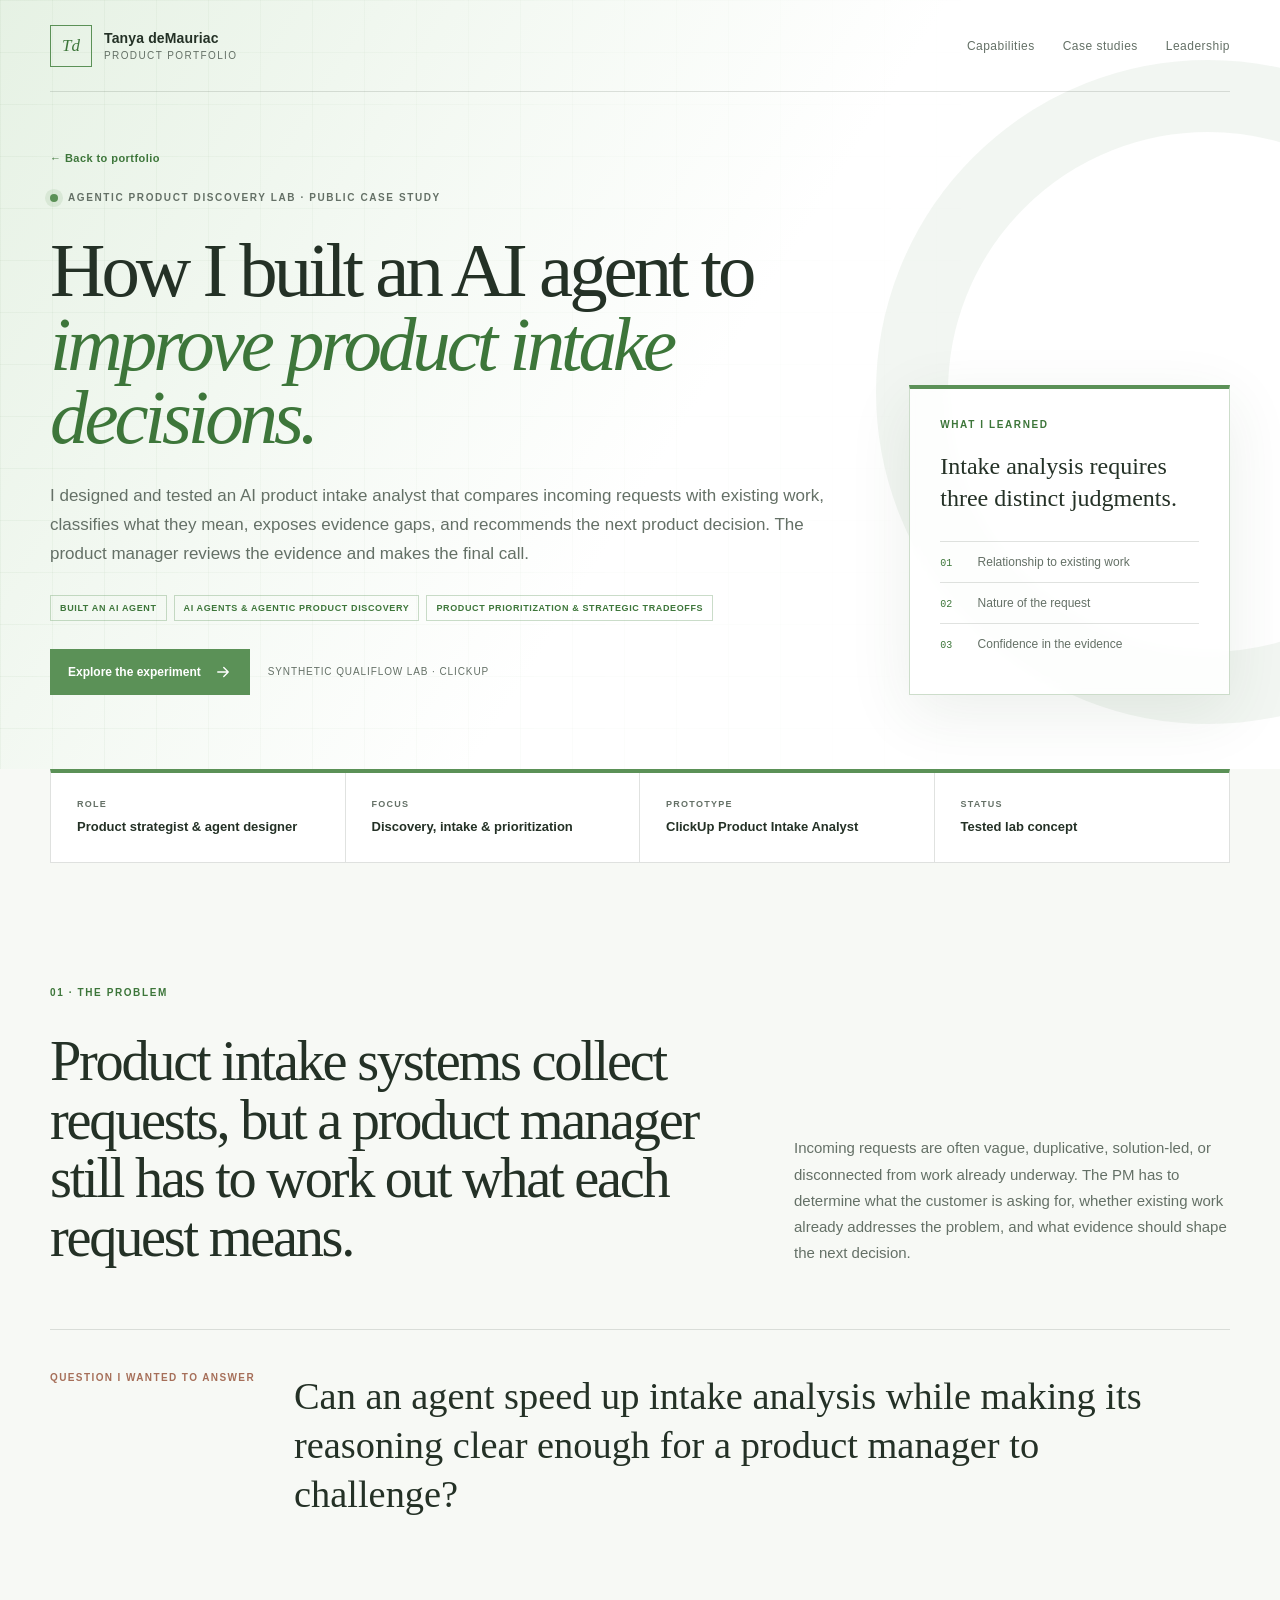
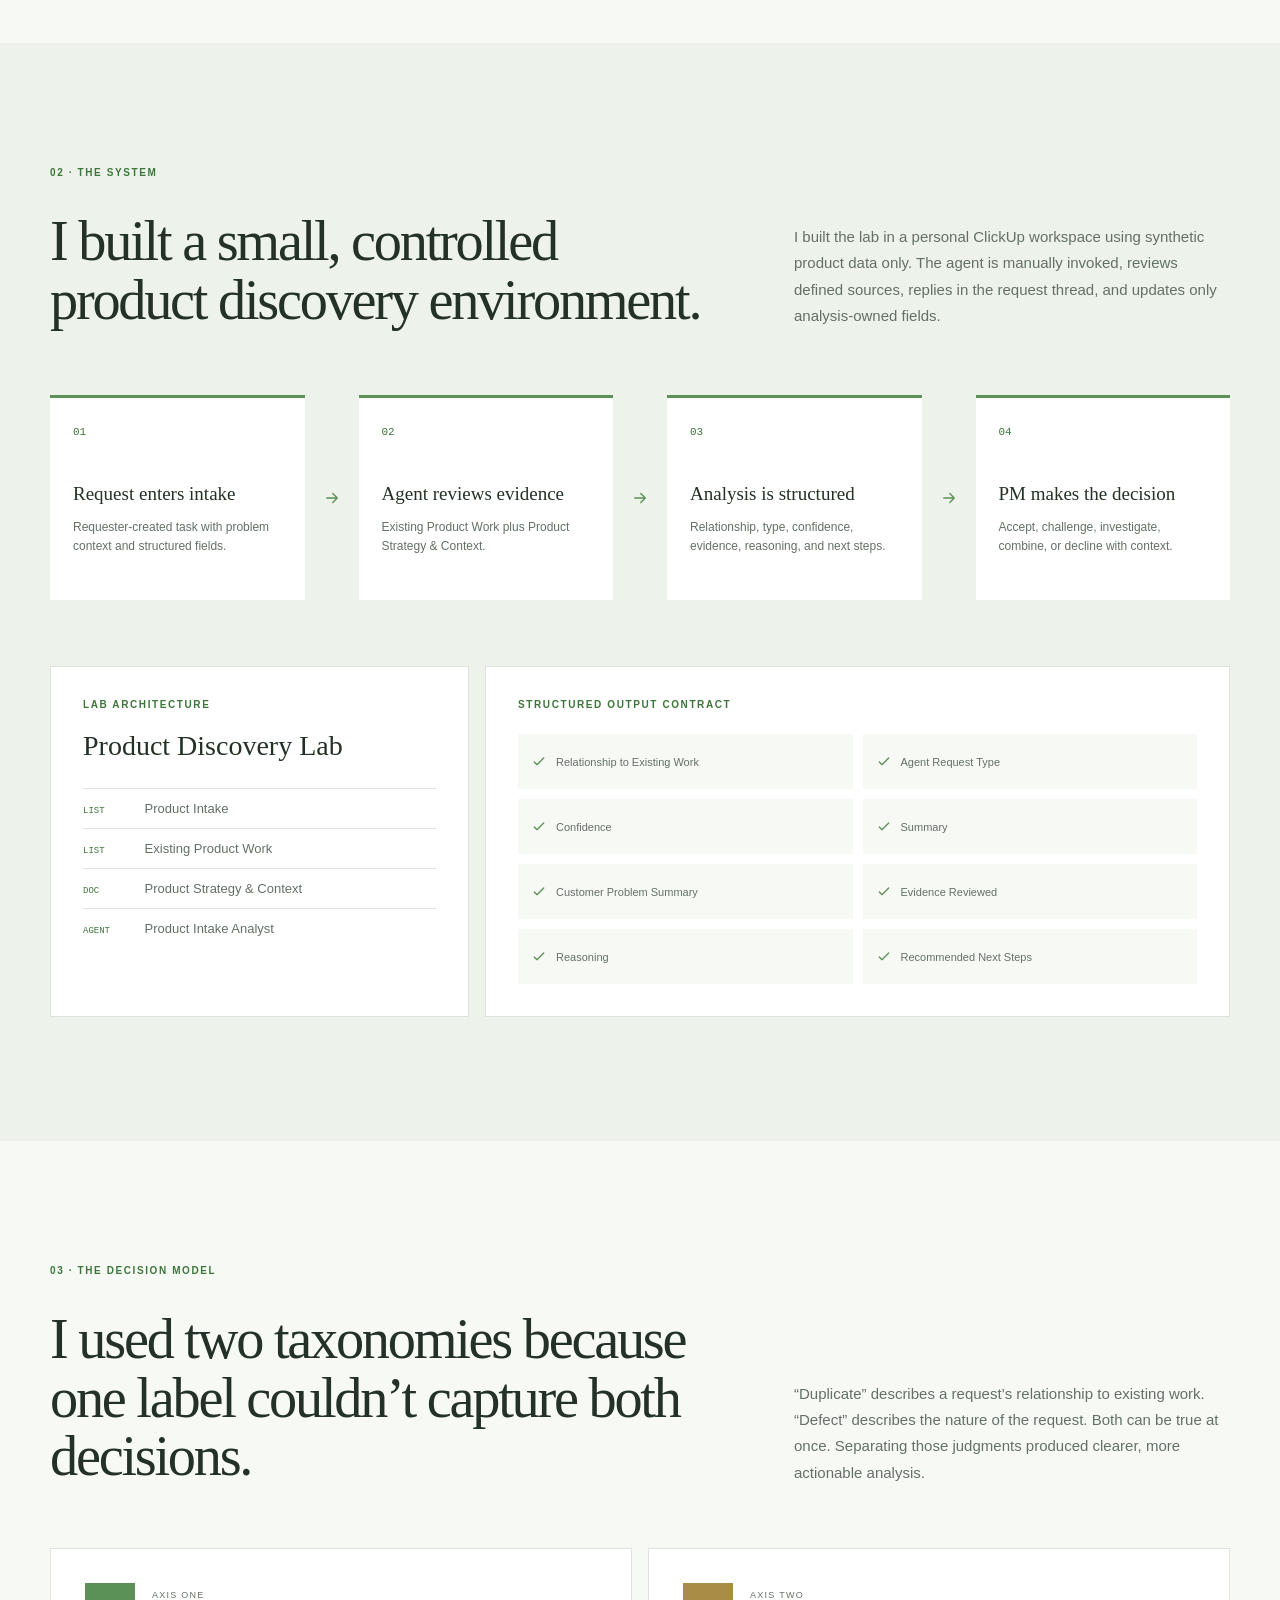
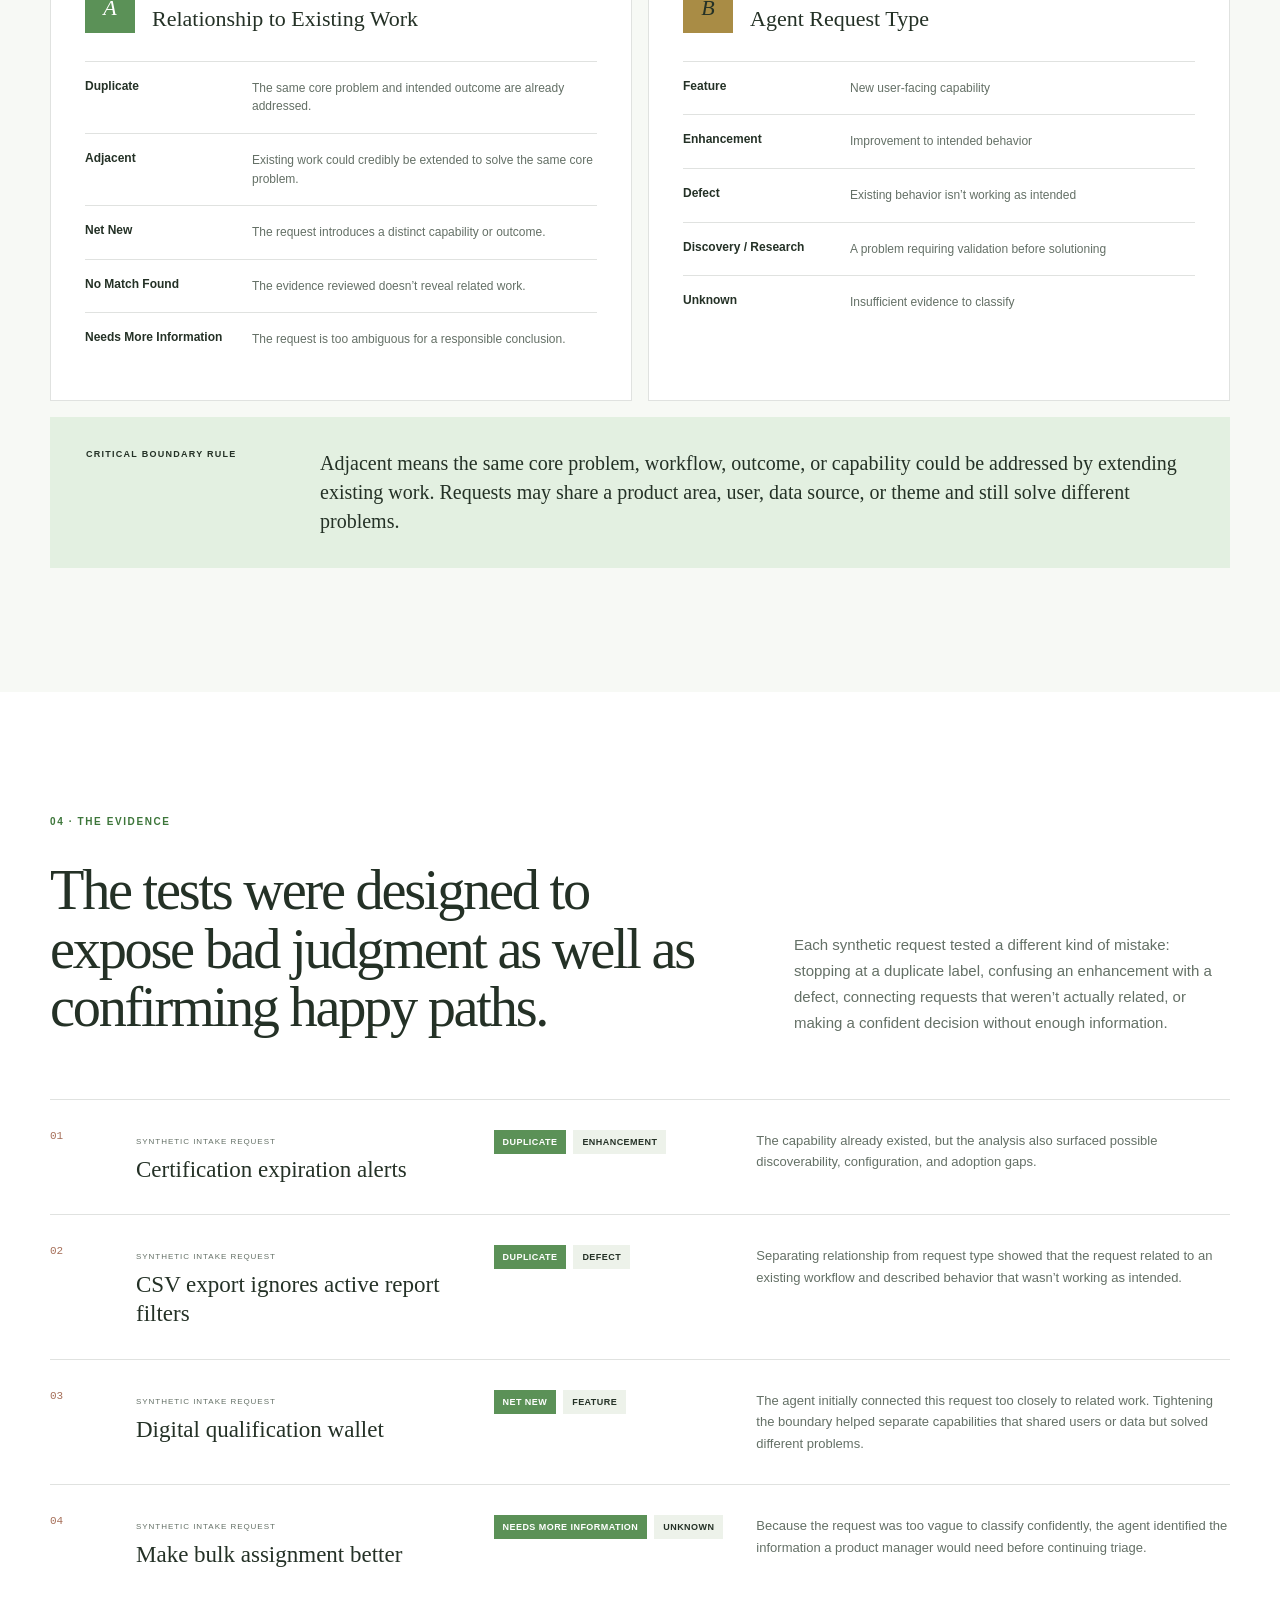
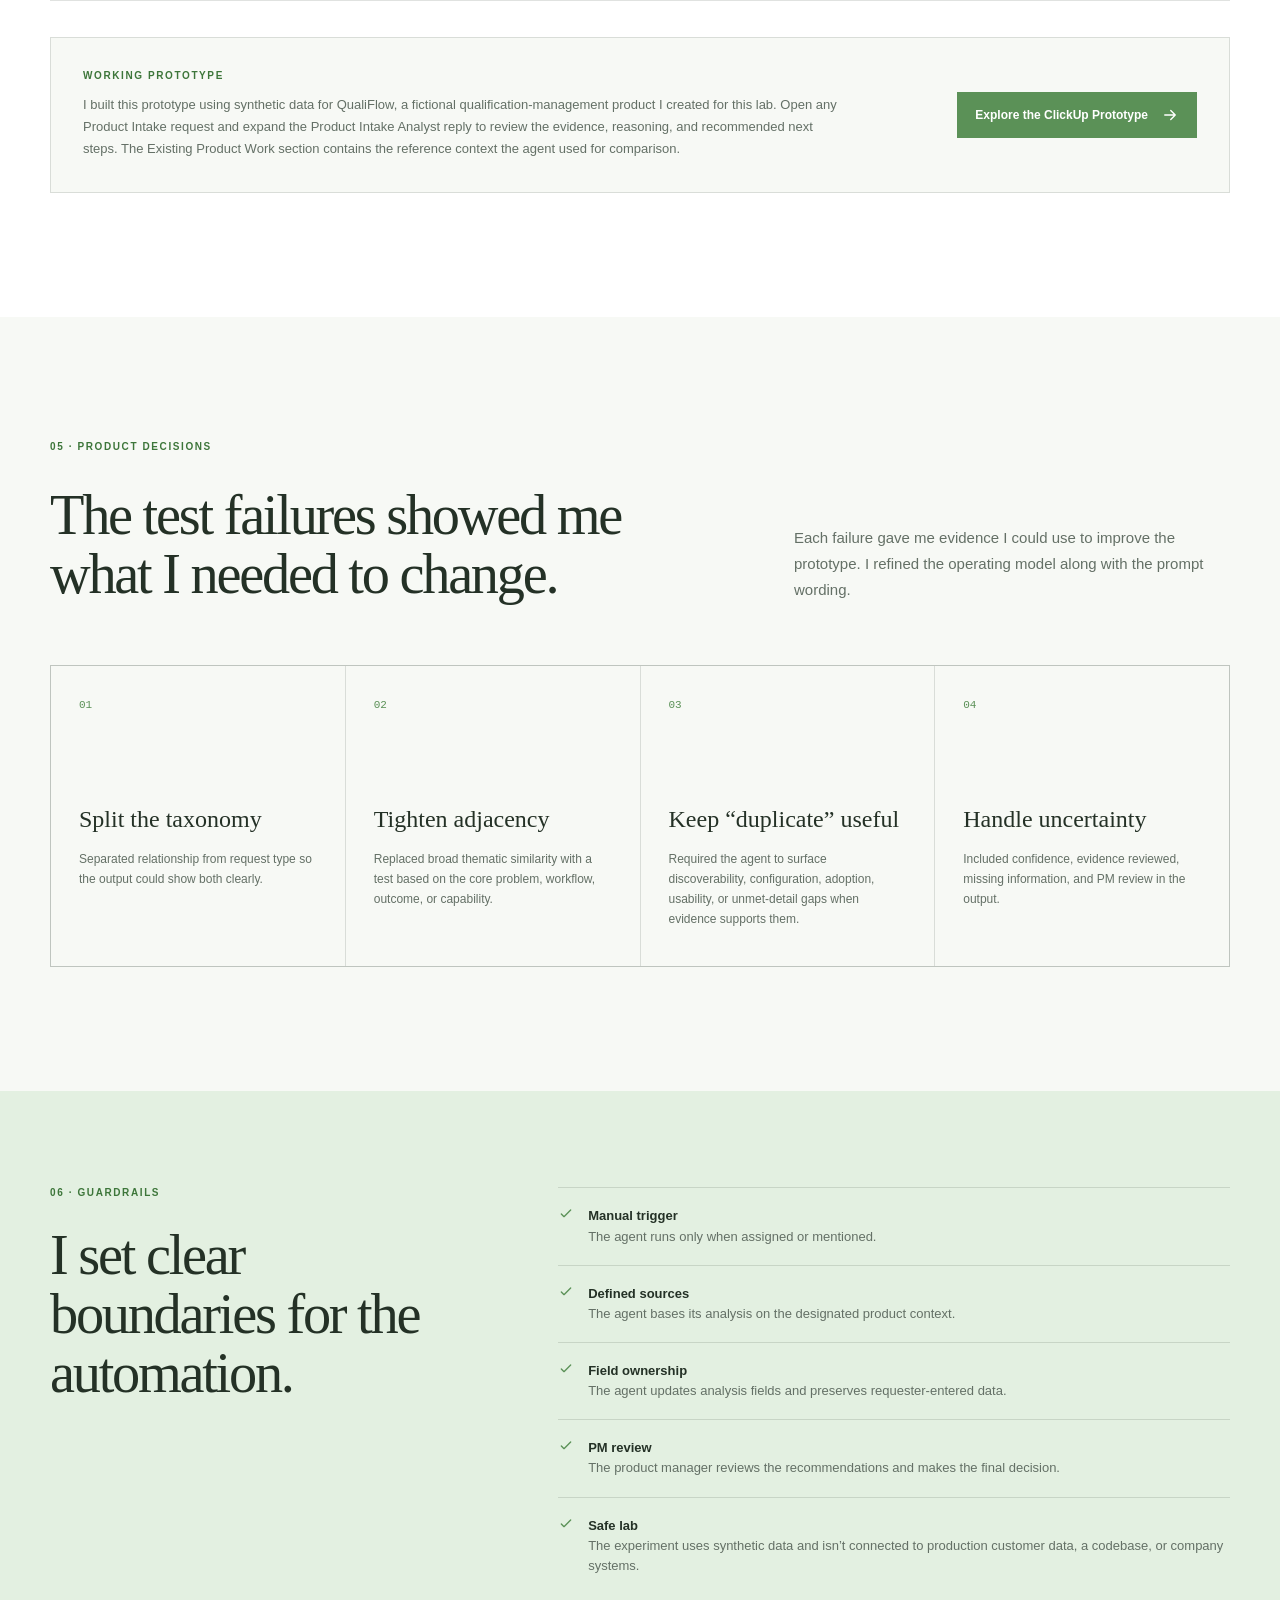
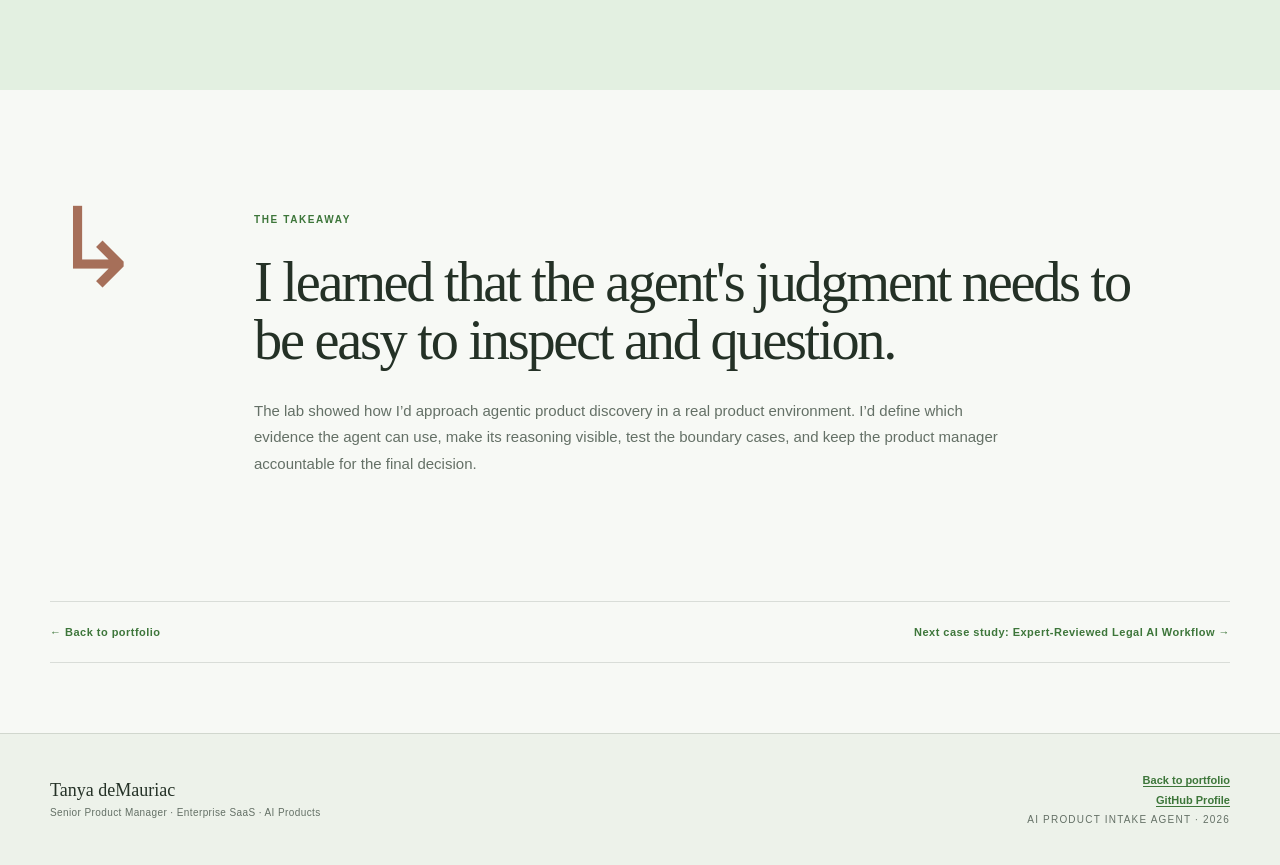
==== commit 462f7d71: "Refine portfolio and restore approved OJT case study" ====
--- a/agentic-product-discovery-lab/index.html
+++ b/agentic-product-discovery-lab/index.html
@@ -4,7 +4,7 @@
     <meta charset="utf-8" />
     <meta name="viewport" content="width=device-width, initial-scale=1" />
     <link rel="stylesheet" href="../styles.css" />
-    <title>Agentic Product Discovery Lab | Tanya deMauriac</title>
+    <title>AI Product Intake Agent | Tanya deMauriac</title>
     <meta
       name="description"
       content="A public case study about the AI product intake agent I designed and tested in ClickUp."
@@ -44,17 +44,17 @@
           <p class="hero-lede">
             I designed and tested an AI product intake analyst that compares
             incoming requests with existing work, classifies what they mean,
-            exposes evidence gaps, and recommends the next product decision,
-            without removing the product manager from the loop.
+            exposes evidence gaps, and recommends the next product decision. The
+            product manager reviews the evidence and makes the final call.
           </p>
           <div
             class="capability-row capability-row-light"
             role="group"
             aria-label="Capabilities demonstrated"
           >
-            <span>Agentic Workflow Design</span
-            ><span>AI-Native Product Management</span
-            ><span>Product Discovery &amp; Customer Research</span>
+            <span>Built an AI Agent</span
+            ><span>AI Agents &amp; Agentic Product Discovery</span
+            ><span>Product Prioritization &amp; Strategic Tradeoffs</span>
           </div>
           <div class="hero-actions">
             <a class="primary-action" href="#evidence"
@@ -65,7 +65,7 @@
           </div>
         </div>
         <aside class="thesis-card" aria-label="Experiment thesis">
-          <div class="card-kicker">Core product insight</div>
+          <div class="card-kicker">What I learned</div>
           <p>Intake analysis requires three distinct judgments.</p>
           <ol>
             <li><span>01</span> Relationship to existing work</li>
@@ -94,15 +94,15 @@
         <div class="section-label">01 · The problem</div>
         <div class="section-heading">
           <h2>
-            Product intake systems collect requests but they rarely create
-            clarity.
+            Product intake systems collect requests, but a product manager still
+            has to work out what each request means.
           </h2>
           <p>
             Incoming requests are often vague, duplicative, solution-led, or
-            disconnected from work already underway. The costly part is
-            determining what the customer is actually asking for, whether the
-            problem is already addressed, and what evidence should shape the
-            next decision.
+            disconnected from work already underway. The PM has to determine
+            what the customer is asking for, whether existing work already
+            addresses the problem, and what evidence should shape the next
+            decision.
           </p>
         </div>
         <div class="problem-statement">
@@ -362,8 +362,8 @@
           <div class="section-label">04 · The evidence</div>
           <div class="section-heading">
             <h2>
-              The tests were designed to expose bad judgment as well as confirm
-              happy paths.
+              The tests were designed to expose bad judgment as well as
+              confirming happy paths.
             </h2>
             <p>
               Each synthetic request tested a different kind of mistake:
@@ -461,7 +461,7 @@
       <section class="decisions section-shell" id="decisions">
         <div class="section-label">05 · Product decisions</div>
         <div class="section-heading">
-          <h2>I made the biggest improvements between tests.</h2>
+          <h2>The test failures showed me what I needed to change.</h2>
           <p>
             Each failure gave me evidence I could use to improve the prototype.
             I refined the operating model along with the prompt wording.
@@ -559,7 +559,7 @@
         <div>
           <div class="section-label">The takeaway</div>
           <h2>
-            A useful product agent should make its judgment easy to inspect and
+            I learned that the agent's judgment needs to be easy to inspect and
             question.
           </h2>
           <p>
@@ -579,10 +579,7 @@
       <footer>
         <div>
           <strong>Tanya deMauriac</strong
-          ><span
-            >AI-Native Product Manager · Enterprise SaaS · Agentic
-            Workflows</span
-          >
+          ><span>Senior Product Manager · Enterprise SaaS · AI Products</span>
         </div>
         <div class="footer-meta">
           <a href="../">Back to portfolio</a
@@ -591,7 +588,7 @@
             target="_blank"
             rel="noopener noreferrer"
             >GitHub Profile</a
-          ><span>Agentic Product Discovery Lab · 2026</span>
+          ><span>AI Product Intake Agent · 2026</span>
         </div>
       </footer>
     </main>
--- a/styles.css
+++ b/styles.css
@@ -1,19 +1,19 @@
 :root {
-  --ink: #283128;
-  --ink-soft: #39443a;
-  --forest: #303a2f;
-  --forest-light: #465144;
-  --paper: #f3f0e7;
-  --paper-deep: #e7e2d5;
-  --white: #fcfbf6;
-  --moss: #6e7753;
-  --moss-deep: #50593e;
-  --moss-light: #dce1cd;
-  --sage: #aab29a;
-  --clay: #b7785d;
-  --ochre: #b99b51;
-  --muted: #687066;
-  --line: rgba(40, 49, 40, 0.17);
+  --ink: #243126;
+  --ink-soft: #354438;
+  --forest: #2f4a32;
+  --forest-light: #476b49;
+  --paper: #f7f9f5;
+  --paper-deep: #edf2ea;
+  --white: #ffffff;
+  --moss: #5b9157;
+  --moss-deep: #3d763a;
+  --moss-light: #e3f0e1;
+  --sage: #a9c4a6;
+  --clay: #a66f59;
+  --ochre: #a98c45;
+  --muted: #647066;
+  --line: rgba(36, 49, 38, 0.14);
   --serif:
     "Iowan Old Style", "Palatino Linotype", "Book Antiqua", Palatino, Georgia,
     serif;
@@ -2239,3 +2239,940 @@
     scroll-behavior: auto;
   }
 }
+
+/* Portfolio refinement: fresh, shared visual system */
+.home-hero {
+  min-height: 700px;
+  padding-top: 142px;
+  padding-bottom: 72px;
+  grid-template-columns: minmax(0, 1fr) minmax(380px, 0.88fr);
+  gap: 72px;
+  align-items: center;
+  background:
+    radial-gradient(circle at 8% 20%, rgba(91, 145, 87, 0.08), transparent 28%),
+    var(--paper);
+}
+.home-hero::before {
+  width: 76px;
+  height: 5px;
+  background: #5b9157;
+}
+.portfolio-kicker {
+  margin-top: 32px;
+  color: var(--moss-deep);
+}
+.home-hero h1 {
+  max-width: 680px;
+  margin-bottom: 20px;
+  font-family: var(--sans);
+  font-size: 20px;
+  font-weight: 540;
+  line-height: 1.45;
+  letter-spacing: -0.018em;
+}
+.home-lede {
+  margin-bottom: 24px;
+  font-size: 18px;
+  line-height: 1.68;
+}
+.capability-row span,
+.capability-list span {
+  border-color: rgba(91, 145, 87, 0.32);
+  color: var(--moss-deep);
+}
+.case-index {
+  padding: 32px;
+  border: 1px solid rgba(91, 145, 87, 0.25);
+  border-top: 5px solid #5b9157;
+  background: var(--white);
+  color: var(--ink);
+  box-shadow: 24px 24px 0 var(--moss-light);
+}
+.case-index-heading span,
+.case-index a small {
+  color: var(--muted);
+}
+.case-index-heading strong {
+  color: var(--moss-deep);
+}
+.case-index > a,
+.case-index > a:last-child {
+  border-color: var(--line);
+}
+.case-number,
+.case-arrow {
+  color: #5b9157;
+}
+.case-index a strong {
+  font-family: var(--sans);
+  font-size: 17px;
+  font-weight: 700;
+  line-height: 1.35;
+}
+.case-index > a:hover strong,
+.case-index > a:focus-visible strong {
+  color: var(--moss-deep);
+  text-decoration-color: #5b9157;
+}
+
+.capability-map {
+  display: grid;
+  grid-template-columns: repeat(2, minmax(0, 1fr));
+  gap: 14px;
+}
+.capability-map article {
+  min-height: 176px;
+  padding: 25px 26px;
+  border: 1px solid var(--line);
+  border-left: 4px solid #5b9157;
+  background: var(--paper);
+}
+.capability-map article > span {
+  display: block;
+  margin-bottom: 12px;
+  color: var(--moss-deep);
+  font-size: 9px;
+  font-weight: 700;
+  letter-spacing: 0.13em;
+  text-transform: uppercase;
+}
+.capability-map h3 {
+  margin: 0 0 28px;
+  font-family: var(--serif);
+  font-size: 23px;
+  font-weight: 400;
+  line-height: 1.28;
+}
+.capability-map p {
+  margin: 0;
+  color: var(--muted);
+  font-size: 13px;
+  line-height: 1.62;
+}
+.dominant-capability {
+  margin-bottom: 12px !important;
+  color: var(--moss-deep) !important;
+  font-size: 11px !important;
+  font-weight: 800;
+  letter-spacing: 0.09em;
+  line-height: 1.45 !important;
+  text-transform: uppercase;
+}
+.case-project-name {
+  margin: -8px 0 18px !important;
+  color: var(--ink-soft) !important;
+  font-family: var(--serif);
+  font-size: 19px !important;
+  line-height: 1.35 !important;
+}
+.case-type {
+  color: var(--muted);
+}
+.explore-section {
+  background: var(--moss-light);
+  color: var(--ink);
+}
+.explore-section .numbered-label,
+.explore-links span {
+  color: var(--moss-deep);
+}
+.explore-grid p {
+  color: var(--muted);
+}
+.explore-links a,
+.explore-links a:last-child {
+  border-color: rgba(61, 118, 58, 0.2);
+}
+.explore-links a:hover strong,
+.explore-links a:focus-visible strong {
+  color: var(--moss-deep);
+}
+.leadership-grid article {
+  background: rgba(255, 255, 255, 0.72);
+}
+
+/* Light case-study shell */
+.case-page .site-header {
+  color: var(--ink);
+  border-bottom-color: var(--line);
+}
+.case-page .brand-mark {
+  border-color: #5b9157;
+  color: var(--moss-deep);
+}
+.case-page .brand small,
+.case-page .site-header nav a {
+  color: var(--muted);
+}
+.case-page .site-header nav a:hover,
+.case-page .site-header nav a:focus-visible {
+  color: var(--moss-deep);
+}
+.legal-ai-page .card-kicker,
+.legal-ai-page .section-label.light {
+  color: var(--moss-deep);
+}
+.hero,
+.legal-ai-page .hero {
+  min-height: 700px;
+  padding-top: 148px;
+  padding-bottom: 74px;
+  background:
+    linear-gradient(122deg, rgba(227, 240, 225, 0.9), transparent 54%),
+    var(--white);
+  color: var(--ink);
+}
+.hero::after {
+  border-color: rgba(91, 145, 87, 0.08);
+}
+.hero-grid {
+  background-image:
+    linear-gradient(rgba(91, 145, 87, 0.055) 1px, transparent 1px),
+    linear-gradient(90deg, rgba(91, 145, 87, 0.055) 1px, transparent 1px);
+}
+.back-link,
+.card-kicker,
+.hero h1 span {
+  color: var(--moss-deep);
+}
+.eyebrow,
+.hero-lede,
+.scope-pill {
+  color: var(--muted);
+}
+.status-dot {
+  background: #5b9157;
+  box-shadow: 0 0 0 5px rgba(91, 145, 87, 0.13);
+}
+.capability-row-light span {
+  border-color: rgba(91, 145, 87, 0.32);
+  color: var(--moss-deep);
+}
+.primary-action,
+.legal-ai-page .primary-action {
+  background: #5b9157;
+  color: var(--white);
+}
+.primary-action:hover,
+.primary-action:focus-visible,
+.legal-ai-page .primary-action:hover,
+.legal-ai-page .primary-action:focus-visible {
+  background: var(--moss-deep);
+}
+.thesis-card {
+  border-color: rgba(91, 145, 87, 0.3);
+  border-top: 4px solid #5b9157;
+  background: rgba(255, 255, 255, 0.82);
+  box-shadow: 0 18px 60px rgba(45, 76, 47, 0.09);
+  backdrop-filter: blur(8px);
+}
+.thesis-card li {
+  border-color: var(--line);
+  color: var(--muted);
+}
+.thesis-card li span {
+  color: var(--moss-deep);
+}
+.case-disclosure {
+  border-top-color: #5b9157;
+}
+.case-disclosure strong {
+  color: var(--moss-deep);
+}
+
+.system-section,
+.legal-ai-system,
+.legal-ai-expert,
+.roadmap-section,
+.ojt-discovery,
+.ojt-mvp,
+.ojt-outcome {
+  background: var(--paper-deep);
+  color: var(--ink);
+}
+.section-label.light,
+.flow article > span,
+.discovery-path article > span,
+.evidence-balance span,
+.roadmap-grid article > span,
+.mvp-loop article > span {
+  color: var(--moss-deep);
+}
+.light-copy p,
+.flow p,
+.discovery-path p,
+.roadmap-grid li,
+.evidence-balance strong {
+  color: var(--muted);
+}
+.flow article,
+.discovery-path article,
+.roadmap-grid article,
+.mvp-loop article {
+  border-top-color: #5b9157;
+  background: var(--white);
+}
+.flow > .arrow-icon,
+.path-connector,
+.approval-flow i {
+  color: #5b9157;
+}
+.path-connector {
+  background: #5b9157;
+}
+.path-connector::after {
+  border-color: #5b9157;
+}
+.source-map,
+.output-contract,
+.evidence-balance,
+.review-workspace,
+.roadmap-grid,
+.mvp-loop {
+  border-color: var(--line);
+  background: var(--line);
+}
+.source-map,
+.output-contract {
+  background: var(--white);
+}
+.source-map li,
+.roadmap-grid li {
+  border-color: var(--line);
+}
+.source-map li,
+.field-grid span {
+  color: var(--muted);
+}
+.source-map li span {
+  color: var(--moss-deep);
+}
+.field-grid span {
+  background: var(--paper);
+}
+.check-icon {
+  stroke: #5b9157;
+}
+.evidence-balance > div {
+  background: var(--white);
+  border-color: var(--line);
+}
+.mvp-loop article > span {
+  border-color: #5b9157;
+}
+.quality-guardrail,
+.design-target {
+  background: var(--moss-light);
+}
+.review-workspace > div,
+.status-list > li {
+  background: var(--white);
+  border-color: var(--line);
+}
+.guardrails {
+  background: var(--moss-light);
+  color: var(--ink);
+}
+.guardrails h2 {
+  color: var(--ink);
+}
+.guardrails li {
+  border-color: var(--line);
+  color: var(--muted);
+}
+.guardrails li strong {
+  color: var(--ink);
+}
+.execution-flow,
+.expert-flow article {
+  border-color: var(--line);
+  background: var(--line);
+}
+.execution-flow article,
+.execution-flow .decision-node,
+.expert-flow article {
+  background: var(--white);
+}
+.execution-flow article > span,
+.expert-flow article > span,
+.execution-flow .decision-node > span {
+  color: var(--moss-deep);
+}
+.execution-flow p,
+.expert-flow p {
+  color: var(--muted);
+}
+.execution-flow .decision-node {
+  border-top-color: #5b9157;
+}
+.execution-flow .release-node {
+  background: var(--moss-light);
+}
+.expert-flow > .arrow-icon {
+  color: #5b9157;
+}
+.workspace-note,
+.review-workspace small,
+.review-workspace span {
+  color: var(--muted);
+}
+.review-workspace .confidence-flag {
+  color: var(--moss-deep);
+}
+.wireframe-window {
+  background: var(--paper);
+}
+.wireframe-button {
+  background: #5b9157;
+}
+.roadmap-grid article {
+  background: var(--white);
+}
+.case-end-nav,
+footer {
+  border-color: var(--line);
+}
+
+@media (max-width: 900px) {
+  .capability-map {
+    grid-template-columns: 1fr;
+  }
+  .home-hero {
+    grid-template-columns: 1fr;
+    min-height: auto;
+  }
+}
+
+@media (max-width: 640px) {
+  .home-hero {
+    padding-top: 126px;
+  }
+  .home-hero h1 {
+    font-size: 21px;
+  }
+  .capability-map article {
+    min-height: 0;
+  }
+}
+
+/* OJT long-form case study */
+.hero-capability {
+  margin: 28px 0 12px;
+  color: var(--moss-deep);
+  font-size: 11px;
+  font-weight: 800;
+  letter-spacing: 0.12em;
+  text-transform: uppercase;
+}
+.ojt-hero h1 {
+  margin: 0 0 12px;
+}
+.hero-subtitle {
+  margin: 0 0 24px;
+  color: var(--ink-soft);
+  font-family: var(--serif);
+  font-size: clamp(23px, 2.6vw, 34px);
+  line-height: 1.25;
+}
+.capability-primary {
+  background: var(--moss-light);
+  border-color: #5b9157 !important;
+}
+.ojt-section {
+  padding-top: 112px;
+  padding-bottom: 112px;
+}
+.ojt-tint,
+.ojt-launch,
+.ojt-demonstrates {
+  background: var(--paper-deep);
+}
+.ojt-prose {
+  max-width: 850px;
+  margin-top: 30px;
+}
+.ojt-prose h2 {
+  margin: 0 0 28px;
+  font-family: var(--serif);
+  font-size: clamp(36px, 4vw, 54px);
+  font-weight: 400;
+  letter-spacing: -0.035em;
+  line-height: 1.08;
+}
+.ojt-prose p {
+  margin: 0 0 20px;
+  color: var(--muted);
+  font-size: 16px;
+  line-height: 1.78;
+}
+.prose-list,
+.detail-content ul {
+  margin: 0 0 25px;
+  padding-left: 22px;
+  color: var(--muted);
+  font-size: 15px;
+  line-height: 1.7;
+}
+.prose-list li,
+.detail-content li {
+  margin-bottom: 7px;
+}
+.ojt-visual {
+  margin: 58px 0 0;
+  padding: 30px;
+  border: 1px solid var(--line);
+  border-top: 5px solid #5b9157;
+  background: var(--white);
+  box-shadow: 0 18px 52px rgba(45, 76, 47, 0.07);
+}
+.ojt-visual figcaption {
+  margin-bottom: 30px;
+  color: var(--moss-deep);
+  font-size: 10px;
+  font-weight: 800;
+  letter-spacing: 0.13em;
+  text-transform: uppercase;
+}
+.signal-grid {
+  display: grid;
+  grid-template-columns: repeat(5, 1fr);
+  gap: 10px;
+}
+.signal-grid article {
+  min-height: 138px;
+  padding: 18px;
+  border: 1px solid var(--line);
+  background: var(--paper);
+}
+.signal-grid span,
+.mvp-workflow span,
+.launch-loop span {
+  display: block;
+  margin-bottom: 36px;
+  color: #5b9157;
+  font-family: monospace;
+  font-size: 10px;
+}
+.signal-grid strong,
+.mvp-workflow strong,
+.launch-loop strong {
+  font-family: var(--serif);
+  font-size: 18px;
+  font-weight: 400;
+  line-height: 1.3;
+}
+.visual-result {
+  display: grid;
+  justify-items: center;
+  gap: 12px;
+  margin-top: 20px;
+  padding: 22px;
+  background: var(--moss-light);
+  color: var(--moss-deep);
+}
+.visual-result span {
+  font-size: 22px;
+}
+.visual-result strong {
+  font-family: var(--serif);
+  font-size: 25px;
+  font-weight: 400;
+}
+.workflow-comparison {
+  display: grid;
+  grid-template-columns: 1fr 44px 1fr;
+  align-items: center;
+  gap: 20px;
+}
+.workflow-lane {
+  padding: 24px;
+  border: 1px solid var(--line);
+  background: var(--paper);
+}
+.digital-lane {
+  border-color: rgba(91, 145, 87, 0.36);
+  background: var(--moss-light);
+}
+.lane-label {
+  display: block;
+  margin-bottom: 22px;
+  color: var(--moss-deep);
+  font-size: 9px;
+  font-weight: 800;
+  letter-spacing: 0.13em;
+  text-transform: uppercase;
+}
+.workflow-lane ol {
+  margin: 0;
+  padding-left: 22px;
+}
+.workflow-lane li {
+  padding: 11px 0;
+  border-bottom: 1px solid var(--line);
+  color: var(--ink-soft);
+  font-size: 13px;
+  line-height: 1.45;
+}
+.workflow-lane li:last-child {
+  border-bottom: 0;
+}
+.workflow-shift {
+  color: #5b9157;
+  font-family: var(--serif);
+  font-size: 34px;
+  text-align: center;
+}
+.ojt-decision {
+  max-width: none;
+  margin: 28px 0;
+  padding: 26px 28px;
+  border-left: 5px solid #5b9157;
+  background: var(--moss-light);
+  color: var(--ink);
+  font-size: clamp(25px, 3vw, 38px);
+}
+.decision-table {
+  border: 1px solid var(--line);
+}
+.decision-table > div {
+  display: grid;
+  grid-template-columns: 1fr 1fr;
+}
+.decision-table > div + div {
+  border-top: 1px solid var(--line);
+}
+.decision-table span,
+.decision-table strong {
+  padding: 19px 20px;
+  font-size: 13px;
+  line-height: 1.55;
+}
+.decision-table span + span,
+.decision-table strong + strong {
+  border-left: 1px solid var(--line);
+}
+.decision-table span:last-child {
+  background: rgba(227, 240, 225, 0.58);
+}
+.decision-head {
+  background: var(--moss-light);
+  color: var(--moss-deep);
+}
+.decision-head strong {
+  font-size: 10px;
+  letter-spacing: 0.11em;
+  text-transform: uppercase;
+}
+.detail-expander {
+  margin-top: 28px;
+  border: 1px solid rgba(91, 145, 87, 0.28);
+  background: var(--white);
+}
+.detail-expander summary {
+  padding: 20px 24px;
+  color: var(--moss-deep);
+  cursor: pointer;
+  font-size: 13px;
+  font-weight: 750;
+}
+.detail-expander[open] summary {
+  border-bottom: 1px solid var(--line);
+}
+.detail-content {
+  max-width: 850px;
+  padding: 24px;
+}
+.detail-content p {
+  margin: 0 0 18px;
+  color: var(--muted);
+  font-size: 14px;
+  line-height: 1.72;
+}
+.detail-content p:last-child,
+.detail-content ul:last-child {
+  margin-bottom: 0;
+}
+.ojt-two-column {
+  display: grid;
+  grid-template-columns: repeat(2, minmax(0, 1fr));
+  gap: 54px;
+}
+.ojt-two-column > article + article {
+  padding-left: 54px;
+  border-left: 1px solid var(--line);
+}
+.ojt-two-column .ojt-prose h2 {
+  font-size: clamp(31px, 3.2vw, 45px);
+}
+.mvp-workflow {
+  display: grid;
+  grid-template-columns: repeat(3, 1fr);
+  gap: 1px;
+  margin-top: 52px;
+  border: 1px solid var(--line);
+  background: var(--line);
+}
+.mvp-workflow article {
+  min-height: 210px;
+  padding: 24px;
+  background: var(--white);
+}
+.mvp-workflow article:nth-child(even) {
+  background: var(--paper);
+}
+.mvp-workflow p {
+  margin: 15px 0 0;
+  color: var(--muted);
+  font-size: 12px;
+  line-height: 1.6;
+}
+.vision-flow {
+  display: grid;
+  grid-template-columns: minmax(220px, 1fr) 150px minmax(220px, 1fr) 180px;
+  gap: 16px;
+  align-items: stretch;
+}
+.vision-flow article {
+  padding: 24px;
+  border: 1px solid var(--line);
+  background: var(--paper);
+}
+.vision-flow article > span {
+  color: var(--moss-deep);
+  font-size: 9px;
+  font-weight: 800;
+  letter-spacing: 0.12em;
+  text-transform: uppercase;
+}
+.vision-flow article > strong {
+  display: block;
+  margin: 22px 0;
+  font-family: var(--serif);
+  font-size: 23px;
+  font-weight: 400;
+}
+.vision-flow ul {
+  margin: 0;
+  padding-left: 18px;
+  color: var(--muted);
+  font-size: 12px;
+  line-height: 1.7;
+}
+.vision-step {
+  display: grid;
+  place-content: center;
+  gap: 14px;
+  color: var(--moss-deep);
+  text-align: center;
+}
+.vision-step span {
+  font-family: var(--serif);
+  font-size: 28px;
+}
+.vision-step strong {
+  font-size: 12px;
+  line-height: 1.5;
+}
+.vision-outcome {
+  padding: 20px;
+  background: var(--moss-light);
+}
+.business-case-strip {
+  display: grid;
+  grid-template-columns: repeat(3, 1fr);
+  gap: 1px;
+  margin-top: 44px;
+  border: 1px solid var(--line);
+  background: var(--line);
+}
+.business-case-strip span {
+  min-height: 90px;
+  display: grid;
+  place-items: center;
+  padding: 20px;
+  background: var(--white);
+  color: var(--ink-soft);
+  font-size: 12px;
+  font-weight: 650;
+  text-align: center;
+}
+.launch-loop {
+  display: grid;
+  grid-template-columns: repeat(4, 1fr);
+  gap: 10px;
+}
+.launch-loop article {
+  min-height: 145px;
+  padding: 19px;
+  border: 1px solid var(--line);
+  background: var(--paper);
+}
+.launch-loop article:last-child {
+  grid-column: span 2;
+  background: var(--moss-light);
+}
+.success-intro {
+  margin-top: 78px;
+}
+.measure-grid {
+  display: grid;
+  grid-template-columns: repeat(5, 1fr);
+  gap: 10px;
+  margin-top: 42px;
+}
+.measure-grid article {
+  min-height: 210px;
+  padding: 21px;
+  border-top: 4px solid #5b9157;
+  background: var(--white);
+}
+.measure-grid span {
+  display: block;
+  min-height: 44px;
+  color: var(--moss-deep);
+  font-size: 10px;
+  font-weight: 800;
+  letter-spacing: 0.1em;
+  line-height: 1.4;
+  text-transform: uppercase;
+}
+.measure-grid p {
+  margin: 34px 0 0;
+  color: var(--muted);
+  font-size: 12px;
+  line-height: 1.65;
+}
+.measurement-note,
+.status-note {
+  max-width: 820px;
+  margin: 28px 0 0;
+  color: var(--muted);
+  font-size: 12px;
+  line-height: 1.65;
+}
+.milestone-grid {
+  display: grid;
+  grid-template-columns: repeat(3, 1fr);
+  gap: 10px;
+  margin-top: 40px;
+}
+.milestone-grid span {
+  min-height: 72px;
+  display: flex;
+  align-items: center;
+  gap: 12px;
+  padding: 16px 18px;
+  border: 1px solid var(--line);
+  background: var(--white);
+  color: var(--ink-soft);
+  font-size: 12px;
+  line-height: 1.45;
+}
+.milestone-grid span::before {
+  content: "✓";
+  color: #5b9157;
+  font-weight: 800;
+}
+.ojt-demonstrates {
+  padding: 100px 0;
+}
+.demonstrates-grid {
+  display: grid;
+  grid-template-columns: repeat(4, 1fr);
+  gap: 1px;
+  margin-top: 34px;
+  border: 1px solid var(--line);
+  background: var(--line);
+}
+.demonstrates-grid article {
+  min-height: 210px;
+  padding: 24px;
+  background: var(--white);
+}
+.demonstrates-grid h3 {
+  margin: 0 0 48px;
+  color: var(--moss-deep);
+  font-family: var(--serif);
+  font-size: 21px;
+  font-weight: 400;
+  line-height: 1.25;
+}
+.demonstrates-grid p {
+  margin: 0;
+  color: var(--muted);
+  font-size: 12px;
+  line-height: 1.65;
+}
+
+@media (max-width: 1040px) {
+  .signal-grid {
+    grid-template-columns: repeat(3, 1fr);
+  }
+  .vision-flow {
+    grid-template-columns: 1fr;
+  }
+  .vision-step span {
+    transform: rotate(90deg);
+  }
+  .measure-grid {
+    grid-template-columns: repeat(3, 1fr);
+  }
+  .demonstrates-grid {
+    grid-template-columns: repeat(2, 1fr);
+  }
+}
+
+@media (max-width: 760px) {
+  .ojt-section {
+    padding-top: 82px;
+    padding-bottom: 82px;
+  }
+  .signal-grid,
+  .mvp-workflow,
+  .business-case-strip,
+  .measure-grid,
+  .milestone-grid,
+  .demonstrates-grid,
+  .ojt-two-column {
+    grid-template-columns: 1fr;
+  }
+  .workflow-comparison {
+    grid-template-columns: 1fr;
+  }
+  .workflow-shift {
+    transform: rotate(90deg);
+  }
+  .decision-table > div {
+    grid-template-columns: 1fr;
+  }
+  .decision-table span + span,
+  .decision-table strong + strong {
+    border-top: 1px solid var(--line);
+    border-left: 0;
+  }
+  .ojt-two-column > article + article {
+    padding-top: 54px;
+    padding-left: 0;
+    border-top: 1px solid var(--line);
+    border-left: 0;
+  }
+  .launch-loop {
+    grid-template-columns: repeat(2, 1fr);
+  }
+  .launch-loop article:last-child {
+    grid-column: span 2;
+  }
+}
+
+@media (max-width: 520px) {
+  .ojt-visual {
+    padding: 20px;
+  }
+  .signal-grid,
+  .launch-loop {
+    grid-template-columns: 1fr;
+  }
+  .launch-loop article:last-child {
+    grid-column: auto;
+  }
+}
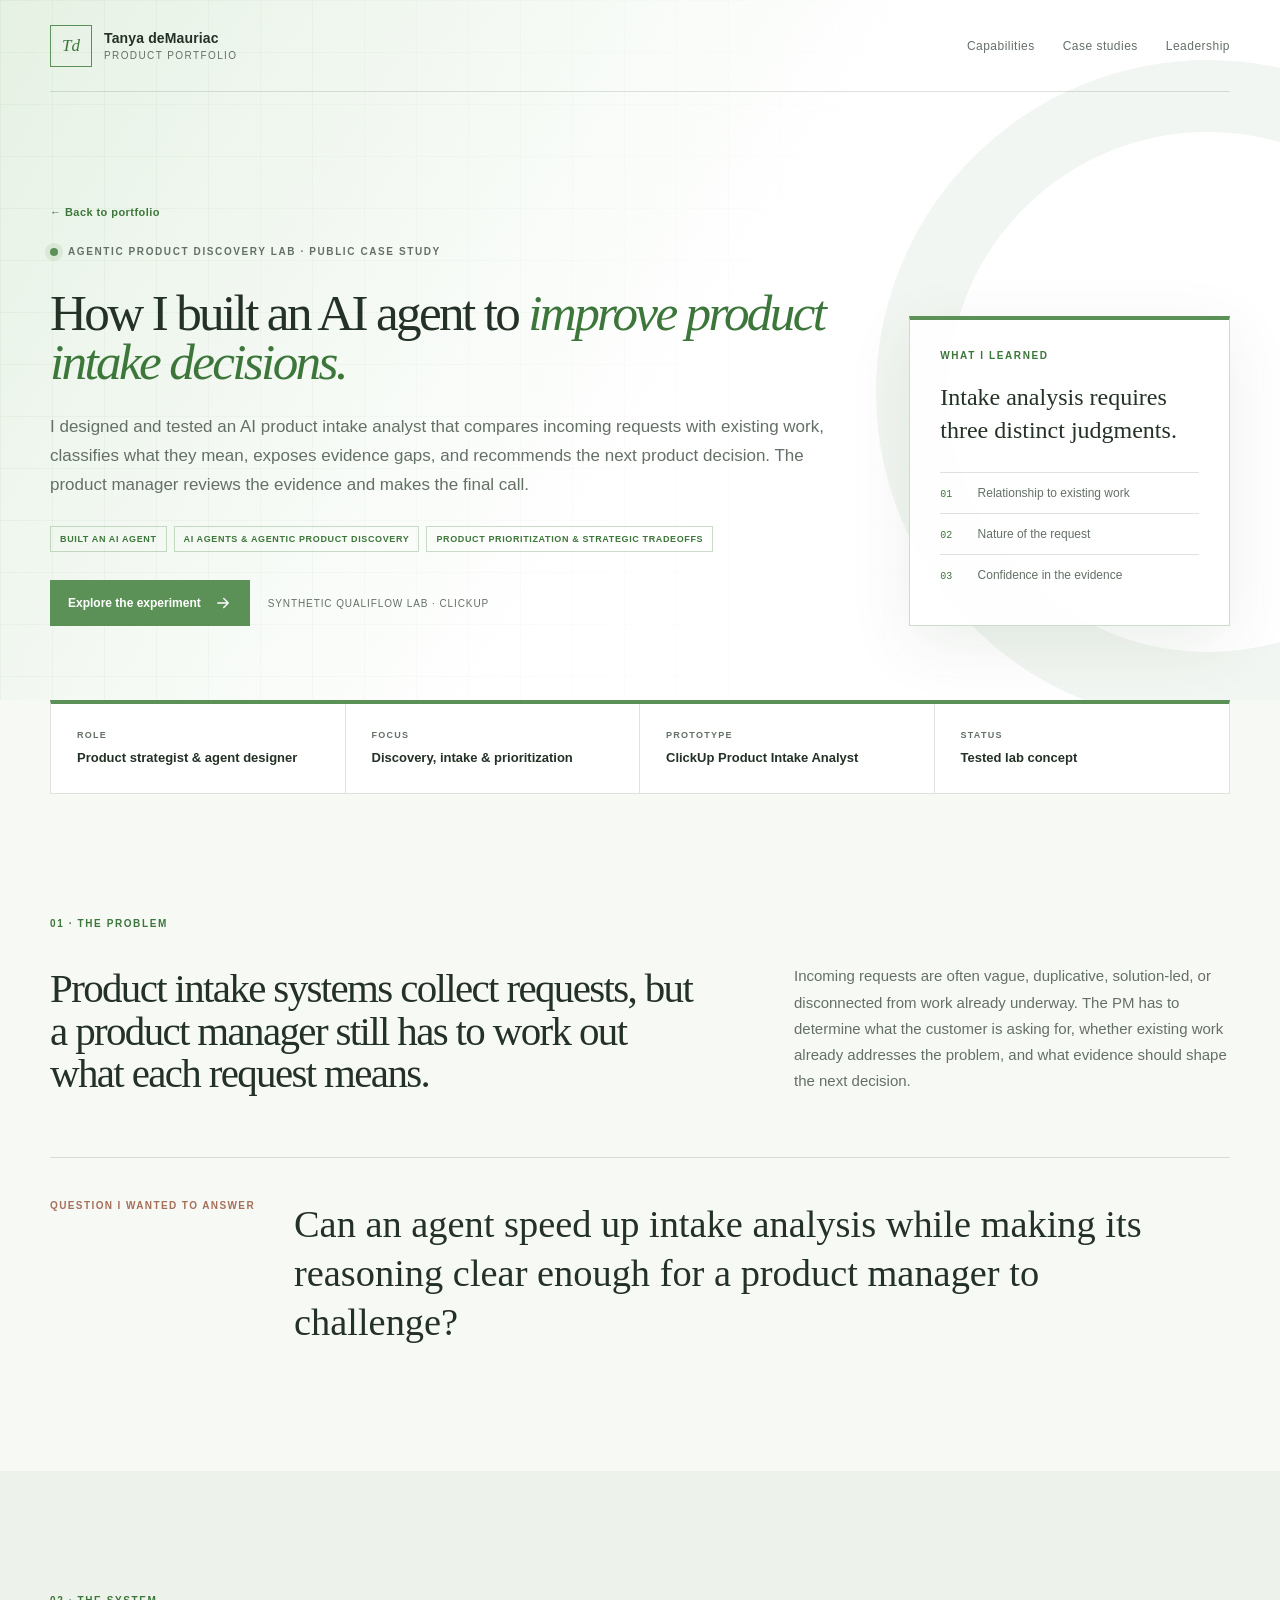
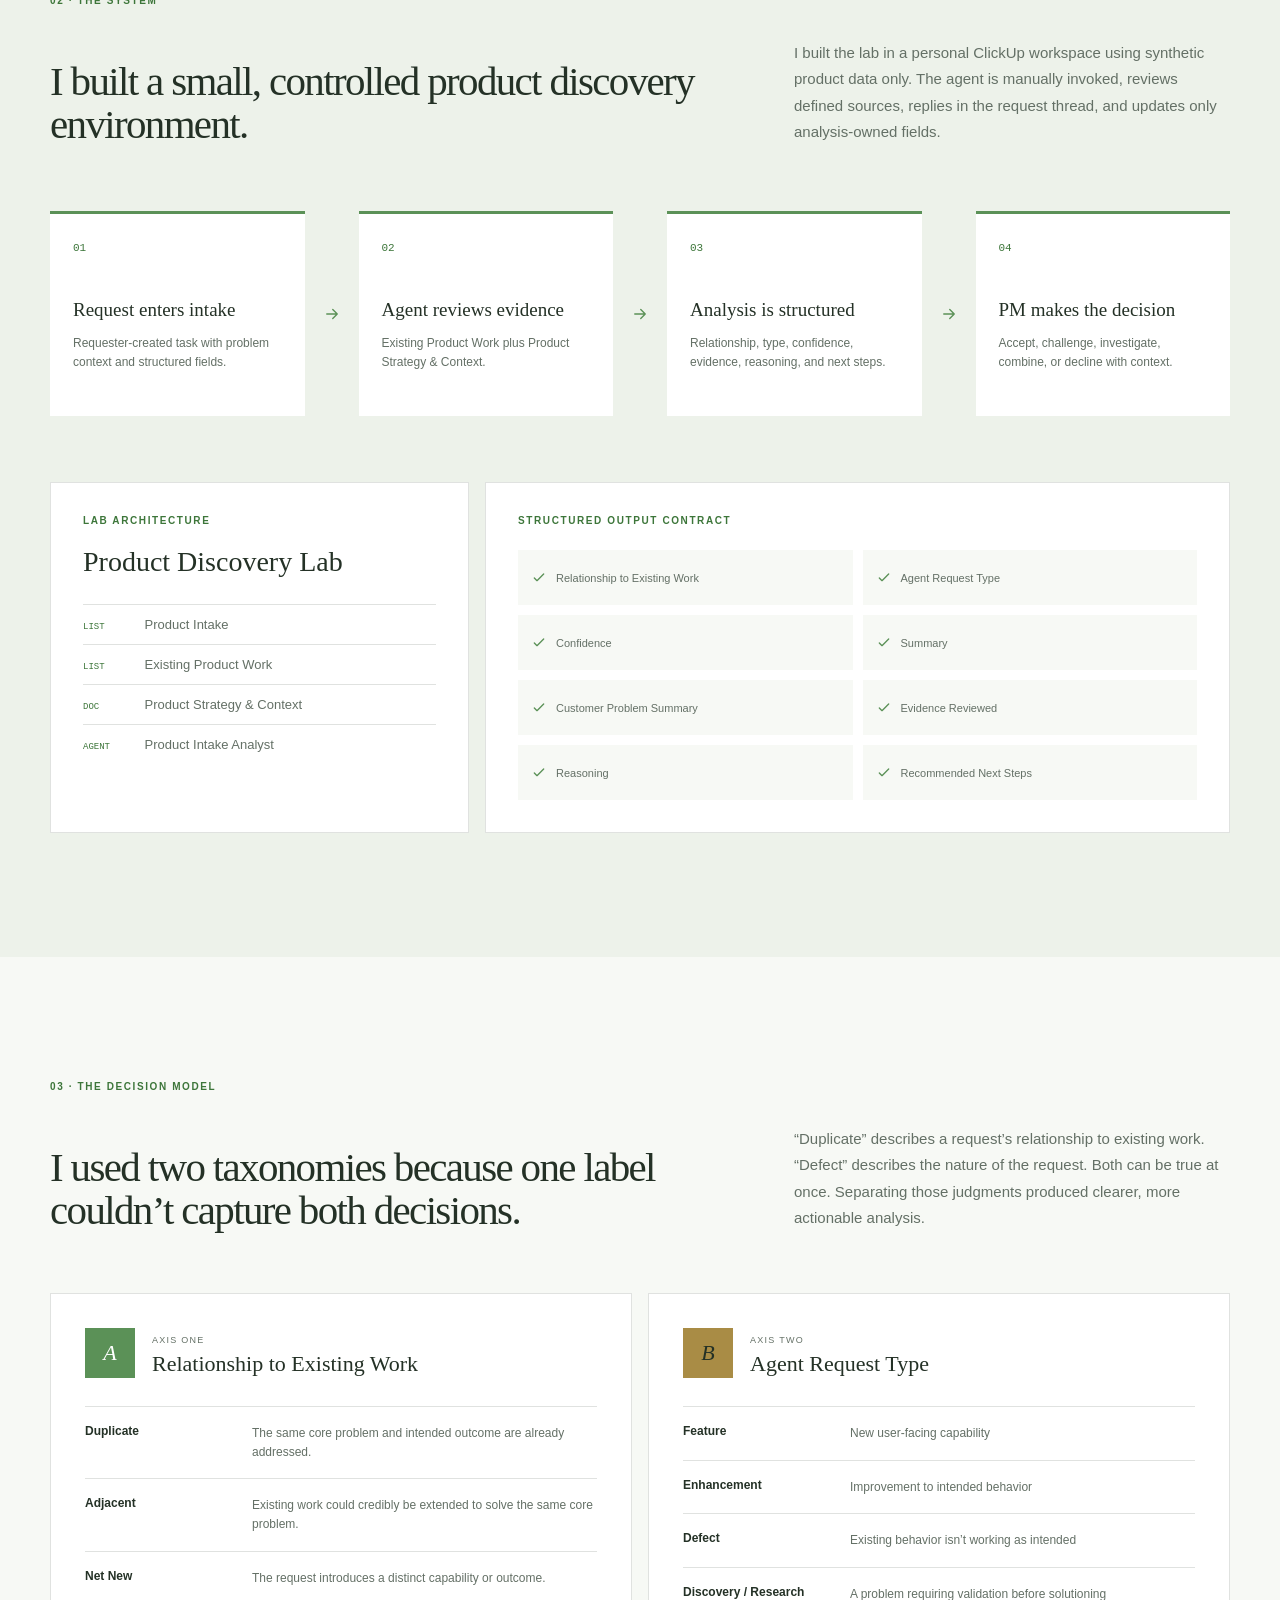
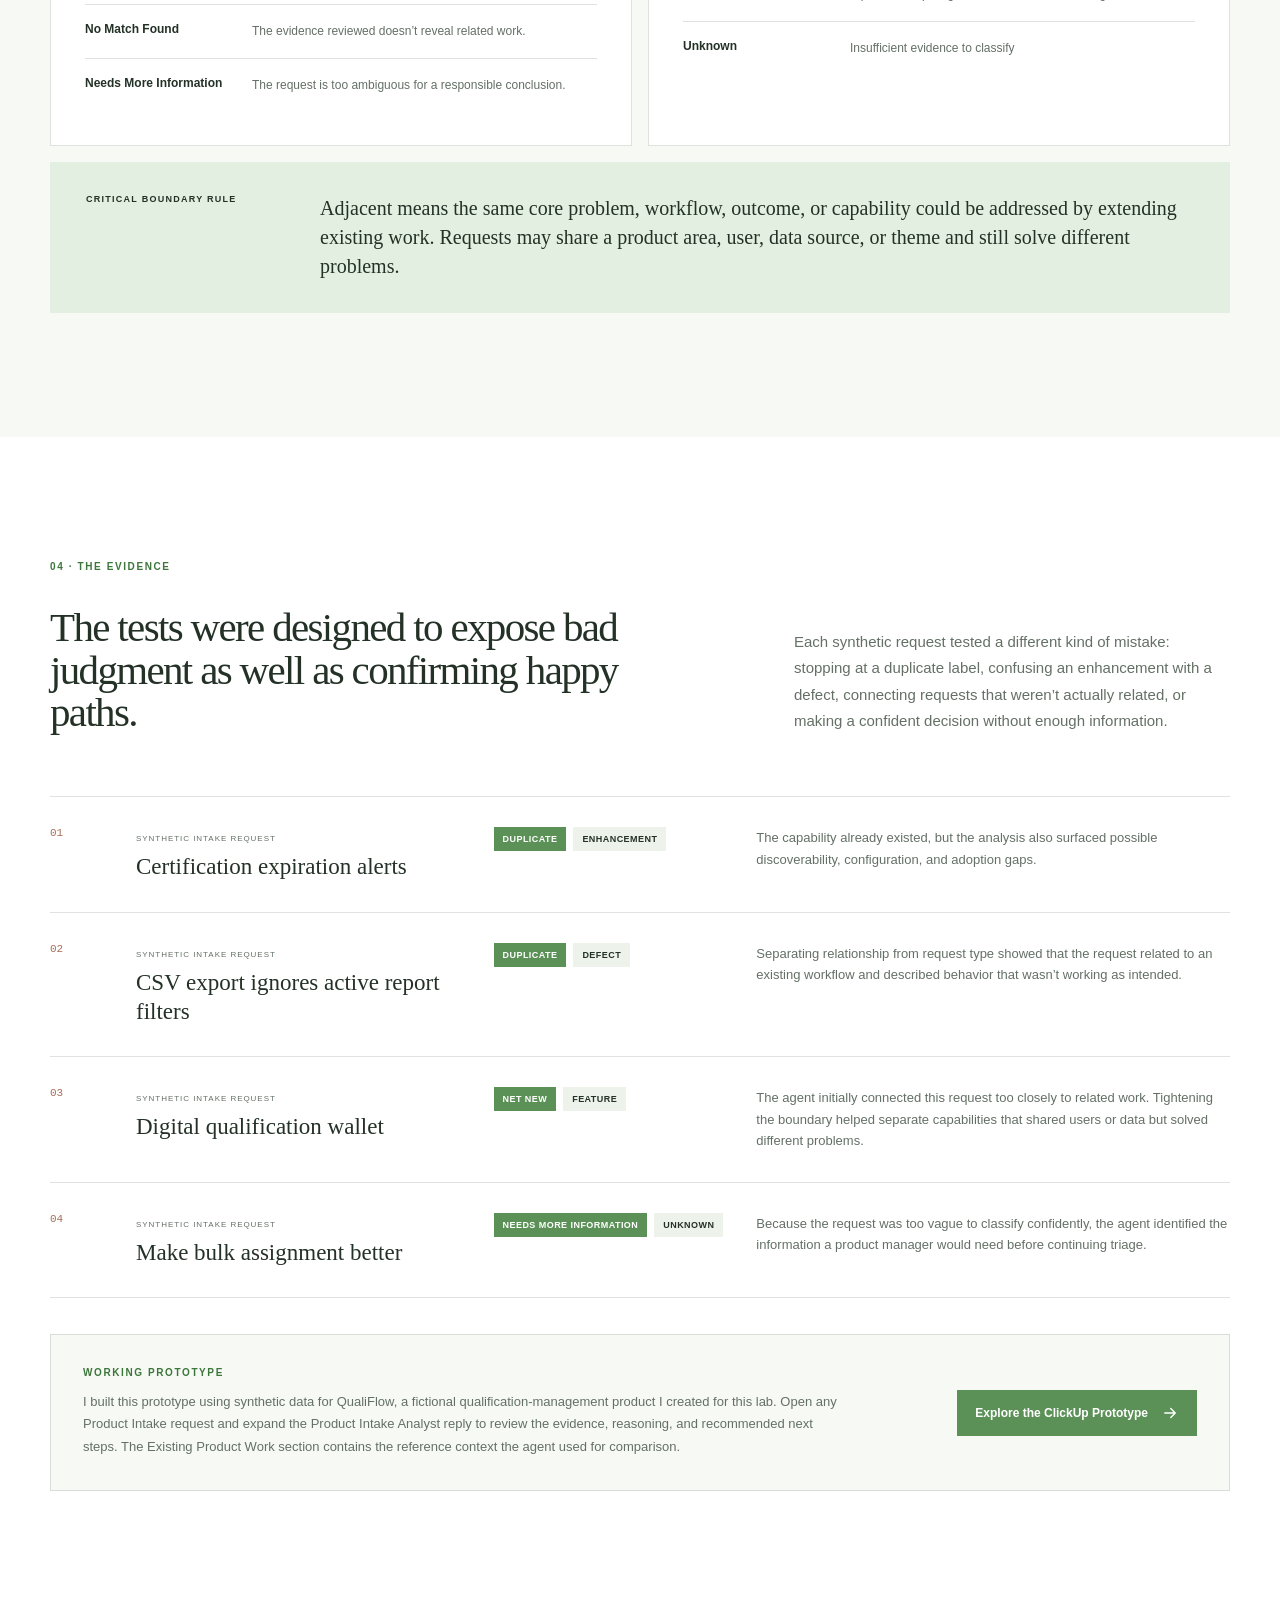
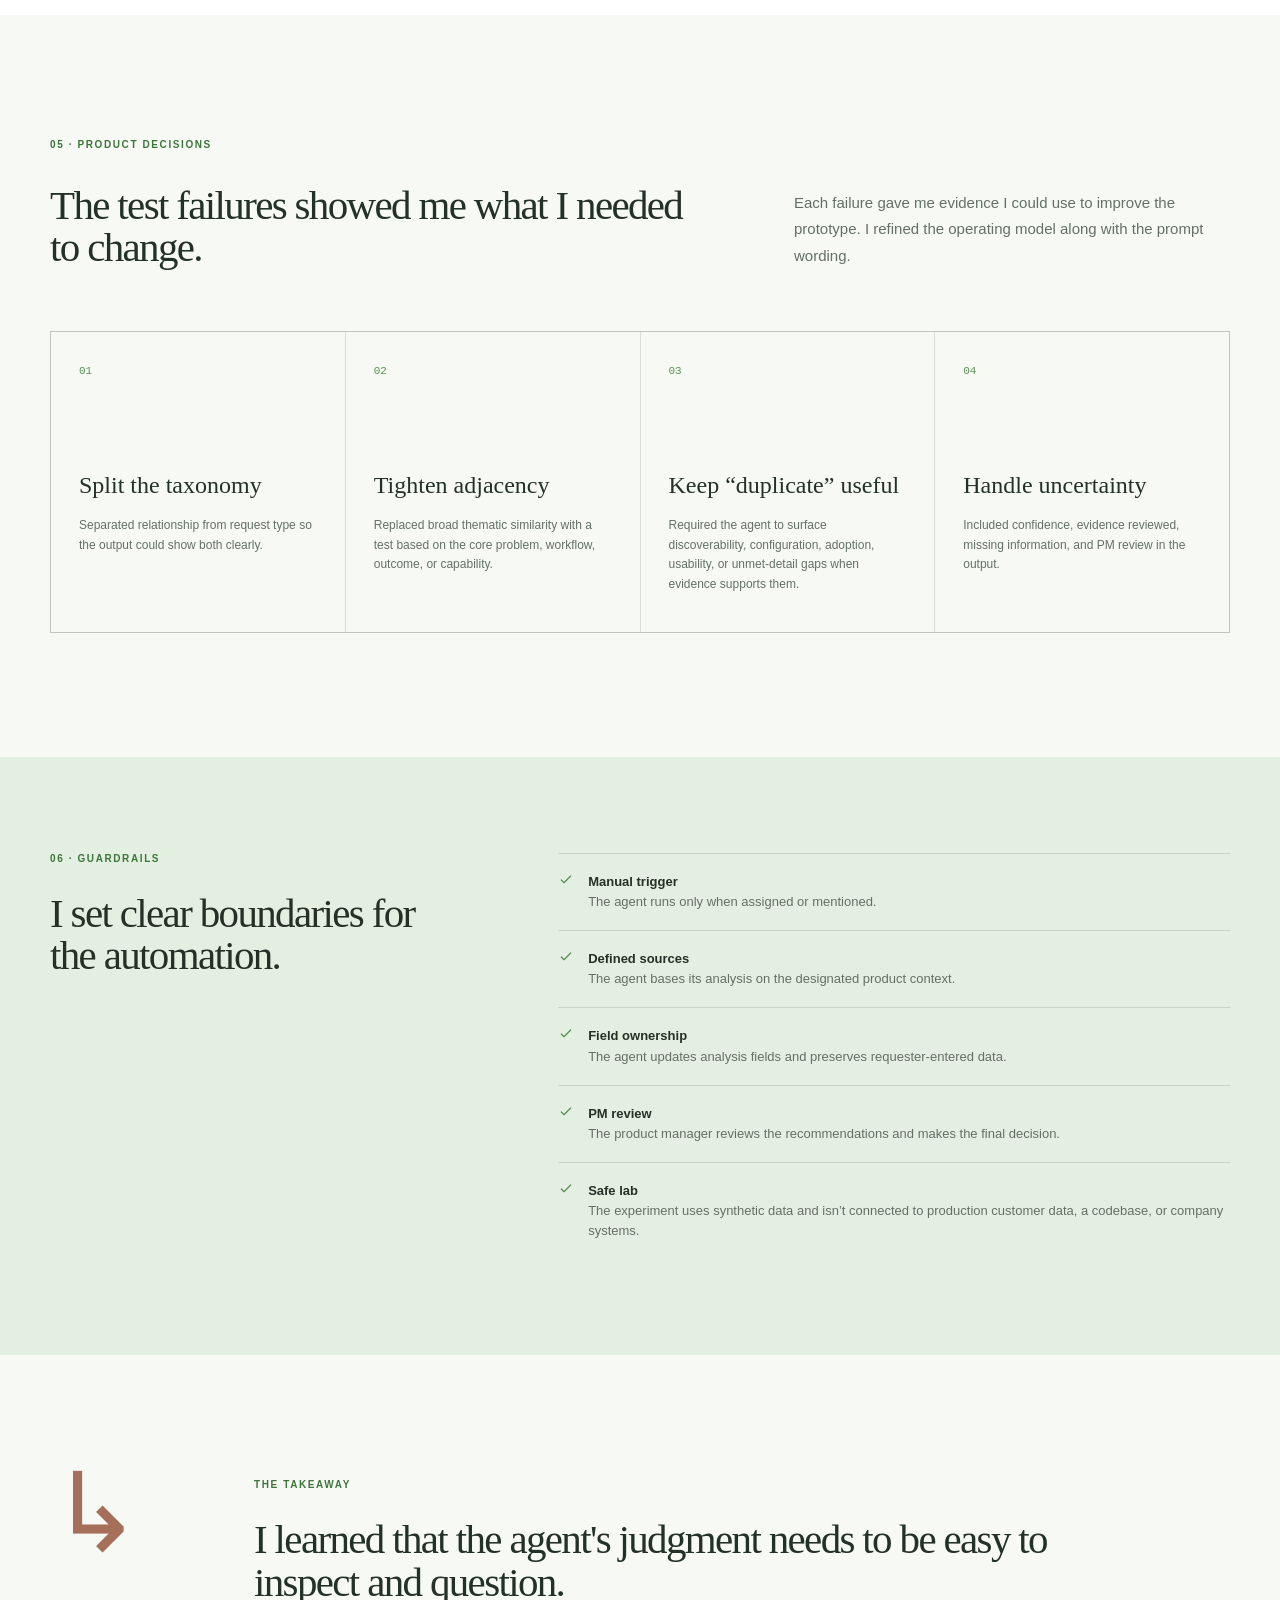
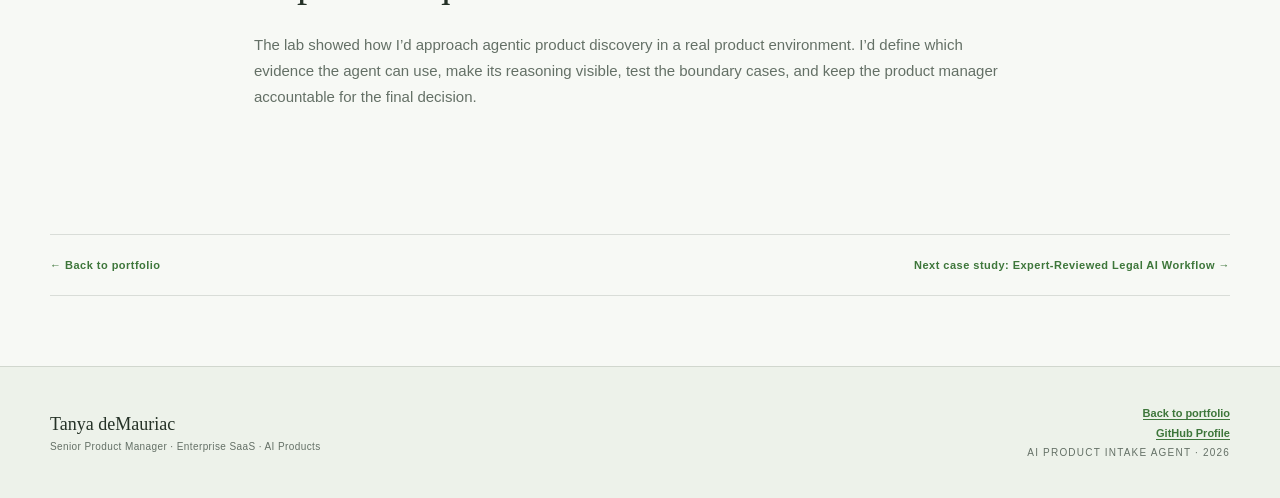
==== commit 19c922cf: "Refresh shared title scale" ====
--- a/agentic-product-discovery-lab/index.html
+++ b/agentic-product-discovery-lab/index.html
@@ -3,7 +3,7 @@
   <head>
     <meta charset="utf-8" />
     <meta name="viewport" content="width=device-width, initial-scale=1" />
-    <link rel="stylesheet" href="../styles.css" />
+    <link rel="stylesheet" href="../styles.css?v=title-scale-1" />
     <title>AI Product Intake Agent | Tanya deMauriac</title>
     <meta
       name="description"
--- a/styles.css
+++ b/styles.css
@@ -187,7 +187,7 @@
 .home-hero h1 {
   margin-bottom: 28px;
   font-family: var(--serif);
-  font-size: clamp(48px, 5.2vw, 76px);
+  font-size: clamp(38px, 4vw, 56px);
   font-weight: 400;
   line-height: 0.99;
   letter-spacing: -0.045em;
@@ -294,7 +294,7 @@
 .outcome-grid h2 {
   margin: 0;
   font-family: var(--serif);
-  font-size: clamp(38px, 4.4vw, 60px);
+  font-size: clamp(30px, 3.2vw, 44px);
   font-weight: 400;
   line-height: 1.04;
   letter-spacing: -0.04em;
@@ -560,7 +560,7 @@
   max-width: 840px;
   margin: 31px 0 27px;
   font-family: var(--serif);
-  font-size: clamp(54px, 6vw, 88px);
+  font-size: clamp(38px, 4vw, 56px);
   font-weight: 400;
   line-height: 0.96;
   letter-spacing: -0.052em;
@@ -730,7 +730,7 @@
 .takeaway h2 {
   margin: 0;
   font-family: var(--serif);
-  font-size: clamp(38px, 4.4vw, 60px);
+  font-size: clamp(30px, 3.2vw, 44px);
   font-weight: 400;
   line-height: 1.04;
   letter-spacing: -0.04em;
@@ -2092,7 +2092,7 @@
     padding: 126px 20px 72px;
   }
   .hero h1 {
-    font-size: 49px;
+    font-size: 38px;
   }
   .hero-lede {
     font-size: 15px;
@@ -2694,7 +2694,7 @@
 .ojt-prose h2 {
   margin: 0 0 28px;
   font-family: var(--serif);
-  font-size: clamp(36px, 4vw, 54px);
+  font-size: clamp(30px, 3.2vw, 44px);
   font-weight: 400;
   letter-spacing: -0.035em;
   line-height: 1.08;
@@ -2902,7 +2902,7 @@
   border-left: 1px solid var(--line);
 }
 .ojt-two-column .ojt-prose h2 {
-  font-size: clamp(31px, 3.2vw, 45px);
+  font-size: clamp(30px, 3.2vw, 44px);
 }
 .mvp-workflow {
   display: grid;
@@ -3176,3 +3176,2597 @@
     grid-column: auto;
   }
 }
+
+/* Scalable first-screen case-study inventory */
+@media (min-width: 901px) {
+  .home-hero {
+    min-height: 700px;
+    padding-top: 126px;
+    padding-bottom: 48px;
+    gap: 56px;
+  }
+  .case-index {
+    padding: 28px 32px;
+  }
+  .case-index-heading {
+    margin-bottom: 20px;
+  }
+  .case-index > a {
+    padding: 15px 0;
+  }
+  .case-index a small {
+    margin-top: 5px;
+  }
+}
+
+/* Regulated SaaS compliance-controls case study */
+.regulated-hero h1 {
+  margin: 0 0 24px;
+  max-width: 760px;
+}
+.regulated-section {
+  padding-top: 112px;
+  padding-bottom: 112px;
+}
+.regulated-tint,
+.regulated-outcome,
+.regulated-close {
+  background: var(--paper-deep);
+}
+.regulated-prose {
+  max-width: 850px;
+  margin-top: 30px;
+}
+.regulated-prose h2,
+.regulated-close h2 {
+  margin: 0 0 28px;
+  font-family: var(--serif);
+  font-size: clamp(30px, 3.2vw, 44px);
+  font-weight: 400;
+  letter-spacing: -0.035em;
+  line-height: 1.08;
+}
+.regulated-prose p,
+.regulated-close p {
+  margin: 0 0 20px;
+  color: var(--muted);
+  font-size: 16px;
+  line-height: 1.78;
+}
+.regulated-visual {
+  margin: 58px 0 0;
+  padding: 30px;
+  border: 1px solid var(--line);
+  border-top: 5px solid #5b9157;
+  background: var(--white);
+  box-shadow: 0 18px 52px rgba(45, 76, 47, 0.07);
+}
+.regulated-visual figcaption {
+  margin-bottom: 30px;
+  color: var(--moss-deep);
+  font-size: 10px;
+  font-weight: 800;
+  letter-spacing: 0.13em;
+  text-transform: uppercase;
+}
+.control-scope-grid {
+  display: grid;
+  grid-template-columns: repeat(2, minmax(0, 1fr));
+  gap: 14px;
+}
+.control-scope-grid > article {
+  padding: 22px;
+  border: 1px solid var(--line);
+  background: var(--paper);
+}
+.visual-step {
+  display: block;
+  margin-bottom: 18px;
+  color: var(--moss-deep);
+  font-size: 10px;
+  font-weight: 800;
+  letter-spacing: 0.11em;
+  text-transform: uppercase;
+}
+.control-pair {
+  display: grid;
+  grid-template-columns: repeat(2, minmax(0, 1fr));
+  gap: 8px;
+}
+.control-pair strong {
+  min-height: 78px;
+  display: grid;
+  place-items: center;
+  padding: 14px;
+  border: 1px solid rgba(91, 145, 87, 0.28);
+  background: var(--white);
+  color: var(--ink-soft);
+  font-size: 12px;
+  line-height: 1.45;
+  text-align: center;
+}
+.rules-connector {
+  height: 54px;
+  display: grid;
+  grid-template-columns: repeat(2, 1fr);
+  justify-items: center;
+}
+.rules-connector span {
+  width: 1px;
+  height: 100%;
+  background: #5b9157;
+}
+.rule-decision {
+  max-width: 650px;
+  margin: 0 auto;
+  padding: 24px;
+  border-top: 4px solid #5b9157;
+  background: var(--moss-light);
+  text-align: center;
+}
+.rule-decision span,
+.launch-result span {
+  display: block;
+  color: var(--moss-deep);
+  font-size: 9px;
+  font-weight: 800;
+  letter-spacing: 0.11em;
+  text-transform: uppercase;
+}
+.rule-decision strong {
+  display: block;
+  margin: 12px 0;
+  font-family: var(--serif);
+  font-size: 27px;
+  font-weight: 400;
+}
+.rule-decision p {
+  margin: 0;
+  color: var(--muted);
+  font-size: 12px;
+  line-height: 1.6;
+}
+.launch-result {
+  display: grid;
+  grid-template-columns: repeat(2, minmax(0, 1fr));
+  gap: 10px;
+  max-width: 760px;
+  margin: 18px auto 0;
+}
+.launch-result > div {
+  padding: 18px;
+  border: 1px solid var(--line);
+  background: var(--paper);
+}
+.launch-result > div:last-child {
+  border-color: rgba(166, 111, 89, 0.35);
+}
+.launch-result strong {
+  display: block;
+  margin-top: 12px;
+  color: var(--ink-soft);
+  font-size: 13px;
+  line-height: 1.45;
+}
+.leadership-path {
+  display: grid;
+  grid-template-columns: repeat(4, minmax(0, 1fr));
+  gap: 1px;
+  margin-top: 52px;
+  border: 1px solid var(--line);
+  background: var(--line);
+}
+.leadership-path article,
+.delivery-sequence article,
+.built-grid article,
+.outcome-proof article {
+  background: var(--white);
+}
+.leadership-path article {
+  min-height: 190px;
+  padding: 24px;
+}
+.leadership-path span,
+.delivery-sequence span,
+.built-grid span,
+.outcome-proof span {
+  display: block;
+  color: var(--moss-deep);
+  font-size: 9px;
+  font-weight: 800;
+  letter-spacing: 0.11em;
+  line-height: 1.4;
+  text-transform: uppercase;
+}
+.leadership-path strong {
+  display: block;
+  margin-top: 54px;
+  font-family: var(--serif);
+  font-size: 20px;
+  font-weight: 400;
+  line-height: 1.3;
+}
+.delivery-sequence {
+  display: grid;
+  grid-template-columns: repeat(4, minmax(0, 1fr));
+  gap: 10px;
+}
+.delivery-sequence article {
+  min-height: 260px;
+  padding: 22px;
+  border: 1px solid var(--line);
+  position: relative;
+}
+.delivery-sequence article + article::before {
+  content: "→";
+  position: absolute;
+  top: 48%;
+  left: -18px;
+  z-index: 2;
+  width: 26px;
+  height: 26px;
+  display: grid;
+  place-items: center;
+  border: 1px solid rgba(91, 145, 87, 0.3);
+  border-radius: 50%;
+  background: var(--white);
+  color: #5b9157;
+}
+.delivery-sequence strong {
+  display: block;
+  margin: 46px 0 20px;
+  font-family: var(--serif);
+  font-size: 20px;
+  font-weight: 400;
+  line-height: 1.3;
+}
+.delivery-sequence p {
+  margin: 0;
+  color: var(--muted);
+  font-size: 12px;
+  line-height: 1.6;
+}
+.sequence-note {
+  margin: 18px 0 0;
+  padding: 18px 20px;
+  background: var(--moss-light);
+  color: var(--moss-deep);
+  font-size: 13px;
+  font-weight: 700;
+  line-height: 1.55;
+  text-align: center;
+}
+.built-grid {
+  display: grid;
+  grid-template-columns: repeat(5, minmax(0, 1fr));
+  gap: 10px;
+  margin-top: 52px;
+}
+.built-grid article {
+  min-height: 190px;
+  padding: 20px;
+  border-top: 4px solid #5b9157;
+}
+.built-grid strong,
+.outcome-proof strong {
+  display: block;
+  margin-top: 46px;
+  color: var(--ink-soft);
+  font-size: 13px;
+  line-height: 1.55;
+}
+.outcome-proof {
+  display: grid;
+  grid-template-columns: repeat(4, minmax(0, 1fr));
+  gap: 1px;
+  margin-top: 52px;
+  border: 1px solid var(--line);
+  background: var(--line);
+}
+.outcome-proof article {
+  min-height: 190px;
+  padding: 24px;
+}
+.regulated-close {
+  padding: 100px 0;
+}
+.regulated-close-grid {
+  display: grid;
+  grid-template-columns: minmax(0, 0.9fr) minmax(0, 1.1fr);
+  gap: 90px;
+  margin-top: 32px;
+}
+
+@media (max-width: 1040px) {
+  .leadership-path,
+  .delivery-sequence,
+  .built-grid,
+  .outcome-proof {
+    grid-template-columns: repeat(2, minmax(0, 1fr));
+  }
+  .delivery-sequence article + article::before {
+    display: none;
+  }
+}
+
+@media (max-width: 760px) {
+  .regulated-section {
+    padding-top: 82px;
+    padding-bottom: 82px;
+  }
+  .control-scope-grid,
+  .launch-result,
+  .leadership-path,
+  .delivery-sequence,
+  .built-grid,
+  .outcome-proof,
+  .regulated-close-grid {
+    grid-template-columns: 1fr;
+  }
+  .rules-connector {
+    grid-template-columns: 1fr;
+  }
+  .rules-connector span:last-child {
+    display: none;
+  }
+  .regulated-close-grid {
+    gap: 24px;
+  }
+}
+
+@media (max-width: 520px) {
+  .regulated-visual {
+    padding: 20px;
+  }
+  .control-pair {
+    grid-template-columns: 1fr;
+  }
+}
+
+/* 0→1 mobile product case study */
+.mobile-hero .thesis-card {
+  border-top: 4px solid var(--moss-light);
+}
+.mobile-section {
+  padding-top: 118px;
+  padding-bottom: 118px;
+}
+.mobile-tint {
+  background: var(--paper-deep);
+}
+.mobile-field-section {
+  background: var(--white);
+  color: var(--ink);
+}
+.mobile-offline-section {
+  background: var(--white);
+  color: var(--ink);
+}
+.mobile-outcome {
+  background: var(--white);
+  color: var(--ink);
+}
+.mobile-page .mobile-section {
+  background: var(--mobile-section-bg);
+}
+.mobile-page .mobile-section.section-shell {
+  box-shadow: 0 0 0 100vmax var(--mobile-section-bg);
+  clip-path: inset(0 -100vmax);
+}
+.mobile-page #context,
+.mobile-page #research,
+.mobile-page #offline,
+.mobile-page #outcome {
+  --mobile-section-bg: var(--paper);
+}
+.mobile-page #opportunity,
+.mobile-page #scope,
+.mobile-page #team,
+.mobile-page #looking-back {
+  --mobile-section-bg: var(--white);
+}
+.mobile-page #investment,
+.mobile-page #design,
+.mobile-page #launch {
+  --mobile-section-bg: var(--paper-deep);
+}
+.mobile-field-section .section-label.light,
+.mobile-offline-section .section-label.light,
+.mobile-outcome .section-label.light {
+  color: var(--moss-deep);
+}
+.mobile-prose {
+  max-width: 900px;
+  margin-top: 34px;
+}
+.mobile-prose h2 {
+  margin-bottom: 38px;
+  font-family: var(--serif);
+  font-size: clamp(30px, 3.2vw, 44px);
+  font-weight: 400;
+  line-height: 1.04;
+  letter-spacing: -0.04em;
+}
+.mobile-prose p,
+.mobile-prose li {
+  color: var(--muted);
+  font-size: 16px;
+  line-height: 1.78;
+}
+.mobile-prose p {
+  margin-bottom: 22px;
+}
+.mobile-prose p:last-child {
+  margin-bottom: 0;
+}
+.mobile-prose > ul {
+  margin: 4px 0 28px;
+  padding-left: 22px;
+}
+.mobile-prose > ul li {
+  margin: 8px 0;
+  padding-left: 5px;
+}
+.mobile-prose strong {
+  color: var(--ink-soft);
+}
+.mobile-prose.light-copy p,
+.mobile-prose.light-copy li {
+  color: var(--muted);
+}
+.mobile-prose.light-copy strong {
+  color: var(--ink-soft);
+}
+.mobile-prose.light-copy blockquote {
+  margin: 34px 0 42px;
+  padding: 30px 0 30px 34px;
+  border-left: 4px solid var(--moss);
+  color: var(--ink);
+}
+.mobile-opening-line {
+  margin-bottom: 38px !important;
+  color: var(--moss-deep) !important;
+  font-family: var(--serif);
+  font-size: 29px !important;
+  line-height: 1.35 !important;
+}
+.mobile-pullquote {
+  margin: 44px 0 0 !important;
+  padding: 30px 34px;
+  border-left: 5px solid var(--moss);
+  background: var(--white);
+}
+.mobile-pullquote strong {
+  font-family: var(--serif);
+  font-size: clamp(23px, 2.4vw, 32px);
+  font-weight: 400;
+  line-height: 1.38;
+}
+.mobile-visual {
+  margin: 68px 0 0;
+}
+.mobile-visual figcaption {
+  margin-bottom: 18px;
+  color: var(--moss-deep);
+  font-size: 10px;
+  font-weight: 800;
+  letter-spacing: 0.14em;
+  text-transform: uppercase;
+}
+.visual-kicker {
+  color: var(--clay);
+  font-size: 10px;
+  font-weight: 800;
+  letter-spacing: 0.14em;
+  text-transform: uppercase;
+}
+.mobile-workflow-visual .workflow-comparison {
+  display: grid;
+  grid-template-columns: repeat(2, minmax(0, 1fr));
+  gap: 16px;
+}
+.mobile-workflow-visual .workflow-comparison > article {
+  padding: 30px;
+  border: 1px solid var(--line);
+  border-top: 5px solid var(--clay);
+  background: var(--white);
+}
+.mobile-workflow-visual .workflow-comparison > .mobile-enabled-flow {
+  border-top-color: var(--moss);
+}
+.mobile-enabled-flow .visual-kicker {
+  color: var(--moss-deep);
+}
+.mobile-workflow-visual .workflow-comparison ol {
+  list-style: none;
+  margin: 30px 0 0;
+  padding: 0;
+}
+.mobile-workflow-visual .workflow-comparison li {
+  display: grid;
+  grid-template-columns: 34px 1fr;
+  gap: 14px;
+  align-items: center;
+  min-height: 66px;
+  padding: 12px 0;
+  border-top: 1px solid var(--line);
+  position: relative;
+}
+.mobile-workflow-visual .workflow-comparison li + li::before {
+  content: "↓";
+  position: absolute;
+  top: -9px;
+  left: 10px;
+  padding: 0 3px;
+  background: var(--white);
+  color: var(--moss);
+  font-size: 12px;
+}
+.mobile-workflow-visual .workflow-comparison li span {
+  color: var(--moss-deep);
+  font-family: monospace;
+  font-size: 10px;
+}
+.mobile-workflow-visual .workflow-comparison li strong {
+  color: var(--ink-soft);
+  font-size: 13px;
+  line-height: 1.45;
+}
+.scope-decision-grid {
+  display: grid;
+  grid-template-columns: repeat(3, minmax(0, 1fr));
+  gap: 1px;
+  border: 1px solid var(--line);
+  background: var(--line);
+}
+.scope-decision-grid article {
+  min-height: 310px;
+  padding: 28px;
+  background: var(--white);
+}
+.scope-decision-grid article > span {
+  display: block;
+  color: var(--moss-deep);
+  font-size: 10px;
+  font-weight: 800;
+  letter-spacing: 0.13em;
+  text-transform: uppercase;
+}
+.scope-decision-grid .scope-now {
+  border-top: 5px solid var(--moss);
+}
+.scope-decision-grid .scope-later {
+  border-top: 5px solid var(--ochre);
+}
+.scope-decision-grid .scope-desktop {
+  border-top: 5px solid var(--clay);
+}
+.scope-decision-grid ul {
+  list-style: none;
+  margin: 62px 0 0;
+  padding: 0;
+}
+.scope-decision-grid li {
+  padding: 11px 0;
+  border-top: 1px solid var(--line);
+  color: var(--muted);
+  font-size: 13px;
+  line-height: 1.5;
+}
+.visual-note {
+  margin: 0;
+  padding: 18px 22px;
+  background: var(--moss-light);
+  color: var(--moss-deep);
+  font-size: 13px;
+  font-weight: 700;
+  line-height: 1.5;
+  text-align: center;
+}
+.mobile-offline-section .mobile-visual figcaption {
+  color: var(--moss-deep);
+}
+.offline-flow {
+  display: grid;
+  grid-template-columns: repeat(4, minmax(0, 1fr));
+  gap: 10px;
+}
+.offline-flow article {
+  min-height: 160px;
+  padding: 22px;
+  border: 1px solid var(--line);
+  background: var(--white);
+  position: relative;
+}
+.offline-flow article + article::before {
+  content: "→";
+  position: absolute;
+  top: 50%;
+  left: -17px;
+  z-index: 2;
+  width: 24px;
+  height: 24px;
+  display: grid;
+  place-items: center;
+  border-radius: 50%;
+  background: var(--moss-light);
+  color: var(--forest);
+  font-size: 12px;
+}
+.offline-flow span,
+.offline-flow strong {
+  display: block;
+}
+.offline-flow span {
+  color: var(--moss-deep);
+  font-family: monospace;
+  font-size: 10px;
+}
+.offline-flow strong {
+  margin-top: 48px;
+  font-family: var(--serif);
+  font-size: 20px;
+  font-weight: 400;
+  line-height: 1.32;
+}
+.offline-flow .offline-state {
+  border-top: 4px solid var(--clay);
+}
+.offline-flow .online-state {
+  border-top: 4px solid var(--sage);
+}
+.offline-flow .sync-state {
+  border-top: 4px solid var(--moss-light);
+  background: var(--moss-light);
+  color: var(--ink);
+}
+.offline-flow .sync-state span {
+  color: var(--moss-deep);
+}
+.mobile-outcome-grid,
+.mobile-looking-grid {
+  display: grid;
+  grid-template-columns: minmax(0, 1.2fr) minmax(300px, 0.8fr);
+  gap: 80px;
+  align-items: start;
+}
+.mobile-result-card,
+.ai-connection-card {
+  margin-top: 34px;
+  padding: 34px;
+}
+.mobile-result-card {
+  border: 1px solid var(--line);
+  background: var(--white);
+}
+.mobile-result-card span,
+.ai-connection-card > span {
+  display: block;
+  font-size: 10px;
+  font-weight: 800;
+  letter-spacing: 0.14em;
+  text-transform: uppercase;
+}
+.mobile-result-card span {
+  color: var(--moss-deep);
+}
+.mobile-result-card strong,
+.ai-connection-card > strong {
+  display: block;
+  margin: 28px 0;
+  font-family: var(--serif);
+  font-size: clamp(27px, 3vw, 40px);
+  font-weight: 400;
+  line-height: 1.22;
+}
+.mobile-result-card p {
+  margin: 0;
+  color: var(--muted);
+  font-size: 14px;
+  line-height: 1.7;
+}
+.mobile-looking-back {
+  padding-top: 128px;
+  padding-bottom: 128px;
+}
+.ai-connection-card {
+  position: sticky;
+  top: 28px;
+  border-top: 5px solid var(--moss);
+  background: var(--moss-light);
+}
+.ai-connection-card > span {
+  color: var(--moss-deep);
+}
+.ai-connection-card > strong {
+  color: var(--ink);
+}
+.ai-connection-card ul {
+  list-style: none;
+  margin: 0;
+  padding: 0;
+}
+.ai-connection-card li {
+  padding: 13px 0;
+  border-top: 1px solid rgba(36, 49, 38, 0.13);
+  color: var(--muted);
+  font-size: 13px;
+  line-height: 1.55;
+}
+
+@media (max-width: 1040px) {
+  .mobile-outcome-grid,
+  .mobile-looking-grid {
+    grid-template-columns: 1fr;
+    gap: 30px;
+  }
+  .ai-connection-card {
+    position: static;
+    max-width: 720px;
+  }
+  .offline-flow {
+    grid-template-columns: repeat(2, minmax(0, 1fr));
+  }
+  .offline-flow article + article::before {
+    display: none;
+  }
+}
+
+@media (max-width: 760px) {
+  .mobile-section,
+  .mobile-looking-back {
+    padding-top: 82px;
+    padding-bottom: 82px;
+  }
+  .mobile-prose h2 {
+    font-size: 39px;
+  }
+  .mobile-prose p,
+  .mobile-prose li {
+    font-size: 15px;
+  }
+  .mobile-workflow-visual .workflow-comparison,
+  .scope-decision-grid,
+  .offline-flow {
+    grid-template-columns: 1fr;
+  }
+  .scope-decision-grid article {
+    min-height: auto;
+  }
+  .scope-decision-grid ul {
+    margin-top: 34px;
+  }
+  .mobile-visual {
+    margin-top: 52px;
+  }
+  .mobile-pullquote {
+    padding: 25px;
+  }
+}
+
+@media (max-width: 520px) {
+  .mobile-workflow-visual .workflow-comparison > article,
+  .scope-decision-grid article,
+  .mobile-result-card,
+  .ai-connection-card {
+    padding: 22px;
+  }
+  .mobile-opening-line {
+    font-size: 24px !important;
+  }
+}
+
+/* Shared sprint-team prioritization case study */
+.priority-page .site-header {
+  border-bottom-color: var(--line);
+  color: var(--ink);
+}
+.priority-page .brand-mark {
+  border-color: var(--moss);
+  color: var(--moss-deep);
+}
+.priority-page .brand small,
+.priority-page nav a {
+  color: var(--muted);
+}
+.priority-page nav a:hover,
+.priority-page nav a:focus-visible {
+  color: var(--moss-deep);
+}
+.priority-hero {
+  min-height: 790px;
+  background: #f3f1e7;
+  color: var(--ink);
+}
+.priority-hero::after {
+  border-color: rgba(91, 145, 87, 0.08);
+}
+.priority-hero .hero-grid {
+  background-image:
+    linear-gradient(rgba(36, 49, 38, 0.035) 1px, transparent 1px),
+    linear-gradient(90deg, rgba(36, 49, 38, 0.035) 1px, transparent 1px);
+}
+.priority-hero .back-link,
+.priority-hero .card-kicker,
+.priority-hero .thesis-card li span {
+  color: var(--moss-deep);
+}
+.priority-hero .eyebrow {
+  color: var(--muted);
+}
+.priority-hero .status-dot {
+  background: var(--moss);
+  box-shadow: 0 0 0 5px rgba(91, 145, 87, 0.12);
+}
+.priority-hero .hero-capability {
+  margin: 25px 0 0;
+  color: #84533e;
+  font-size: 11px;
+  font-weight: 800;
+  letter-spacing: 0.15em;
+  text-transform: uppercase;
+}
+.priority-hero h1 {
+  max-width: 900px;
+  font-size: clamp(38px, 4vw, 56px);
+}
+.priority-hero .hero-lede {
+  color: var(--muted);
+}
+.priority-hero .capability-row-light span {
+  border-color: rgba(91, 145, 87, 0.38);
+  color: var(--moss-deep);
+}
+.priority-hero .capability-row-light .capability-primary {
+  background: var(--moss-light);
+}
+.priority-hero .primary-action {
+  background: var(--moss-deep);
+  color: var(--white);
+}
+.priority-hero .primary-action:hover,
+.priority-hero .primary-action:focus-visible {
+  background: var(--forest);
+}
+.priority-hero .thesis-card {
+  border-color: rgba(91, 145, 87, 0.34);
+  border-top: 5px solid var(--moss);
+  background: rgba(255, 255, 255, 0.74);
+}
+.priority-hero .thesis-card li {
+  border-top-color: var(--line);
+  color: var(--muted);
+}
+.priority-page .case-disclosure {
+  border-top-color: var(--moss);
+}
+.priority-page .case-disclosure strong {
+  color: var(--moss-deep);
+}
+.priority-section {
+  padding-top: 118px;
+  padding-bottom: 118px;
+}
+.priority-tint {
+  background: var(--paper-deep);
+}
+.execution-section {
+  background: var(--white);
+}
+.outcome-section {
+  background: var(--paper-deep);
+}
+.takeaway-section {
+  background: var(--paper);
+}
+.priority-prose {
+  max-width: 900px;
+  margin-top: 34px;
+}
+.priority-prose h2,
+.takeaway-layout h2 {
+  margin-bottom: 38px;
+  font-family: var(--serif);
+  font-size: clamp(30px, 3.2vw, 44px);
+  font-weight: 400;
+  line-height: 1.04;
+  letter-spacing: -0.04em;
+}
+.priority-prose h3 {
+  margin: 0 0 22px;
+  font-family: var(--serif);
+  font-size: clamp(27px, 3vw, 38px);
+  font-weight: 400;
+  line-height: 1.2;
+}
+.priority-prose p,
+.takeaway-layout p {
+  margin-bottom: 22px;
+  color: var(--muted);
+  font-size: 16px;
+  line-height: 1.78;
+}
+.priority-prose p:last-child,
+.takeaway-layout p:last-child {
+  margin-bottom: 0;
+}
+.priority-visual {
+  margin: 68px 0 0;
+}
+.priority-visual figcaption {
+  margin-bottom: 18px;
+  color: var(--moss-deep);
+  font-size: 10px;
+  font-weight: 800;
+  letter-spacing: 0.14em;
+  text-transform: uppercase;
+}
+.shared-team-model {
+  padding: 34px;
+  border: 1px solid var(--line);
+  background: var(--white);
+}
+.shared-team-flow {
+  display: grid;
+  grid-template-columns: minmax(180px, 1fr) 38px minmax(220px, 1.15fr) 38px minmax(180px, 1fr);
+  gap: 14px;
+  align-items: center;
+}
+.shared-team-flow article,
+.shared-team-node {
+  min-height: 132px;
+  display: flex;
+  flex-direction: column;
+  justify-content: center;
+  padding: 24px;
+  border: 1px solid var(--line);
+  text-align: center;
+}
+.shared-team-flow article {
+  background: var(--paper);
+}
+.shared-team-node {
+  border-color: rgba(91, 145, 87, 0.42);
+  border-top: 5px solid var(--moss);
+  background: var(--moss-light);
+}
+.shared-team-flow span,
+.readiness-label,
+.swimlane-label span {
+  color: var(--moss-deep);
+  font-size: 9px;
+  font-weight: 800;
+  letter-spacing: 0.12em;
+  line-height: 1.45;
+  text-transform: uppercase;
+}
+.shared-team-flow strong {
+  margin-top: 14px;
+  font-family: var(--serif);
+  font-size: 24px;
+  font-weight: 400;
+  line-height: 1.25;
+}
+.flow-arrow {
+  color: var(--moss-deep);
+  font-family: var(--serif);
+  font-size: 30px;
+  text-align: center;
+}
+.shared-team-model > p {
+  margin: 24px 0 0;
+  color: var(--muted);
+  font-size: 12px;
+  font-weight: 700;
+  letter-spacing: 0.04em;
+  text-align: center;
+}
+.initiative-intro {
+  margin-top: 62px;
+}
+.initiative-intro strong {
+  color: var(--ink-soft);
+}
+.collision-grid {
+  display: grid;
+  grid-template-columns: repeat(2, minmax(0, 1fr));
+  gap: 16px;
+}
+.collision-grid > article {
+  min-height: 320px;
+  padding: 30px;
+  border: 1px solid var(--line);
+  border-top: 5px solid var(--ochre);
+  background: var(--white);
+}
+.collision-grid > .collision-reality {
+  border-top-color: var(--clay);
+}
+.collision-grid .visual-kicker {
+  color: #755f2e;
+}
+.collision-grid .collision-reality .visual-kicker {
+  color: #84533e;
+}
+.initiative-pair {
+  display: grid;
+  grid-template-columns: repeat(2, minmax(0, 1fr));
+  gap: 10px;
+  margin: 52px 0 28px;
+}
+.initiative-pair span {
+  min-height: 74px;
+  display: grid;
+  place-items: center;
+  padding: 14px;
+  border: 1px solid var(--line);
+  background: var(--paper);
+  color: var(--ink-soft);
+  font-size: 12px;
+  font-weight: 700;
+  line-height: 1.4;
+  text-align: center;
+}
+.collision-reality .initiative-pair span:last-child {
+  border-color: rgba(166, 111, 89, 0.4);
+  background: rgba(166, 111, 89, 0.1);
+}
+.collision-grid article > strong {
+  display: block;
+  font-family: var(--serif);
+  font-size: 24px;
+  font-weight: 400;
+  line-height: 1.3;
+}
+.collision-grid article > p {
+  margin: 14px 0 0;
+  color: var(--muted);
+  font-size: 13px;
+  line-height: 1.6;
+}
+.readiness-grid {
+  display: grid;
+  grid-template-columns: repeat(2, minmax(0, 1fr));
+  gap: 16px;
+}
+.readiness-grid article {
+  padding: 32px;
+  border: 1px solid var(--line);
+  border-top: 5px solid var(--moss);
+  background: var(--white);
+}
+.readiness-grid article:last-child {
+  border-top-color: var(--ochre);
+}
+.readiness-grid h3 {
+  margin: 18px 0 28px;
+  font-family: var(--serif);
+  font-size: 27px;
+  font-weight: 400;
+  line-height: 1.25;
+}
+.readiness-grid ul {
+  list-style: none;
+  margin: 0;
+  padding: 0;
+}
+.readiness-grid li {
+  padding: 11px 0 11px 22px;
+  border-top: 1px solid var(--line);
+  color: var(--muted);
+  font-size: 14px;
+  line-height: 1.5;
+  position: relative;
+}
+.readiness-grid li::before {
+  content: "";
+  position: absolute;
+  top: 18px;
+  left: 2px;
+  width: 7px;
+  height: 7px;
+  border-radius: 50%;
+  background: var(--moss);
+}
+.readiness-grid article:last-child li::before {
+  background: var(--ochre);
+}
+.priority-evidence-grid {
+  display: grid;
+  grid-template-columns: repeat(4, minmax(0, 1fr));
+  gap: 1px;
+  margin-top: 56px;
+  border: 1px solid var(--line);
+  background: var(--line);
+}
+.priority-evidence-grid article {
+  min-height: 210px;
+  padding: 25px;
+  background: var(--white);
+}
+.priority-evidence-grid span,
+.ownership-grid article > span,
+.working-rule > span,
+.capacity-reality > span,
+.outcome-cards span,
+.carry-forward-card > span {
+  display: block;
+  color: var(--moss-deep);
+  font-size: 9px;
+  font-weight: 800;
+  letter-spacing: 0.12em;
+  line-height: 1.45;
+  text-transform: uppercase;
+}
+.priority-evidence-grid strong {
+  display: block;
+  margin-top: 68px;
+  font-family: var(--serif);
+  font-size: 20px;
+  font-weight: 400;
+  line-height: 1.35;
+}
+.ownership-grid {
+  display: grid;
+  grid-template-columns: repeat(2, minmax(0, 1fr));
+  gap: 16px;
+  margin-top: 56px;
+}
+.ownership-grid article {
+  padding: 30px;
+  border: 1px solid var(--line);
+  border-top: 5px solid var(--moss);
+  background: var(--white);
+}
+.ownership-grid article:last-child {
+  border-top-color: var(--sage);
+}
+.ownership-grid h3 {
+  margin: 38px 0 16px;
+  font-family: var(--serif);
+  font-size: 31px;
+  font-weight: 400;
+}
+.ownership-grid p {
+  margin: 0;
+  color: var(--muted);
+  font-size: 14px;
+  line-height: 1.7;
+}
+.working-rule {
+  display: grid;
+  grid-template-columns: 160px 1fr;
+  gap: 46px;
+  align-items: center;
+  margin-top: 18px;
+  padding: 32px 36px;
+  background: var(--moss-light);
+}
+.working-rule strong {
+  font-family: var(--serif);
+  font-size: clamp(22px, 2.7vw, 32px);
+  font-weight: 400;
+  line-height: 1.4;
+}
+.sequencing-swimlane {
+  margin-top: 56px;
+}
+.swimlane {
+  display: grid;
+  grid-template-columns: minmax(170px, 0.9fr) repeat(2, minmax(190px, 1.25fr)) minmax(150px, 0.8fr);
+  gap: 1px;
+  border: 1px solid var(--line);
+  background: var(--line);
+}
+.swimlane > div {
+  min-width: 0;
+  padding: 20px;
+  background: var(--white);
+}
+.swimlane-corner,
+.swimlane-header {
+  color: var(--moss-deep);
+  font-size: 10px;
+  font-weight: 800;
+  letter-spacing: 0.1em;
+  text-transform: uppercase;
+}
+.swimlane-corner {
+  background: var(--paper-deep) !important;
+}
+.swimlane-header {
+  background: var(--moss-light) !important;
+  text-align: center;
+}
+.swimlane-label {
+  display: flex;
+  flex-direction: column;
+  justify-content: center;
+}
+.swimlane-label strong {
+  margin-bottom: 8px;
+  font-family: var(--serif);
+  font-size: 20px;
+  font-weight: 400;
+}
+.swimlane-label span {
+  color: var(--muted);
+  letter-spacing: 0.08em;
+}
+.swimlane-cell,
+.swimlane-result {
+  min-height: 106px;
+  display: flex;
+  align-items: center;
+  justify-content: center;
+  color: var(--ink-soft);
+  font-size: 13px;
+  font-weight: 700;
+  line-height: 1.45;
+  text-align: center;
+}
+.swimlane-primary {
+  background: rgba(91, 145, 87, 0.14) !important;
+}
+.swimlane-secondary {
+  background: rgba(169, 140, 69, 0.12) !important;
+}
+.swimlane-deferred {
+  background: var(--paper) !important;
+  color: var(--muted);
+}
+.swimlane-result {
+  color: var(--moss-deep);
+  font-family: var(--serif);
+  font-size: 19px;
+  font-weight: 400;
+}
+.decision-questions {
+  margin-top: 70px;
+}
+.delivery-plan-grid {
+  display: grid;
+  grid-template-columns: repeat(4, minmax(0, 1fr));
+  gap: 10px;
+}
+.delivery-plan-grid article {
+  min-height: 280px;
+  padding: 25px;
+  border: 1px solid var(--line);
+  background: var(--paper);
+  position: relative;
+}
+.delivery-plan-grid article + article::before {
+  content: "→";
+  position: absolute;
+  top: 49%;
+  left: -18px;
+  z-index: 2;
+  width: 26px;
+  height: 26px;
+  display: grid;
+  place-items: center;
+  border: 1px solid rgba(91, 145, 87, 0.28);
+  border-radius: 50%;
+  background: var(--white);
+  color: var(--moss-deep);
+}
+.delivery-plan-grid article > span {
+  color: var(--moss-deep);
+  font-family: monospace;
+  font-size: 10px;
+}
+.delivery-plan-grid strong {
+  display: block;
+  margin: 62px 0 18px;
+  font-family: var(--serif);
+  font-size: 22px;
+  font-weight: 400;
+  line-height: 1.3;
+}
+.delivery-plan-grid p {
+  margin: 0;
+  color: var(--muted);
+  font-size: 12px;
+  line-height: 1.65;
+}
+.capacity-reality {
+  display: grid;
+  grid-template-columns: 240px 1fr;
+  gap: 42px;
+  align-items: start;
+  margin-top: 22px;
+  padding: 28px 30px;
+  border: 1px solid var(--line);
+  background: #f3f1e7;
+}
+.capacity-reality ul,
+.carry-forward-card ul {
+  list-style: none;
+  margin: 0;
+  padding: 0;
+}
+.capacity-reality ul {
+  display: grid;
+  grid-template-columns: repeat(2, minmax(0, 1fr));
+  gap: 0 28px;
+}
+.capacity-reality li,
+.carry-forward-card li {
+  padding: 12px 0;
+  border-top: 1px solid var(--line);
+  color: var(--muted);
+  font-size: 13px;
+  line-height: 1.55;
+}
+.outcome-layout,
+.takeaway-layout {
+  display: grid;
+  grid-template-columns: minmax(0, 1.08fr) minmax(340px, 0.92fr);
+  gap: 86px;
+  align-items: start;
+}
+.outcome-layout .priority-prose {
+  margin-top: 0;
+}
+.outcome-layout .section-label,
+.outcome-compact .section-label {
+  margin-bottom: 34px;
+}
+.outcome-compact .priority-prose {
+  max-width: 900px;
+  margin-top: 0;
+}
+.outcome-cards {
+  display: grid;
+  grid-template-columns: repeat(2, minmax(0, 1fr));
+  gap: 12px;
+}
+.outcome-cards article {
+  min-height: 210px;
+  padding: 24px;
+  border: 1px solid var(--line);
+  background: var(--white);
+}
+.outcome-cards strong {
+  display: block;
+  margin-top: 58px;
+  font-family: var(--serif);
+  font-size: 20px;
+  font-weight: 400;
+  line-height: 1.35;
+}
+.takeaway-layout h2 {
+  margin: 34px 0 38px;
+}
+.carry-forward-card {
+  padding: 34px;
+  border-top: 5px solid var(--moss);
+  background: var(--white);
+}
+.carry-forward-card ul {
+  margin-top: 36px;
+}
+.carry-forward-card li {
+  padding: 15px 0;
+  color: var(--ink-soft);
+  font-size: 14px;
+}
+
+@media (max-width: 1040px) {
+  .priority-evidence-grid,
+  .delivery-plan-grid {
+    grid-template-columns: repeat(2, minmax(0, 1fr));
+  }
+  .delivery-plan-grid article + article::before {
+    display: none;
+  }
+  .outcome-layout,
+  .takeaway-layout {
+    grid-template-columns: 1fr;
+    gap: 42px;
+  }
+  .outcome-cards,
+  .carry-forward-card {
+    max-width: 760px;
+  }
+  .swimlane {
+    grid-template-columns: minmax(145px, 0.8fr) repeat(2, minmax(170px, 1fr)) minmax(130px, 0.72fr);
+  }
+}
+
+@media (max-width: 760px) {
+  .priority-section {
+    padding-top: 82px;
+    padding-bottom: 82px;
+  }
+  .priority-hero h1 {
+    font-size: 47px;
+  }
+  .priority-prose h2,
+  .takeaway-layout h2 {
+    font-size: 39px;
+  }
+  .priority-prose p,
+  .takeaway-layout p {
+    font-size: 15px;
+  }
+  .collision-grid,
+  .priority-evidence-grid,
+  .readiness-grid,
+  .ownership-grid,
+  .delivery-plan-grid,
+  .outcome-cards,
+  .capacity-reality,
+  .working-rule {
+    grid-template-columns: 1fr;
+  }
+  .collision-grid > article,
+  .priority-evidence-grid article,
+  .delivery-plan-grid article,
+  .outcome-cards article {
+    min-height: auto;
+  }
+  .priority-evidence-grid strong,
+  .delivery-plan-grid strong,
+  .outcome-cards strong {
+    margin-top: 38px;
+  }
+  .working-rule,
+  .capacity-reality {
+    gap: 24px;
+  }
+  .capacity-reality ul {
+    grid-template-columns: 1fr;
+  }
+  .shared-team-model {
+    padding: 26px;
+  }
+  .shared-team-flow {
+    grid-template-columns: 1fr;
+  }
+  .flow-arrow {
+    transform: rotate(90deg);
+  }
+  .sequencing-swimlane {
+    overflow-x: auto;
+    padding-bottom: 8px;
+  }
+  .swimlane {
+    min-width: 690px;
+  }
+}
+
+@media (max-width: 520px) {
+  .collision-grid > article,
+  .ownership-grid article,
+  .working-rule,
+  .delivery-plan-grid article,
+  .capacity-reality,
+  .outcome-cards article,
+  .carry-forward-card,
+  .readiness-grid article {
+    padding: 22px;
+  }
+  .initiative-pair {
+    grid-template-columns: 1fr;
+    margin-top: 36px;
+  }
+}
+
+
+/* Product leadership at inflection points case study */
+.inflection-hero h1 {
+  max-width: 780px;
+  margin: 0 0 24px;
+}
+.inflection-section {
+  padding-top: 112px;
+  padding-bottom: 112px;
+}
+.inflection-tint,
+.playbook-section,
+.inflection-close {
+  background: var(--paper-deep);
+}
+.inflection-prose {
+  max-width: 900px;
+  margin-top: 32px;
+}
+.inflection-prose h2,
+.inflection-close h2 {
+  margin: 0 0 30px;
+  font-family: var(--serif);
+  font-size: clamp(30px, 3.2vw, 44px);
+  font-weight: 400;
+  line-height: 1.04;
+  letter-spacing: -0.04em;
+}
+.inflection-prose p,
+.inflection-close p {
+  margin: 0 0 20px;
+  color: var(--muted);
+  font-size: 16px;
+  line-height: 1.78;
+}
+.inflection-prose strong {
+  color: var(--ink-soft);
+}
+.inflection-visual {
+  margin: 62px 0 0;
+  padding: 30px;
+  border: 1px solid var(--line);
+  border-top: 5px solid #5b9157;
+  background: var(--white);
+  box-shadow: 0 18px 52px rgba(45, 76, 47, 0.07);
+}
+.inflection-visual figcaption {
+  margin-bottom: 28px;
+  color: var(--moss-deep);
+  font-size: 10px;
+  font-weight: 800;
+  letter-spacing: 0.13em;
+  text-transform: uppercase;
+}
+.scale-spectrum {
+  display: grid;
+  grid-template-columns: repeat(4, minmax(0, 1fr));
+  gap: 1px;
+  border: 1px solid var(--line);
+  background: var(--line);
+}
+.scale-spectrum article {
+  min-height: 300px;
+  padding: 24px;
+  background: var(--paper);
+  position: relative;
+}
+.scale-spectrum article::after {
+  content: "→";
+  position: absolute;
+  top: 48%;
+  right: -15px;
+  z-index: 2;
+  width: 28px;
+  height: 28px;
+  display: grid;
+  place-items: center;
+  border: 1px solid rgba(91, 145, 87, 0.3);
+  border-radius: 50%;
+  background: var(--white);
+  color: var(--moss);
+  font-size: 12px;
+}
+.scale-spectrum article:last-child::after {
+  display: none;
+}
+.scale-number,
+.scale-type,
+.scale-spectrum strong {
+  display: block;
+}
+.scale-number {
+  color: var(--moss);
+  font-family: monospace;
+  font-size: 10px;
+}
+.scale-type {
+  margin-top: 22px;
+  color: var(--moss-deep);
+  font-size: 9px;
+  font-weight: 800;
+  letter-spacing: 0.11em;
+  text-transform: uppercase;
+}
+.scale-spectrum strong {
+  margin: 52px 0 18px;
+  font-family: var(--serif);
+  font-size: 27px;
+  font-weight: 400;
+}
+.scale-spectrum p {
+  margin: 0;
+  color: var(--muted);
+  font-size: 12px;
+  line-height: 1.65;
+}
+.inflection-visual-note {
+  margin: 0;
+  padding: 18px 22px;
+  background: var(--moss-light);
+  color: var(--moss-deep);
+  font-size: 13px;
+  font-weight: 700;
+  line-height: 1.5;
+  text-align: center;
+}
+.inflection-modules {
+  display: grid;
+  grid-template-columns: repeat(2, minmax(0, 1fr));
+  gap: 16px;
+  margin-top: 58px;
+}
+.inflection-modules > article {
+  padding: 30px;
+  border: 1px solid var(--line);
+  border-top: 5px solid #5b9157;
+  background: var(--white);
+}
+.module-heading > span {
+  color: var(--moss-deep);
+  font-size: 9px;
+  font-weight: 800;
+  letter-spacing: 0.13em;
+  text-transform: uppercase;
+}
+.module-heading h3 {
+  margin: 16px 0 38px;
+  font-family: var(--serif);
+  font-size: 34px;
+  font-weight: 400;
+}
+.inflection-modules dl {
+  margin: 0;
+}
+.inflection-modules dl > div {
+  padding: 17px 0;
+  border-top: 1px solid var(--line);
+}
+.inflection-modules dt {
+  margin-bottom: 7px;
+  color: var(--moss-deep);
+  font-size: 9px;
+  font-weight: 800;
+  letter-spacing: 0.1em;
+  text-transform: uppercase;
+}
+.inflection-modules dd {
+  margin: 0;
+  color: var(--muted);
+  font-size: 13px;
+  line-height: 1.65;
+}
+.inflection-matrix {
+  border: 1px solid var(--line);
+}
+.matrix-row {
+  display: grid;
+  grid-template-columns: 0.9fr 1.05fr 1.55fr 1.25fr;
+}
+.matrix-row + .matrix-row {
+  border-top: 1px solid var(--line);
+}
+.matrix-row > * {
+  padding: 18px;
+  border-right: 1px solid var(--line);
+  color: var(--muted);
+  font-size: 12px;
+  line-height: 1.5;
+}
+.matrix-row > *:last-child {
+  border-right: 0;
+}
+.matrix-row strong {
+  color: var(--ink-soft);
+}
+.matrix-head {
+  background: var(--moss-light);
+}
+.matrix-head span {
+  color: var(--moss-deep);
+  font-size: 9px;
+  font-weight: 800;
+  letter-spacing: 0.1em;
+  text-transform: uppercase;
+}
+.leadership-playbook {
+  display: grid;
+  grid-template-columns: repeat(5, minmax(0, 1fr));
+  gap: 10px;
+}
+.leadership-playbook article {
+  min-height: 285px;
+  padding: 22px;
+  border: 1px solid var(--line);
+  background: var(--paper);
+  position: relative;
+}
+.leadership-playbook article + article::before {
+  content: "→";
+  position: absolute;
+  top: 47%;
+  left: -18px;
+  z-index: 2;
+  width: 26px;
+  height: 26px;
+  display: grid;
+  place-items: center;
+  border-radius: 50%;
+  background: var(--moss-light);
+  color: var(--forest);
+  font-size: 12px;
+}
+.leadership-playbook span,
+.leadership-playbook strong {
+  display: block;
+}
+.leadership-playbook span {
+  color: var(--moss);
+  font-family: monospace;
+  font-size: 10px;
+}
+.leadership-playbook strong {
+  margin: 58px 0 18px;
+  font-family: var(--serif);
+  font-size: 21px;
+  font-weight: 400;
+  line-height: 1.3;
+}
+.leadership-playbook p {
+  margin: 0;
+  color: var(--muted);
+  font-size: 12px;
+  line-height: 1.65;
+}
+.context-principles {
+  display: grid;
+  grid-template-columns: repeat(2, minmax(0, 1fr));
+  gap: 1px;
+  margin-top: 54px;
+  border: 1px solid var(--line);
+  background: var(--line);
+}
+.context-principles article {
+  min-height: 265px;
+  padding: 28px;
+  background: var(--white);
+}
+.context-principles span,
+.context-principles strong {
+  display: block;
+}
+.context-principles span {
+  color: var(--moss-deep);
+  font-size: 9px;
+  font-weight: 800;
+  letter-spacing: 0.12em;
+  text-transform: uppercase;
+}
+.context-principles strong {
+  margin: 54px 0 18px;
+  font-family: var(--serif);
+  font-size: 24px;
+  font-weight: 400;
+  line-height: 1.3;
+}
+.context-principles p {
+  margin: 0;
+  color: var(--muted);
+  font-size: 13px;
+  line-height: 1.65;
+}
+.inflection-quote {
+  max-width: none;
+  margin: 48px 0 0;
+  padding: 30px 34px;
+  border-left: 5px solid var(--moss);
+  background: var(--moss-light);
+  color: var(--ink);
+  font-size: clamp(26px, 3vw, 40px);
+}
+.inflection-close {
+  padding: 104px 0;
+}
+.inflection-close-grid {
+  display: grid;
+  grid-template-columns: minmax(0, 0.85fr) minmax(0, 1.15fr);
+  gap: 90px;
+  align-items: start;
+}
+.inflection-close h2 {
+  margin-top: 28px;
+}
+.inflection-close strong {
+  display: block;
+  margin-top: 34px;
+  padding: 28px;
+  border-left: 5px solid var(--moss);
+  background: var(--white);
+  font-family: var(--serif);
+  font-size: 25px;
+  font-weight: 400;
+  line-height: 1.4;
+}
+
+@media (max-width: 1040px) {
+  .scale-spectrum {
+    grid-template-columns: repeat(2, minmax(0, 1fr));
+  }
+  .scale-spectrum article::after,
+  .leadership-playbook article + article::before {
+    display: none;
+  }
+  .leadership-playbook {
+    grid-template-columns: repeat(2, minmax(0, 1fr));
+  }
+  .leadership-playbook article:last-child {
+    grid-column: span 2;
+  }
+}
+
+@media (max-width: 760px) {
+  .inflection-section {
+    padding-top: 82px;
+    padding-bottom: 82px;
+  }
+  .scale-spectrum,
+  .inflection-modules,
+  .leadership-playbook,
+  .context-principles,
+  .inflection-close-grid {
+    grid-template-columns: 1fr;
+  }
+  .leadership-playbook article:last-child {
+    grid-column: auto;
+  }
+  .matrix-row {
+    grid-template-columns: 1fr;
+    padding: 16px 0;
+  }
+  .matrix-head {
+    display: none;
+  }
+  .matrix-row > * {
+    padding: 7px 18px;
+    border-right: 0;
+  }
+  .matrix-row strong {
+    padding-top: 4px;
+    color: var(--moss-deep);
+    font-size: 16px;
+  }
+  .inflection-close-grid {
+    gap: 24px;
+  }
+}
+
+@media (max-width: 520px) {
+  .inflection-visual {
+    padding: 20px;
+  }
+}
+
+
+/* Product leadership at inflection points — recruiter-oriented v2 */
+.inflection-v2 .inflection-hero-v2 h1 {
+  max-width: 850px;
+  margin: 0 0 24px;
+  font-size: clamp(38px, 4vw, 56px);
+}
+.inflection-v2 .orientation-card > p {
+  font-size: 25px;
+}
+.inflection-v2-section {
+  padding-top: 112px;
+  padding-bottom: 112px;
+}
+.inflection-v2-tint,
+.ai-relevance-section,
+.inflection-v2-close {
+  background: var(--paper-deep);
+}
+.inflection-v2-prose {
+  max-width: 920px;
+  margin-top: 32px;
+}
+.inflection-v2-prose h2,
+.inflection-v2-close h2 {
+  margin: 0 0 30px;
+  font-family: var(--serif);
+  font-size: clamp(30px, 3.2vw, 44px);
+  font-weight: 400;
+  line-height: 1.04;
+  letter-spacing: -0.04em;
+}
+.inflection-v2-prose p,
+.inflection-v2-close p {
+  margin: 0 0 20px;
+  color: var(--muted);
+  font-size: 16px;
+  line-height: 1.78;
+}
+.inflection-v2-prose strong {
+  color: var(--ink-soft);
+}
+.inflection-v2-visual {
+  margin: 62px 0 0;
+  padding: 30px;
+  border: 1px solid var(--line);
+  border-top: 5px solid #5b9157;
+  background: var(--white);
+  box-shadow: 0 18px 52px rgba(45, 76, 47, 0.07);
+}
+.inflection-v2-visual figcaption {
+  margin-bottom: 28px;
+  color: var(--moss-deep);
+  font-size: 10px;
+  font-weight: 800;
+  letter-spacing: 0.13em;
+  text-transform: uppercase;
+}
+
+/* Technology → workflow → product → organization */
+.transformation-flow {
+  display: grid;
+  grid-template-columns: 1fr 38px 1fr 38px 1fr 38px 1fr;
+  align-items: stretch;
+}
+.transformation-flow article {
+  min-height: 230px;
+  padding: 22px;
+  border: 1px solid var(--line);
+  background: var(--paper);
+}
+.transformation-flow span,
+.transformation-flow strong {
+  display: block;
+}
+.transformation-flow span {
+  color: var(--moss);
+  font-family: monospace;
+  font-size: 10px;
+}
+.transformation-flow strong {
+  margin: 50px 0 16px;
+  font-family: var(--serif);
+  font-size: 21px;
+  font-weight: 400;
+  line-height: 1.3;
+}
+.transformation-flow p {
+  margin: 0;
+  color: var(--muted);
+  font-size: 12px;
+  line-height: 1.65;
+}
+.transformation-arrow {
+  display: grid;
+  place-items: center;
+  color: var(--moss);
+  font-family: var(--serif);
+  font-size: 28px;
+}
+.leader-role-strip {
+  display: grid;
+  grid-template-columns: 200px 1fr;
+  gap: 28px;
+  align-items: center;
+  margin-top: 16px;
+  padding: 20px 24px;
+  background: var(--moss-light);
+}
+.leader-role-strip span {
+  color: var(--moss-deep);
+  font-size: 9px;
+  font-weight: 800;
+  letter-spacing: 0.12em;
+  text-transform: uppercase;
+}
+.leader-role-strip strong {
+  font-family: var(--serif);
+  font-size: 22px;
+  font-weight: 400;
+}
+
+/* Product/market × organizational change */
+.intersection-grid {
+  display: grid;
+  grid-template-columns: 1fr 1.15fr 1fr;
+  gap: 14px;
+  align-items: stretch;
+}
+.intersection-axis,
+.intersection-center {
+  min-height: 260px;
+  padding: 28px;
+}
+.intersection-axis {
+  border: 1px solid var(--line);
+  background: var(--paper);
+}
+.intersection-center {
+  display: flex;
+  flex-direction: column;
+  justify-content: center;
+  background: var(--moss-light);
+  text-align: center;
+}
+.intersection-axis span,
+.intersection-center span {
+  display: block;
+  color: var(--moss-deep);
+  font-size: 9px;
+  font-weight: 800;
+  letter-spacing: 0.13em;
+  text-transform: uppercase;
+}
+.intersection-axis strong {
+  display: block;
+  margin-top: 84px;
+  font-family: var(--serif);
+  font-size: 24px;
+  font-weight: 400;
+  line-height: 1.35;
+}
+.intersection-center strong {
+  display: block;
+  margin: 24px 0 18px;
+  font-family: var(--serif);
+  font-size: 28px;
+  font-weight: 400;
+  line-height: 1.2;
+}
+.intersection-center p {
+  margin: 0;
+  color: var(--muted);
+  font-size: 12px;
+  line-height: 1.6;
+}
+.career-pattern-grid {
+  display: grid;
+  grid-template-columns: repeat(4, minmax(0, 1fr));
+  gap: 1px;
+  margin-top: 22px;
+  border: 1px solid var(--line);
+  background: var(--line);
+}
+.career-pattern-grid article {
+  min-height: 225px;
+  padding: 24px;
+  background: var(--white);
+}
+.career-pattern-grid span,
+.career-pattern-grid strong {
+  display: block;
+}
+.career-pattern-grid span {
+  color: var(--moss-deep);
+  font-size: 9px;
+  font-weight: 800;
+  letter-spacing: 0.12em;
+  text-transform: uppercase;
+}
+.career-pattern-grid strong {
+  margin: 48px 0 16px;
+  font-family: var(--serif);
+  font-size: 20px;
+  font-weight: 400;
+  line-height: 1.32;
+}
+.career-pattern-grid p {
+  margin: 0;
+  color: var(--muted);
+  font-size: 12px;
+  line-height: 1.6;
+}
+
+/* Four evidence modules */
+.evidence-modules-v2 {
+  display: grid;
+  grid-template-columns: repeat(2, minmax(0, 1fr));
+  gap: 16px;
+  margin-top: 58px;
+}
+.evidence-modules-v2 > article {
+  padding: 30px;
+  border: 1px solid var(--line);
+  border-top: 5px solid var(--moss);
+  background: var(--white);
+}
+.evidence-module-title > span {
+  color: var(--moss-deep);
+  font-size: 9px;
+  font-weight: 800;
+  letter-spacing: 0.13em;
+  text-transform: uppercase;
+}
+.evidence-module-title h3 {
+  margin: 15px 0 36px;
+  font-family: var(--serif);
+  font-size: 34px;
+  font-weight: 400;
+}
+.evidence-modules-v2 dl {
+  margin: 0;
+}
+.evidence-modules-v2 dl > div {
+  padding: 16px 0;
+  border-top: 1px solid var(--line);
+}
+.evidence-modules-v2 dt {
+  margin-bottom: 7px;
+  color: var(--moss-deep);
+  font-size: 9px;
+  font-weight: 800;
+  letter-spacing: 0.1em;
+  text-transform: uppercase;
+}
+.evidence-modules-v2 dd {
+  margin: 0;
+  color: var(--muted);
+  font-size: 13px;
+  line-height: 1.65;
+}
+
+/* AI-era challenge mapping */
+.ai-evidence-table {
+  border: 1px solid var(--line);
+}
+.ai-evidence-row {
+  display: grid;
+  grid-template-columns: 0.9fr 1.35fr;
+}
+.ai-evidence-row + .ai-evidence-row {
+  border-top: 1px solid var(--line);
+}
+.ai-evidence-row > * {
+  margin: 0;
+  padding: 19px 20px;
+}
+.ai-evidence-row strong {
+  border-right: 1px solid var(--line);
+  color: var(--ink-soft);
+  font-size: 13px;
+  line-height: 1.55;
+}
+.ai-evidence-row p {
+  color: var(--muted);
+  font-size: 13px;
+  line-height: 1.6;
+}
+.ai-evidence-head {
+  background: var(--moss-light);
+}
+.ai-evidence-head span {
+  color: var(--moss-deep);
+  font-size: 9px;
+  font-weight: 800;
+  letter-spacing: 0.11em;
+  text-transform: uppercase;
+}
+.ai-evidence-head span:first-child {
+  border-right: 1px solid var(--line);
+}
+.ai-proof-links {
+  display: grid;
+  grid-template-columns: repeat(2, minmax(0, 1fr));
+  gap: 14px;
+  margin-top: 22px;
+}
+.ai-proof-links a {
+  padding: 24px;
+  border: 1px solid rgba(91,145,87,.3);
+  background: var(--white);
+}
+.ai-proof-links a:hover,
+.ai-proof-links a:focus-visible {
+  border-color: var(--moss);
+  background: var(--moss-light);
+}
+.ai-proof-links span,
+.ai-proof-links strong {
+  display: block;
+}
+.ai-proof-links span {
+  margin-bottom: 12px;
+  color: var(--moss-deep);
+  font-size: 9px;
+  font-weight: 800;
+  letter-spacing: 0.11em;
+  text-transform: uppercase;
+}
+.ai-proof-links strong {
+  font-family: var(--serif);
+  font-size: 22px;
+  font-weight: 400;
+}
+
+/* Recruiter-scannable leadership playbook */
+.playbook-v2 {
+  display: grid;
+  grid-template-columns: repeat(5, minmax(0, 1fr));
+  gap: 10px;
+}
+.playbook-v2 article {
+  min-height: 280px;
+  padding: 22px;
+  border: 1px solid var(--line);
+  background: var(--paper);
+  position: relative;
+}
+.playbook-v2 article + article::before {
+  content: "→";
+  position: absolute;
+  top: 47%;
+  left: -18px;
+  z-index: 2;
+  width: 26px;
+  height: 26px;
+  display: grid;
+  place-items: center;
+  border-radius: 50%;
+  background: var(--moss-light);
+  color: var(--forest);
+  font-size: 12px;
+}
+.playbook-v2 span,
+.playbook-v2 strong {
+  display: block;
+}
+.playbook-v2 span {
+  color: var(--moss);
+  font-family: monospace;
+  font-size: 10px;
+}
+.playbook-v2 strong {
+  margin: 58px 0 18px;
+  font-family: var(--serif);
+  font-size: 23px;
+  font-weight: 400;
+}
+.playbook-v2 p {
+  margin: 0;
+  color: var(--muted);
+  font-size: 12px;
+  line-height: 1.65;
+}
+
+.inflection-v2-close {
+  padding: 104px 0;
+}
+.inflection-v2-close-grid {
+  display: grid;
+  grid-template-columns: minmax(0, .9fr) minmax(0, 1.1fr);
+  gap: 90px;
+  align-items: start;
+}
+.inflection-v2-close h2 {
+  margin-top: 28px;
+}
+.inflection-v2-close strong {
+  display: block;
+  margin-top: 34px;
+  padding: 28px;
+  border-left: 5px solid var(--moss);
+  background: var(--white);
+  font-family: var(--serif);
+  font-size: 25px;
+  font-weight: 400;
+  line-height: 1.4;
+}
+
+@media (max-width: 1040px) {
+  .transformation-flow {
+    grid-template-columns: repeat(2, minmax(0, 1fr));
+    gap: 10px;
+  }
+  .transformation-arrow {
+    display: none;
+  }
+  .career-pattern-grid {
+    grid-template-columns: repeat(2, minmax(0, 1fr));
+  }
+  .playbook-v2 {
+    grid-template-columns: repeat(2, minmax(0, 1fr));
+  }
+  .playbook-v2 article + article::before {
+    display: none;
+  }
+  .playbook-v2 article:last-child {
+    grid-column: span 2;
+  }
+}
+
+@media (max-width: 760px) {
+  .inflection-v2-section {
+    padding-top: 82px;
+    padding-bottom: 82px;
+  }
+  .transformation-flow,
+  .intersection-grid,
+  .career-pattern-grid,
+  .evidence-modules-v2,
+  .ai-evidence-row,
+  .ai-proof-links,
+  .playbook-v2,
+  .inflection-v2-close-grid {
+    grid-template-columns: 1fr;
+  }
+  .leader-role-strip {
+    grid-template-columns: 1fr;
+    gap: 10px;
+  }
+  .intersection-axis,
+  .intersection-center {
+    min-height: 0;
+  }
+  .intersection-axis strong {
+    margin-top: 40px;
+  }
+  .ai-evidence-head {
+    display: none;
+  }
+  .ai-evidence-row {
+    padding: 8px 0;
+  }
+  .ai-evidence-row strong {
+    border-right: 0;
+    padding-bottom: 6px;
+  }
+  .ai-evidence-row p {
+    padding-top: 6px;
+  }
+  .playbook-v2 article:last-child {
+    grid-column: auto;
+  }
+  .inflection-v2-close-grid {
+    gap: 24px;
+  }
+}
+
+
+/* Case Study 07 — high-growth proof */
+.high-growth-hero h1 {
+  max-width: 860px;
+  margin: 0 0 24px;
+  font-size: clamp(38px, 4vw, 56px);
+}
+.high-growth-section {
+  padding-top: 112px;
+  padding-bottom: 112px;
+}
+.high-growth-tint,
+.high-growth-close {
+  background: var(--paper-deep);
+}
+.high-growth-prose {
+  max-width: 900px;
+  margin-top: 32px;
+}
+.high-growth-prose h2,
+.high-growth-close h2 {
+  margin: 0 0 30px;
+  font-family: var(--serif);
+  font-size: clamp(30px, 3.2vw, 44px);
+  font-weight: 400;
+  line-height: 1.08;
+  letter-spacing: -0.03em;
+}
+.high-growth-prose p,
+.high-growth-close p {
+  margin: 0 0 20px;
+  color: var(--muted);
+  font-size: 16px;
+  line-height: 1.78;
+}
+.high-growth-visual {
+  margin: 60px 0 0;
+  padding: 30px;
+  border: 1px solid var(--line);
+  border-top: 5px solid var(--moss);
+  background: var(--white);
+  box-shadow: 0 18px 52px rgba(45, 76, 47, 0.07);
+}
+.high-growth-visual figcaption {
+  margin-bottom: 28px;
+  color: var(--moss-deep);
+  font-size: 10px;
+  font-weight: 800;
+  letter-spacing: 0.13em;
+  text-transform: uppercase;
+}
+.growth-proof-grid {
+  display: grid;
+  grid-template-columns: repeat(4, minmax(0, 1fr));
+  gap: 1px;
+  border: 1px solid var(--line);
+  background: var(--line);
+}
+.growth-proof-grid article {
+  min-height: 325px;
+  padding: 24px;
+  background: var(--paper);
+}
+.growth-proof-grid span,
+.growth-proof-grid strong,
+.growth-proof-grid em {
+  display: block;
+}
+.growth-proof-grid span {
+  color: var(--moss-deep);
+  font-size: 9px;
+  font-weight: 800;
+  letter-spacing: 0.12em;
+  text-transform: uppercase;
+}
+.growth-proof-grid strong {
+  margin: 54px 0 18px;
+  font-family: var(--serif);
+  font-size: 27px;
+  font-weight: 400;
+}
+.growth-proof-grid p {
+  margin: 0 0 24px;
+  color: var(--muted);
+  font-size: 12px;
+  line-height: 1.65;
+}
+.growth-proof-grid em {
+  padding-top: 18px;
+  border-top: 1px solid var(--line);
+  color: var(--ink-soft);
+  font-size: 11px;
+  font-style: normal;
+  font-weight: 650;
+  line-height: 1.55;
+}
+.growth-example-grid {
+  display: grid;
+  grid-template-columns: repeat(2, minmax(0, 1fr));
+  gap: 16px;
+  margin-top: 58px;
+}
+.growth-example-grid > article {
+  padding: 30px;
+  border: 1px solid var(--line);
+  border-top: 5px solid var(--moss);
+  background: var(--white);
+}
+.growth-example-heading > span {
+  color: var(--moss-deep);
+  font-size: 9px;
+  font-weight: 800;
+  letter-spacing: 0.13em;
+  text-transform: uppercase;
+}
+.growth-example-heading h3 {
+  margin: 15px 0 36px;
+  font-family: var(--serif);
+  font-size: 32px;
+  font-weight: 400;
+  line-height: 1.2;
+}
+.growth-example-grid dl {
+  margin: 0;
+}
+.growth-example-grid dl > div {
+  padding: 16px 0;
+  border-top: 1px solid var(--line);
+}
+.growth-example-grid dt {
+  margin-bottom: 7px;
+  color: var(--moss-deep);
+  font-size: 9px;
+  font-weight: 800;
+  letter-spacing: 0.1em;
+  text-transform: uppercase;
+}
+.growth-example-grid dd {
+  margin: 0;
+  color: var(--muted);
+  font-size: 13px;
+  line-height: 1.65;
+}
+.growth-capability-grid {
+  display: grid;
+  grid-template-columns: repeat(3, minmax(0, 1fr));
+  gap: 1px;
+  margin-top: 54px;
+  border: 1px solid var(--line);
+  background: var(--line);
+}
+.growth-capability-grid article {
+  min-height: 235px;
+  padding: 24px;
+  background: var(--white);
+}
+.growth-capability-grid span,
+.growth-capability-grid strong {
+  display: block;
+}
+.growth-capability-grid span {
+  color: var(--moss);
+  font-family: monospace;
+  font-size: 10px;
+}
+.growth-capability-grid strong {
+  margin: 44px 0 16px;
+  font-family: var(--serif);
+  font-size: 22px;
+  font-weight: 400;
+  line-height: 1.3;
+}
+.growth-capability-grid p {
+  margin: 0;
+  color: var(--muted);
+  font-size: 12px;
+  line-height: 1.65;
+}
+.high-growth-close {
+  padding: 104px 0;
+}
+.high-growth-close-grid {
+  display: grid;
+  grid-template-columns: minmax(0, .95fr) minmax(0, 1.05fr);
+  gap: 90px;
+  align-items: start;
+}
+.high-growth-close h2 {
+  margin-top: 28px;
+}
+.high-growth-close strong {
+  display: block;
+  margin-top: 34px;
+  padding: 28px;
+  border-left: 5px solid var(--moss);
+  background: var(--white);
+  font-family: var(--serif);
+  font-size: 25px;
+  font-weight: 400;
+  line-height: 1.4;
+}
+@media (max-width: 1040px) {
+  .growth-proof-grid {
+    grid-template-columns: repeat(2, minmax(0, 1fr));
+  }
+  .growth-capability-grid {
+    grid-template-columns: repeat(2, minmax(0, 1fr));
+  }
+}
+@media (max-width: 760px) {
+  .high-growth-section {
+    padding-top: 82px;
+    padding-bottom: 82px;
+  }
+  .growth-proof-grid,
+  .growth-example-grid,
+  .growth-capability-grid,
+  .high-growth-close-grid {
+    grid-template-columns: 1fr;
+  }
+  .high-growth-close-grid {
+    gap: 24px;
+  }
+}
+
+
+/* Portfolio-wide title scale standard */
+.case-page .hero h1,
+.home-page .home-hero h1 {
+  font-size: clamp(38px, 4vw, 56px);
+}
+
+.case-page .section-heading h2,
+.case-page .guardrails h2,
+.case-page .takeaway h2,
+.case-page .ojt-prose h2,
+.case-page .regulated-prose h2,
+.case-page .regulated-close h2,
+.case-page .mobile-prose h2,
+.case-page .priority-prose h2,
+.case-page .takeaway-layout h2,
+.case-page .inflection-prose h2,
+.case-page .inflection-close h2,
+.case-page .inflection-v2-prose h2,
+.case-page .inflection-v2-close h2,
+.case-page .high-growth-prose h2,
+.case-page .high-growth-close h2 {
+  font-size: clamp(30px, 3.2vw, 44px);
+}
+
+@media (max-width: 760px) {
+  .case-page .hero h1,
+  .home-page .home-hero h1 {
+    font-size: 38px;
+  }
+}
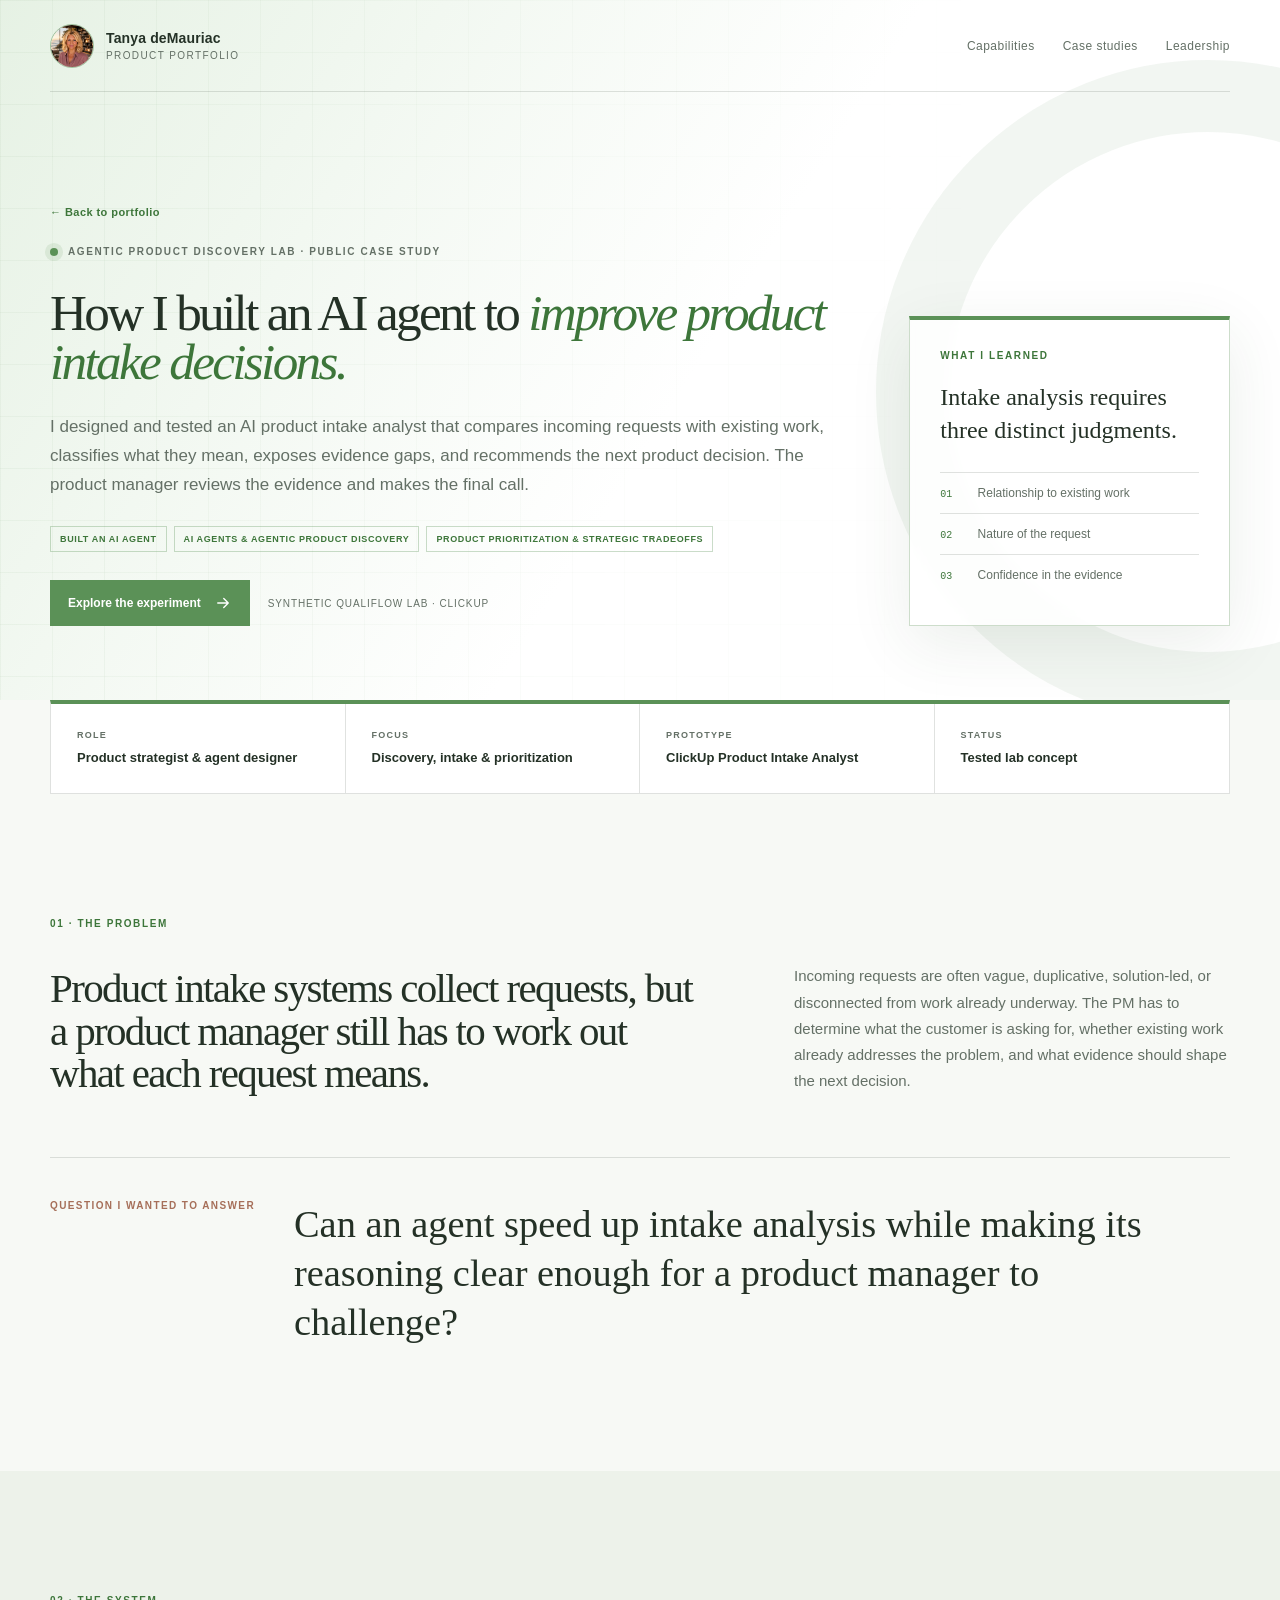
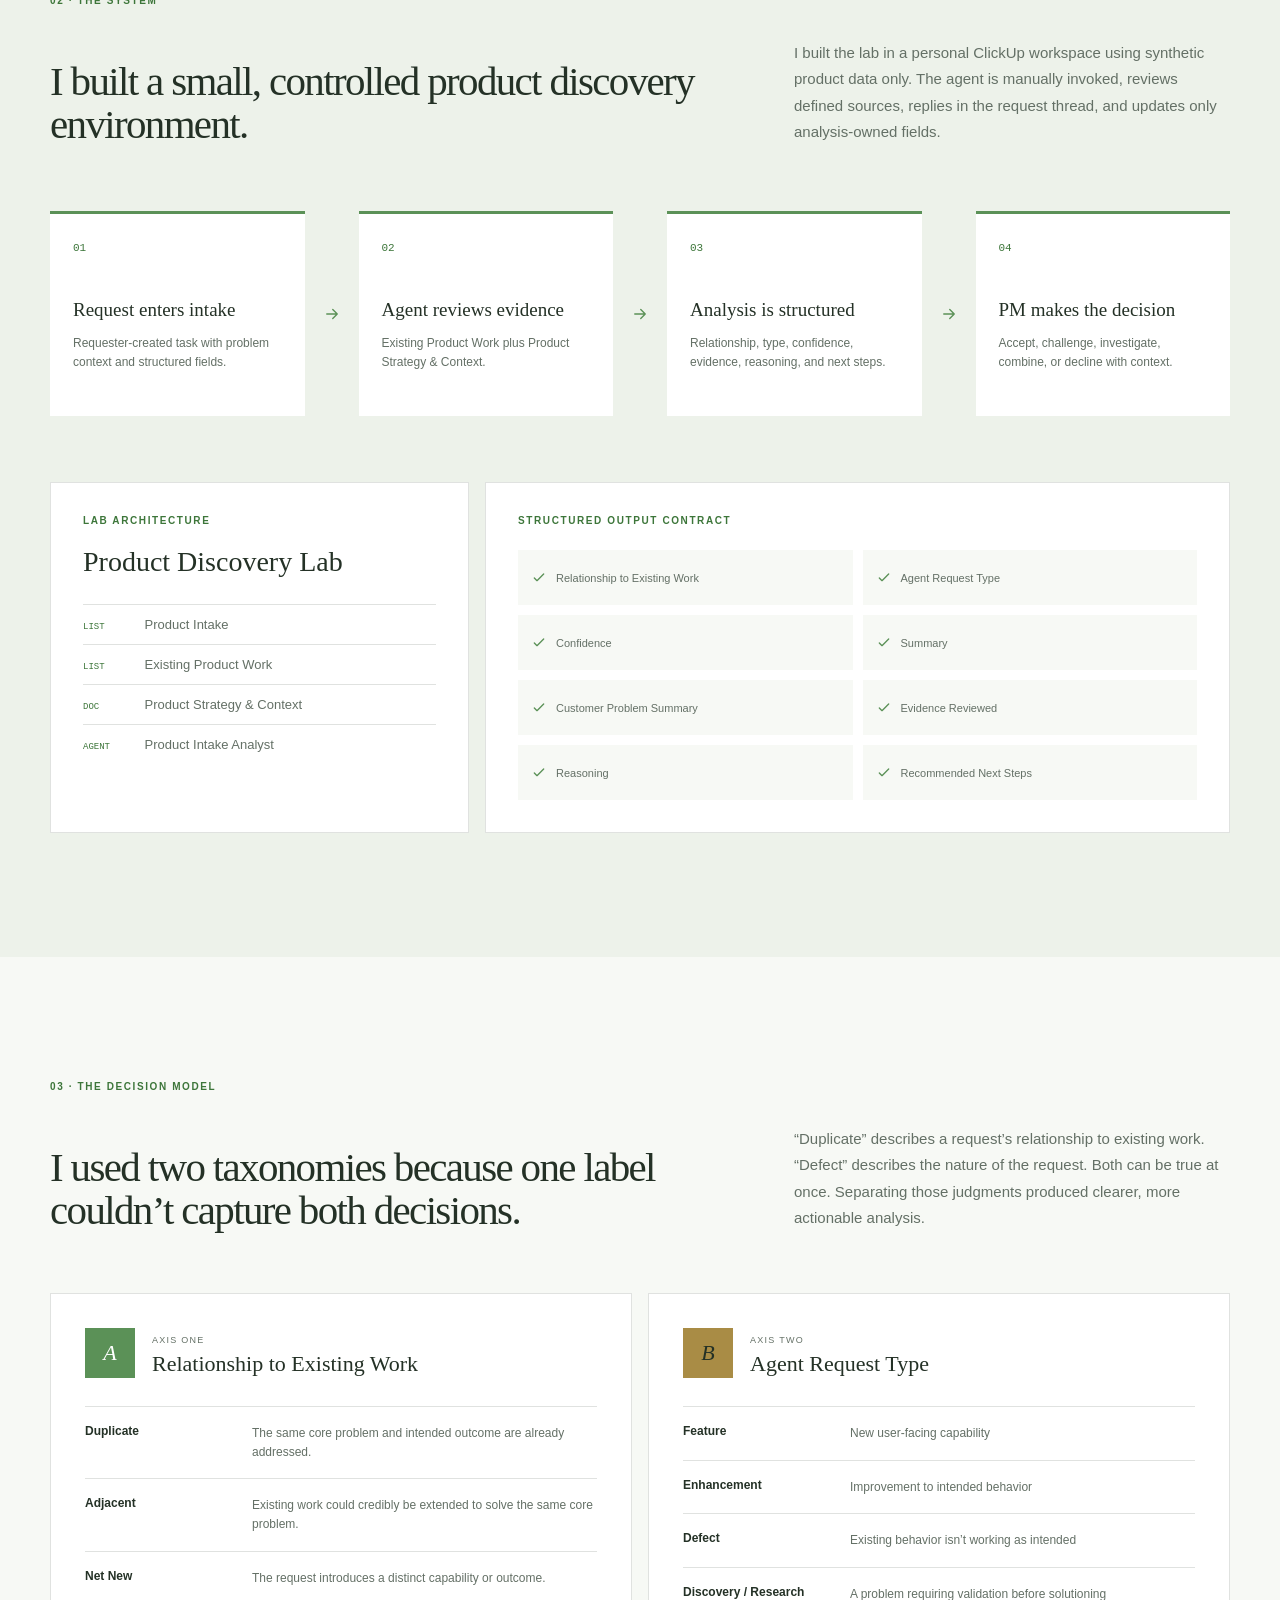
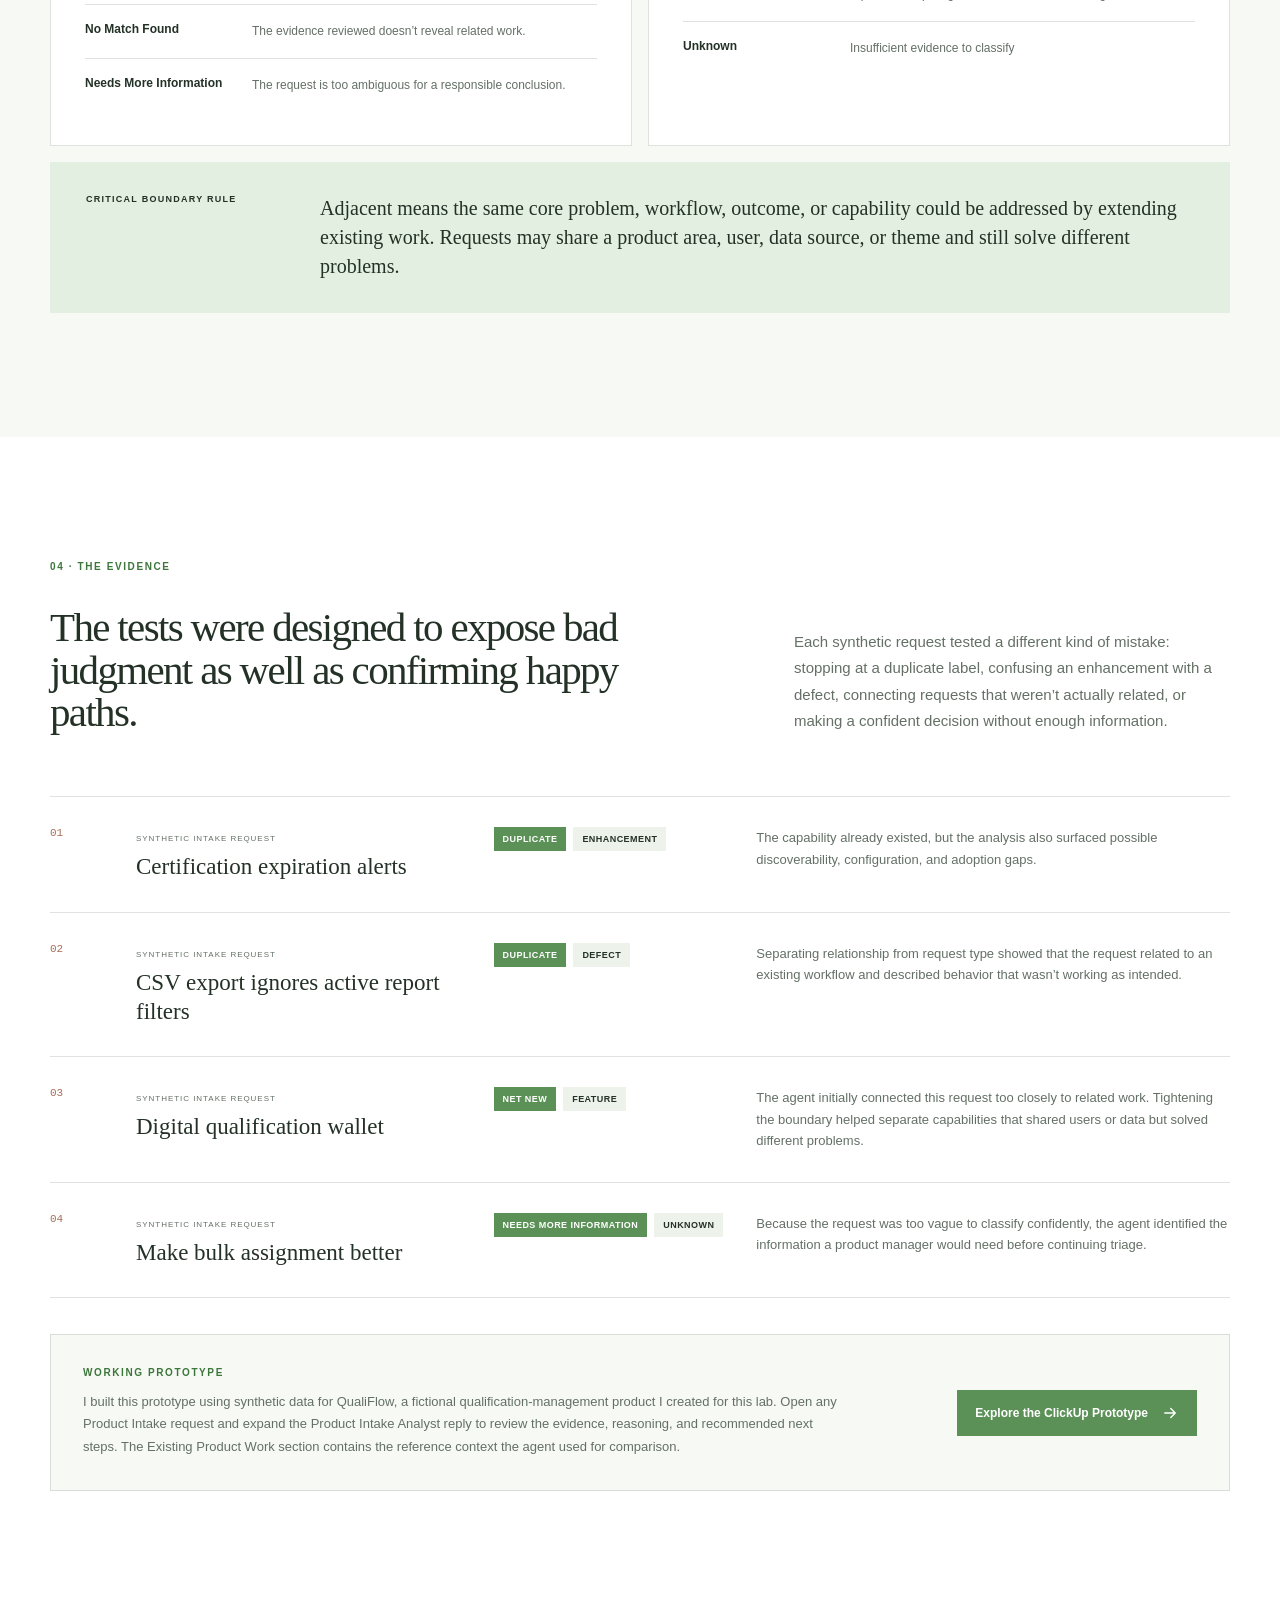
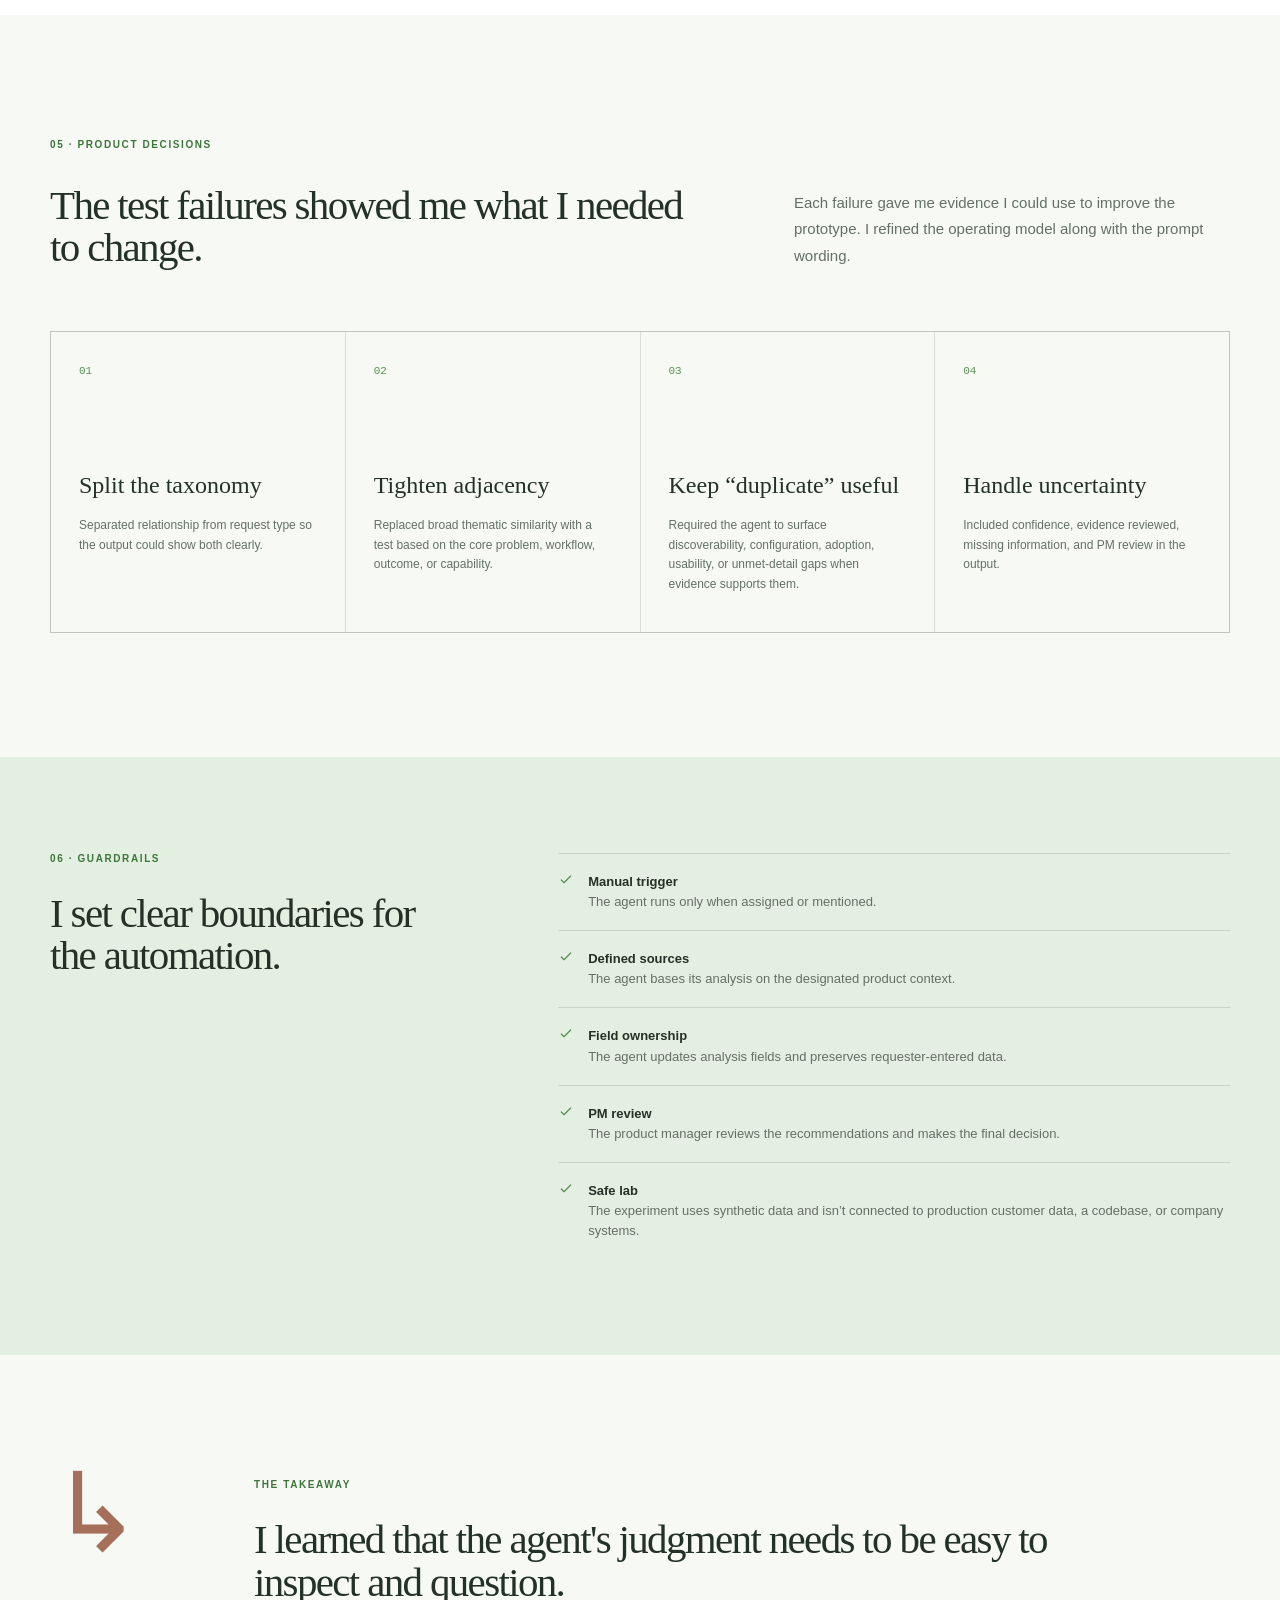
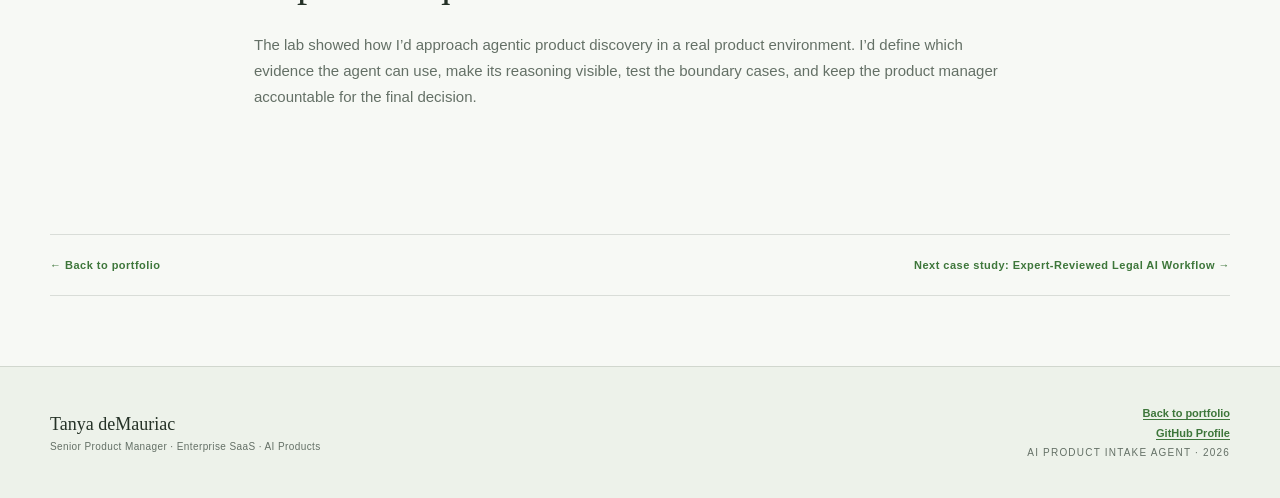
==== commit 174f1366: "Use original circular profile photo in case-study header" ====
--- a/agentic-product-discovery-lab/index.html
+++ b/agentic-product-discovery-lab/index.html
@@ -3,7 +3,7 @@
   <head>
     <meta charset="utf-8" />
     <meta name="viewport" content="width=device-width, initial-scale=1" />
-    <link rel="stylesheet" href="../styles.css?v=title-scale-1" />
+    <link rel="stylesheet" href="../styles.css?v=case-header-portrait-20261013" />
     <title>AI Product Intake Agent | Tanya deMauriac</title>
     <meta
       name="description"
@@ -11,13 +11,40 @@
     />
     <link rel="shortcut icon" href="../favicon.svg" />
     <link rel="icon" href="../favicon.svg" />
+  
+    <!-- Microsoft Clarity analytics -->
+    <script type="text/javascript">
+      (function(c,l,a,r,i,t,y){
+          c[a]=c[a]||function(){(c[a].q=c[a].q||[]).push(arguments)};
+          t=l.createElement(r);t.async=1;t.src="https://www.clarity.ms/tag/"+i;
+          y=l.getElementsByTagName(r)[0];y.parentNode.insertBefore(t,y);
+      })(window, document, "clarity", "script", "ymxdk5bwbi");
+
+      (function () {
+        var params = new URLSearchParams(window.location.search);
+        var incomingRef = params.get("ref");
+        if (incomingRef) {
+          sessionStorage.setItem("portfolio_ref", incomingRef);
+        }
+        var portfolioRef = incomingRef || sessionStorage.getItem("portfolio_ref");
+        if (portfolioRef) {
+          window.clarity("set", "portfolio_ref", portfolioRef);
+        }
+      })();
+    </script>
   </head>
   <body class="case-page agentic-page">
     <main id="top">
       <header class="site-header">
         <a class="brand" href="../" aria-label="Back to product portfolio"
-          ><span class="brand-mark">Td</span
-          ><span
+          ><img
+            class="brand-photo"
+            src="../TD%20Profile%20Pic-sm.PNG"
+            alt="Portrait of Tanya deMauriac"
+            width="44"
+            height="44"
+            decoding="async"
+          /><span
             ><strong>Tanya deMauriac</strong
             ><small>Product Portfolio</small></span
           ></a
--- a/styles.css
+++ b/styles.css
@@ -491,6 +491,15 @@
   font-size: 23px;
   font-weight: 400;
   line-height: 1.35;
+}
+
+.leadership-patterns article:last-child {
+  grid-column: 1 / -1;
+  min-height: 170px;
+}
+
+.leadership-patterns article:last-child strong {
+  max-width: 900px;
 }
 
 /* Shared case-study system */
@@ -2831,6 +2840,10 @@
   color: var(--ink);
   font-size: clamp(25px, 3vw, 38px);
 }
+.ojt-decision.ojt-decision-compact {
+  font-size: clamp(16px, 1.55vw, 20px);
+  line-height: 1.5;
+}
 .decision-table {
   border: 1px solid var(--line);
 }
@@ -5770,3 +5783,397 @@
     font-size: 38px;
   }
 }
+
+
+/* Homepage hero refinement */
+.home-page .home-hero h1 {
+  max-width: 820px;
+  font-size: clamp(27px, 2.7vw, 38px);
+  font-weight: 300;
+  line-height: 1.16;
+  letter-spacing: -0.012em;
+  color: var(--ink-soft);
+}
+
+@media (max-width: 760px) {
+  .home-page .home-hero h1 {
+    font-size: 27px;
+    line-height: 1.18;
+  }
+}
+
+
+/* Homepage leadership full-width final card */
+.home-page #leadership .leadership-grid.leadership-patterns > article:last-child {
+  grid-column: 1 / -1;
+  width: 100%;
+}
+
+
+/* Homepage leadership full-width cards */
+.home-page #leadership .leadership-grid.leadership-patterns {
+  grid-template-columns: 1fr;
+  gap: 8px;
+  border: 0;
+}
+
+.home-page #leadership .leadership-grid.leadership-patterns > article {
+  min-height: 0;
+  padding: 24px 28px;
+  border: 1px solid var(--line);
+}
+
+.home-page #leadership .leadership-grid.leadership-patterns > article:last-child {
+  grid-column: auto;
+  width: auto;
+}
+
+
+/* Homepage leadership full-width text */
+.home-page #leadership .leadership-grid.leadership-patterns > article strong {
+  max-width: none;
+  width: 100%;
+}
+
+/* Homepage hero statement: serif treatment */
+.home-page .home-hero h1 {
+  max-width: 720px;
+  font-family: var(--serif);
+  font-size: clamp(30px, 3vw, 34px);
+  font-weight: 400;
+  line-height: 1.16;
+  letter-spacing: -0.025em;
+  color: var(--ink);
+}
+
+@media (max-width: 760px) {
+  .home-page .home-hero h1 {
+    font-size: 30px;
+    line-height: 1.18;
+  }
+}
+
+
+/* Product launch failure and pivot case study */
+.failure-hero .thesis-card {
+  border-top: 4px solid var(--clay);
+}
+.failure-section {
+  padding-top: 112px;
+  padding-bottom: 112px;
+}
+.failure-tint {
+  background: var(--paper-deep);
+}
+.failure-prose {
+  max-width: 900px;
+  margin-top: 34px;
+}
+.failure-prose h2 {
+  margin-bottom: 34px;
+  font-family: var(--serif);
+  font-size: clamp(30px, 3.2vw, 44px);
+  font-weight: 400;
+  line-height: 1.06;
+  letter-spacing: -0.04em;
+}
+.failure-prose p {
+  margin: 0 0 20px;
+  color: var(--muted);
+  font-size: 16px;
+  line-height: 1.78;
+}
+.failure-prose p:last-child {
+  margin-bottom: 0;
+}
+.failure-retrospective-context {
+  margin-bottom: 36px;
+}
+.failure-thoughts {
+  max-width: 920px;
+  margin: 56px 0 64px;
+  padding: 26px 44px;
+  border-left: 1px solid rgba(166, 111, 89, 0.7);
+  border-right: 1px solid rgba(166, 111, 89, 0.7);
+}
+.failure-thoughts p {
+  margin: 0;
+  padding: 8px 0;
+  color: var(--ink-soft);
+  font-family: var(--serif);
+  font-size: clamp(22px, 2.4vw, 30px);
+  line-height: 1.3;
+}
+.failure-qa-grid,
+.failure-evidence-grid {
+  display: grid;
+  grid-template-columns: repeat(2, minmax(0, 1fr));
+  gap: 14px;
+}
+.failure-qa-grid article,
+.failure-evidence-grid article {
+  padding: 28px;
+  border: 1px solid var(--line);
+  background: var(--white);
+}
+.failure-qa-grid article {
+  border-top: 4px solid var(--moss);
+}
+.failure-qa-grid article:nth-child(3n + 2) {
+  border-top-color: var(--ochre);
+}
+.failure-qa-grid article:nth-child(3n) {
+  border-top-color: var(--clay);
+}
+.failure-qa-grid article > span,
+.failure-signal-grid article > span,
+.failure-principle-grid article > span,
+.failure-evidence-grid article > span,
+.failure-pivot-flow article > span {
+  display: block;
+  color: var(--moss-deep);
+  font-size: 10px;
+  font-weight: 800;
+  letter-spacing: 0.12em;
+  text-transform: uppercase;
+}
+.failure-qa-grid h3,
+.failure-signal-grid h3 {
+  margin: 30px 0 18px;
+  font-family: var(--serif);
+  font-size: 24px;
+  font-weight: 400;
+  line-height: 1.25;
+}
+.failure-qa-grid p,
+.failure-signal-grid p {
+  margin: 0 0 14px;
+  color: var(--muted);
+  font-size: 14px;
+  line-height: 1.7;
+}
+.failure-qa-grid p:last-child,
+.failure-signal-grid p:last-child {
+  margin-bottom: 0;
+}
+.failure-signal-grid {
+  display: grid;
+  grid-template-columns: repeat(2, minmax(0, 1fr));
+  gap: 16px;
+  margin-top: 52px;
+}
+.failure-signal-grid article {
+  padding: 32px;
+  border-top: 5px solid var(--clay);
+  background: var(--white);
+}
+.failure-signal-grid article:last-child {
+  border-top-color: var(--moss);
+}
+.failure-sequence {
+  display: grid;
+  gap: 8px;
+  margin: 26px 0;
+  padding: 20px;
+  background: var(--paper);
+}
+.failure-sequence strong {
+  color: var(--ink-soft);
+  font-family: var(--serif);
+  font-size: 20px;
+  font-weight: 400;
+}
+.failure-sequence span {
+  color: var(--muted);
+  font-size: 11px;
+  font-weight: 800;
+  letter-spacing: 0.1em;
+  text-transform: uppercase;
+}
+.failure-decision {
+  max-width: 900px;
+  margin: 48px 0 0;
+  padding: 28px 32px;
+  border-left: 5px solid var(--moss);
+  background: var(--moss-light);
+}
+.failure-decision strong {
+  color: var(--ink-soft);
+  font-family: var(--serif);
+  font-size: clamp(22px, 2.4vw, 30px);
+  font-weight: 400;
+  line-height: 1.38;
+}
+.failure-metric-grid {
+  display: grid;
+  grid-template-columns: repeat(3, minmax(0, 1fr));
+  gap: 10px;
+  margin-top: 50px;
+}
+.failure-metric-grid article {
+  min-height: 150px;
+  padding: 22px;
+  border: 1px solid var(--line);
+  background: var(--white);
+}
+.failure-metric-grid span {
+  display: block;
+  color: var(--moss-deep);
+  font-family: monospace;
+  font-size: 10px;
+}
+.failure-metric-grid strong {
+  display: block;
+  margin-top: 38px;
+  color: var(--ink-soft);
+  font-size: 13px;
+  line-height: 1.5;
+}
+.failure-prose-after-grid {
+  margin-top: 48px;
+}
+.failure-principle-grid {
+  display: grid;
+  grid-template-columns: repeat(3, minmax(0, 1fr));
+  gap: 10px;
+  margin-top: 48px;
+}
+.failure-principle-grid article {
+  min-height: 190px;
+  padding: 24px;
+  border-top: 4px solid var(--moss);
+  background: var(--white);
+}
+.failure-principle-grid strong {
+  display: block;
+  margin-top: 44px;
+  color: var(--ink-soft);
+  font-size: 14px;
+  line-height: 1.55;
+}
+.failure-pivot-flow {
+  display: grid;
+  grid-template-columns: 1fr auto 1fr auto 1fr;
+  gap: 14px;
+  align-items: stretch;
+  margin-top: 54px;
+}
+.failure-pivot-flow > div {
+  display: grid;
+  place-items: center;
+  color: var(--moss);
+  font-size: 24px;
+}
+.failure-pivot-flow article {
+  min-height: 180px;
+  padding: 24px;
+  border: 1px solid var(--line);
+  border-top: 4px solid var(--clay);
+  background: var(--white);
+}
+.failure-pivot-flow article:last-child {
+  border-top-color: var(--moss);
+}
+.failure-pivot-flow strong {
+  display: block;
+  margin-top: 42px;
+  color: var(--ink-soft);
+  font-size: 14px;
+  line-height: 1.55;
+}
+.failure-evidence-grid {
+  margin-top: 52px;
+}
+.failure-evidence-grid article {
+  min-height: 170px;
+}
+.failure-evidence-grid strong {
+  display: block;
+  margin-top: 32px;
+  color: var(--ink-soft);
+  font-size: 13px;
+  line-height: 1.55;
+}
+.failure-close {
+  padding: 104px 0;
+  background: var(--forest-light);
+  color: var(--white);
+}
+.failure-close .section-label.light {
+  color: rgba(255, 255, 255, 0.62);
+}
+.failure-close-copy {
+  max-width: 960px;
+  margin-top: 44px;
+}
+.failure-close-copy p {
+  margin: 0;
+  padding: 9px 0;
+  color: var(--white);
+  font-family: var(--serif);
+  font-size: clamp(24px, 3vw, 38px);
+  line-height: 1.25;
+}
+
+@media (max-width: 900px) {
+  .failure-qa-grid,
+  .failure-signal-grid,
+  .failure-evidence-grid {
+    grid-template-columns: 1fr;
+  }
+  .failure-metric-grid,
+  .failure-principle-grid {
+    grid-template-columns: repeat(2, minmax(0, 1fr));
+  }
+  .failure-pivot-flow {
+    grid-template-columns: 1fr;
+  }
+  .failure-pivot-flow > div {
+    min-height: 28px;
+    transform: rotate(90deg);
+  }
+}
+
+@media (max-width: 620px) {
+  .failure-section {
+    padding-top: 82px;
+    padding-bottom: 82px;
+  }
+  .failure-thoughts {
+    padding: 22px 24px;
+  }
+  .failure-metric-grid,
+  .failure-principle-grid {
+    grid-template-columns: 1fr;
+  }
+  .failure-qa-grid article,
+  .failure-signal-grid article,
+  .failure-evidence-grid article {
+    padding: 24px;
+  }
+}
+
+/* Shared photo styles for the homepage and every case-study header. */
+.brand-photo {
+  display: block;
+  width: 44px;
+  height: 44px;
+  flex: 0 0 44px;
+  object-fit: cover;
+  object-position: center;
+  border-radius: 50%;
+  border: 1px solid rgba(91, 145, 87, 0.5);
+}
+
+/* Backward-compatible fallback for future case-study pages using the old Td markup. */
+.case-page .brand-mark {
+  width: 44px;
+  height: 44px;
+  flex: 0 0 44px;
+  border: 1px solid rgba(91, 145, 87, 0.5);
+  border-radius: 50%;
+  background-image: url("TD%20Profile%20Pic-sm.PNG");
+  background-position: center;
+  background-size: cover;
+  font-size: 0;
+}
